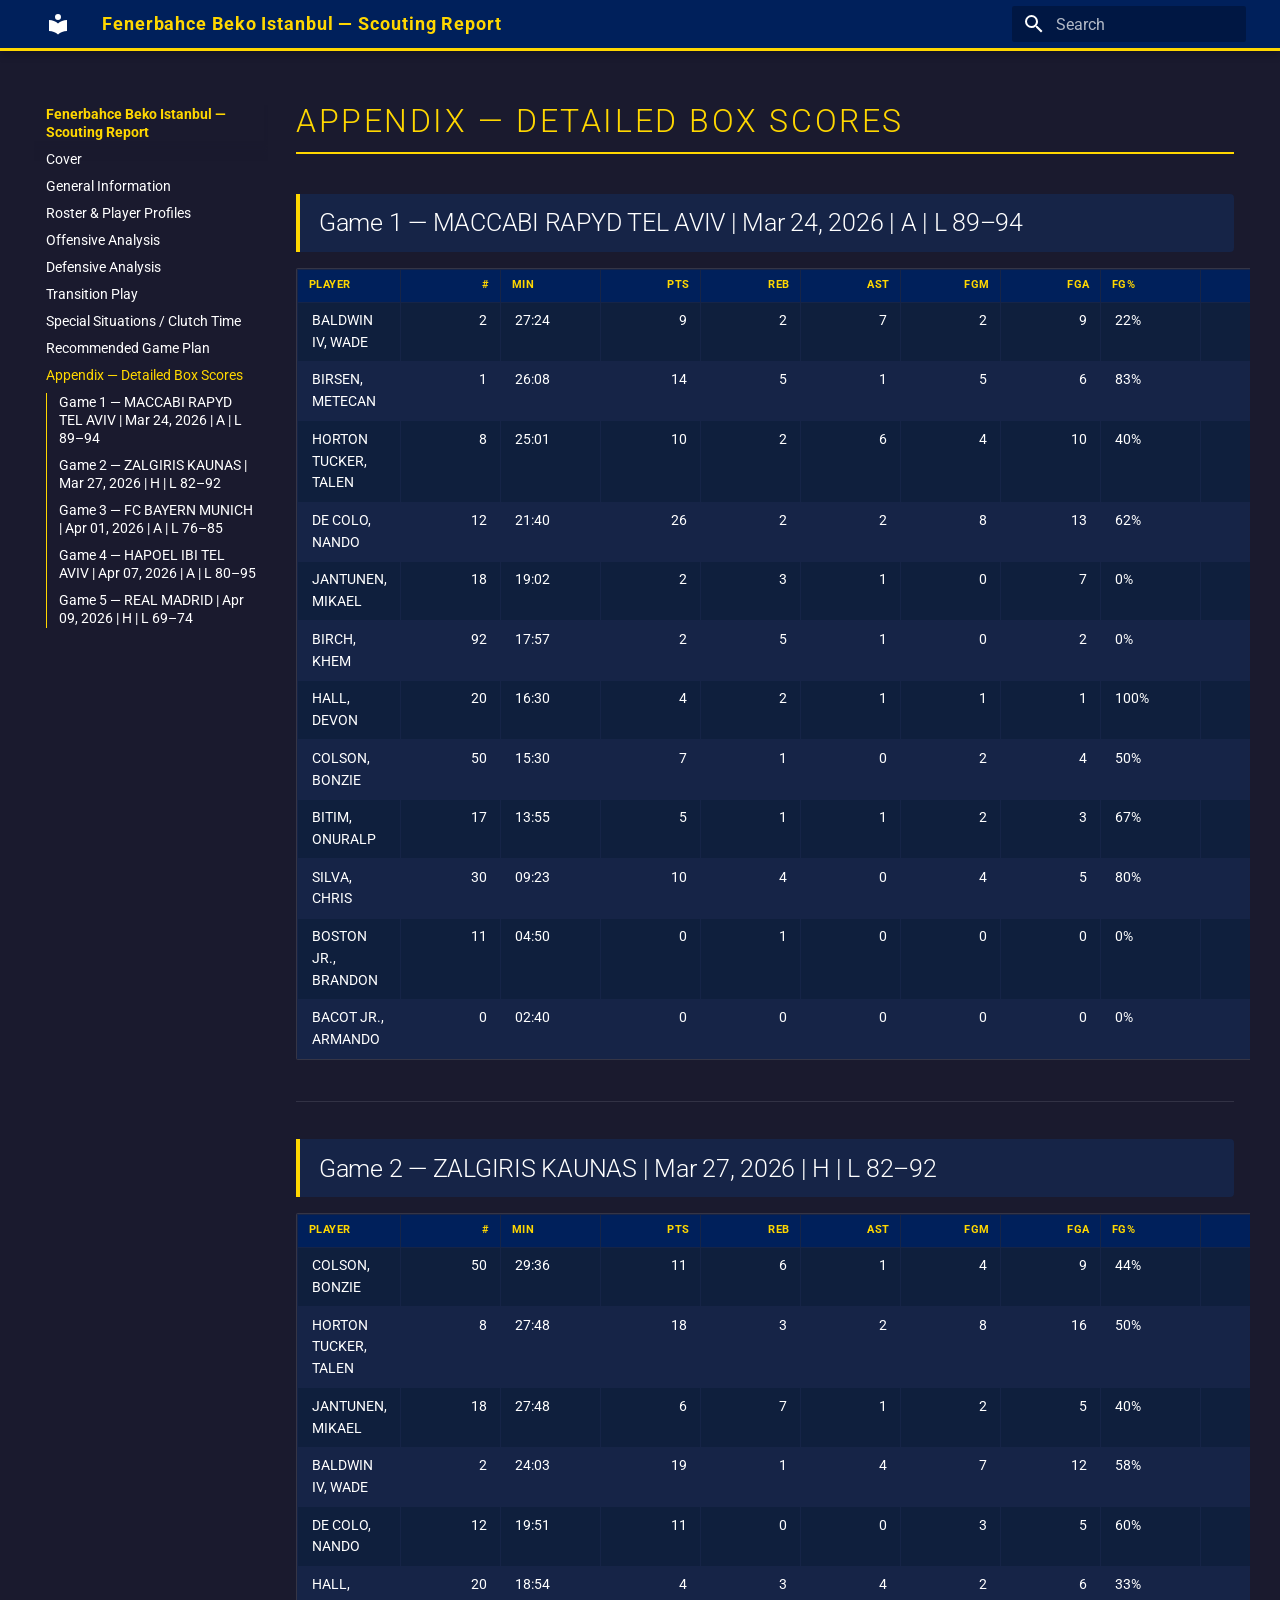
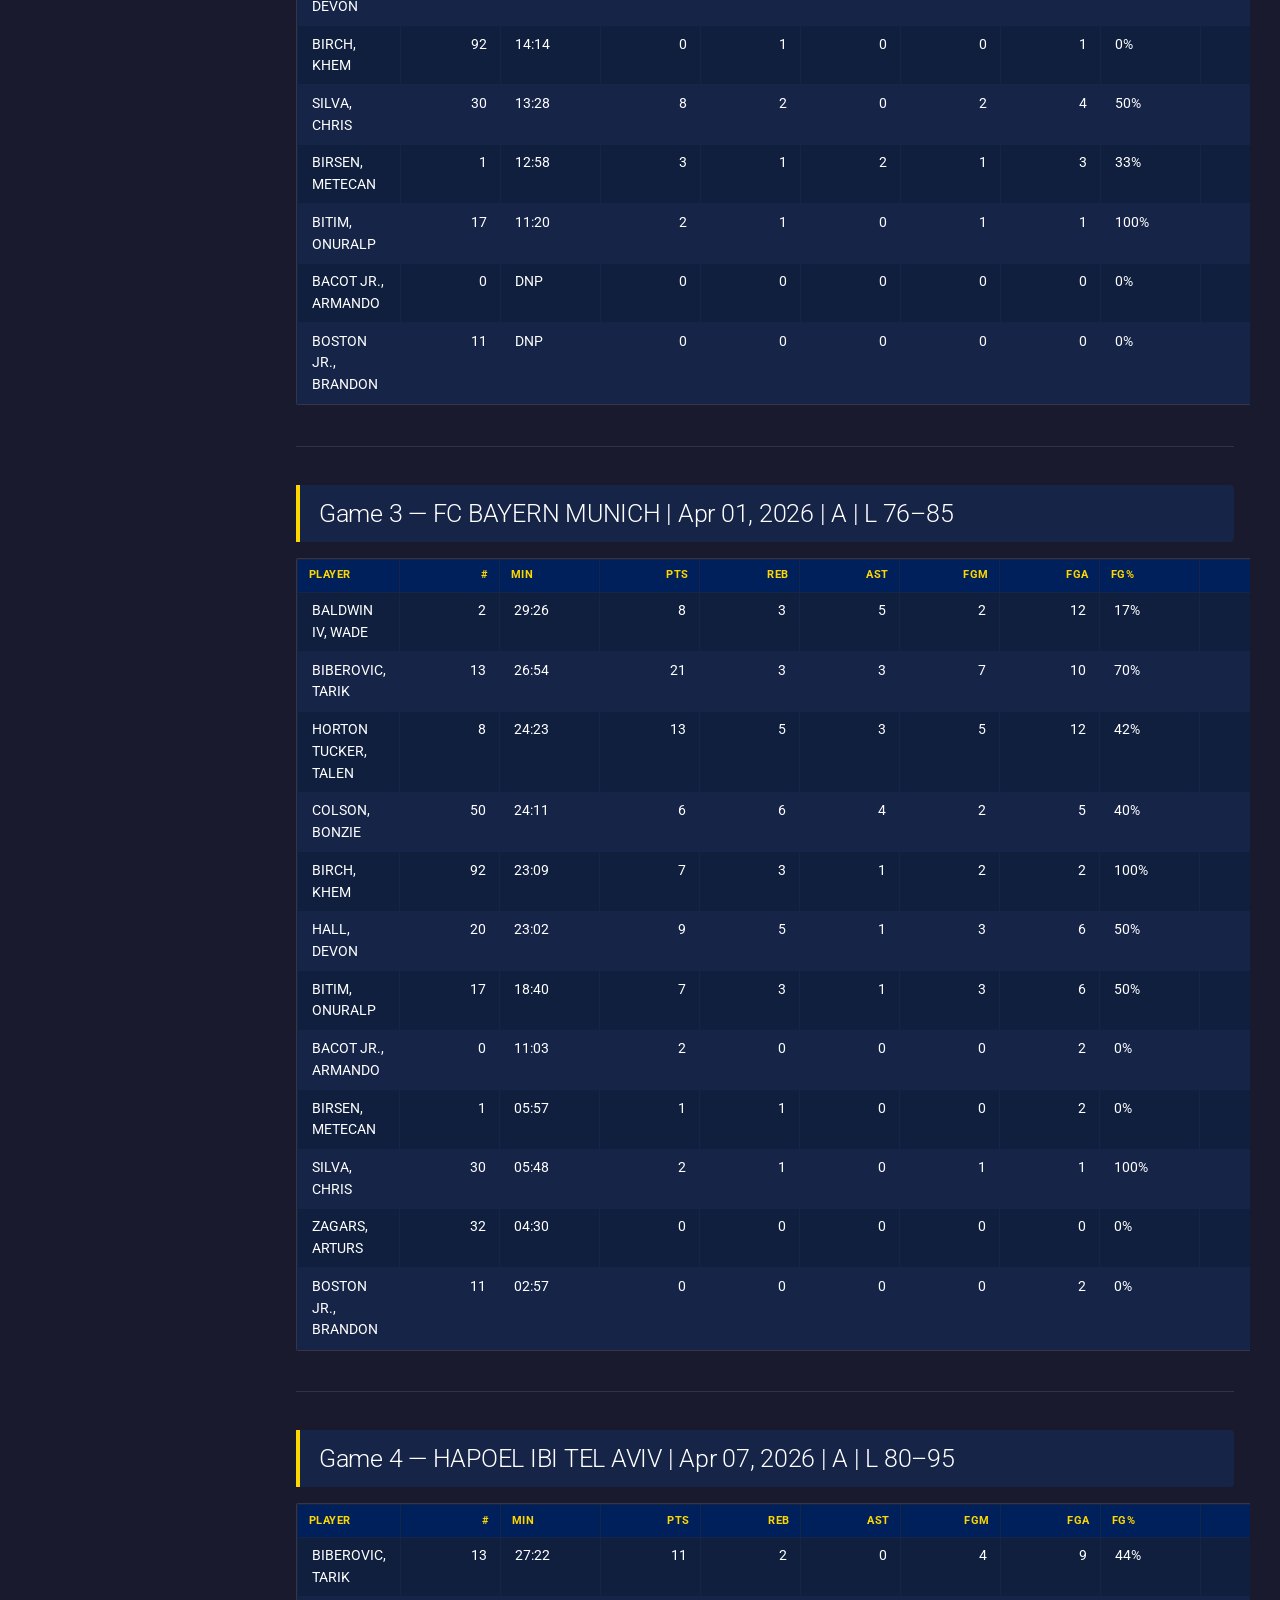
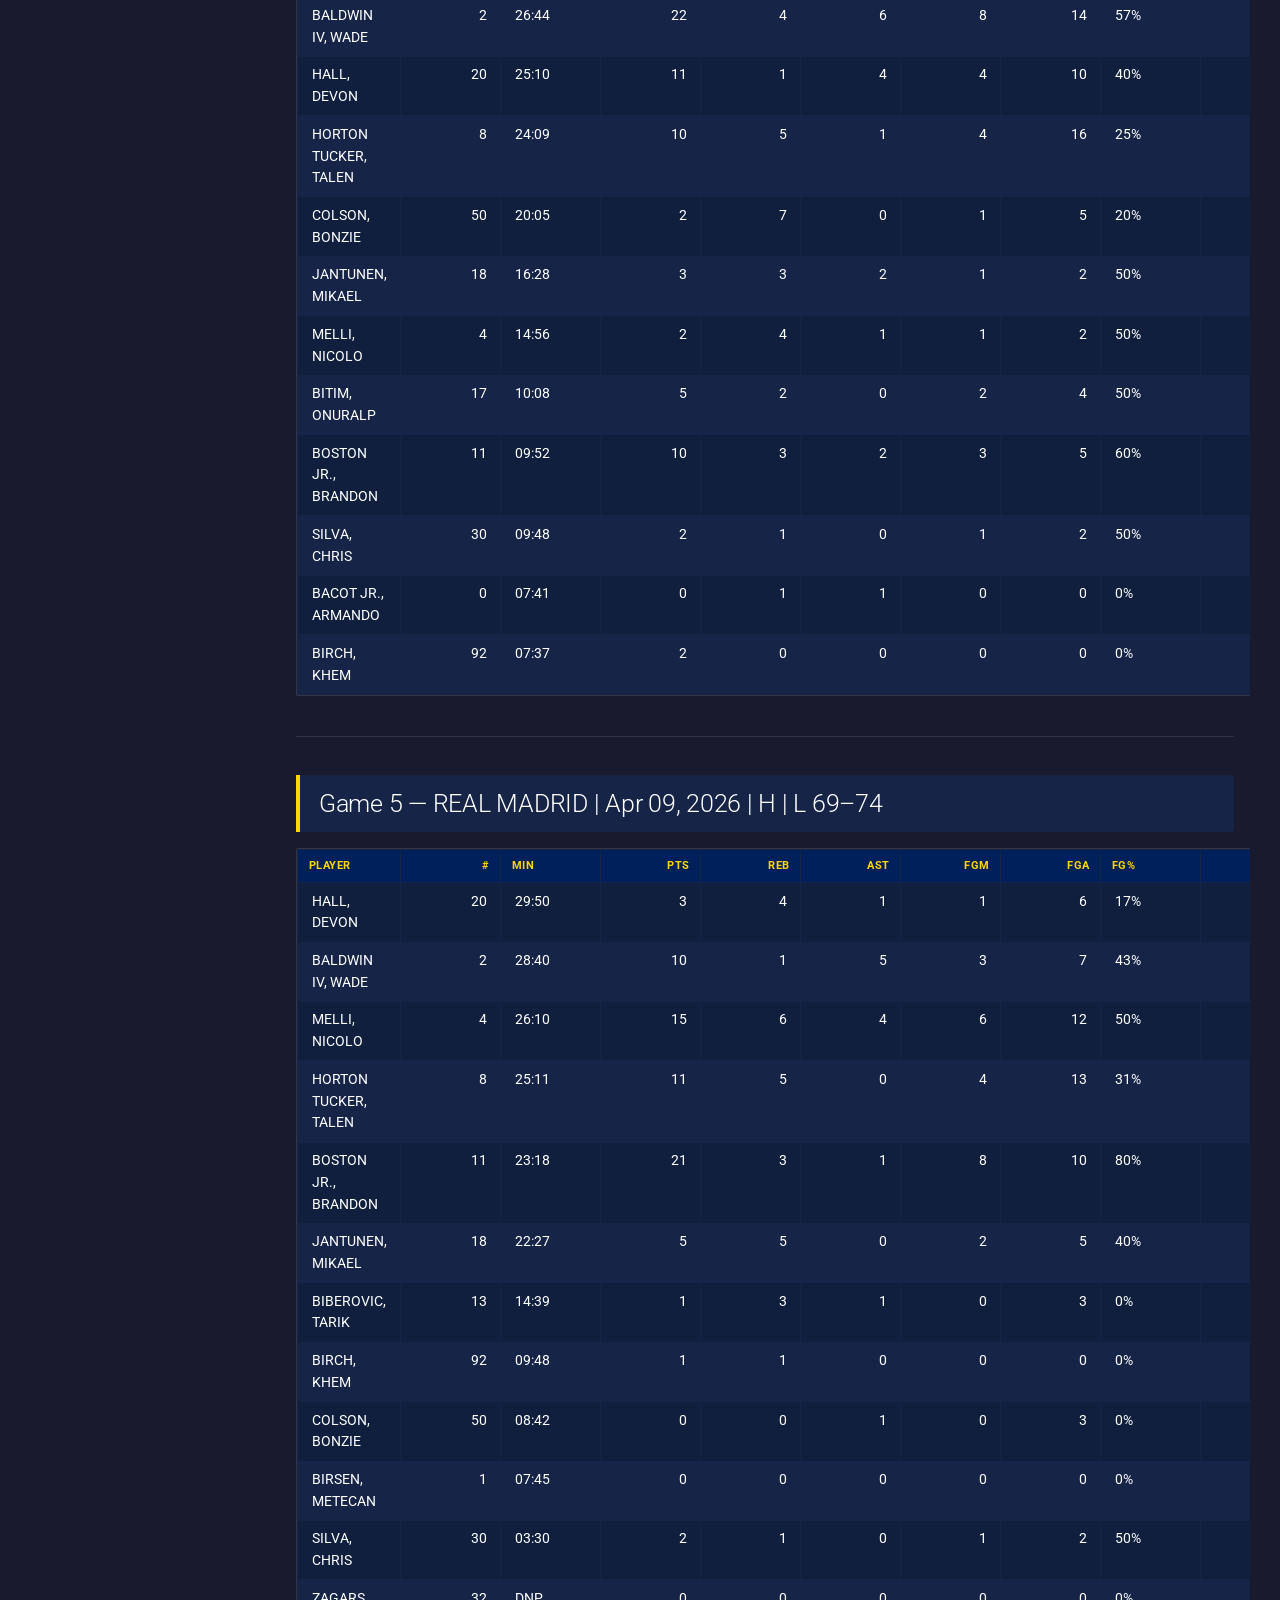
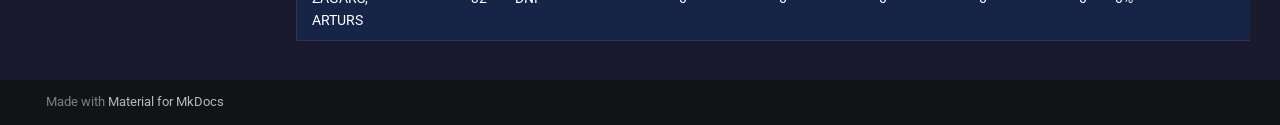
==== appendix-box-scores/index.html @ 8a0c8b5b "Deployed 99e5a46 with MkDocs version: 1.6.1" ====
<!doctype html>
<html lang="en" class="no-js">
  <head>
    
      <meta charset="utf-8">
      <meta name="viewport" content="width=device-width,initial-scale=1">
      
        <meta name="description" content="EuroLeague 2025-2026 Scouting Report">
      
      
      
      
        <link rel="prev" href="../section-g-game-plan/">
      
      
      
        
      
      
      <link rel="icon" href="../assets/images/favicon.png">
      <meta name="generator" content="mkdocs-1.6.1, mkdocs-material-9.7.6">
    
    
      
        <title>Appendix — Detailed Box Scores - Fenerbahce Beko Istanbul — Scouting Report</title>
      
    
    
      <link rel="stylesheet" href="../assets/stylesheets/main.484c7ddc.min.css">
      
        
        <link rel="stylesheet" href="../assets/stylesheets/palette.ab4e12ef.min.css">
      
      


    
    
      
    
    
      
        
        
        <link rel="preconnect" href="https://fonts.gstatic.com" crossorigin>
        <link rel="stylesheet" href="https://fonts.googleapis.com/css?family=Roboto:300,300i,400,400i,700,700i%7CRoboto+Mono:400,400i,700,700i&display=fallback">
        <style>:root{--md-text-font:"Roboto";--md-code-font:"Roboto Mono"}</style>
      
    
    
      <link rel="stylesheet" href="../stylesheets/extra.css">
    
    <script>__md_scope=new URL("..",location),__md_hash=e=>[...e].reduce(((e,_)=>(e<<5)-e+_.charCodeAt(0)),0),__md_get=(e,_=localStorage,t=__md_scope)=>JSON.parse(_.getItem(t.pathname+"."+e)),__md_set=(e,_,t=localStorage,a=__md_scope)=>{try{t.setItem(a.pathname+"."+e,JSON.stringify(_))}catch(e){}}</script>
    
      

    
    
  </head>
  
  
    
    
    
    
    
    <body dir="ltr" data-md-color-scheme="slate" data-md-color-primary="custom" data-md-color-accent="custom">
  
    
    <input class="md-toggle" data-md-toggle="drawer" type="checkbox" id="__drawer" autocomplete="off">
    <input class="md-toggle" data-md-toggle="search" type="checkbox" id="__search" autocomplete="off">
    <label class="md-overlay" for="__drawer"></label>
    <div data-md-component="skip">
      
        
        <a href="#appendix-detailed-box-scores" class="md-skip">
          Skip to content
        </a>
      
    </div>
    <div data-md-component="announce">
      
    </div>
    
    
      

  

<header class="md-header md-header--shadow" data-md-component="header">
  <nav class="md-header__inner md-grid" aria-label="Header">
    <a href=".." title="Fenerbahce Beko Istanbul — Scouting Report" class="md-header__button md-logo" aria-label="Fenerbahce Beko Istanbul — Scouting Report" data-md-component="logo">
      
  
  <svg xmlns="http://www.w3.org/2000/svg" viewBox="0 0 24 24"><path d="M12 8a3 3 0 0 0 3-3 3 3 0 0 0-3-3 3 3 0 0 0-3 3 3 3 0 0 0 3 3m0 3.54C9.64 9.35 6.5 8 3 8v11c3.5 0 6.64 1.35 9 3.54 2.36-2.19 5.5-3.54 9-3.54V8c-3.5 0-6.64 1.35-9 3.54"/></svg>

    </a>
    <label class="md-header__button md-icon" for="__drawer">
      
      <svg xmlns="http://www.w3.org/2000/svg" viewBox="0 0 24 24"><path d="M3 6h18v2H3zm0 5h18v2H3zm0 5h18v2H3z"/></svg>
    </label>
    <div class="md-header__title" data-md-component="header-title">
      <div class="md-header__ellipsis">
        <div class="md-header__topic">
          <span class="md-ellipsis">
            Fenerbahce Beko Istanbul — Scouting Report
          </span>
        </div>
        <div class="md-header__topic" data-md-component="header-topic">
          <span class="md-ellipsis">
            
              Appendix — Detailed Box Scores
            
          </span>
        </div>
      </div>
    </div>
    
      
    
    
    
    
      
      
        <label class="md-header__button md-icon" for="__search">
          
          <svg xmlns="http://www.w3.org/2000/svg" viewBox="0 0 24 24"><path d="M9.5 3A6.5 6.5 0 0 1 16 9.5c0 1.61-.59 3.09-1.56 4.23l.27.27h.79l5 5-1.5 1.5-5-5v-.79l-.27-.27A6.52 6.52 0 0 1 9.5 16 6.5 6.5 0 0 1 3 9.5 6.5 6.5 0 0 1 9.5 3m0 2C7 5 5 7 5 9.5S7 14 9.5 14 14 12 14 9.5 12 5 9.5 5"/></svg>
        </label>
        <div class="md-search" data-md-component="search" role="dialog">
  <label class="md-search__overlay" for="__search"></label>
  <div class="md-search__inner" role="search">
    <form class="md-search__form" name="search">
      <input type="text" class="md-search__input" name="query" aria-label="Search" placeholder="Search" autocapitalize="off" autocorrect="off" autocomplete="off" spellcheck="false" data-md-component="search-query" required>
      <label class="md-search__icon md-icon" for="__search">
        
        <svg xmlns="http://www.w3.org/2000/svg" viewBox="0 0 24 24"><path d="M9.5 3A6.5 6.5 0 0 1 16 9.5c0 1.61-.59 3.09-1.56 4.23l.27.27h.79l5 5-1.5 1.5-5-5v-.79l-.27-.27A6.52 6.52 0 0 1 9.5 16 6.5 6.5 0 0 1 3 9.5 6.5 6.5 0 0 1 9.5 3m0 2C7 5 5 7 5 9.5S7 14 9.5 14 14 12 14 9.5 12 5 9.5 5"/></svg>
        
        <svg xmlns="http://www.w3.org/2000/svg" viewBox="0 0 24 24"><path d="M20 11v2H8l5.5 5.5-1.42 1.42L4.16 12l7.92-7.92L13.5 5.5 8 11z"/></svg>
      </label>
      <nav class="md-search__options" aria-label="Search">
        
        <button type="reset" class="md-search__icon md-icon" title="Clear" aria-label="Clear" tabindex="-1">
          
          <svg xmlns="http://www.w3.org/2000/svg" viewBox="0 0 24 24"><path d="M19 6.41 17.59 5 12 10.59 6.41 5 5 6.41 10.59 12 5 17.59 6.41 19 12 13.41 17.59 19 19 17.59 13.41 12z"/></svg>
        </button>
      </nav>
      
    </form>
    <div class="md-search__output">
      <div class="md-search__scrollwrap" tabindex="0" data-md-scrollfix>
        <div class="md-search-result" data-md-component="search-result">
          <div class="md-search-result__meta">
            Initializing search
          </div>
          <ol class="md-search-result__list" role="presentation"></ol>
        </div>
      </div>
    </div>
  </div>
</div>
      
    
    
  </nav>
  
</header>
    
    <div class="md-container" data-md-component="container">
      
      
        
          
        
      
      <main class="md-main" data-md-component="main">
        <div class="md-main__inner md-grid">
          
            
              
              <div class="md-sidebar md-sidebar--primary" data-md-component="sidebar" data-md-type="navigation" >
                <div class="md-sidebar__scrollwrap">
                  <div class="md-sidebar__inner">
                    



  

<nav class="md-nav md-nav--primary md-nav--integrated" aria-label="Navigation" data-md-level="0">
  <label class="md-nav__title" for="__drawer">
    <a href=".." title="Fenerbahce Beko Istanbul — Scouting Report" class="md-nav__button md-logo" aria-label="Fenerbahce Beko Istanbul — Scouting Report" data-md-component="logo">
      
  
  <svg xmlns="http://www.w3.org/2000/svg" viewBox="0 0 24 24"><path d="M12 8a3 3 0 0 0 3-3 3 3 0 0 0-3-3 3 3 0 0 0-3 3 3 3 0 0 0 3 3m0 3.54C9.64 9.35 6.5 8 3 8v11c3.5 0 6.64 1.35 9 3.54 2.36-2.19 5.5-3.54 9-3.54V8c-3.5 0-6.64 1.35-9 3.54"/></svg>

    </a>
    Fenerbahce Beko Istanbul — Scouting Report
  </label>
  
  <ul class="md-nav__list" data-md-scrollfix>
    
      
      
  
  
  
  
    <li class="md-nav__item">
      <a href=".." class="md-nav__link">
        
  
  
  <span class="md-ellipsis">
    
  
    Cover
  

    
  </span>
  
  

      </a>
    </li>
  

    
      
      
  
  
  
  
    <li class="md-nav__item">
      <a href="../section-a-general-information/" class="md-nav__link">
        
  
  
  <span class="md-ellipsis">
    
  
    General Information
  

    
  </span>
  
  

      </a>
    </li>
  

    
      
      
  
  
  
  
    <li class="md-nav__item">
      <a href="../section-b-roster-players/" class="md-nav__link">
        
  
  
  <span class="md-ellipsis">
    
  
    Roster & Player Profiles
  

    
  </span>
  
  

      </a>
    </li>
  

    
      
      
  
  
  
  
    <li class="md-nav__item">
      <a href="../section-c-offensive-analysis/" class="md-nav__link">
        
  
  
  <span class="md-ellipsis">
    
  
    Offensive Analysis
  

    
  </span>
  
  

      </a>
    </li>
  

    
      
      
  
  
  
  
    <li class="md-nav__item">
      <a href="../section-d-defensive-analysis/" class="md-nav__link">
        
  
  
  <span class="md-ellipsis">
    
  
    Defensive Analysis
  

    
  </span>
  
  

      </a>
    </li>
  

    
      
      
  
  
  
  
    <li class="md-nav__item">
      <a href="../section-e-transition-play/" class="md-nav__link">
        
  
  
  <span class="md-ellipsis">
    
  
    Transition Play
  

    
  </span>
  
  

      </a>
    </li>
  

    
      
      
  
  
  
  
    <li class="md-nav__item">
      <a href="../section-f-special-situations/" class="md-nav__link">
        
  
  
  <span class="md-ellipsis">
    
  
    Special Situations / Clutch Time
  

    
  </span>
  
  

      </a>
    </li>
  

    
      
      
  
  
  
  
    <li class="md-nav__item">
      <a href="../section-g-game-plan/" class="md-nav__link">
        
  
  
  <span class="md-ellipsis">
    
  
    Recommended Game Plan
  

    
  </span>
  
  

      </a>
    </li>
  

    
      
      
  
  
    
  
  
  
    <li class="md-nav__item md-nav__item--active">
      
      <input class="md-nav__toggle md-toggle" type="checkbox" id="__toc">
      
      
        
      
      
        <label class="md-nav__link md-nav__link--active" for="__toc">
          
  
  
  <span class="md-ellipsis">
    
  
    Appendix — Detailed Box Scores
  

    
  </span>
  
  

          <span class="md-nav__icon md-icon"></span>
        </label>
      
      <a href="./" class="md-nav__link md-nav__link--active">
        
  
  
  <span class="md-ellipsis">
    
  
    Appendix — Detailed Box Scores
  

    
  </span>
  
  

      </a>
      
        

<nav class="md-nav md-nav--secondary" aria-label="Table of contents">
  
  
  
    
  
  
    <label class="md-nav__title" for="__toc">
      <span class="md-nav__icon md-icon"></span>
      Table of contents
    </label>
    <ul class="md-nav__list" data-md-component="toc" data-md-scrollfix>
      
        <li class="md-nav__item">
  <a href="#game-1-maccabi-rapyd-tel-aviv-mar-24-2026-a-l-8994" class="md-nav__link">
    <span class="md-ellipsis">
      
        Game 1 — MACCABI RAPYD TEL AVIV | Mar 24, 2026 | A | L 89–94
      
    </span>
  </a>
  
</li>
      
        <li class="md-nav__item">
  <a href="#game-2-zalgiris-kaunas-mar-27-2026-h-l-8292" class="md-nav__link">
    <span class="md-ellipsis">
      
        Game 2 — ZALGIRIS KAUNAS | Mar 27, 2026 | H | L 82–92
      
    </span>
  </a>
  
</li>
      
        <li class="md-nav__item">
  <a href="#game-3-fc-bayern-munich-apr-01-2026-a-l-7685" class="md-nav__link">
    <span class="md-ellipsis">
      
        Game 3 — FC BAYERN MUNICH | Apr 01, 2026 | A | L 76–85
      
    </span>
  </a>
  
</li>
      
        <li class="md-nav__item">
  <a href="#game-4-hapoel-ibi-tel-aviv-apr-07-2026-a-l-8095" class="md-nav__link">
    <span class="md-ellipsis">
      
        Game 4 — HAPOEL IBI TEL AVIV | Apr 07, 2026 | A | L 80–95
      
    </span>
  </a>
  
</li>
      
        <li class="md-nav__item">
  <a href="#game-5-real-madrid-apr-09-2026-h-l-6974" class="md-nav__link">
    <span class="md-ellipsis">
      
        Game 5 — REAL MADRID | Apr 09, 2026 | H | L 69–74
      
    </span>
  </a>
  
</li>
      
    </ul>
  
</nav>
      
    </li>
  

    
  </ul>
</nav>
                  </div>
                </div>
              </div>
            
            
          
          
            <div class="md-content" data-md-component="content">
              
              <article class="md-content__inner md-typeset">
                
                  



<h1 id="appendix-detailed-box-scores">Appendix — Detailed Box Scores</h1>
<!-- START_TABLE APPENDIX-LAST-5 -->
<h2 id="game-1-maccabi-rapyd-tel-aviv-mar-24-2026-a-l-8994">Game 1 — MACCABI RAPYD TEL AVIV | Mar 24, 2026 | A | L 89–94</h2>
<table>
<thead>
<tr>
<th style="text-align: left;">Player</th>
<th style="text-align: right;">#</th>
<th style="text-align: left;">Min</th>
<th style="text-align: right;">Pts</th>
<th style="text-align: right;">Reb</th>
<th style="text-align: right;">Ast</th>
<th style="text-align: right;">FGM</th>
<th style="text-align: right;">FGA</th>
<th style="text-align: left;">FG%</th>
<th style="text-align: right;">3PM</th>
<th style="text-align: right;">3PA</th>
<th style="text-align: left;">3P%</th>
<th style="text-align: right;">FTM</th>
<th style="text-align: right;">FTA</th>
<th style="text-align: right;">+/-</th>
</tr>
</thead>
<tbody>
<tr>
<td style="text-align: left;">BALDWIN IV, WADE</td>
<td style="text-align: right;">2</td>
<td style="text-align: left;">27:24</td>
<td style="text-align: right;">9</td>
<td style="text-align: right;">2</td>
<td style="text-align: right;">7</td>
<td style="text-align: right;">2</td>
<td style="text-align: right;">9</td>
<td style="text-align: left;">22%</td>
<td style="text-align: right;">1</td>
<td style="text-align: right;">2</td>
<td style="text-align: left;">50%</td>
<td style="text-align: right;">4</td>
<td style="text-align: right;">4</td>
<td style="text-align: right;">-3</td>
</tr>
<tr>
<td style="text-align: left;">BIRSEN, METECAN</td>
<td style="text-align: right;">1</td>
<td style="text-align: left;">26:08</td>
<td style="text-align: right;">14</td>
<td style="text-align: right;">5</td>
<td style="text-align: right;">1</td>
<td style="text-align: right;">5</td>
<td style="text-align: right;">6</td>
<td style="text-align: left;">83%</td>
<td style="text-align: right;">4</td>
<td style="text-align: right;">4</td>
<td style="text-align: left;">100%</td>
<td style="text-align: right;">0</td>
<td style="text-align: right;">0</td>
<td style="text-align: right;">-7</td>
</tr>
<tr>
<td style="text-align: left;">HORTON TUCKER, TALEN</td>
<td style="text-align: right;">8</td>
<td style="text-align: left;">25:01</td>
<td style="text-align: right;">10</td>
<td style="text-align: right;">2</td>
<td style="text-align: right;">6</td>
<td style="text-align: right;">4</td>
<td style="text-align: right;">10</td>
<td style="text-align: left;">40%</td>
<td style="text-align: right;">0</td>
<td style="text-align: right;">5</td>
<td style="text-align: left;">0%</td>
<td style="text-align: right;">2</td>
<td style="text-align: right;">4</td>
<td style="text-align: right;">-3</td>
</tr>
<tr>
<td style="text-align: left;">DE COLO, NANDO</td>
<td style="text-align: right;">12</td>
<td style="text-align: left;">21:40</td>
<td style="text-align: right;">26</td>
<td style="text-align: right;">2</td>
<td style="text-align: right;">2</td>
<td style="text-align: right;">8</td>
<td style="text-align: right;">13</td>
<td style="text-align: left;">62%</td>
<td style="text-align: right;">3</td>
<td style="text-align: right;">6</td>
<td style="text-align: left;">50%</td>
<td style="text-align: right;">7</td>
<td style="text-align: right;">7</td>
<td style="text-align: right;">+4</td>
</tr>
<tr>
<td style="text-align: left;">JANTUNEN, MIKAEL</td>
<td style="text-align: right;">18</td>
<td style="text-align: left;">19:02</td>
<td style="text-align: right;">2</td>
<td style="text-align: right;">3</td>
<td style="text-align: right;">1</td>
<td style="text-align: right;">0</td>
<td style="text-align: right;">7</td>
<td style="text-align: left;">0%</td>
<td style="text-align: right;">0</td>
<td style="text-align: right;">4</td>
<td style="text-align: left;">0%</td>
<td style="text-align: right;">2</td>
<td style="text-align: right;">2</td>
<td style="text-align: right;">+6</td>
</tr>
<tr>
<td style="text-align: left;">BIRCH, KHEM</td>
<td style="text-align: right;">92</td>
<td style="text-align: left;">17:57</td>
<td style="text-align: right;">2</td>
<td style="text-align: right;">5</td>
<td style="text-align: right;">1</td>
<td style="text-align: right;">0</td>
<td style="text-align: right;">2</td>
<td style="text-align: left;">0%</td>
<td style="text-align: right;">0</td>
<td style="text-align: right;">0</td>
<td style="text-align: left;">0%</td>
<td style="text-align: right;">2</td>
<td style="text-align: right;">2</td>
<td style="text-align: right;">-3</td>
</tr>
<tr>
<td style="text-align: left;">HALL, DEVON</td>
<td style="text-align: right;">20</td>
<td style="text-align: left;">16:30</td>
<td style="text-align: right;">4</td>
<td style="text-align: right;">2</td>
<td style="text-align: right;">1</td>
<td style="text-align: right;">1</td>
<td style="text-align: right;">1</td>
<td style="text-align: left;">100%</td>
<td style="text-align: right;">0</td>
<td style="text-align: right;">0</td>
<td style="text-align: left;">0%</td>
<td style="text-align: right;">2</td>
<td style="text-align: right;">5</td>
<td style="text-align: right;">-6</td>
</tr>
<tr>
<td style="text-align: left;">COLSON, BONZIE</td>
<td style="text-align: right;">50</td>
<td style="text-align: left;">15:30</td>
<td style="text-align: right;">7</td>
<td style="text-align: right;">1</td>
<td style="text-align: right;">0</td>
<td style="text-align: right;">2</td>
<td style="text-align: right;">4</td>
<td style="text-align: left;">50%</td>
<td style="text-align: right;">1</td>
<td style="text-align: right;">3</td>
<td style="text-align: left;">33%</td>
<td style="text-align: right;">2</td>
<td style="text-align: right;">2</td>
<td style="text-align: right;">-7</td>
</tr>
<tr>
<td style="text-align: left;">BITIM, ONURALP</td>
<td style="text-align: right;">17</td>
<td style="text-align: left;">13:55</td>
<td style="text-align: right;">5</td>
<td style="text-align: right;">1</td>
<td style="text-align: right;">1</td>
<td style="text-align: right;">2</td>
<td style="text-align: right;">3</td>
<td style="text-align: left;">67%</td>
<td style="text-align: right;">1</td>
<td style="text-align: right;">1</td>
<td style="text-align: left;">100%</td>
<td style="text-align: right;">0</td>
<td style="text-align: right;">1</td>
<td style="text-align: right;">+7</td>
</tr>
<tr>
<td style="text-align: left;">SILVA, CHRIS</td>
<td style="text-align: right;">30</td>
<td style="text-align: left;">09:23</td>
<td style="text-align: right;">10</td>
<td style="text-align: right;">4</td>
<td style="text-align: right;">0</td>
<td style="text-align: right;">4</td>
<td style="text-align: right;">5</td>
<td style="text-align: left;">80%</td>
<td style="text-align: right;">0</td>
<td style="text-align: right;">0</td>
<td style="text-align: left;">0%</td>
<td style="text-align: right;">2</td>
<td style="text-align: right;">2</td>
<td style="text-align: right;">-4</td>
</tr>
<tr>
<td style="text-align: left;">BOSTON JR., BRANDON</td>
<td style="text-align: right;">11</td>
<td style="text-align: left;">04:50</td>
<td style="text-align: right;">0</td>
<td style="text-align: right;">1</td>
<td style="text-align: right;">0</td>
<td style="text-align: right;">0</td>
<td style="text-align: right;">0</td>
<td style="text-align: left;">0%</td>
<td style="text-align: right;">0</td>
<td style="text-align: right;">0</td>
<td style="text-align: left;">0%</td>
<td style="text-align: right;">0</td>
<td style="text-align: right;">0</td>
<td style="text-align: right;">-7</td>
</tr>
<tr>
<td style="text-align: left;">BACOT JR., ARMANDO</td>
<td style="text-align: right;">0</td>
<td style="text-align: left;">02:40</td>
<td style="text-align: right;">0</td>
<td style="text-align: right;">0</td>
<td style="text-align: right;">0</td>
<td style="text-align: right;">0</td>
<td style="text-align: right;">0</td>
<td style="text-align: left;">0%</td>
<td style="text-align: right;">0</td>
<td style="text-align: right;">0</td>
<td style="text-align: left;">0%</td>
<td style="text-align: right;">0</td>
<td style="text-align: right;">0</td>
<td style="text-align: right;">-2</td>
</tr>
</tbody>
</table>
<hr />
<h2 id="game-2-zalgiris-kaunas-mar-27-2026-h-l-8292">Game 2 — ZALGIRIS KAUNAS | Mar 27, 2026 | H | L 82–92</h2>
<table>
<thead>
<tr>
<th style="text-align: left;">Player</th>
<th style="text-align: right;">#</th>
<th style="text-align: left;">Min</th>
<th style="text-align: right;">Pts</th>
<th style="text-align: right;">Reb</th>
<th style="text-align: right;">Ast</th>
<th style="text-align: right;">FGM</th>
<th style="text-align: right;">FGA</th>
<th style="text-align: left;">FG%</th>
<th style="text-align: right;">3PM</th>
<th style="text-align: right;">3PA</th>
<th style="text-align: left;">3P%</th>
<th style="text-align: right;">FTM</th>
<th style="text-align: right;">FTA</th>
<th style="text-align: right;">+/-</th>
</tr>
</thead>
<tbody>
<tr>
<td style="text-align: left;">COLSON, BONZIE</td>
<td style="text-align: right;">50</td>
<td style="text-align: left;">29:36</td>
<td style="text-align: right;">11</td>
<td style="text-align: right;">6</td>
<td style="text-align: right;">1</td>
<td style="text-align: right;">4</td>
<td style="text-align: right;">9</td>
<td style="text-align: left;">44%</td>
<td style="text-align: right;">3</td>
<td style="text-align: right;">6</td>
<td style="text-align: left;">50%</td>
<td style="text-align: right;">0</td>
<td style="text-align: right;">0</td>
<td style="text-align: right;">+2</td>
</tr>
<tr>
<td style="text-align: left;">HORTON TUCKER, TALEN</td>
<td style="text-align: right;">8</td>
<td style="text-align: left;">27:48</td>
<td style="text-align: right;">18</td>
<td style="text-align: right;">3</td>
<td style="text-align: right;">2</td>
<td style="text-align: right;">8</td>
<td style="text-align: right;">16</td>
<td style="text-align: left;">50%</td>
<td style="text-align: right;">0</td>
<td style="text-align: right;">3</td>
<td style="text-align: left;">0%</td>
<td style="text-align: right;">2</td>
<td style="text-align: right;">2</td>
<td style="text-align: right;">+3</td>
</tr>
<tr>
<td style="text-align: left;">JANTUNEN, MIKAEL</td>
<td style="text-align: right;">18</td>
<td style="text-align: left;">27:48</td>
<td style="text-align: right;">6</td>
<td style="text-align: right;">7</td>
<td style="text-align: right;">1</td>
<td style="text-align: right;">2</td>
<td style="text-align: right;">5</td>
<td style="text-align: left;">40%</td>
<td style="text-align: right;">1</td>
<td style="text-align: right;">3</td>
<td style="text-align: left;">33%</td>
<td style="text-align: right;">1</td>
<td style="text-align: right;">2</td>
<td style="text-align: right;">-4</td>
</tr>
<tr>
<td style="text-align: left;">BALDWIN IV, WADE</td>
<td style="text-align: right;">2</td>
<td style="text-align: left;">24:03</td>
<td style="text-align: right;">19</td>
<td style="text-align: right;">1</td>
<td style="text-align: right;">4</td>
<td style="text-align: right;">7</td>
<td style="text-align: right;">12</td>
<td style="text-align: left;">58%</td>
<td style="text-align: right;">0</td>
<td style="text-align: right;">3</td>
<td style="text-align: left;">0%</td>
<td style="text-align: right;">5</td>
<td style="text-align: right;">6</td>
<td style="text-align: right;">-19</td>
</tr>
<tr>
<td style="text-align: left;">DE COLO, NANDO</td>
<td style="text-align: right;">12</td>
<td style="text-align: left;">19:51</td>
<td style="text-align: right;">11</td>
<td style="text-align: right;">0</td>
<td style="text-align: right;">0</td>
<td style="text-align: right;">3</td>
<td style="text-align: right;">5</td>
<td style="text-align: left;">60%</td>
<td style="text-align: right;">2</td>
<td style="text-align: right;">3</td>
<td style="text-align: left;">67%</td>
<td style="text-align: right;">3</td>
<td style="text-align: right;">3</td>
<td style="text-align: right;">-1</td>
</tr>
<tr>
<td style="text-align: left;">HALL, DEVON</td>
<td style="text-align: right;">20</td>
<td style="text-align: left;">18:54</td>
<td style="text-align: right;">4</td>
<td style="text-align: right;">3</td>
<td style="text-align: right;">4</td>
<td style="text-align: right;">2</td>
<td style="text-align: right;">6</td>
<td style="text-align: left;">33%</td>
<td style="text-align: right;">0</td>
<td style="text-align: right;">1</td>
<td style="text-align: left;">0%</td>
<td style="text-align: right;">0</td>
<td style="text-align: right;">0</td>
<td style="text-align: right;">+1</td>
</tr>
<tr>
<td style="text-align: left;">BIRCH, KHEM</td>
<td style="text-align: right;">92</td>
<td style="text-align: left;">14:14</td>
<td style="text-align: right;">0</td>
<td style="text-align: right;">1</td>
<td style="text-align: right;">0</td>
<td style="text-align: right;">0</td>
<td style="text-align: right;">1</td>
<td style="text-align: left;">0%</td>
<td style="text-align: right;">0</td>
<td style="text-align: right;">0</td>
<td style="text-align: left;">0%</td>
<td style="text-align: right;">0</td>
<td style="text-align: right;">2</td>
<td style="text-align: right;">+2</td>
</tr>
<tr>
<td style="text-align: left;">SILVA, CHRIS</td>
<td style="text-align: right;">30</td>
<td style="text-align: left;">13:28</td>
<td style="text-align: right;">8</td>
<td style="text-align: right;">2</td>
<td style="text-align: right;">0</td>
<td style="text-align: right;">2</td>
<td style="text-align: right;">4</td>
<td style="text-align: left;">50%</td>
<td style="text-align: right;">0</td>
<td style="text-align: right;">0</td>
<td style="text-align: left;">0%</td>
<td style="text-align: right;">4</td>
<td style="text-align: right;">4</td>
<td style="text-align: right;">-14</td>
</tr>
<tr>
<td style="text-align: left;">BIRSEN, METECAN</td>
<td style="text-align: right;">1</td>
<td style="text-align: left;">12:58</td>
<td style="text-align: right;">3</td>
<td style="text-align: right;">1</td>
<td style="text-align: right;">2</td>
<td style="text-align: right;">1</td>
<td style="text-align: right;">3</td>
<td style="text-align: left;">33%</td>
<td style="text-align: right;">1</td>
<td style="text-align: right;">3</td>
<td style="text-align: left;">33%</td>
<td style="text-align: right;">0</td>
<td style="text-align: right;">0</td>
<td style="text-align: right;">-7</td>
</tr>
<tr>
<td style="text-align: left;">BITIM, ONURALP</td>
<td style="text-align: right;">17</td>
<td style="text-align: left;">11:20</td>
<td style="text-align: right;">2</td>
<td style="text-align: right;">1</td>
<td style="text-align: right;">0</td>
<td style="text-align: right;">1</td>
<td style="text-align: right;">1</td>
<td style="text-align: left;">100%</td>
<td style="text-align: right;">0</td>
<td style="text-align: right;">0</td>
<td style="text-align: left;">0%</td>
<td style="text-align: right;">0</td>
<td style="text-align: right;">0</td>
<td style="text-align: right;">-13</td>
</tr>
<tr>
<td style="text-align: left;">BACOT JR., ARMANDO</td>
<td style="text-align: right;">0</td>
<td style="text-align: left;">DNP</td>
<td style="text-align: right;">0</td>
<td style="text-align: right;">0</td>
<td style="text-align: right;">0</td>
<td style="text-align: right;">0</td>
<td style="text-align: right;">0</td>
<td style="text-align: left;">0%</td>
<td style="text-align: right;">0</td>
<td style="text-align: right;">0</td>
<td style="text-align: left;">0%</td>
<td style="text-align: right;">0</td>
<td style="text-align: right;">0</td>
<td style="text-align: right;">+0</td>
</tr>
<tr>
<td style="text-align: left;">BOSTON JR., BRANDON</td>
<td style="text-align: right;">11</td>
<td style="text-align: left;">DNP</td>
<td style="text-align: right;">0</td>
<td style="text-align: right;">0</td>
<td style="text-align: right;">0</td>
<td style="text-align: right;">0</td>
<td style="text-align: right;">0</td>
<td style="text-align: left;">0%</td>
<td style="text-align: right;">0</td>
<td style="text-align: right;">0</td>
<td style="text-align: left;">0%</td>
<td style="text-align: right;">0</td>
<td style="text-align: right;">0</td>
<td style="text-align: right;">+0</td>
</tr>
</tbody>
</table>
<hr />
<h2 id="game-3-fc-bayern-munich-apr-01-2026-a-l-7685">Game 3 — FC BAYERN MUNICH | Apr 01, 2026 | A | L 76–85</h2>
<table>
<thead>
<tr>
<th style="text-align: left;">Player</th>
<th style="text-align: right;">#</th>
<th style="text-align: left;">Min</th>
<th style="text-align: right;">Pts</th>
<th style="text-align: right;">Reb</th>
<th style="text-align: right;">Ast</th>
<th style="text-align: right;">FGM</th>
<th style="text-align: right;">FGA</th>
<th style="text-align: left;">FG%</th>
<th style="text-align: right;">3PM</th>
<th style="text-align: right;">3PA</th>
<th style="text-align: left;">3P%</th>
<th style="text-align: right;">FTM</th>
<th style="text-align: right;">FTA</th>
<th style="text-align: right;">+/-</th>
</tr>
</thead>
<tbody>
<tr>
<td style="text-align: left;">BALDWIN IV, WADE</td>
<td style="text-align: right;">2</td>
<td style="text-align: left;">29:26</td>
<td style="text-align: right;">8</td>
<td style="text-align: right;">3</td>
<td style="text-align: right;">5</td>
<td style="text-align: right;">2</td>
<td style="text-align: right;">12</td>
<td style="text-align: left;">17%</td>
<td style="text-align: right;">0</td>
<td style="text-align: right;">3</td>
<td style="text-align: left;">0%</td>
<td style="text-align: right;">4</td>
<td style="text-align: right;">4</td>
<td style="text-align: right;">-10</td>
</tr>
<tr>
<td style="text-align: left;">BIBEROVIC, TARIK</td>
<td style="text-align: right;">13</td>
<td style="text-align: left;">26:54</td>
<td style="text-align: right;">21</td>
<td style="text-align: right;">3</td>
<td style="text-align: right;">3</td>
<td style="text-align: right;">7</td>
<td style="text-align: right;">10</td>
<td style="text-align: left;">70%</td>
<td style="text-align: right;">6</td>
<td style="text-align: right;">9</td>
<td style="text-align: left;">67%</td>
<td style="text-align: right;">1</td>
<td style="text-align: right;">1</td>
<td style="text-align: right;">-1</td>
</tr>
<tr>
<td style="text-align: left;">HORTON TUCKER, TALEN</td>
<td style="text-align: right;">8</td>
<td style="text-align: left;">24:23</td>
<td style="text-align: right;">13</td>
<td style="text-align: right;">5</td>
<td style="text-align: right;">3</td>
<td style="text-align: right;">5</td>
<td style="text-align: right;">12</td>
<td style="text-align: left;">42%</td>
<td style="text-align: right;">1</td>
<td style="text-align: right;">7</td>
<td style="text-align: left;">14%</td>
<td style="text-align: right;">2</td>
<td style="text-align: right;">3</td>
<td style="text-align: right;">-8</td>
</tr>
<tr>
<td style="text-align: left;">COLSON, BONZIE</td>
<td style="text-align: right;">50</td>
<td style="text-align: left;">24:11</td>
<td style="text-align: right;">6</td>
<td style="text-align: right;">6</td>
<td style="text-align: right;">4</td>
<td style="text-align: right;">2</td>
<td style="text-align: right;">5</td>
<td style="text-align: left;">40%</td>
<td style="text-align: right;">2</td>
<td style="text-align: right;">4</td>
<td style="text-align: left;">50%</td>
<td style="text-align: right;">0</td>
<td style="text-align: right;">0</td>
<td style="text-align: right;">-9</td>
</tr>
<tr>
<td style="text-align: left;">BIRCH, KHEM</td>
<td style="text-align: right;">92</td>
<td style="text-align: left;">23:09</td>
<td style="text-align: right;">7</td>
<td style="text-align: right;">3</td>
<td style="text-align: right;">1</td>
<td style="text-align: right;">2</td>
<td style="text-align: right;">2</td>
<td style="text-align: left;">100%</td>
<td style="text-align: right;">0</td>
<td style="text-align: right;">0</td>
<td style="text-align: left;">0%</td>
<td style="text-align: right;">3</td>
<td style="text-align: right;">4</td>
<td style="text-align: right;">-6</td>
</tr>
<tr>
<td style="text-align: left;">HALL, DEVON</td>
<td style="text-align: right;">20</td>
<td style="text-align: left;">23:02</td>
<td style="text-align: right;">9</td>
<td style="text-align: right;">5</td>
<td style="text-align: right;">1</td>
<td style="text-align: right;">3</td>
<td style="text-align: right;">6</td>
<td style="text-align: left;">50%</td>
<td style="text-align: right;">1</td>
<td style="text-align: right;">3</td>
<td style="text-align: left;">33%</td>
<td style="text-align: right;">2</td>
<td style="text-align: right;">2</td>
<td style="text-align: right;">+2</td>
</tr>
<tr>
<td style="text-align: left;">BITIM, ONURALP</td>
<td style="text-align: right;">17</td>
<td style="text-align: left;">18:40</td>
<td style="text-align: right;">7</td>
<td style="text-align: right;">3</td>
<td style="text-align: right;">1</td>
<td style="text-align: right;">3</td>
<td style="text-align: right;">6</td>
<td style="text-align: left;">50%</td>
<td style="text-align: right;">1</td>
<td style="text-align: right;">3</td>
<td style="text-align: left;">33%</td>
<td style="text-align: right;">0</td>
<td style="text-align: right;">0</td>
<td style="text-align: right;">+8</td>
</tr>
<tr>
<td style="text-align: left;">BACOT JR., ARMANDO</td>
<td style="text-align: right;">0</td>
<td style="text-align: left;">11:03</td>
<td style="text-align: right;">2</td>
<td style="text-align: right;">0</td>
<td style="text-align: right;">0</td>
<td style="text-align: right;">0</td>
<td style="text-align: right;">2</td>
<td style="text-align: left;">0%</td>
<td style="text-align: right;">0</td>
<td style="text-align: right;">0</td>
<td style="text-align: left;">0%</td>
<td style="text-align: right;">2</td>
<td style="text-align: right;">2</td>
<td style="text-align: right;">+7</td>
</tr>
<tr>
<td style="text-align: left;">BIRSEN, METECAN</td>
<td style="text-align: right;">1</td>
<td style="text-align: left;">05:57</td>
<td style="text-align: right;">1</td>
<td style="text-align: right;">1</td>
<td style="text-align: right;">0</td>
<td style="text-align: right;">0</td>
<td style="text-align: right;">2</td>
<td style="text-align: left;">0%</td>
<td style="text-align: right;">0</td>
<td style="text-align: right;">0</td>
<td style="text-align: left;">0%</td>
<td style="text-align: right;">1</td>
<td style="text-align: right;">2</td>
<td style="text-align: right;">-9</td>
</tr>
<tr>
<td style="text-align: left;">SILVA, CHRIS</td>
<td style="text-align: right;">30</td>
<td style="text-align: left;">05:48</td>
<td style="text-align: right;">2</td>
<td style="text-align: right;">1</td>
<td style="text-align: right;">0</td>
<td style="text-align: right;">1</td>
<td style="text-align: right;">1</td>
<td style="text-align: left;">100%</td>
<td style="text-align: right;">0</td>
<td style="text-align: right;">0</td>
<td style="text-align: left;">0%</td>
<td style="text-align: right;">0</td>
<td style="text-align: right;">0</td>
<td style="text-align: right;">-10</td>
</tr>
<tr>
<td style="text-align: left;">ZAGARS, ARTURS</td>
<td style="text-align: right;">32</td>
<td style="text-align: left;">04:30</td>
<td style="text-align: right;">0</td>
<td style="text-align: right;">0</td>
<td style="text-align: right;">0</td>
<td style="text-align: right;">0</td>
<td style="text-align: right;">0</td>
<td style="text-align: left;">0%</td>
<td style="text-align: right;">0</td>
<td style="text-align: right;">0</td>
<td style="text-align: left;">0%</td>
<td style="text-align: right;">0</td>
<td style="text-align: right;">0</td>
<td style="text-align: right;">-4</td>
</tr>
<tr>
<td style="text-align: left;">BOSTON JR., BRANDON</td>
<td style="text-align: right;">11</td>
<td style="text-align: left;">02:57</td>
<td style="text-align: right;">0</td>
<td style="text-align: right;">0</td>
<td style="text-align: right;">0</td>
<td style="text-align: right;">0</td>
<td style="text-align: right;">2</td>
<td style="text-align: left;">0%</td>
<td style="text-align: right;">0</td>
<td style="text-align: right;">1</td>
<td style="text-align: left;">0%</td>
<td style="text-align: right;">0</td>
<td style="text-align: right;">0</td>
<td style="text-align: right;">-5</td>
</tr>
</tbody>
</table>
<hr />
<h2 id="game-4-hapoel-ibi-tel-aviv-apr-07-2026-a-l-8095">Game 4 — HAPOEL IBI TEL AVIV | Apr 07, 2026 | A | L 80–95</h2>
<table>
<thead>
<tr>
<th style="text-align: left;">Player</th>
<th style="text-align: right;">#</th>
<th style="text-align: left;">Min</th>
<th style="text-align: right;">Pts</th>
<th style="text-align: right;">Reb</th>
<th style="text-align: right;">Ast</th>
<th style="text-align: right;">FGM</th>
<th style="text-align: right;">FGA</th>
<th style="text-align: left;">FG%</th>
<th style="text-align: right;">3PM</th>
<th style="text-align: right;">3PA</th>
<th style="text-align: left;">3P%</th>
<th style="text-align: right;">FTM</th>
<th style="text-align: right;">FTA</th>
<th style="text-align: right;">+/-</th>
</tr>
</thead>
<tbody>
<tr>
<td style="text-align: left;">BIBEROVIC, TARIK</td>
<td style="text-align: right;">13</td>
<td style="text-align: left;">27:22</td>
<td style="text-align: right;">11</td>
<td style="text-align: right;">2</td>
<td style="text-align: right;">0</td>
<td style="text-align: right;">4</td>
<td style="text-align: right;">9</td>
<td style="text-align: left;">44%</td>
<td style="text-align: right;">3</td>
<td style="text-align: right;">5</td>
<td style="text-align: left;">60%</td>
<td style="text-align: right;">0</td>
<td style="text-align: right;">0</td>
<td style="text-align: right;">-23</td>
</tr>
<tr>
<td style="text-align: left;">BALDWIN IV, WADE</td>
<td style="text-align: right;">2</td>
<td style="text-align: left;">26:44</td>
<td style="text-align: right;">22</td>
<td style="text-align: right;">4</td>
<td style="text-align: right;">6</td>
<td style="text-align: right;">8</td>
<td style="text-align: right;">14</td>
<td style="text-align: left;">57%</td>
<td style="text-align: right;">2</td>
<td style="text-align: right;">3</td>
<td style="text-align: left;">67%</td>
<td style="text-align: right;">4</td>
<td style="text-align: right;">4</td>
<td style="text-align: right;">-10</td>
</tr>
<tr>
<td style="text-align: left;">HALL, DEVON</td>
<td style="text-align: right;">20</td>
<td style="text-align: left;">25:10</td>
<td style="text-align: right;">11</td>
<td style="text-align: right;">1</td>
<td style="text-align: right;">4</td>
<td style="text-align: right;">4</td>
<td style="text-align: right;">10</td>
<td style="text-align: left;">40%</td>
<td style="text-align: right;">1</td>
<td style="text-align: right;">5</td>
<td style="text-align: left;">20%</td>
<td style="text-align: right;">2</td>
<td style="text-align: right;">3</td>
<td style="text-align: right;">-22</td>
</tr>
<tr>
<td style="text-align: left;">HORTON TUCKER, TALEN</td>
<td style="text-align: right;">8</td>
<td style="text-align: left;">24:09</td>
<td style="text-align: right;">10</td>
<td style="text-align: right;">5</td>
<td style="text-align: right;">1</td>
<td style="text-align: right;">4</td>
<td style="text-align: right;">16</td>
<td style="text-align: left;">25%</td>
<td style="text-align: right;">2</td>
<td style="text-align: right;">7</td>
<td style="text-align: left;">29%</td>
<td style="text-align: right;">0</td>
<td style="text-align: right;">0</td>
<td style="text-align: right;">-18</td>
</tr>
<tr>
<td style="text-align: left;">COLSON, BONZIE</td>
<td style="text-align: right;">50</td>
<td style="text-align: left;">20:05</td>
<td style="text-align: right;">2</td>
<td style="text-align: right;">7</td>
<td style="text-align: right;">0</td>
<td style="text-align: right;">1</td>
<td style="text-align: right;">5</td>
<td style="text-align: left;">20%</td>
<td style="text-align: right;">0</td>
<td style="text-align: right;">3</td>
<td style="text-align: left;">0%</td>
<td style="text-align: right;">0</td>
<td style="text-align: right;">0</td>
<td style="text-align: right;">-7</td>
</tr>
<tr>
<td style="text-align: left;">JANTUNEN, MIKAEL</td>
<td style="text-align: right;">18</td>
<td style="text-align: left;">16:28</td>
<td style="text-align: right;">3</td>
<td style="text-align: right;">3</td>
<td style="text-align: right;">2</td>
<td style="text-align: right;">1</td>
<td style="text-align: right;">2</td>
<td style="text-align: left;">50%</td>
<td style="text-align: right;">1</td>
<td style="text-align: right;">2</td>
<td style="text-align: left;">50%</td>
<td style="text-align: right;">0</td>
<td style="text-align: right;">0</td>
<td style="text-align: right;">-2</td>
</tr>
<tr>
<td style="text-align: left;">MELLI, NICOLO</td>
<td style="text-align: right;">4</td>
<td style="text-align: left;">14:56</td>
<td style="text-align: right;">2</td>
<td style="text-align: right;">4</td>
<td style="text-align: right;">1</td>
<td style="text-align: right;">1</td>
<td style="text-align: right;">2</td>
<td style="text-align: left;">50%</td>
<td style="text-align: right;">0</td>
<td style="text-align: right;">1</td>
<td style="text-align: left;">0%</td>
<td style="text-align: right;">0</td>
<td style="text-align: right;">0</td>
<td style="text-align: right;">-10</td>
</tr>
<tr>
<td style="text-align: left;">BITIM, ONURALP</td>
<td style="text-align: right;">17</td>
<td style="text-align: left;">10:08</td>
<td style="text-align: right;">5</td>
<td style="text-align: right;">2</td>
<td style="text-align: right;">0</td>
<td style="text-align: right;">2</td>
<td style="text-align: right;">4</td>
<td style="text-align: left;">50%</td>
<td style="text-align: right;">1</td>
<td style="text-align: right;">2</td>
<td style="text-align: left;">50%</td>
<td style="text-align: right;">0</td>
<td style="text-align: right;">0</td>
<td style="text-align: right;">+5</td>
</tr>
<tr>
<td style="text-align: left;">BOSTON JR., BRANDON</td>
<td style="text-align: right;">11</td>
<td style="text-align: left;">09:52</td>
<td style="text-align: right;">10</td>
<td style="text-align: right;">3</td>
<td style="text-align: right;">2</td>
<td style="text-align: right;">3</td>
<td style="text-align: right;">5</td>
<td style="text-align: left;">60%</td>
<td style="text-align: right;">2</td>
<td style="text-align: right;">4</td>
<td style="text-align: left;">50%</td>
<td style="text-align: right;">2</td>
<td style="text-align: right;">2</td>
<td style="text-align: right;">+17</td>
</tr>
<tr>
<td style="text-align: left;">SILVA, CHRIS</td>
<td style="text-align: right;">30</td>
<td style="text-align: left;">09:48</td>
<td style="text-align: right;">2</td>
<td style="text-align: right;">1</td>
<td style="text-align: right;">0</td>
<td style="text-align: right;">1</td>
<td style="text-align: right;">2</td>
<td style="text-align: left;">50%</td>
<td style="text-align: right;">0</td>
<td style="text-align: right;">0</td>
<td style="text-align: left;">0%</td>
<td style="text-align: right;">0</td>
<td style="text-align: right;">0</td>
<td style="text-align: right;">+4</td>
</tr>
<tr>
<td style="text-align: left;">BACOT JR., ARMANDO</td>
<td style="text-align: right;">0</td>
<td style="text-align: left;">07:41</td>
<td style="text-align: right;">0</td>
<td style="text-align: right;">1</td>
<td style="text-align: right;">1</td>
<td style="text-align: right;">0</td>
<td style="text-align: right;">0</td>
<td style="text-align: left;">0%</td>
<td style="text-align: right;">0</td>
<td style="text-align: right;">0</td>
<td style="text-align: left;">0%</td>
<td style="text-align: right;">0</td>
<td style="text-align: right;">0</td>
<td style="text-align: right;">+3</td>
</tr>
<tr>
<td style="text-align: left;">BIRCH, KHEM</td>
<td style="text-align: right;">92</td>
<td style="text-align: left;">07:37</td>
<td style="text-align: right;">2</td>
<td style="text-align: right;">0</td>
<td style="text-align: right;">0</td>
<td style="text-align: right;">0</td>
<td style="text-align: right;">0</td>
<td style="text-align: left;">0%</td>
<td style="text-align: right;">0</td>
<td style="text-align: right;">0</td>
<td style="text-align: left;">0%</td>
<td style="text-align: right;">2</td>
<td style="text-align: right;">2</td>
<td style="text-align: right;">-12</td>
</tr>
</tbody>
</table>
<hr />
<h2 id="game-5-real-madrid-apr-09-2026-h-l-6974">Game 5 — REAL MADRID | Apr 09, 2026 | H | L 69–74</h2>
<table>
<thead>
<tr>
<th style="text-align: left;">Player</th>
<th style="text-align: right;">#</th>
<th style="text-align: left;">Min</th>
<th style="text-align: right;">Pts</th>
<th style="text-align: right;">Reb</th>
<th style="text-align: right;">Ast</th>
<th style="text-align: right;">FGM</th>
<th style="text-align: right;">FGA</th>
<th style="text-align: left;">FG%</th>
<th style="text-align: right;">3PM</th>
<th style="text-align: right;">3PA</th>
<th style="text-align: left;">3P%</th>
<th style="text-align: right;">FTM</th>
<th style="text-align: right;">FTA</th>
<th style="text-align: right;">+/-</th>
</tr>
</thead>
<tbody>
<tr>
<td style="text-align: left;">HALL, DEVON</td>
<td style="text-align: right;">20</td>
<td style="text-align: left;">29:50</td>
<td style="text-align: right;">3</td>
<td style="text-align: right;">4</td>
<td style="text-align: right;">1</td>
<td style="text-align: right;">1</td>
<td style="text-align: right;">6</td>
<td style="text-align: left;">17%</td>
<td style="text-align: right;">1</td>
<td style="text-align: right;">5</td>
<td style="text-align: left;">20%</td>
<td style="text-align: right;">0</td>
<td style="text-align: right;">0</td>
<td style="text-align: right;">-11</td>
</tr>
<tr>
<td style="text-align: left;">BALDWIN IV, WADE</td>
<td style="text-align: right;">2</td>
<td style="text-align: left;">28:40</td>
<td style="text-align: right;">10</td>
<td style="text-align: right;">1</td>
<td style="text-align: right;">5</td>
<td style="text-align: right;">3</td>
<td style="text-align: right;">7</td>
<td style="text-align: left;">43%</td>
<td style="text-align: right;">0</td>
<td style="text-align: right;">2</td>
<td style="text-align: left;">0%</td>
<td style="text-align: right;">4</td>
<td style="text-align: right;">4</td>
<td style="text-align: right;">-7</td>
</tr>
<tr>
<td style="text-align: left;">MELLI, NICOLO</td>
<td style="text-align: right;">4</td>
<td style="text-align: left;">26:10</td>
<td style="text-align: right;">15</td>
<td style="text-align: right;">6</td>
<td style="text-align: right;">4</td>
<td style="text-align: right;">6</td>
<td style="text-align: right;">12</td>
<td style="text-align: left;">50%</td>
<td style="text-align: right;">3</td>
<td style="text-align: right;">7</td>
<td style="text-align: left;">43%</td>
<td style="text-align: right;">0</td>
<td style="text-align: right;">2</td>
<td style="text-align: right;">-2</td>
</tr>
<tr>
<td style="text-align: left;">HORTON TUCKER, TALEN</td>
<td style="text-align: right;">8</td>
<td style="text-align: left;">25:11</td>
<td style="text-align: right;">11</td>
<td style="text-align: right;">5</td>
<td style="text-align: right;">0</td>
<td style="text-align: right;">4</td>
<td style="text-align: right;">13</td>
<td style="text-align: left;">31%</td>
<td style="text-align: right;">1</td>
<td style="text-align: right;">4</td>
<td style="text-align: left;">25%</td>
<td style="text-align: right;">2</td>
<td style="text-align: right;">2</td>
<td style="text-align: right;">-9</td>
</tr>
<tr>
<td style="text-align: left;">BOSTON JR., BRANDON</td>
<td style="text-align: right;">11</td>
<td style="text-align: left;">23:18</td>
<td style="text-align: right;">21</td>
<td style="text-align: right;">3</td>
<td style="text-align: right;">1</td>
<td style="text-align: right;">8</td>
<td style="text-align: right;">10</td>
<td style="text-align: left;">80%</td>
<td style="text-align: right;">3</td>
<td style="text-align: right;">4</td>
<td style="text-align: left;">75%</td>
<td style="text-align: right;">2</td>
<td style="text-align: right;">4</td>
<td style="text-align: right;">+13</td>
</tr>
<tr>
<td style="text-align: left;">JANTUNEN, MIKAEL</td>
<td style="text-align: right;">18</td>
<td style="text-align: left;">22:27</td>
<td style="text-align: right;">5</td>
<td style="text-align: right;">5</td>
<td style="text-align: right;">0</td>
<td style="text-align: right;">2</td>
<td style="text-align: right;">5</td>
<td style="text-align: left;">40%</td>
<td style="text-align: right;">1</td>
<td style="text-align: right;">4</td>
<td style="text-align: left;">25%</td>
<td style="text-align: right;">0</td>
<td style="text-align: right;">0</td>
<td style="text-align: right;">-8</td>
</tr>
<tr>
<td style="text-align: left;">BIBEROVIC, TARIK</td>
<td style="text-align: right;">13</td>
<td style="text-align: left;">14:39</td>
<td style="text-align: right;">1</td>
<td style="text-align: right;">3</td>
<td style="text-align: right;">1</td>
<td style="text-align: right;">0</td>
<td style="text-align: right;">3</td>
<td style="text-align: left;">0%</td>
<td style="text-align: right;">0</td>
<td style="text-align: right;">1</td>
<td style="text-align: left;">0%</td>
<td style="text-align: right;">1</td>
<td style="text-align: right;">1</td>
<td style="text-align: right;">-1</td>
</tr>
<tr>
<td style="text-align: left;">BIRCH, KHEM</td>
<td style="text-align: right;">92</td>
<td style="text-align: left;">09:48</td>
<td style="text-align: right;">1</td>
<td style="text-align: right;">1</td>
<td style="text-align: right;">0</td>
<td style="text-align: right;">0</td>
<td style="text-align: right;">0</td>
<td style="text-align: left;">0%</td>
<td style="text-align: right;">0</td>
<td style="text-align: right;">0</td>
<td style="text-align: left;">0%</td>
<td style="text-align: right;">1</td>
<td style="text-align: right;">2</td>
<td style="text-align: right;">-7</td>
</tr>
<tr>
<td style="text-align: left;">COLSON, BONZIE</td>
<td style="text-align: right;">50</td>
<td style="text-align: left;">08:42</td>
<td style="text-align: right;">0</td>
<td style="text-align: right;">0</td>
<td style="text-align: right;">1</td>
<td style="text-align: right;">0</td>
<td style="text-align: right;">3</td>
<td style="text-align: left;">0%</td>
<td style="text-align: right;">0</td>
<td style="text-align: right;">3</td>
<td style="text-align: left;">0%</td>
<td style="text-align: right;">0</td>
<td style="text-align: right;">0</td>
<td style="text-align: right;">+9</td>
</tr>
<tr>
<td style="text-align: left;">BIRSEN, METECAN</td>
<td style="text-align: right;">1</td>
<td style="text-align: left;">07:45</td>
<td style="text-align: right;">0</td>
<td style="text-align: right;">0</td>
<td style="text-align: right;">0</td>
<td style="text-align: right;">0</td>
<td style="text-align: right;">0</td>
<td style="text-align: left;">0%</td>
<td style="text-align: right;">0</td>
<td style="text-align: right;">0</td>
<td style="text-align: left;">0%</td>
<td style="text-align: right;">0</td>
<td style="text-align: right;">0</td>
<td style="text-align: right;">-6</td>
</tr>
<tr>
<td style="text-align: left;">SILVA, CHRIS</td>
<td style="text-align: right;">30</td>
<td style="text-align: left;">03:30</td>
<td style="text-align: right;">2</td>
<td style="text-align: right;">1</td>
<td style="text-align: right;">0</td>
<td style="text-align: right;">1</td>
<td style="text-align: right;">2</td>
<td style="text-align: left;">50%</td>
<td style="text-align: right;">0</td>
<td style="text-align: right;">0</td>
<td style="text-align: left;">0%</td>
<td style="text-align: right;">0</td>
<td style="text-align: right;">0</td>
<td style="text-align: right;">+4</td>
</tr>
<tr>
<td style="text-align: left;">ZAGARS, ARTURS</td>
<td style="text-align: right;">32</td>
<td style="text-align: left;">DNP</td>
<td style="text-align: right;">0</td>
<td style="text-align: right;">0</td>
<td style="text-align: right;">0</td>
<td style="text-align: right;">0</td>
<td style="text-align: right;">0</td>
<td style="text-align: left;">0%</td>
<td style="text-align: right;">0</td>
<td style="text-align: right;">0</td>
<td style="text-align: left;">0%</td>
<td style="text-align: right;">0</td>
<td style="text-align: right;">0</td>
<td style="text-align: right;">+0</td>
</tr>
</tbody>
</table>
<!-- END_TABLE APPENDIX-LAST-5 -->












                
              </article>
            </div>
          
          
<script>var target=document.getElementById(location.hash.slice(1));target&&target.name&&(target.checked=target.name.startsWith("__tabbed_"))</script>
        </div>
        
          <button type="button" class="md-top md-icon" data-md-component="top" hidden>
  
  <svg xmlns="http://www.w3.org/2000/svg" viewBox="0 0 24 24"><path d="M13 20h-2V8l-5.5 5.5-1.42-1.42L12 4.16l7.92 7.92-1.42 1.42L13 8z"/></svg>
  Back to top
</button>
        
      </main>
      
        <footer class="md-footer">
  
  <div class="md-footer-meta md-typeset">
    <div class="md-footer-meta__inner md-grid">
      <div class="md-copyright">
  
  
    Made with
    <a href="https://squidfunk.github.io/mkdocs-material/" target="_blank" rel="noopener">
      Material for MkDocs
    </a>
  
</div>
      
    </div>
  </div>
</footer>
      
    </div>
    <div class="md-dialog" data-md-component="dialog">
      <div class="md-dialog__inner md-typeset"></div>
    </div>
    
    
    
      
      
      <script id="__config" type="application/json">{"annotate": null, "base": "..", "features": ["navigation.sections", "navigation.expand", "navigation.top", "toc.integrate"], "search": "../assets/javascripts/workers/search.2c215733.min.js", "tags": null, "translations": {"clipboard.copied": "Copied to clipboard", "clipboard.copy": "Copy to clipboard", "search.result.more.one": "1 more on this page", "search.result.more.other": "# more on this page", "search.result.none": "No matching documents", "search.result.one": "1 matching document", "search.result.other": "# matching documents", "search.result.placeholder": "Type to start searching", "search.result.term.missing": "Missing", "select.version": "Select version"}, "version": null}</script>
    
    
      <script src="../assets/javascripts/bundle.79ae519e.min.js"></script>
      
    
  </body>
</html>
---- assets/stylesheets/main.484c7ddc.min.css ----
@charset "UTF-8";html{-webkit-text-size-adjust:none;-moz-text-size-adjust:none;text-size-adjust:none;box-sizing:border-box}*,:after,:before{box-sizing:inherit}@media (prefers-reduced-motion){*,:after,:before{transition:none!important}}body{margin:0}a,button,input,label{-webkit-tap-highlight-color:transparent}a{color:inherit;text-decoration:none}hr{border:0;box-sizing:initial;display:block;height:.05rem;overflow:visible;padding:0}small{font-size:80%}sub,sup{line-height:1em}img{border-style:none}table{border-collapse:initial;border-spacing:0}td,th{font-weight:400;vertical-align:top}button{background:#0000;border:0;font-family:inherit;font-size:inherit;margin:0;padding:0}input{border:0;outline:none}:root{--md-primary-fg-color:#4051b5;--md-primary-fg-color--light:#5d6cc0;--md-primary-fg-color--dark:#303fa1;--md-primary-bg-color:#fff;--md-primary-bg-color--light:#ffffffb3;--md-accent-fg-color:#526cfe;--md-accent-fg-color--transparent:#526cfe1a;--md-accent-bg-color:#fff;--md-accent-bg-color--light:#ffffffb3}[data-md-color-scheme=default]{color-scheme:light}[data-md-color-scheme=default] img[src$="#gh-dark-mode-only"],[data-md-color-scheme=default] img[src$="#only-dark"]{display:none}:root,[data-md-color-scheme=default]{--md-hue:225deg;--md-default-fg-color:#000000de;--md-default-fg-color--light:#0000008a;--md-default-fg-color--lighter:#00000052;--md-default-fg-color--lightest:#00000012;--md-default-bg-color:#fff;--md-default-bg-color--light:#ffffffb3;--md-default-bg-color--lighter:#ffffff4d;--md-default-bg-color--lightest:#ffffff1f;--md-code-fg-color:#36464e;--md-code-bg-color:#f5f5f5;--md-code-bg-color--light:#f5f5f5b3;--md-code-bg-color--lighter:#f5f5f54d;--md-code-hl-color:#4287ff;--md-code-hl-color--light:#4287ff1a;--md-code-hl-number-color:#d52a2a;--md-code-hl-special-color:#db1457;--md-code-hl-function-color:#a846b9;--md-code-hl-constant-color:#6e59d9;--md-code-hl-keyword-color:#3f6ec6;--md-code-hl-string-color:#1c7d4d;--md-code-hl-name-color:var(--md-code-fg-color);--md-code-hl-operator-color:var(--md-default-fg-color--light);--md-code-hl-punctuation-color:var(--md-default-fg-color--light);--md-code-hl-comment-color:var(--md-default-fg-color--light);--md-code-hl-generic-color:var(--md-default-fg-color--light);--md-code-hl-variable-color:var(--md-default-fg-color--light);--md-typeset-color:var(--md-default-fg-color);--md-typeset-a-color:var(--md-primary-fg-color);--md-typeset-del-color:#f5503d26;--md-typeset-ins-color:#0bd57026;--md-typeset-kbd-color:#fafafa;--md-typeset-kbd-accent-color:#fff;--md-typeset-kbd-border-color:#b8b8b8;--md-typeset-mark-color:#ffff0080;--md-typeset-table-color:#0000001f;--md-typeset-table-color--light:rgba(0,0,0,.035);--md-admonition-fg-color:var(--md-default-fg-color);--md-admonition-bg-color:var(--md-default-bg-color);--md-warning-fg-color:#000000de;--md-warning-bg-color:#ff9;--md-footer-fg-color:#fff;--md-footer-fg-color--light:#ffffffb3;--md-footer-fg-color--lighter:#ffffff73;--md-footer-bg-color:#000000de;--md-footer-bg-color--dark:#00000052;--md-shadow-z1:0 0.2rem 0.5rem #0000000d,0 0 0.05rem #0000001a;--md-shadow-z2:0 0.2rem 0.5rem #0000001a,0 0 0.05rem #00000040;--md-shadow-z3:0 0.2rem 0.5rem #0003,0 0 0.05rem #00000059}.md-icon svg{fill:currentcolor;display:block;height:1.2rem;width:1.2rem}body{-webkit-font-smoothing:antialiased;-moz-osx-font-smoothing:grayscale;--md-text-font-family:var(--md-text-font,_),-apple-system,BlinkMacSystemFont,Helvetica,Arial,sans-serif;--md-code-font-family:var(--md-code-font,_),SFMono-Regular,Consolas,Menlo,monospace}aside,body,input{font-feature-settings:"kern","liga";color:var(--md-typeset-color);font-family:var(--md-text-font-family)}code,kbd,pre{font-feature-settings:"kern";font-family:var(--md-code-font-family)}:root{--md-typeset-table-sort-icon:url('data:image/svg+xml;charset=utf-8,<svg xmlns="http://www.w3.org/2000/svg" viewBox="0 0 24 24"><path d="m18 21-4-4h3V7h-3l4-4 4 4h-3v10h3M2 19v-2h10v2M2 13v-2h7v2M2 7V5h4v2z"/></svg>');--md-typeset-table-sort-icon--asc:url('data:image/svg+xml;charset=utf-8,<svg xmlns="http://www.w3.org/2000/svg" viewBox="0 0 24 24"><path d="M19 17h3l-4 4-4-4h3V3h2M2 17h10v2H2M6 5v2H2V5m0 6h7v2H2z"/></svg>');--md-typeset-table-sort-icon--desc:url('data:image/svg+xml;charset=utf-8,<svg xmlns="http://www.w3.org/2000/svg" viewBox="0 0 24 24"><path d="M19 7h3l-4-4-4 4h3v14h2M2 17h10v2H2M6 5v2H2V5m0 6h7v2H2z"/></svg>')}.md-typeset{-webkit-print-color-adjust:exact;color-adjust:exact;font-size:.8rem;line-height:1.6;overflow-wrap:break-word}@media print{.md-typeset{font-size:.68rem}}.md-typeset blockquote,.md-typeset dl,.md-typeset figure,.md-typeset ol,.md-typeset pre,.md-typeset ul{margin-bottom:1em;margin-top:1em}.md-typeset h1{color:var(--md-default-fg-color--light);font-size:2em;line-height:1.3;margin:0 0 1.25em}.md-typeset h1,.md-typeset h2{font-weight:300;letter-spacing:-.01em}.md-typeset h2{font-size:1.5625em;line-height:1.4;margin:1.6em 0 .64em}.md-typeset h3{font-size:1.25em;font-weight:400;letter-spacing:-.01em;line-height:1.5;margin:1.6em 0 .8em}.md-typeset h2+h3{margin-top:.8em}.md-typeset h4{font-weight:700;letter-spacing:-.01em;margin:1em 0}.md-typeset h5,.md-typeset h6{color:var(--md-default-fg-color--light);font-size:.8em;font-weight:700;letter-spacing:-.01em;margin:1.25em 0}.md-typeset h5{text-transform:uppercase}.md-typeset h5 code{text-transform:none}.md-typeset hr{border-bottom:.05rem solid var(--md-default-fg-color--lightest);display:flow-root;margin:1.5em 0}.md-typeset a{color:var(--md-typeset-a-color);word-break:break-word}.md-typeset a,.md-typeset a:before{transition:color 125ms}.md-typeset a:focus,.md-typeset a:hover{color:var(--md-accent-fg-color)}.md-typeset a:focus code,.md-typeset a:hover code{background-color:var(--md-accent-fg-color--transparent);color:var(--md-accent-fg-color)}.md-typeset a code{color:var(--md-typeset-a-color)}.md-typeset a.focus-visible{outline-color:var(--md-accent-fg-color);outline-offset:.2rem}.md-typeset code,.md-typeset kbd,.md-typeset pre{color:var(--md-code-fg-color);direction:ltr;font-variant-ligatures:none;transition:background-color 125ms}@media print{.md-typeset code,.md-typeset kbd,.md-typeset pre{white-space:pre-wrap}}.md-typeset code{background-color:var(--md-code-bg-color);border-radius:.1rem;-webkit-box-decoration-break:clone;box-decoration-break:clone;font-size:.85em;padding:0 .2941176471em;transition:color 125ms,background-color 125ms;word-break:break-word}.md-typeset code:not(.focus-visible){-webkit-tap-highlight-color:transparent;outline:none}.md-typeset pre{display:flow-root;line-height:1.4;position:relative}.md-typeset pre>code{-webkit-box-decoration-break:slice;box-decoration-break:slice;box-shadow:none;display:block;margin:0;outline-color:var(--md-accent-fg-color);overflow:auto;padding:.7720588235em 1.1764705882em;scrollbar-color:var(--md-default-fg-color--lighter) #0000;scrollbar-width:thin;touch-action:auto;word-break:normal}.md-typeset pre>code:hover{scrollbar-color:var(--md-accent-fg-color) #0000}.md-typeset pre>code::-webkit-scrollbar{height:.2rem;width:.2rem}.md-typeset pre>code::-webkit-scrollbar-thumb{background-color:var(--md-default-fg-color--lighter)}.md-typeset pre>code::-webkit-scrollbar-thumb:hover{background-color:var(--md-accent-fg-color)}.md-typeset kbd{background-color:var(--md-typeset-kbd-color);border-radius:.1rem;box-shadow:0 .1rem 0 .05rem var(--md-typeset-kbd-border-color),0 .1rem 0 var(--md-typeset-kbd-border-color),0 -.1rem .2rem var(--md-typeset-kbd-accent-color) inset;color:var(--md-default-fg-color);display:inline-block;font-size:.75em;padding:0 .6666666667em;vertical-align:text-top;word-break:break-word}.md-typeset mark{background-color:var(--md-typeset-mark-color);-webkit-box-decoration-break:clone;box-decoration-break:clone;color:inherit;word-break:break-word}.md-typeset abbr{cursor:help;text-decoration:none}.md-typeset [data-preview],.md-typeset abbr{border-bottom:.05rem dotted var(--md-default-fg-color--light)}.md-typeset small{opacity:.75}[dir=ltr] .md-typeset sub,[dir=ltr] .md-typeset sup{margin-left:.078125em}[dir=rtl] .md-typeset sub,[dir=rtl] .md-typeset sup{margin-right:.078125em}[dir=ltr] .md-typeset blockquote{padding-left:.6rem}[dir=rtl] .md-typeset blockquote{padding-right:.6rem}[dir=ltr] .md-typeset blockquote{border-left:.2rem solid var(--md-default-fg-color--lighter)}[dir=rtl] .md-typeset blockquote{border-right:.2rem solid var(--md-default-fg-color--lighter)}.md-typeset blockquote{color:var(--md-default-fg-color--light);margin-left:0;margin-right:0}.md-typeset ul{list-style-type:disc}.md-typeset ul[type]{list-style-type:revert-layer}[dir=ltr] .md-typeset ol,[dir=ltr] .md-typeset ul{margin-left:.625em}[dir=rtl] .md-typeset ol,[dir=rtl] .md-typeset ul{margin-right:.625em}.md-typeset ol,.md-typeset ul{padding:0}.md-typeset ol:not([hidden]),.md-typeset ul:not([hidden]){display:flow-root}.md-typeset ol ol,.md-typeset ul ol{list-style-type:lower-alpha}.md-typeset ol ol ol,.md-typeset ul ol ol{list-style-type:lower-roman}.md-typeset ol ol ol ol,.md-typeset ul ol ol ol{list-style-type:upper-alpha}.md-typeset ol ol ol ol ol,.md-typeset ul ol ol ol ol{list-style-type:upper-roman}.md-typeset ol[type],.md-typeset ul[type]{list-style-type:revert-layer}[dir=ltr] .md-typeset ol li,[dir=ltr] .md-typeset ul li{margin-left:1.25em}[dir=rtl] .md-typeset ol li,[dir=rtl] .md-typeset ul li{margin-right:1.25em}.md-typeset ol li,.md-typeset ul li{margin-bottom:.5em}.md-typeset ol li blockquote,.md-typeset ol li p,.md-typeset ul li blockquote,.md-typeset ul li p{margin:.5em 0}.md-typeset ol li:last-child,.md-typeset ul li:last-child{margin-bottom:0}[dir=ltr] .md-typeset ol li ol,[dir=ltr] .md-typeset ol li ul,[dir=ltr] .md-typeset ul li ol,[dir=ltr] .md-typeset ul li ul{margin-left:.625em}[dir=rtl] .md-typeset ol li ol,[dir=rtl] .md-typeset ol li ul,[dir=rtl] .md-typeset ul li ol,[dir=rtl] .md-typeset ul li ul{margin-right:.625em}.md-typeset ol li ol,.md-typeset ol li ul,.md-typeset ul li ol,.md-typeset ul li ul{margin-bottom:.5em;margin-top:.5em}[dir=ltr] .md-typeset dd{margin-left:1.875em}[dir=rtl] .md-typeset dd{margin-right:1.875em}.md-typeset dd{margin-bottom:1.5em;margin-top:1em}.md-typeset img,.md-typeset svg,.md-typeset video{height:auto;max-width:100%}.md-typeset img[align=left]{margin:1em 1em 1em 0}.md-typeset img[align=right]{margin:1em 0 1em 1em}.md-typeset img[align]:only-child{margin-top:0}.md-typeset figure{display:flow-root;margin:1em auto;max-width:100%;text-align:center;width:fit-content}.md-typeset figure img{display:block;margin:0 auto}.md-typeset figcaption{font-style:italic;margin:1em auto;max-width:24rem}.md-typeset iframe{max-width:100%}.md-typeset table:not([class]){background-color:var(--md-default-bg-color);border:.05rem solid var(--md-typeset-table-color);border-radius:.1rem;display:inline-block;font-size:.64rem;max-width:100%;overflow:auto;touch-action:auto}@media print{.md-typeset table:not([class]){display:table}}.md-typeset table:not([class])+*{margin-top:1.5em}.md-typeset table:not([class]) td>:first-child,.md-typeset table:not([class]) th>:first-child{margin-top:0}.md-typeset table:not([class]) td>:last-child,.md-typeset table:not([class]) th>:last-child{margin-bottom:0}.md-typeset table:not([class]) td:not([align]),.md-typeset table:not([class]) th:not([align]){text-align:left}[dir=rtl] .md-typeset table:not([class]) td:not([align]),[dir=rtl] .md-typeset table:not([class]) th:not([align]){text-align:right}.md-typeset table:not([class]) th{font-weight:700;min-width:5rem;padding:.9375em 1.25em;vertical-align:top}.md-typeset table:not([class]) td{border-top:.05rem solid var(--md-typeset-table-color);padding:.9375em 1.25em;vertical-align:top}.md-typeset table:not([class]) tbody tr{transition:background-color 125ms}.md-typeset table:not([class]) tbody tr:hover{background-color:var(--md-typeset-table-color--light);box-shadow:0 .05rem 0 var(--md-default-bg-color) inset}.md-typeset table:not([class]) a{word-break:normal}.md-typeset table th[role=columnheader]{cursor:pointer}[dir=ltr] .md-typeset table th[role=columnheader]:after{margin-left:.5em}[dir=rtl] .md-typeset table th[role=columnheader]:after{margin-right:.5em}.md-typeset table th[role=columnheader]:after{content:"";display:inline-block;height:1.2em;-webkit-mask-image:var(--md-typeset-table-sort-icon);mask-image:var(--md-typeset-table-sort-icon);-webkit-mask-repeat:no-repeat;mask-repeat:no-repeat;-webkit-mask-size:contain;mask-size:contain;transition:background-color 125ms;vertical-align:text-bottom;width:1.2em}.md-typeset table th[role=columnheader]:hover:after{background-color:var(--md-default-fg-color--lighter)}.md-typeset table th[role=columnheader][aria-sort=ascending]:after{background-color:var(--md-default-fg-color--light);-webkit-mask-image:var(--md-typeset-table-sort-icon--asc);mask-image:var(--md-typeset-table-sort-icon--asc)}.md-typeset table th[role=columnheader][aria-sort=descending]:after{background-color:var(--md-default-fg-color--light);-webkit-mask-image:var(--md-typeset-table-sort-icon--desc);mask-image:var(--md-typeset-table-sort-icon--desc)}.md-typeset__scrollwrap{margin:1em -.8rem;overflow-x:auto;touch-action:auto}.md-typeset__table{display:inline-block;margin-bottom:.5em;padding:0 .8rem}@media print{.md-typeset__table{display:block}}html .md-typeset__table table{display:table;margin:0;overflow:hidden;width:100%}@media screen and (max-width:44.984375em){.md-content__inner>pre{margin:1em -.8rem}.md-content__inner>pre code{border-radius:0}}.md-typeset .md-author{border-radius:100%;display:block;flex-shrink:0;height:1.6rem;overflow:hidden;position:relative;transition:color 125ms,transform 125ms;width:1.6rem}.md-typeset .md-author img{display:block}.md-typeset .md-author--more{background:var(--md-default-fg-color--lightest);color:var(--md-default-fg-color--lighter);font-size:.6rem;font-weight:700;line-height:1.6rem;text-align:center}.md-typeset .md-author--long{height:2.4rem;width:2.4rem}.md-typeset a.md-author{transform:scale(1)}.md-typeset a.md-author img{border-radius:100%;filter:grayscale(100%) opacity(75%);transition:filter 125ms}.md-typeset a.md-author:focus,.md-typeset a.md-author:hover{transform:scale(1.1);z-index:1}.md-typeset a.md-author:focus img,.md-typeset a.md-author:hover img{filter:grayscale(0)}.md-banner{background-color:var(--md-footer-bg-color);color:var(--md-footer-fg-color);overflow:auto}@media print{.md-banner{display:none}}.md-banner--warning{background-color:var(--md-warning-bg-color);color:var(--md-warning-fg-color)}.md-banner__inner{font-size:.7rem;margin:.6rem auto;padding:0 .8rem}[dir=ltr] .md-banner__button{float:right}[dir=rtl] .md-banner__button{float:left}.md-banner__button{color:inherit;cursor:pointer;transition:opacity .25s}.no-js .md-banner__button{display:none}.md-banner__button:hover{opacity:.7}html{font-size:125%;height:100%;overflow-x:hidden}@media screen and (min-width:100em){html{font-size:137.5%}}@media screen and (min-width:125em){html{font-size:150%}}body{background-color:var(--md-default-bg-color);display:flex;flex-direction:column;font-size:.5rem;min-height:100%;position:relative;width:100%}@media print{body{display:block}}@media screen and (max-width:59.984375em){body[data-md-scrolllock]{position:fixed}}.md-grid{margin-left:auto;margin-right:auto;max-width:61rem}.md-container{display:flex;flex-direction:column;flex-grow:1}@media print{.md-container{display:block}}.md-main{flex-grow:1}.md-main__inner{display:flex;height:100%;margin-top:1.5rem}.md-ellipsis{overflow:hidden;text-overflow:ellipsis}.md-toggle{display:none}.md-option{height:0;opacity:0;position:absolute;width:0}.md-option:checked+label:not([hidden]){display:block}.md-option.focus-visible+label{outline-color:var(--md-accent-fg-color);outline-style:auto}.md-skip{background-color:var(--md-default-fg-color);border-radius:.1rem;color:var(--md-default-bg-color);font-size:.64rem;margin:.5rem;opacity:0;outline-color:var(--md-accent-fg-color);padding:.3rem .5rem;position:fixed;transform:translateY(.4rem);z-index:-1}.md-skip:focus{opacity:1;transform:translateY(0);transition:transform .25s cubic-bezier(.4,0,.2,1),opacity 175ms 75ms;z-index:10}@page{margin:25mm}:root{--md-clipboard-icon:url('data:image/svg+xml;charset=utf-8,<svg xmlns="http://www.w3.org/2000/svg" viewBox="0 0 24 24"><path d="M19 21H8V7h11m0-2H8a2 2 0 0 0-2 2v14a2 2 0 0 0 2 2h11a2 2 0 0 0 2-2V7a2 2 0 0 0-2-2m-3-4H4a2 2 0 0 0-2 2v14h2V3h12z"/></svg>')}.md-clipboard{border-radius:.1rem;color:var(--md-default-fg-color--lightest);cursor:pointer;height:1.5em;outline-color:var(--md-accent-fg-color);outline-offset:.1rem;transition:color .25s;width:1.5em;z-index:1}@media print{.md-clipboard{display:none}}.md-clipboard:not(.focus-visible){-webkit-tap-highlight-color:transparent;outline:none}:hover>.md-clipboard{color:var(--md-default-fg-color--light)}.md-clipboard:focus,.md-clipboard:hover{color:var(--md-accent-fg-color)}.md-clipboard:after{background-color:currentcolor;content:"";display:block;height:1.125em;margin:0 auto;-webkit-mask-image:var(--md-clipboard-icon);mask-image:var(--md-clipboard-icon);-webkit-mask-position:center;mask-position:center;-webkit-mask-repeat:no-repeat;mask-repeat:no-repeat;-webkit-mask-size:contain;mask-size:contain;width:1.125em}.md-clipboard--inline{cursor:pointer}.md-clipboard--inline code{transition:color .25s,background-color .25s}.md-clipboard--inline:focus code,.md-clipboard--inline:hover code{background-color:var(--md-accent-fg-color--transparent);color:var(--md-accent-fg-color)}:root{--md-code-select-icon:url('data:image/svg+xml;charset=utf-8,<svg xmlns="http://www.w3.org/2000/svg" viewBox="0 0 24 24"><path d="M19 19h-4v2h4c1.1 0 2-.9 2-2v-4h-2m0-12h-4v2h4v4h2V5c0-1.1-.9-2-2-2M5 5h4V3H5c-1.1 0-2 .9-2 2v4h2m0 6H3v4c0 1.1.9 2 2 2h4v-2H5zm2-4h2v2H7zm4 0h2v2h-2zm4 0h2v2h-2zM7 7h2v2H7zm4 0h2v2h-2zm4 0h2v2h-2zm-8 8h2v2H7zm4 0h2v2h-2zm4 0h2v2h-2z"/></svg>');--md-code-copy-icon:url('data:image/svg+xml;charset=utf-8,<svg xmlns="http://www.w3.org/2000/svg" viewBox="0 0 24 24"><path d="M19 21H8V7h11m0-2H8a2 2 0 0 0-2 2v14a2 2 0 0 0 2 2h11a2 2 0 0 0 2-2V7a2 2 0 0 0-2-2m-3-4H4a2 2 0 0 0-2 2v14h2V3h12z"/></svg>')}.md-typeset .md-code__content{display:grid}.md-code__nav{background-color:var(--md-code-bg-color--lighter);border-radius:.1rem;display:flex;gap:.2rem;padding:.2rem;position:absolute;right:.25em;top:.25em;transition:background-color .25s;z-index:1}:hover>.md-code__nav{background-color:var(--md-code-bg-color--light)}.md-code__button{color:var(--md-default-fg-color--lightest);cursor:pointer;display:block;height:1.5em;outline-color:var(--md-accent-fg-color);outline-offset:.1rem;transition:color .25s;width:1.5em}:hover>*>.md-code__button{color:var(--md-default-fg-color--light)}.md-code__button.focus-visible,.md-code__button:hover{color:var(--md-accent-fg-color)}.md-code__button--active{color:var(--md-default-fg-color)!important}.md-code__button:after{background-color:currentcolor;content:"";display:block;height:1.125em;margin:0 auto;-webkit-mask-position:center;mask-position:center;-webkit-mask-repeat:no-repeat;mask-repeat:no-repeat;-webkit-mask-size:contain;mask-size:contain;width:1.125em}.md-code__button[data-md-type=select]:after{-webkit-mask-image:var(--md-code-select-icon);mask-image:var(--md-code-select-icon)}.md-code__button[data-md-type=copy]:after{-webkit-mask-image:var(--md-code-copy-icon);mask-image:var(--md-code-copy-icon)}@keyframes consent{0%{opacity:0;transform:translateY(100%)}to{opacity:1;transform:translateY(0)}}@keyframes overlay{0%{opacity:0}to{opacity:1}}.md-consent__overlay{animation:overlay .25s both;-webkit-backdrop-filter:blur(.1rem);backdrop-filter:blur(.1rem);background-color:#0000008a;height:100%;opacity:1;position:fixed;top:0;width:100%;z-index:5}.md-consent__inner{animation:consent .5s cubic-bezier(.1,.7,.1,1) both;background-color:var(--md-default-bg-color);border:0;border-radius:.1rem;bottom:0;box-shadow:0 0 .2rem #0000001a,0 .2rem .4rem #0003;max-height:100%;overflow:auto;padding:0;position:fixed;width:100%;z-index:5}.md-consent__form{padding:.8rem}.md-consent__settings{display:none;margin:1em 0}input:checked+.md-consent__settings{display:block}.md-consent__controls{margin-bottom:.8rem}.md-typeset .md-consent__controls .md-button{display:inline}@media screen and (max-width:44.984375em){.md-typeset .md-consent__controls .md-button{display:block;margin-top:.4rem;text-align:center;width:100%}}.md-consent label{cursor:pointer}.md-content{flex-grow:1;min-width:0}.md-content__inner{margin:0 .8rem 1.2rem;padding-top:.6rem}@media screen and (min-width:76.25em){[dir=ltr] .md-sidebar--primary:not([hidden])~.md-content>.md-content__inner{margin-left:1.2rem}[dir=ltr] .md-sidebar--secondary:not([hidden])~.md-content>.md-content__inner,[dir=rtl] .md-sidebar--primary:not([hidden])~.md-content>.md-content__inner{margin-right:1.2rem}[dir=rtl] .md-sidebar--secondary:not([hidden])~.md-content>.md-content__inner{margin-left:1.2rem}}.md-content__inner:before{content:"";display:block;height:.4rem}.md-content__inner>:last-child{margin-bottom:0}[dir=ltr] .md-content__button{float:right}[dir=rtl] .md-content__button{float:left}[dir=ltr] .md-content__button{margin-left:.4rem}[dir=rtl] .md-content__button{margin-right:.4rem}.md-content__button{margin:.4rem 0;padding:0}@media print{.md-content__button{display:none}}.md-typeset .md-content__button{color:var(--md-default-fg-color--lighter)}.md-content__button svg{display:inline;vertical-align:top}[dir=rtl] .md-content__button svg{transform:scaleX(-1)}[dir=ltr] .md-dialog{right:.8rem}[dir=rtl] .md-dialog{left:.8rem}.md-dialog{background-color:var(--md-default-fg-color);border-radius:.1rem;bottom:.8rem;box-shadow:var(--md-shadow-z3);min-width:11.1rem;opacity:0;padding:.4rem .6rem;pointer-events:none;position:fixed;transform:translateY(100%);transition:transform 0ms .4s,opacity .4s;z-index:4}@media print{.md-dialog{display:none}}.md-dialog--active{opacity:1;pointer-events:auto;transform:translateY(0);transition:transform .4s cubic-bezier(.075,.85,.175,1),opacity .4s}.md-dialog__inner{color:var(--md-default-bg-color);font-size:.7rem}.md-feedback{margin:2em 0 1em;text-align:center}.md-feedback fieldset{border:none;margin:0;padding:0}.md-feedback__title{font-weight:700;margin:1em auto}.md-feedback__inner{position:relative}.md-feedback__list{display:flex;flex-wrap:wrap;place-content:baseline center;position:relative}.md-feedback__list:hover .md-icon:not(:disabled){color:var(--md-default-fg-color--lighter)}:disabled .md-feedback__list{min-height:1.8rem}.md-feedback__icon{color:var(--md-default-fg-color--light);cursor:pointer;flex-shrink:0;margin:0 .1rem;transition:color 125ms}.md-feedback__icon:not(:disabled).md-icon:hover{color:var(--md-accent-fg-color)}.md-feedback__icon:disabled{color:var(--md-default-fg-color--lightest);pointer-events:none}.md-feedback__note{opacity:0;position:relative;transform:translateY(.4rem);transition:transform .4s cubic-bezier(.1,.7,.1,1),opacity .15s}.md-feedback__note>*{margin:0 auto;max-width:16rem}:disabled .md-feedback__note{opacity:1;transform:translateY(0)}@media print{.md-feedback{display:none}}.md-footer{background-color:var(--md-footer-bg-color);color:var(--md-footer-fg-color)}@media print{.md-footer{display:none}}.md-footer__inner{justify-content:space-between;overflow:auto;padding:.2rem}.md-footer__inner:not([hidden]){display:flex}.md-footer__link{align-items:end;display:flex;flex-grow:0.01;margin-bottom:.4rem;margin-top:1rem;max-width:100%;outline-color:var(--md-accent-fg-color);overflow:hidden;transition:opacity .25s}.md-footer__link:focus,.md-footer__link:hover{opacity:.7}[dir=rtl] .md-footer__link svg{transform:scaleX(-1)}@media screen and (max-width:44.984375em){.md-footer__link--prev{flex-shrink:0}.md-footer__link--prev .md-footer__title{display:none}}[dir=ltr] .md-footer__link--next{margin-left:auto}[dir=rtl] .md-footer__link--next{margin-right:auto}.md-footer__link--next{text-align:right}[dir=rtl] .md-footer__link--next{text-align:left}.md-footer__title{flex-grow:1;font-size:.9rem;margin-bottom:.7rem;max-width:calc(100% - 2.4rem);padding:0 1rem;white-space:nowrap}.md-footer__button{margin:.2rem;padding:.4rem}.md-footer__direction{font-size:.64rem;opacity:.7}.md-footer-meta{background-color:var(--md-footer-bg-color--dark)}.md-footer-meta__inner{display:flex;flex-wrap:wrap;justify-content:space-between;padding:.2rem}html .md-footer-meta.md-typeset a{color:var(--md-footer-fg-color--light)}html .md-footer-meta.md-typeset a:focus,html .md-footer-meta.md-typeset a:hover{color:var(--md-footer-fg-color)}.md-copyright{color:var(--md-footer-fg-color--lighter);font-size:.64rem;margin:auto .6rem;padding:.4rem 0;width:100%}@media screen and (min-width:45em){.md-copyright{width:auto}}.md-copyright__highlight{color:var(--md-footer-fg-color--light)}.md-social{display:inline-flex;gap:.2rem;margin:0 .4rem;padding:.2rem 0 .6rem}@media screen and (min-width:45em){.md-social{padding:.6rem 0}}.md-social__link{display:inline-block;height:1.6rem;text-align:center;width:1.6rem}.md-social__link:before{line-height:1.9}.md-social__link svg{fill:currentcolor;max-height:.8rem;vertical-align:-25%}.md-typeset .md-button{border:.1rem solid;border-radius:.1rem;color:var(--md-primary-fg-color);cursor:pointer;display:inline-block;font-weight:700;padding:.625em 2em;transition:color 125ms,background-color 125ms,border-color 125ms}.md-typeset .md-button--primary{background-color:var(--md-primary-fg-color);border-color:var(--md-primary-fg-color);color:var(--md-primary-bg-color)}.md-typeset .md-button:focus,.md-typeset .md-button:hover{background-color:var(--md-accent-fg-color);border-color:var(--md-accent-fg-color);color:var(--md-accent-bg-color)}[dir=ltr] .md-typeset .md-input{border-top-left-radius:.1rem}[dir=ltr] .md-typeset .md-input,[dir=rtl] .md-typeset .md-input{border-top-right-radius:.1rem}[dir=rtl] .md-typeset .md-input{border-top-left-radius:.1rem}.md-typeset .md-input{border-bottom:.1rem solid var(--md-default-fg-color--lighter);box-shadow:var(--md-shadow-z1);font-size:.8rem;height:1.8rem;padding:0 .6rem;transition:border .25s,box-shadow .25s}.md-typeset .md-input:focus,.md-typeset .md-input:hover{border-bottom-color:var(--md-accent-fg-color);box-shadow:var(--md-shadow-z2)}.md-typeset .md-input--stretch{width:100%}.md-header{background-color:var(--md-primary-fg-color);box-shadow:0 0 .2rem #0000,0 .2rem .4rem #0000;color:var(--md-primary-bg-color);display:block;left:0;position:sticky;right:0;top:0;z-index:4}@media print{.md-header{display:none}}.md-header[hidden]{transform:translateY(-100%);transition:transform .25s cubic-bezier(.8,0,.6,1),box-shadow .25s}.md-header--shadow{box-shadow:0 0 .2rem #0000001a,0 .2rem .4rem #0003;transition:transform .25s cubic-bezier(.1,.7,.1,1),box-shadow .25s}.md-header__inner{align-items:center;display:flex;padding:0 .2rem}.md-header__button{color:currentcolor;cursor:pointer;margin:.2rem;outline-color:var(--md-accent-fg-color);padding:.4rem;position:relative;transition:opacity .25s;vertical-align:middle;z-index:1}.md-header__button:hover{opacity:.7}.md-header__button:not([hidden]){display:inline-block}.md-header__button:not(.focus-visible){-webkit-tap-highlight-color:transparent;outline:none}.md-header__button.md-logo{margin:.2rem;padding:.4rem}@media screen and (max-width:76.234375em){.md-header__button.md-logo{display:none}}.md-header__button.md-logo img,.md-header__button.md-logo svg{fill:currentcolor;display:block;height:1.2rem;width:auto}@media screen and (min-width:60em){.md-header__button[for=__search]{display:none}}.no-js .md-header__button[for=__search]{display:none}[dir=rtl] .md-header__button[for=__search] svg{transform:scaleX(-1)}@media screen and (min-width:76.25em){.md-header__button[for=__drawer]{display:none}}.md-header__topic{display:flex;max-width:100%;position:absolute;transition:transform .4s cubic-bezier(.1,.7,.1,1),opacity .15s;white-space:nowrap}.md-header__topic+.md-header__topic{opacity:0;pointer-events:none;transform:translateX(1.25rem);transition:transform .4s cubic-bezier(1,.7,.1,.1),opacity .15s;z-index:-1}[dir=rtl] .md-header__topic+.md-header__topic{transform:translateX(-1.25rem)}.md-header__topic:first-child{font-weight:700}[dir=ltr] .md-header__title{margin-left:1rem;margin-right:.4rem}[dir=rtl] .md-header__title{margin-left:.4rem;margin-right:1rem}.md-header__title{flex-grow:1;font-size:.9rem;height:2.4rem;line-height:2.4rem}.md-header__title--active .md-header__topic{opacity:0;pointer-events:none;transform:translateX(-1.25rem);transition:transform .4s cubic-bezier(1,.7,.1,.1),opacity .15s;z-index:-1}[dir=rtl] .md-header__title--active .md-header__topic{transform:translateX(1.25rem)}.md-header__title--active .md-header__topic+.md-header__topic{opacity:1;pointer-events:auto;transform:translateX(0);transition:transform .4s cubic-bezier(.1,.7,.1,1),opacity .15s;z-index:0}.md-header__title>.md-header__ellipsis{height:100%;position:relative;width:100%}.md-header__option{display:flex;flex-shrink:0;max-width:100%;transition:max-width 0ms .25s,opacity .25s .25s;white-space:nowrap}[data-md-toggle=search]:checked~.md-header .md-header__option{max-width:0;opacity:0;transition:max-width 0ms,opacity 0ms}.md-header__option>input{bottom:0}.md-header__source{display:none}@media screen and (min-width:60em){[dir=ltr] .md-header__source{margin-left:1rem}[dir=rtl] .md-header__source{margin-right:1rem}.md-header__source{display:block;max-width:11.7rem;width:11.7rem}}@media screen and (min-width:76.25em){[dir=ltr] .md-header__source{margin-left:1.4rem}[dir=rtl] .md-header__source{margin-right:1.4rem}}.md-meta{color:var(--md-default-fg-color--light);font-size:.7rem;line-height:1.3}.md-meta__list{display:inline-flex;flex-wrap:wrap;list-style:none;margin:0;padding:0}.md-meta__item:not(:last-child):after{content:"·";margin-left:.2rem;margin-right:.2rem}.md-meta__link{color:var(--md-typeset-a-color)}.md-meta__link:focus,.md-meta__link:hover{color:var(--md-accent-fg-color)}.md-draft{background-color:#ff1744;border-radius:.125em;color:#fff;display:inline-block;font-weight:700;padding-left:.5714285714em;padding-right:.5714285714em}:root{--md-nav-icon--prev:url('data:image/svg+xml;charset=utf-8,<svg xmlns="http://www.w3.org/2000/svg" viewBox="0 0 24 24"><path d="M20 11v2H8l5.5 5.5-1.42 1.42L4.16 12l7.92-7.92L13.5 5.5 8 11z"/></svg>');--md-nav-icon--next:url('data:image/svg+xml;charset=utf-8,<svg xmlns="http://www.w3.org/2000/svg" viewBox="0 0 24 24"><path d="M8.59 16.58 13.17 12 8.59 7.41 10 6l6 6-6 6z"/></svg>');--md-toc-icon:url('data:image/svg+xml;charset=utf-8,<svg xmlns="http://www.w3.org/2000/svg" viewBox="0 0 24 24"><path d="M3 9h14V7H3zm0 4h14v-2H3zm0 4h14v-2H3zm16 0h2v-2h-2zm0-10v2h2V7zm0 6h2v-2h-2z"/></svg>')}.md-nav{font-size:.7rem;line-height:1.3}.md-nav__title{color:var(--md-default-fg-color--light);display:block;font-weight:700;overflow:hidden;padding:0 .6rem;text-overflow:ellipsis}.md-nav__title .md-nav__button{display:none}.md-nav__title .md-nav__button img{height:100%;width:auto}.md-nav__title .md-nav__button.md-logo img,.md-nav__title .md-nav__button.md-logo svg{fill:currentcolor;display:block;height:2.4rem;max-width:100%;object-fit:contain;width:auto}.md-nav__list{list-style:none;margin:0;padding:0}.md-nav__link{align-items:flex-start;display:flex;gap:.4rem;margin-top:.625em;scroll-snap-align:start;transition:color 125ms}.md-nav__link--passed,.md-nav__link--passed code{color:var(--md-default-fg-color--light)}.md-nav__item .md-nav__link--active,.md-nav__item .md-nav__link--active code{color:var(--md-typeset-a-color)}.md-nav__link .md-ellipsis{position:relative}.md-nav__link .md-ellipsis code{word-break:normal}[dir=ltr] .md-nav__link .md-icon:last-child{margin-left:auto}[dir=rtl] .md-nav__link .md-icon:last-child{margin-right:auto}.md-nav__link .md-typeset{font-size:.7rem;line-height:1.3}.md-nav__link svg{fill:currentcolor;flex-shrink:0;height:1.3em;position:relative}.md-nav__link[for]:focus,.md-nav__link[for]:hover,.md-nav__link[href]:focus,.md-nav__link[href]:hover{color:var(--md-accent-fg-color);cursor:pointer}.md-nav__link[for]:focus code,.md-nav__link[for]:hover code,.md-nav__link[href]:focus code,.md-nav__link[href]:hover code{background-color:var(--md-accent-fg-color--transparent);color:var(--md-accent-fg-color)}.md-nav__link.focus-visible{outline-color:var(--md-accent-fg-color);outline-offset:.2rem}.md-nav--primary .md-nav__link[for=__toc]{display:none}.md-nav--primary .md-nav__link[for=__toc] .md-icon:after{background-color:currentcolor;display:block;height:100%;-webkit-mask-image:var(--md-toc-icon);mask-image:var(--md-toc-icon);width:100%}.md-nav--primary .md-nav__link[for=__toc]~.md-nav{display:none}.md-nav__container>.md-nav__link{margin-top:0}.md-nav__container>.md-nav__link:first-child{flex-grow:1;min-width:0}.md-nav__icon{flex-shrink:0}.md-nav__source{display:none}@media screen and (max-width:76.234375em){.md-nav--primary,.md-nav--primary .md-nav{background-color:var(--md-default-bg-color);display:flex;flex-direction:column;height:100%;left:0;position:absolute;right:0;top:0;z-index:1}.md-nav--primary .md-nav__item,.md-nav--primary .md-nav__title{font-size:.8rem;line-height:1.5}.md-nav--primary .md-nav__title{background-color:var(--md-default-fg-color--lightest);color:var(--md-default-fg-color--light);cursor:pointer;height:5.6rem;line-height:2.4rem;padding:3rem .8rem .2rem;position:relative;white-space:nowrap}[dir=ltr] .md-nav--primary .md-nav__title .md-nav__icon{left:.4rem}[dir=rtl] .md-nav--primary .md-nav__title .md-nav__icon{right:.4rem}.md-nav--primary .md-nav__title .md-nav__icon{display:block;height:1.2rem;margin:.2rem;position:absolute;top:.4rem;width:1.2rem}.md-nav--primary .md-nav__title .md-nav__icon:after{background-color:currentcolor;content:"";display:block;height:100%;-webkit-mask-image:var(--md-nav-icon--prev);mask-image:var(--md-nav-icon--prev);-webkit-mask-position:center;mask-position:center;-webkit-mask-repeat:no-repeat;mask-repeat:no-repeat;-webkit-mask-size:contain;mask-size:contain;width:100%}.md-nav--primary .md-nav__title~.md-nav__list{background-color:var(--md-default-bg-color);box-shadow:0 .05rem 0 var(--md-default-fg-color--lightest) inset;overflow-y:auto;scroll-snap-type:y mandatory;touch-action:pan-y}.md-nav--primary .md-nav__title~.md-nav__list>:first-child{border-top:0}.md-nav--primary .md-nav__title[for=__drawer]{background-color:var(--md-primary-fg-color);color:var(--md-primary-bg-color);font-weight:700}.md-nav--primary .md-nav__title .md-logo{display:block;left:.2rem;margin:.2rem;padding:.4rem;position:absolute;right:.2rem;top:.2rem}.md-nav--primary .md-nav__list{flex:1}.md-nav--primary .md-nav__item{border-top:.05rem solid var(--md-default-fg-color--lightest)}.md-nav--primary .md-nav__item--active>.md-nav__link{color:var(--md-typeset-a-color)}.md-nav--primary .md-nav__item--active>.md-nav__link:focus,.md-nav--primary .md-nav__item--active>.md-nav__link:hover{color:var(--md-accent-fg-color)}.md-nav--primary .md-nav__link{margin-top:0;padding:.6rem .8rem}.md-nav--primary .md-nav__link svg{margin-top:.1em}.md-nav--primary .md-nav__link>.md-nav__link{padding:0}[dir=ltr] .md-nav--primary .md-nav__link .md-nav__icon{margin-right:-.2rem}[dir=rtl] .md-nav--primary .md-nav__link .md-nav__icon{margin-left:-.2rem}.md-nav--primary .md-nav__link .md-nav__icon{font-size:1.2rem;height:1.2rem;width:1.2rem}.md-nav--primary .md-nav__link .md-nav__icon:after{background-color:currentcolor;content:"";display:block;height:100%;-webkit-mask-image:var(--md-nav-icon--next);mask-image:var(--md-nav-icon--next);-webkit-mask-position:center;mask-position:center;-webkit-mask-repeat:no-repeat;mask-repeat:no-repeat;-webkit-mask-size:contain;mask-size:contain;width:100%}[dir=rtl] .md-nav--primary .md-nav__icon:after{transform:scale(-1)}.md-nav--primary .md-nav--secondary .md-nav{background-color:initial;position:static}[dir=ltr] .md-nav--primary .md-nav--secondary .md-nav .md-nav__link{padding-left:1.4rem}[dir=rtl] .md-nav--primary .md-nav--secondary .md-nav .md-nav__link{padding-right:1.4rem}[dir=ltr] .md-nav--primary .md-nav--secondary .md-nav .md-nav .md-nav__link{padding-left:2rem}[dir=rtl] .md-nav--primary .md-nav--secondary .md-nav .md-nav .md-nav__link{padding-right:2rem}[dir=ltr] .md-nav--primary .md-nav--secondary .md-nav .md-nav .md-nav .md-nav__link{padding-left:2.6rem}[dir=rtl] .md-nav--primary .md-nav--secondary .md-nav .md-nav .md-nav .md-nav__link{padding-right:2.6rem}[dir=ltr] .md-nav--primary .md-nav--secondary .md-nav .md-nav .md-nav .md-nav .md-nav__link{padding-left:3.2rem}[dir=rtl] .md-nav--primary .md-nav--secondary .md-nav .md-nav .md-nav .md-nav .md-nav__link{padding-right:3.2rem}.md-nav--secondary{background-color:initial}.md-nav__toggle~.md-nav{display:flex;opacity:0;transform:translateX(100%);transition:transform .25s cubic-bezier(.8,0,.6,1),opacity 125ms 50ms}[dir=rtl] .md-nav__toggle~.md-nav{transform:translateX(-100%)}.md-nav__toggle:checked~.md-nav{opacity:1;transform:translateX(0);transition:transform .25s cubic-bezier(.4,0,.2,1),opacity 125ms 125ms}.md-nav__toggle:checked~.md-nav>.md-nav__list{backface-visibility:hidden}}@media screen and (max-width:59.984375em){.md-nav--primary .md-nav__link[for=__toc]{display:flex}.md-nav--primary .md-nav__link[for=__toc] .md-icon:after{content:""}.md-nav--primary .md-nav__link[for=__toc]+.md-nav__link{display:none}.md-nav--primary .md-nav__link[for=__toc]~.md-nav{display:flex}.md-nav__source{background-color:var(--md-primary-fg-color--dark);color:var(--md-primary-bg-color);display:block;padding:0 .2rem}}@media screen and (min-width:60em) and (max-width:76.234375em){.md-nav--integrated .md-nav__link[for=__toc]{display:flex}.md-nav--integrated .md-nav__link[for=__toc] .md-icon:after{content:""}.md-nav--integrated .md-nav__link[for=__toc]+.md-nav__link{display:none}.md-nav--integrated .md-nav__link[for=__toc]~.md-nav{display:flex}}@media screen and (min-width:60em){.md-nav{margin-bottom:-.4rem}.md-nav--secondary .md-nav__title{background:var(--md-default-bg-color);box-shadow:0 0 .4rem .4rem var(--md-default-bg-color);position:sticky;top:0;z-index:1}.md-nav--secondary .md-nav__title[for=__toc]{scroll-snap-align:start}.md-nav--secondary .md-nav__title .md-nav__icon{display:none}[dir=ltr] .md-nav--secondary .md-nav__list{padding-left:.6rem}[dir=rtl] .md-nav--secondary .md-nav__list{padding-right:.6rem}.md-nav--secondary .md-nav__list{padding-bottom:.4rem}[dir=ltr] .md-nav--secondary .md-nav__item>.md-nav__link{margin-right:.4rem}[dir=rtl] .md-nav--secondary .md-nav__item>.md-nav__link{margin-left:.4rem}}@media screen and (min-width:76.25em){.md-nav{margin-bottom:-.4rem;transition:max-height .25s cubic-bezier(.86,0,.07,1)}.md-nav--primary .md-nav__title{background:var(--md-default-bg-color);box-shadow:0 0 .4rem .4rem var(--md-default-bg-color);position:sticky;top:0;z-index:1}.md-nav--primary .md-nav__title[for=__drawer]{scroll-snap-align:start}.md-nav--primary .md-nav__title .md-nav__icon{display:none}[dir=ltr] .md-nav--primary .md-nav__list{padding-left:.6rem}[dir=rtl] .md-nav--primary .md-nav__list{padding-right:.6rem}.md-nav--primary .md-nav__list{padding-bottom:.4rem}[dir=ltr] .md-nav--primary .md-nav__item>.md-nav__link{margin-right:.4rem}[dir=rtl] .md-nav--primary .md-nav__item>.md-nav__link{margin-left:.4rem}.md-nav__toggle~.md-nav{display:grid;grid-template-rows:minmax(.4rem,0fr);opacity:0;transition:grid-template-rows .25s cubic-bezier(.86,0,.07,1),opacity .25s,visibility 0ms .25s;visibility:collapse}.md-nav__toggle~.md-nav>.md-nav__list{overflow:hidden}.md-nav__toggle.md-toggle--indeterminate~.md-nav,.md-nav__toggle:checked~.md-nav{grid-template-rows:minmax(.4rem,1fr);opacity:1;transition:grid-template-rows .25s cubic-bezier(.86,0,.07,1),opacity .15s .1s,visibility 0ms;visibility:visible}.md-nav__toggle.md-toggle--indeterminate~.md-nav{transition:none}.md-nav__item--nested>.md-nav>.md-nav__title{display:none}.md-nav__item--section{display:block;margin:1.25em 0}.md-nav__item--section:last-child{margin-bottom:0}.md-nav__item--section>.md-nav__link{font-weight:700}.md-nav__item--section>.md-nav__link[for]{color:var(--md-default-fg-color--light)}.md-nav__item--section>.md-nav__link:not(.md-nav__container){pointer-events:none}.md-nav__item--section>.md-nav__link .md-icon,.md-nav__item--section>.md-nav__link>[for]{display:none}[dir=ltr] .md-nav__item--section>.md-nav{margin-left:-.6rem}[dir=rtl] .md-nav__item--section>.md-nav{margin-right:-.6rem}.md-nav__item--section>.md-nav{display:block;opacity:1;visibility:visible}.md-nav__item--section>.md-nav>.md-nav__list>.md-nav__item{padding:0}.md-nav__icon{border-radius:100%;height:.9rem;transition:background-color .25s;width:.9rem}.md-nav__icon:hover{background-color:var(--md-accent-fg-color--transparent)}.md-nav__icon:after{background-color:currentcolor;border-radius:100%;content:"";display:inline-block;height:100%;-webkit-mask-image:var(--md-nav-icon--next);mask-image:var(--md-nav-icon--next);-webkit-mask-position:center;mask-position:center;-webkit-mask-repeat:no-repeat;mask-repeat:no-repeat;-webkit-mask-size:contain;mask-size:contain;transition:transform .25s;vertical-align:-.1rem;width:100%}[dir=rtl] .md-nav__icon:after{transform:rotate(180deg)}.md-nav__item--nested .md-nav__toggle:checked~.md-nav__link .md-nav__icon:after,.md-nav__item--nested .md-toggle--indeterminate~.md-nav__link .md-nav__icon:after{transform:rotate(90deg)}.md-nav--lifted>.md-nav__list>.md-nav__item,.md-nav--lifted>.md-nav__title{display:none}.md-nav--lifted>.md-nav__list>.md-nav__item--active{display:block}.md-nav--lifted>.md-nav__list>.md-nav__item--active>.md-nav__link{background:var(--md-default-bg-color);box-shadow:0 0 .4rem .4rem var(--md-default-bg-color);margin-top:0;position:sticky;top:0;z-index:1}.md-nav--lifted>.md-nav__list>.md-nav__item--active>.md-nav__link:not(.md-nav__container){pointer-events:none}.md-nav--lifted>.md-nav__list>.md-nav__item--active.md-nav__item--section{margin:0}[dir=ltr] .md-nav--lifted>.md-nav__list>.md-nav__item>.md-nav:not(.md-nav--secondary){margin-left:-.6rem}[dir=rtl] .md-nav--lifted>.md-nav__list>.md-nav__item>.md-nav:not(.md-nav--secondary){margin-right:-.6rem}.md-nav--lifted>.md-nav__list>.md-nav__item>[for]{color:var(--md-default-fg-color--light)}.md-nav--lifted .md-nav[data-md-level="1"]{grid-template-rows:minmax(.4rem,1fr);opacity:1;visibility:visible}[dir=ltr] .md-nav--integrated>.md-nav__list>.md-nav__item--active .md-nav--secondary{border-left:.05rem solid var(--md-primary-fg-color)}[dir=rtl] .md-nav--integrated>.md-nav__list>.md-nav__item--active .md-nav--secondary{border-right:.05rem solid var(--md-primary-fg-color)}.md-nav--integrated>.md-nav__list>.md-nav__item--active .md-nav--secondary{display:block;margin-bottom:1.25em;opacity:1;visibility:visible}.md-nav--integrated>.md-nav__list>.md-nav__item--active .md-nav--secondary>.md-nav__list{overflow:visible;padding-bottom:0}.md-nav--integrated>.md-nav__list>.md-nav__item--active .md-nav--secondary>.md-nav__title{display:none}}.md-pagination{font-size:.8rem;font-weight:700;gap:.4rem}.md-pagination,.md-pagination>*{align-items:center;display:flex;justify-content:center}.md-pagination>*{border-radius:.2rem;height:1.8rem;min-width:1.8rem;text-align:center}.md-pagination__current{background-color:var(--md-default-fg-color--lightest);color:var(--md-default-fg-color--light)}.md-pagination__link{transition:color 125ms,background-color 125ms}.md-pagination__link:focus,.md-pagination__link:hover{background-color:var(--md-accent-fg-color--transparent);color:var(--md-accent-fg-color)}.md-pagination__link:focus svg,.md-pagination__link:hover svg{color:var(--md-accent-fg-color)}.md-pagination__link.focus-visible{outline-color:var(--md-accent-fg-color);outline-offset:.2rem}.md-pagination__link svg{fill:currentcolor;color:var(--md-default-fg-color--lighter);display:block;max-height:100%;width:1.2rem}:root{--md-path-icon:url('data:image/svg+xml;charset=utf-8,<svg xmlns="http://www.w3.org/2000/svg" viewBox="0 0 24 24"><path d="M8.59 16.58 13.17 12 8.59 7.41 10 6l6 6-6 6z"/></svg>')}.md-path{font-size:.7rem;margin:0 .8rem;overflow:auto;padding-top:1.2rem}.md-path:not([hidden]){display:block}@media screen and (min-width:76.25em){.md-path{margin:0 1.2rem}}.md-path__list{align-items:center;display:flex;gap:.2rem;list-style:none;margin:0;padding:0}.md-path__item:not(:first-child){display:inline-flex;gap:.2rem;white-space:nowrap}.md-path__item:not(:first-child):before{background-color:var(--md-default-fg-color--lighter);content:"";display:inline;height:.8rem;-webkit-mask-image:var(--md-path-icon);mask-image:var(--md-path-icon);width:.8rem}.md-path__link{align-items:center;color:var(--md-default-fg-color--light);display:flex}.md-path__link:focus,.md-path__link:hover{color:var(--md-accent-fg-color)}:root{--md-post-pin-icon:url('data:image/svg+xml;charset=utf-8,<svg xmlns="http://www.w3.org/2000/svg" viewBox="0 0 24 24"><path d="M16 12V4h1V2H7v2h1v8l-2 2v2h5.2v6h1.6v-6H18v-2z"/></svg>')}.md-post__back{border-bottom:.05rem solid var(--md-default-fg-color--lightest);margin-bottom:1.2rem;padding-bottom:1.2rem}@media screen and (max-width:76.234375em){.md-post__back{display:none}}[dir=rtl] .md-post__back svg{transform:scaleX(-1)}.md-post__authors{display:flex;flex-direction:column;gap:.6rem;margin:0 .6rem 1.2rem}.md-post .md-post__meta a{transition:color 125ms}.md-post .md-post__meta a:focus,.md-post .md-post__meta a:hover{color:var(--md-accent-fg-color)}.md-post__title{color:var(--md-default-fg-color--light);font-weight:700}.md-post--excerpt{margin-bottom:3.2rem}.md-post--excerpt .md-post__header{align-items:center;display:flex;gap:.6rem;min-height:1.6rem}.md-post--excerpt .md-post__authors{align-items:center;display:inline-flex;flex-direction:row;gap:.2rem;margin:0;min-height:2.4rem}[dir=ltr] .md-post--excerpt .md-post__meta .md-meta__list{margin-right:.4rem}[dir=rtl] .md-post--excerpt .md-post__meta .md-meta__list{margin-left:.4rem}.md-post--excerpt .md-post__content>:first-child{--md-scroll-margin:6rem;margin-top:0}.md-post>.md-nav--secondary{margin:1em 0}.md-pin{background:var(--md-default-fg-color--lightest);border-radius:1rem;margin-top:-.05rem;padding:.2rem}.md-pin:after{background-color:currentcolor;content:"";display:block;height:.6rem;margin:0 auto;-webkit-mask-image:var(--md-post-pin-icon);mask-image:var(--md-post-pin-icon);-webkit-mask-position:center;mask-position:center;-webkit-mask-repeat:no-repeat;mask-repeat:no-repeat;-webkit-mask-size:contain;mask-size:contain;width:.6rem}.md-profile{align-items:center;display:flex;font-size:.7rem;gap:.6rem;line-height:1.4;width:100%}.md-profile__description{flex-grow:1}.md-content--post{display:flex}@media screen and (max-width:76.234375em){.md-content--post{flex-flow:column-reverse}}.md-content--post>.md-content__inner{flex-grow:1;min-width:0}@media screen and (min-width:76.25em){[dir=ltr] .md-content--post>.md-content__inner{margin-left:1.2rem}[dir=rtl] .md-content--post>.md-content__inner{margin-right:1.2rem}}@media screen and (max-width:76.234375em){.md-sidebar.md-sidebar--post{padding:0;position:static;width:100%}.md-sidebar.md-sidebar--post .md-sidebar__scrollwrap{overflow:visible}.md-sidebar.md-sidebar--post .md-sidebar__inner{padding:0}.md-sidebar.md-sidebar--post .md-post__meta{margin-left:.6rem;margin-right:.6rem}.md-sidebar.md-sidebar--post .md-nav__item{border:none;display:inline}.md-sidebar.md-sidebar--post .md-nav__list{display:inline-flex;flex-wrap:wrap;gap:.6rem;padding-bottom:.6rem;padding-top:.6rem}.md-sidebar.md-sidebar--post .md-nav__link{padding:0}.md-sidebar.md-sidebar--post .md-nav{height:auto;margin-bottom:0;position:static}}:root{--md-progress-value:0;--md-progress-delay:400ms}.md-progress{background:var(--md-primary-bg-color);height:.075rem;opacity:min(clamp(0,var(--md-progress-value),1),clamp(0,100 - var(--md-progress-value),1));position:fixed;top:0;transform:scaleX(calc(var(--md-progress-value)*1%));transform-origin:left;transition:transform .5s cubic-bezier(.19,1,.22,1),opacity .25s var(--md-progress-delay);width:100%;z-index:4}:root{--md-search-result-icon:url('data:image/svg+xml;charset=utf-8,<svg xmlns="http://www.w3.org/2000/svg" viewBox="0 0 24 24"><path d="M14 2H6a2 2 0 0 0-2 2v16a2 2 0 0 0 2 2h7c-.41-.25-.8-.56-1.14-.9-.33-.33-.61-.7-.86-1.1H6V4h7v5h5v1.18c.71.16 1.39.43 2 .82V8zm6.31 16.9c1.33-2.11.69-4.9-1.4-6.22-2.11-1.33-4.91-.68-6.22 1.4-1.34 2.11-.69 4.89 1.4 6.22 1.46.93 3.32.93 4.79.02L22 23.39 23.39 22zm-3.81.1a2.5 2.5 0 0 1-2.5-2.5 2.5 2.5 0 0 1 2.5-2.5 2.5 2.5 0 0 1 2.5 2.5 2.5 2.5 0 0 1-2.5 2.5"/></svg>')}.md-search{position:relative}@media screen and (min-width:60em){.md-search{padding:.2rem 0}}.no-js .md-search{display:none}.md-search__overlay{opacity:0;z-index:1}@media screen and (max-width:59.984375em){[dir=ltr] .md-search__overlay{left:-2.2rem}[dir=rtl] .md-search__overlay{right:-2.2rem}.md-search__overlay{background-color:var(--md-default-bg-color);border-radius:1rem;height:2rem;overflow:hidden;pointer-events:none;position:absolute;top:-1rem;transform-origin:center;transition:transform .3s .1s,opacity .2s .2s;width:2rem}[data-md-toggle=search]:checked~.md-header .md-search__overlay{opacity:1;transition:transform .4s,opacity .1s}}@media screen and (min-width:60em){[dir=ltr] .md-search__overlay{left:0}[dir=rtl] .md-search__overlay{right:0}.md-search__overlay{background-color:#0000008a;cursor:pointer;height:0;position:fixed;top:0;transition:width 0ms .25s,height 0ms .25s,opacity .25s;width:0}[data-md-toggle=search]:checked~.md-header .md-search__overlay{height:200vh;opacity:1;transition:width 0ms,height 0ms,opacity .25s;width:100%}}@media screen and (max-width:29.984375em){[data-md-toggle=search]:checked~.md-header .md-search__overlay{transform:scale(45)}}@media screen and (min-width:30em) and (max-width:44.984375em){[data-md-toggle=search]:checked~.md-header .md-search__overlay{transform:scale(60)}}@media screen and (min-width:45em) and (max-width:59.984375em){[data-md-toggle=search]:checked~.md-header .md-search__overlay{transform:scale(75)}}.md-search__inner{backface-visibility:hidden}@media screen and (max-width:59.984375em){[dir=ltr] .md-search__inner{left:0}[dir=rtl] .md-search__inner{right:0}.md-search__inner{height:0;opacity:0;overflow:hidden;position:fixed;top:0;transform:translateX(5%);transition:width 0ms .3s,height 0ms .3s,transform .15s cubic-bezier(.4,0,.2,1) .15s,opacity .15s .15s;width:0;z-index:2}[dir=rtl] .md-search__inner{transform:translateX(-5%)}[data-md-toggle=search]:checked~.md-header .md-search__inner{height:100%;opacity:1;transform:translateX(0);transition:width 0ms 0ms,height 0ms 0ms,transform .15s cubic-bezier(.1,.7,.1,1) .15s,opacity .15s .15s;width:100%}}@media screen and (min-width:60em){[dir=ltr] .md-search__inner{float:right}[dir=rtl] .md-search__inner{float:left}.md-search__inner{padding:.1rem 0;position:relative;transition:width .25s cubic-bezier(.1,.7,.1,1);width:11.7rem}}@media screen and (min-width:60em) and (max-width:76.234375em){[data-md-toggle=search]:checked~.md-header .md-search__inner{width:23.4rem}}@media screen and (min-width:76.25em){[data-md-toggle=search]:checked~.md-header .md-search__inner{width:34.4rem}}.md-search__form{background-color:var(--md-default-bg-color);box-shadow:0 0 .6rem #0000;height:2.4rem;position:relative;transition:color .25s,background-color .25s;z-index:2}@media screen and (min-width:60em){.md-search__form{background-color:#00000042;border-radius:.1rem;height:1.8rem}.md-search__form:hover{background-color:#ffffff1f}}[data-md-toggle=search]:checked~.md-header .md-search__form{background-color:var(--md-default-bg-color);border-radius:.1rem .1rem 0 0;box-shadow:0 0 .6rem #00000012;color:var(--md-default-fg-color)}[dir=ltr] .md-search__input{padding-left:3.6rem;padding-right:2.2rem}[dir=rtl] .md-search__input{padding-left:2.2rem;padding-right:3.6rem}.md-search__input{background:#0000;font-size:.9rem;height:100%;position:relative;text-overflow:ellipsis;width:100%;z-index:2}.md-search__input::placeholder{transition:color .25s}.md-search__input::placeholder,.md-search__input~.md-search__icon{color:var(--md-default-fg-color--light)}.md-search__input::-ms-clear{display:none}@media screen and (max-width:59.984375em){.md-search__input{font-size:.9rem;height:2.4rem;width:100%}}@media screen and (min-width:60em){[dir=ltr] .md-search__input{padding-left:2.2rem}[dir=rtl] .md-search__input{padding-right:2.2rem}.md-search__input{color:inherit;font-size:.8rem}.md-search__input::placeholder{color:var(--md-primary-bg-color--light)}.md-search__input+.md-search__icon{color:var(--md-primary-bg-color)}[data-md-toggle=search]:checked~.md-header .md-search__input{text-overflow:clip}[data-md-toggle=search]:checked~.md-header .md-search__input+.md-search__icon{color:var(--md-default-fg-color--light)}[data-md-toggle=search]:checked~.md-header .md-search__input::placeholder{color:#0000}}.md-search__icon{cursor:pointer;display:inline-block;height:1.2rem;transition:color .25s,opacity .25s;width:1.2rem}.md-search__icon:hover{opacity:.7}[dir=ltr] .md-search__icon[for=__search]{left:.5rem}[dir=rtl] .md-search__icon[for=__search]{right:.5rem}.md-search__icon[for=__search]{position:absolute;top:.3rem;z-index:2}[dir=rtl] .md-search__icon[for=__search] svg{transform:scaleX(-1)}@media screen and (max-width:59.984375em){[dir=ltr] .md-search__icon[for=__search]{left:.8rem}[dir=rtl] .md-search__icon[for=__search]{right:.8rem}.md-search__icon[for=__search]{top:.6rem}.md-search__icon[for=__search] svg:first-child{display:none}}@media screen and (min-width:60em){.md-search__icon[for=__search]{pointer-events:none}.md-search__icon[for=__search] svg:last-child{display:none}}[dir=ltr] .md-search__options{right:.5rem}[dir=rtl] .md-search__options{left:.5rem}.md-search__options{pointer-events:none;position:absolute;top:.3rem;z-index:2}@media screen and (max-width:59.984375em){[dir=ltr] .md-search__options{right:.8rem}[dir=rtl] .md-search__options{left:.8rem}.md-search__options{top:.6rem}}[dir=ltr] .md-search__options>.md-icon{margin-left:.2rem}[dir=rtl] .md-search__options>.md-icon{margin-right:.2rem}.md-search__options>.md-icon{color:var(--md-default-fg-color--light);opacity:0;transform:scale(.75);transition:transform .15s cubic-bezier(.1,.7,.1,1),opacity .15s}.md-search__options>.md-icon:not(.focus-visible){-webkit-tap-highlight-color:transparent;outline:none}[data-md-toggle=search]:checked~.md-header .md-search__input:valid~.md-search__options>.md-icon{opacity:1;pointer-events:auto;transform:scale(1)}[data-md-toggle=search]:checked~.md-header .md-search__input:valid~.md-search__options>.md-icon:hover{opacity:.7}[dir=ltr] .md-search__suggest{padding-left:3.6rem;padding-right:2.2rem}[dir=rtl] .md-search__suggest{padding-left:2.2rem;padding-right:3.6rem}.md-search__suggest{align-items:center;color:var(--md-default-fg-color--lighter);display:flex;font-size:.9rem;height:100%;opacity:0;position:absolute;top:0;transition:opacity 50ms;white-space:nowrap;width:100%}@media screen and (min-width:60em){[dir=ltr] .md-search__suggest{padding-left:2.2rem}[dir=rtl] .md-search__suggest{padding-right:2.2rem}.md-search__suggest{font-size:.8rem}}[data-md-toggle=search]:checked~.md-header .md-search__suggest{opacity:1;transition:opacity .3s .1s}[dir=ltr] .md-search__output{border-bottom-left-radius:.1rem}[dir=ltr] .md-search__output,[dir=rtl] .md-search__output{border-bottom-right-radius:.1rem}[dir=rtl] .md-search__output{border-bottom-left-radius:.1rem}.md-search__output{overflow:hidden;position:absolute;width:100%;z-index:1}@media screen and (max-width:59.984375em){.md-search__output{bottom:0;top:2.4rem}}@media screen and (min-width:60em){.md-search__output{opacity:0;top:1.9rem;transition:opacity .4s}[data-md-toggle=search]:checked~.md-header .md-search__output{box-shadow:var(--md-shadow-z3);opacity:1}}.md-search__scrollwrap{backface-visibility:hidden;background-color:var(--md-default-bg-color);height:100%;overflow-y:auto;touch-action:pan-y}@media (-webkit-max-device-pixel-ratio:1),(max-resolution:1dppx){.md-search__scrollwrap{transform:translateZ(0)}}@media screen and (min-width:60em) and (max-width:76.234375em){.md-search__scrollwrap{width:23.4rem}}@media screen and (min-width:76.25em){.md-search__scrollwrap{width:34.4rem}}@media screen and (min-width:60em){.md-search__scrollwrap{max-height:0;scrollbar-color:var(--md-default-fg-color--lighter) #0000;scrollbar-width:thin}[data-md-toggle=search]:checked~.md-header .md-search__scrollwrap{max-height:75vh}.md-search__scrollwrap:hover{scrollbar-color:var(--md-accent-fg-color) #0000}.md-search__scrollwrap::-webkit-scrollbar{height:.2rem;width:.2rem}.md-search__scrollwrap::-webkit-scrollbar-thumb{background-color:var(--md-default-fg-color--lighter)}.md-search__scrollwrap::-webkit-scrollbar-thumb:hover{background-color:var(--md-accent-fg-color)}}.md-search-result{color:var(--md-default-fg-color);word-break:break-word}.md-search-result__meta{background-color:var(--md-default-fg-color--lightest);color:var(--md-default-fg-color--light);font-size:.64rem;line-height:1.8rem;padding:0 .8rem;scroll-snap-align:start}@media screen and (min-width:60em){[dir=ltr] .md-search-result__meta{padding-left:2.2rem}[dir=rtl] .md-search-result__meta{padding-right:2.2rem}}.md-search-result__list{list-style:none;margin:0;padding:0;-webkit-user-select:none;user-select:none}.md-search-result__item{box-shadow:0 -.05rem var(--md-default-fg-color--lightest)}.md-search-result__item:first-child{box-shadow:none}.md-search-result__link{display:block;outline:none;scroll-snap-align:start;transition:background-color .25s}.md-search-result__link:focus,.md-search-result__link:hover{background-color:var(--md-accent-fg-color--transparent)}.md-search-result__link:last-child p:last-child{margin-bottom:.6rem}.md-search-result__more>summary{cursor:pointer;display:block;outline:none;position:sticky;scroll-snap-align:start;top:0;z-index:1}.md-search-result__more>summary::marker{display:none}.md-search-result__more>summary::-webkit-details-marker{display:none}.md-search-result__more>summary>div{color:var(--md-typeset-a-color);font-size:.64rem;padding:.75em .8rem;transition:color .25s,background-color .25s}@media screen and (min-width:60em){[dir=ltr] .md-search-result__more>summary>div{padding-left:2.2rem}[dir=rtl] .md-search-result__more>summary>div{padding-right:2.2rem}}.md-search-result__more>summary:focus>div,.md-search-result__more>summary:hover>div{background-color:var(--md-accent-fg-color--transparent);color:var(--md-accent-fg-color)}.md-search-result__more[open]>summary{background-color:var(--md-default-bg-color)}.md-search-result__article{overflow:hidden;padding:0 .8rem;position:relative}@media screen and (min-width:60em){[dir=ltr] .md-search-result__article{padding-left:2.2rem}[dir=rtl] .md-search-result__article{padding-right:2.2rem}}[dir=ltr] .md-search-result__icon{left:0}[dir=rtl] .md-search-result__icon{right:0}.md-search-result__icon{color:var(--md-default-fg-color--light);height:1.2rem;margin:.5rem;position:absolute;width:1.2rem}@media screen and (max-width:59.984375em){.md-search-result__icon{display:none}}.md-search-result__icon:after{background-color:currentcolor;content:"";display:inline-block;height:100%;-webkit-mask-image:var(--md-search-result-icon);mask-image:var(--md-search-result-icon);-webkit-mask-position:center;mask-position:center;-webkit-mask-repeat:no-repeat;mask-repeat:no-repeat;-webkit-mask-size:contain;mask-size:contain;width:100%}[dir=rtl] .md-search-result__icon:after{transform:scaleX(-1)}.md-search-result .md-typeset{color:var(--md-default-fg-color--light);font-size:.64rem;line-height:1.6}.md-search-result .md-typeset h1{color:var(--md-default-fg-color);font-size:.8rem;font-weight:400;line-height:1.4;margin:.55rem 0}.md-search-result .md-typeset h1 mark{text-decoration:none}.md-search-result .md-typeset h2{color:var(--md-default-fg-color);font-size:.64rem;font-weight:700;line-height:1.6;margin:.5em 0}.md-search-result .md-typeset h2 mark{text-decoration:none}.md-search-result__terms{color:var(--md-default-fg-color);display:block;font-size:.64rem;font-style:italic;margin:.5em 0}.md-search-result mark{background-color:initial;color:var(--md-accent-fg-color);text-decoration:underline}.md-select{position:relative;z-index:1}.md-select__inner{background-color:var(--md-default-bg-color);border-radius:.1rem;box-shadow:var(--md-shadow-z2);color:var(--md-default-fg-color);left:50%;margin-top:.2rem;max-height:0;opacity:0;position:absolute;top:calc(100% - .2rem);transform:translate3d(-50%,.3rem,0);transition:transform .25s 375ms,opacity .25s .25s,max-height 0ms .5s}.md-select:focus-within .md-select__inner,.md-select:hover .md-select__inner{max-height:10rem;opacity:1;transform:translate3d(-50%,0,0);transition:transform .25s cubic-bezier(.1,.7,.1,1),opacity .25s,max-height 0ms}.md-select__inner:after{border-bottom:.2rem solid #0000;border-bottom-color:var(--md-default-bg-color);border-left:.2rem solid #0000;border-right:.2rem solid #0000;border-top:0;content:"";height:0;left:50%;margin-left:-.2rem;margin-top:-.2rem;position:absolute;top:0;width:0}.md-select__list{border-radius:.1rem;font-size:.8rem;list-style-type:none;margin:0;max-height:inherit;overflow:auto;padding:0}.md-select__item{line-height:1.8rem}[dir=ltr] .md-select__link{padding-left:.6rem;padding-right:1.2rem}[dir=rtl] .md-select__link{padding-left:1.2rem;padding-right:.6rem}.md-select__link{cursor:pointer;display:block;outline:none;scroll-snap-align:start;transition:background-color .25s,color .25s;width:100%}.md-select__link:focus,.md-select__link:hover{color:var(--md-accent-fg-color)}.md-select__link:focus{background-color:var(--md-default-fg-color--lightest)}.md-sidebar{align-self:flex-start;flex-shrink:0;padding:1.2rem 0;position:sticky;top:2.4rem;width:12.1rem}@media print{.md-sidebar{display:none}}@media screen and (max-width:76.234375em){[dir=ltr] .md-sidebar--primary{left:-12.1rem}[dir=rtl] .md-sidebar--primary{right:-12.1rem}.md-sidebar--primary{background-color:var(--md-default-bg-color);display:block;height:100%;position:fixed;top:0;transform:translateX(0);transition:transform .25s cubic-bezier(.4,0,.2,1),box-shadow .25s;width:12.1rem;z-index:5}[data-md-toggle=drawer]:checked~.md-container .md-sidebar--primary{box-shadow:var(--md-shadow-z3);transform:translateX(12.1rem)}[dir=rtl] [data-md-toggle=drawer]:checked~.md-container .md-sidebar--primary{transform:translateX(-12.1rem)}.md-sidebar--primary .md-sidebar__scrollwrap{bottom:0;left:0;margin:0;overflow:hidden;position:absolute;right:0;scroll-snap-type:none;top:0}}@media screen and (min-width:76.25em){.md-sidebar{height:0}.no-js .md-sidebar{height:auto}.md-header--lifted~.md-container .md-sidebar{top:4.8rem}}.md-sidebar--secondary{display:none;order:2}@media screen and (min-width:60em){.md-sidebar--secondary{height:0}.no-js .md-sidebar--secondary{height:auto}.md-sidebar--secondary:not([hidden]){display:block}.md-sidebar--secondary .md-sidebar__scrollwrap{touch-action:pan-y}}.md-sidebar__scrollwrap{backface-visibility:hidden;margin:0 .2rem;overflow-y:auto;scrollbar-color:var(--md-default-fg-color--lighter) #0000}@media screen and (min-width:60em){.md-sidebar__scrollwrap{scrollbar-gutter:stable;scrollbar-width:thin}}.md-sidebar__scrollwrap::-webkit-scrollbar{height:.2rem;width:.2rem}.md-sidebar__scrollwrap:focus-within,.md-sidebar__scrollwrap:hover{scrollbar-color:var(--md-accent-fg-color) #0000}.md-sidebar__scrollwrap:focus-within::-webkit-scrollbar-thumb,.md-sidebar__scrollwrap:hover::-webkit-scrollbar-thumb{background-color:var(--md-default-fg-color--lighter)}.md-sidebar__scrollwrap:focus-within::-webkit-scrollbar-thumb:hover,.md-sidebar__scrollwrap:hover::-webkit-scrollbar-thumb:hover{background-color:var(--md-accent-fg-color)}@supports selector(::-webkit-scrollbar){.md-sidebar__scrollwrap{scrollbar-gutter:auto}[dir=ltr] .md-sidebar__inner{padding-right:calc(100% - 11.5rem)}[dir=rtl] .md-sidebar__inner{padding-left:calc(100% - 11.5rem)}}@media screen and (max-width:76.234375em){.md-overlay{background-color:#0000008a;height:0;opacity:0;position:fixed;top:0;transition:width 0ms .25s,height 0ms .25s,opacity .25s;width:0;z-index:5}[data-md-toggle=drawer]:checked~.md-overlay{height:100%;opacity:1;transition:width 0ms,height 0ms,opacity .25s;width:100%}}@keyframes facts{0%{height:0}to{height:.65rem}}@keyframes fact{0%{opacity:0;transform:translateY(100%)}50%{opacity:0}to{opacity:1;transform:translateY(0)}}:root{--md-source-forks-icon:url('data:image/svg+xml;charset=utf-8,<svg xmlns="http://www.w3.org/2000/svg" viewBox="0 0 16 16"><path d="M5 5.372v.878c0 .414.336.75.75.75h4.5a.75.75 0 0 0 .75-.75v-.878a2.25 2.25 0 1 1 1.5 0v.878a2.25 2.25 0 0 1-2.25 2.25h-1.5v2.128a2.251 2.251 0 1 1-1.5 0V8.5h-1.5A2.25 2.25 0 0 1 3.5 6.25v-.878a2.25 2.25 0 1 1 1.5 0M5 3.25a.75.75 0 1 0-1.5 0 .75.75 0 0 0 1.5 0m6.75.75a.75.75 0 1 0 0-1.5.75.75 0 0 0 0 1.5m-3 8.75a.75.75 0 1 0-1.5 0 .75.75 0 0 0 1.5 0"/></svg>');--md-source-repositories-icon:url('data:image/svg+xml;charset=utf-8,<svg xmlns="http://www.w3.org/2000/svg" viewBox="0 0 16 16"><path d="M2 2.5A2.5 2.5 0 0 1 4.5 0h8.75a.75.75 0 0 1 .75.75v12.5a.75.75 0 0 1-.75.75h-2.5a.75.75 0 0 1 0-1.5h1.75v-2h-8a1 1 0 0 0-.714 1.7.75.75 0 1 1-1.072 1.05A2.5 2.5 0 0 1 2 11.5Zm10.5-1h-8a1 1 0 0 0-1 1v6.708A2.5 2.5 0 0 1 4.5 9h8ZM5 12.25a.25.25 0 0 1 .25-.25h3.5a.25.25 0 0 1 .25.25v3.25a.25.25 0 0 1-.4.2l-1.45-1.087a.25.25 0 0 0-.3 0L5.4 15.7a.25.25 0 0 1-.4-.2Z"/></svg>');--md-source-stars-icon:url('data:image/svg+xml;charset=utf-8,<svg xmlns="http://www.w3.org/2000/svg" viewBox="0 0 16 16"><path d="M8 .25a.75.75 0 0 1 .673.418l1.882 3.815 4.21.612a.75.75 0 0 1 .416 1.279l-3.046 2.97.719 4.192a.751.751 0 0 1-1.088.791L8 12.347l-3.766 1.98a.75.75 0 0 1-1.088-.79l.72-4.194L.818 6.374a.75.75 0 0 1 .416-1.28l4.21-.611L7.327.668A.75.75 0 0 1 8 .25m0 2.445L6.615 5.5a.75.75 0 0 1-.564.41l-3.097.45 2.24 2.184a.75.75 0 0 1 .216.664l-.528 3.084 2.769-1.456a.75.75 0 0 1 .698 0l2.77 1.456-.53-3.084a.75.75 0 0 1 .216-.664l2.24-2.183-3.096-.45a.75.75 0 0 1-.564-.41z"/></svg>');--md-source-version-icon:url('data:image/svg+xml;charset=utf-8,<svg xmlns="http://www.w3.org/2000/svg" viewBox="0 0 16 16"><path d="M1 7.775V2.75C1 1.784 1.784 1 2.75 1h5.025c.464 0 .91.184 1.238.513l6.25 6.25a1.75 1.75 0 0 1 0 2.474l-5.026 5.026a1.75 1.75 0 0 1-2.474 0l-6.25-6.25A1.75 1.75 0 0 1 1 7.775m1.5 0c0 .066.026.13.073.177l6.25 6.25a.25.25 0 0 0 .354 0l5.025-5.025a.25.25 0 0 0 0-.354l-6.25-6.25a.25.25 0 0 0-.177-.073H2.75a.25.25 0 0 0-.25.25ZM6 5a1 1 0 1 1 0 2 1 1 0 0 1 0-2"/></svg>')}.md-source{backface-visibility:hidden;display:block;font-size:.65rem;line-height:1.2;outline-color:var(--md-accent-fg-color);transition:opacity .25s;white-space:nowrap}.md-source:hover{opacity:.7}.md-source__icon{display:inline-block;height:2.4rem;vertical-align:middle;width:2rem}[dir=ltr] .md-source__icon svg{margin-left:.6rem}[dir=rtl] .md-source__icon svg{margin-right:.6rem}.md-source__icon svg{margin-top:.6rem}[dir=ltr] .md-source__icon+.md-source__repository{padding-left:2rem}[dir=rtl] .md-source__icon+.md-source__repository{padding-right:2rem}[dir=ltr] .md-source__icon+.md-source__repository{margin-left:-2rem}[dir=rtl] .md-source__icon+.md-source__repository{margin-right:-2rem}[dir=ltr] .md-source__repository{margin-left:.6rem}[dir=rtl] .md-source__repository{margin-right:.6rem}.md-source__repository{display:inline-block;max-width:calc(100% - 1.2rem);overflow:hidden;text-overflow:ellipsis;vertical-align:middle}.md-source__facts{display:flex;font-size:.55rem;gap:.4rem;list-style-type:none;margin:.1rem 0 0;opacity:.75;overflow:hidden;padding:0;width:100%}.md-source__repository--active .md-source__facts{animation:facts .25s ease-in}.md-source__fact{overflow:hidden;text-overflow:ellipsis}.md-source__repository--active .md-source__fact{animation:fact .4s ease-out}[dir=ltr] .md-source__fact:before{margin-right:.1rem}[dir=rtl] .md-source__fact:before{margin-left:.1rem}.md-source__fact:before{background-color:currentcolor;content:"";display:inline-block;height:.6rem;-webkit-mask-position:center;mask-position:center;-webkit-mask-repeat:no-repeat;mask-repeat:no-repeat;-webkit-mask-size:contain;mask-size:contain;vertical-align:text-top;width:.6rem}.md-source__fact:nth-child(1n+2){flex-shrink:0}.md-source__fact--version:before{-webkit-mask-image:var(--md-source-version-icon);mask-image:var(--md-source-version-icon)}.md-source__fact--stars:before{-webkit-mask-image:var(--md-source-stars-icon);mask-image:var(--md-source-stars-icon)}.md-source__fact--forks:before{-webkit-mask-image:var(--md-source-forks-icon);mask-image:var(--md-source-forks-icon)}.md-source__fact--repositories:before{-webkit-mask-image:var(--md-source-repositories-icon);mask-image:var(--md-source-repositories-icon)}.md-source-file{margin:1em 0}[dir=ltr] .md-source-file__fact{margin-right:.6rem}[dir=rtl] .md-source-file__fact{margin-left:.6rem}.md-source-file__fact{align-items:center;color:var(--md-default-fg-color--light);display:inline-flex;font-size:.68rem;gap:.3rem}.md-source-file__fact .md-icon{flex-shrink:0;margin-bottom:.05rem}[dir=ltr] .md-source-file__fact .md-author{float:left}[dir=rtl] .md-source-file__fact .md-author{float:right}.md-source-file__fact .md-author{margin-right:.2rem}.md-source-file__fact svg{width:.9rem}:root{--md-status:url('data:image/svg+xml;charset=utf-8,<svg xmlns="http://www.w3.org/2000/svg" viewBox="0 0 24 24"><path d="M11 9h2V7h-2m1 13c-4.41 0-8-3.59-8-8s3.59-8 8-8 8 3.59 8 8-3.59 8-8 8m0-18A10 10 0 0 0 2 12a10 10 0 0 0 10 10 10 10 0 0 0 10-10A10 10 0 0 0 12 2m-1 15h2v-6h-2z"/></svg>');--md-status--new:url('data:image/svg+xml;charset=utf-8,<svg xmlns="http://www.w3.org/2000/svg" viewBox="0 0 24 24"><path d="m23 12-2.44-2.78.34-3.68-3.61-.82-1.89-3.18L12 3 8.6 1.54 6.71 4.72l-3.61.81.34 3.68L1 12l2.44 2.78-.34 3.69 3.61.82 1.89 3.18L12 21l3.4 1.46 1.89-3.18 3.61-.82-.34-3.68zm-10 5h-2v-2h2zm0-4h-2V7h2z"/></svg>');--md-status--deprecated:url('data:image/svg+xml;charset=utf-8,<svg xmlns="http://www.w3.org/2000/svg" viewBox="0 0 24 24"><path d="M9 3v1H4v2h1v13a2 2 0 0 0 2 2h10a2 2 0 0 0 2-2V6h1V4h-5V3zm0 5h2v9H9zm4 0h2v9h-2z"/></svg>');--md-status--encrypted:url('data:image/svg+xml;charset=utf-8,<svg xmlns="http://www.w3.org/2000/svg" viewBox="0 0 24 24"><path d="M12 1 3 5v6c0 5.55 3.84 10.74 9 12 5.16-1.26 9-6.45 9-12V5zm0 6c1.4 0 2.8 1.1 2.8 2.5V11c.6 0 1.2.6 1.2 1.3v3.5c0 .6-.6 1.2-1.3 1.2H9.2c-.6 0-1.2-.6-1.2-1.3v-3.5c0-.6.6-1.2 1.2-1.2V9.5C9.2 8.1 10.6 7 12 7m0 1.2c-.8 0-1.5.5-1.5 1.3V11h3V9.5c0-.8-.7-1.3-1.5-1.3"/></svg>')}.md-status:after{background-color:var(--md-default-fg-color--light);content:"";display:inline-block;height:1.125em;-webkit-mask-image:var(--md-status);mask-image:var(--md-status);-webkit-mask-position:center;mask-position:center;-webkit-mask-repeat:no-repeat;mask-repeat:no-repeat;-webkit-mask-size:contain;mask-size:contain;vertical-align:text-bottom;width:1.125em}.md-status:hover:after{background-color:currentcolor}.md-status--new:after{-webkit-mask-image:var(--md-status--new);mask-image:var(--md-status--new)}.md-status--deprecated:after{-webkit-mask-image:var(--md-status--deprecated);mask-image:var(--md-status--deprecated)}.md-status--encrypted:after{-webkit-mask-image:var(--md-status--encrypted);mask-image:var(--md-status--encrypted)}.md-tabs{background-color:var(--md-primary-fg-color);color:var(--md-primary-bg-color);display:block;line-height:1.3;overflow:auto;width:100%;z-index:3}@media print{.md-tabs{display:none}}@media screen and (max-width:76.234375em){.md-tabs{display:none}}.md-tabs[hidden]{pointer-events:none}[dir=ltr] .md-tabs__list{margin-left:.2rem}[dir=rtl] .md-tabs__list{margin-right:.2rem}.md-tabs__list{contain:content;display:flex;list-style:none;margin:0;overflow:auto;padding:0;scrollbar-width:none;white-space:nowrap}.md-tabs__list::-webkit-scrollbar{display:none}.md-tabs__item{height:2.4rem;padding-left:.6rem;padding-right:.6rem}.md-tabs__item--active .md-tabs__link{color:inherit;opacity:1}.md-tabs__link{backface-visibility:hidden;display:flex;font-size:.7rem;margin-top:.8rem;opacity:.7;outline-color:var(--md-accent-fg-color);outline-offset:.2rem;transition:transform .4s cubic-bezier(.1,.7,.1,1),opacity .25s}.md-tabs__link:focus,.md-tabs__link:hover{color:inherit;opacity:1}[dir=ltr] .md-tabs__link svg{margin-right:.4rem}[dir=rtl] .md-tabs__link svg{margin-left:.4rem}.md-tabs__link svg{fill:currentcolor;height:1.3em}.md-tabs__item:nth-child(2) .md-tabs__link{transition-delay:20ms}.md-tabs__item:nth-child(3) .md-tabs__link{transition-delay:40ms}.md-tabs__item:nth-child(4) .md-tabs__link{transition-delay:60ms}.md-tabs__item:nth-child(5) .md-tabs__link{transition-delay:80ms}.md-tabs__item:nth-child(6) .md-tabs__link{transition-delay:.1s}.md-tabs__item:nth-child(7) .md-tabs__link{transition-delay:.12s}.md-tabs__item:nth-child(8) .md-tabs__link{transition-delay:.14s}.md-tabs__item:nth-child(9) .md-tabs__link{transition-delay:.16s}.md-tabs__item:nth-child(10) .md-tabs__link{transition-delay:.18s}.md-tabs__item:nth-child(11) .md-tabs__link{transition-delay:.2s}.md-tabs__item:nth-child(12) .md-tabs__link{transition-delay:.22s}.md-tabs__item:nth-child(13) .md-tabs__link{transition-delay:.24s}.md-tabs__item:nth-child(14) .md-tabs__link{transition-delay:.26s}.md-tabs__item:nth-child(15) .md-tabs__link{transition-delay:.28s}.md-tabs__item:nth-child(16) .md-tabs__link{transition-delay:.3s}.md-tabs[hidden] .md-tabs__link{opacity:0;transform:translateY(50%);transition:transform 0ms .1s,opacity .1s}:root{--md-tag-icon:url('data:image/svg+xml;charset=utf-8,<svg xmlns="http://www.w3.org/2000/svg" viewBox="0 0 24 24"><path d="m5.41 21 .71-4h-4l.35-2h4l1.06-6h-4l.35-2h4l.71-4h2l-.71 4h6l.71-4h2l-.71 4h4l-.35 2h-4l-1.06 6h4l-.35 2h-4l-.71 4h-2l.71-4h-6l-.71 4zM9.53 9l-1.06 6h6l1.06-6z"/></svg>')}.md-typeset .md-tags:not([hidden]){display:inline-flex;flex-wrap:wrap;gap:.5em;margin-bottom:.75em;margin-top:-.125em}.md-typeset .md-tag{align-items:center;background:var(--md-default-fg-color--lightest);border-radius:2.4rem;display:inline-flex;font-size:.64rem;font-size:min(.8em,.64rem);font-weight:700;gap:.5em;letter-spacing:normal;line-height:1.6;padding:.3125em .78125em}.md-typeset .md-tag[href]{-webkit-tap-highlight-color:transparent;color:inherit;outline:none;transition:color 125ms,background-color 125ms}.md-typeset .md-tag[href]:focus,.md-typeset .md-tag[href]:hover{background-color:var(--md-accent-fg-color);color:var(--md-accent-bg-color)}[id]>.md-typeset .md-tag{vertical-align:text-top}.md-typeset .md-tag-shadow{opacity:.5}.md-typeset .md-tag-icon:before{background-color:var(--md-default-fg-color--lighter);content:"";display:inline-block;height:1.2em;-webkit-mask-image:var(--md-tag-icon);mask-image:var(--md-tag-icon);-webkit-mask-position:center;mask-position:center;-webkit-mask-repeat:no-repeat;mask-repeat:no-repeat;-webkit-mask-size:contain;mask-size:contain;transition:background-color 125ms;vertical-align:text-bottom;width:1.2em}.md-typeset .md-tag-icon[href]:focus:before,.md-typeset .md-tag-icon[href]:hover:before{background-color:var(--md-accent-bg-color)}@keyframes pulse{0%{transform:scale(.95)}75%{transform:scale(1)}to{transform:scale(.95)}}:root{--md-annotation-bg-icon:url('data:image/svg+xml;charset=utf-8,<svg xmlns="http://www.w3.org/2000/svg" viewBox="0 0 24 24"><path d="M12 2A10 10 0 0 0 2 12a10 10 0 0 0 10 10 10 10 0 0 0 10-10A10 10 0 0 0 12 2"/></svg>');--md-annotation-icon:url('data:image/svg+xml;charset=utf-8,<svg xmlns="http://www.w3.org/2000/svg" viewBox="0 0 24 24"><path d="M17 13h-4v4h-2v-4H7v-2h4V7h2v4h4m-5-9A10 10 0 0 0 2 12a10 10 0 0 0 10 10 10 10 0 0 0 10-10A10 10 0 0 0 12 2"/></svg>')}.md-tooltip{backface-visibility:hidden;background-color:var(--md-default-bg-color);border-radius:.1rem;box-shadow:var(--md-shadow-z2);color:var(--md-default-fg-color);font-family:var(--md-text-font-family);left:clamp(var(--md-tooltip-0,0rem) + .8rem,var(--md-tooltip-x),100vw + var(--md-tooltip-0,0rem) + .8rem - var(--md-tooltip-width) - 2 * .8rem);max-width:calc(100vw - 1.6rem);opacity:0;position:absolute;top:var(--md-tooltip-y);transform:translateY(-.4rem);transition:transform 0ms .25s,opacity .25s,z-index .25s;width:var(--md-tooltip-width);z-index:0}.md-tooltip--active{opacity:1;transform:translateY(0);transition:transform .25s cubic-bezier(.1,.7,.1,1),opacity .25s,z-index 0ms;z-index:2}.md-tooltip--inline{font-weight:700;-webkit-user-select:none;user-select:none;width:auto}.md-tooltip--inline:not(.md-tooltip--active){transform:translateY(.2rem) scale(.9)}.md-tooltip--inline .md-tooltip__inner{font-size:.5rem;padding:.2rem .4rem}[hidden]+.md-tooltip--inline{display:none}.focus-visible>.md-tooltip,.md-tooltip:target{outline:var(--md-accent-fg-color) auto}.md-tooltip__inner{font-size:.64rem;padding:.8rem}.md-tooltip__inner.md-typeset>:first-child{margin-top:0}.md-tooltip__inner.md-typeset>:last-child{margin-bottom:0}.md-annotation{font-style:normal;font-weight:400;outline:none;text-align:initial;vertical-align:text-bottom;white-space:normal}[dir=rtl] .md-annotation{direction:rtl}code .md-annotation{font-family:var(--md-code-font-family);font-size:inherit}.md-annotation:not([hidden]){display:inline-block;line-height:1.25}.md-annotation__index{border-radius:.01px;cursor:pointer;display:inline-block;margin-left:.4ch;margin-right:.4ch;outline:none;overflow:hidden;position:relative;-webkit-user-select:none;user-select:none;vertical-align:text-top;z-index:0}.md-annotation .md-annotation__index{transition:z-index .25s}@media screen{.md-annotation__index{width:2.2ch}[data-md-visible]>.md-annotation__index{animation:pulse 2s infinite}.md-annotation__index:before{background:var(--md-default-bg-color);-webkit-mask-image:var(--md-annotation-bg-icon);mask-image:var(--md-annotation-bg-icon)}.md-annotation__index:after,.md-annotation__index:before{content:"";height:2.2ch;-webkit-mask-position:center;mask-position:center;-webkit-mask-repeat:no-repeat;mask-repeat:no-repeat;-webkit-mask-size:contain;mask-size:contain;position:absolute;top:-.1ch;width:2.2ch;z-index:-1}.md-annotation__index:after{background-color:var(--md-default-fg-color--lighter);-webkit-mask-image:var(--md-annotation-icon);mask-image:var(--md-annotation-icon);transform:scale(1.0001);transition:background-color .25s,transform .25s}.md-tooltip--active+.md-annotation__index:after{transform:rotate(45deg)}.md-tooltip--active+.md-annotation__index:after,:hover>.md-annotation__index:after{background-color:var(--md-accent-fg-color)}}.md-tooltip--active+.md-annotation__index{animation-play-state:paused;transition-duration:0ms;z-index:2}.md-annotation__index [data-md-annotation-id]{display:inline-block}@media print{.md-annotation__index [data-md-annotation-id]{background:var(--md-default-fg-color--lighter);border-radius:2ch;color:var(--md-default-bg-color);font-weight:700;padding:0 .6ch;white-space:nowrap}.md-annotation__index [data-md-annotation-id]:after{content:attr(data-md-annotation-id)}}.md-typeset .md-annotation-list{counter-reset:annotation;list-style:none!important}.md-typeset .md-annotation-list li{position:relative}[dir=ltr] .md-typeset .md-annotation-list li:before{left:-2.125em}[dir=rtl] .md-typeset .md-annotation-list li:before{right:-2.125em}.md-typeset .md-annotation-list li:before{background:var(--md-default-fg-color--lighter);border-radius:2ch;color:var(--md-default-bg-color);content:counter(annotation);counter-increment:annotation;font-size:.8875em;font-weight:700;height:2ch;line-height:1.25;min-width:2ch;padding:0 .6ch;position:absolute;text-align:center;top:.25em}:root{--md-tooltip-width:20rem;--md-tooltip-tail:0.3rem}.md-tooltip2{backface-visibility:hidden;color:var(--md-default-fg-color);font-family:var(--md-text-font-family);opacity:0;pointer-events:none;position:absolute;top:calc(var(--md-tooltip-host-y) + var(--md-tooltip-y));transform:translateY(-.4rem);transform-origin:calc(var(--md-tooltip-host-x) + var(--md-tooltip-x)) 0;transition:transform 0ms .25s,opacity .25s,z-index .25s;width:100%;z-index:0}.md-tooltip2:before{border-left:var(--md-tooltip-tail) solid #0000;border-right:var(--md-tooltip-tail) solid #0000;content:"";display:block;left:clamp(1.5 * .8rem,var(--md-tooltip-host-x) + var(--md-tooltip-x) - var(--md-tooltip-tail),100vw - 2 * var(--md-tooltip-tail) - 1.5 * .8rem);position:absolute;z-index:1}.md-tooltip2--top:before{border-top:var(--md-tooltip-tail) solid var(--md-default-bg-color);bottom:calc(var(--md-tooltip-tail)*-1 + .025rem);filter:drop-shadow(0 1px 0 hsla(0,0%,0%,.05))}.md-tooltip2--bottom:before{border-bottom:var(--md-tooltip-tail) solid var(--md-default-bg-color);filter:drop-shadow(0 -1px 0 hsla(0,0%,0%,.05));top:calc(var(--md-tooltip-tail)*-1 + .025rem)}.md-tooltip2--active{opacity:1;transform:translateY(0);transition:transform .4s cubic-bezier(0,1,.5,1),opacity .25s,z-index 0ms;z-index:2}.md-tooltip2__inner{scrollbar-gutter:stable;background-color:var(--md-default-bg-color);border-radius:.1rem;box-shadow:var(--md-shadow-z2);left:clamp(.8rem,var(--md-tooltip-host-x) - .8rem,100vw - var(--md-tooltip-width) - .8rem);max-height:40vh;max-width:calc(100vw - 1.6rem);position:relative;scrollbar-width:thin}.md-tooltip2__inner::-webkit-scrollbar{height:.2rem;width:.2rem}.md-tooltip2__inner::-webkit-scrollbar-thumb{background-color:var(--md-default-fg-color--lighter)}.md-tooltip2__inner::-webkit-scrollbar-thumb:hover{background-color:var(--md-accent-fg-color)}[role=dialog]>.md-tooltip2__inner{font-size:.64rem;overflow:auto;padding:0 .8rem;pointer-events:auto;width:var(--md-tooltip-width)}[role=dialog]>.md-tooltip2__inner:after,[role=dialog]>.md-tooltip2__inner:before{content:"";display:block;height:.8rem;position:sticky;width:100%;z-index:10}[role=dialog]>.md-tooltip2__inner:before{background:linear-gradient(var(--md-default-bg-color),#0000 75%);top:0}[role=dialog]>.md-tooltip2__inner:after{background:linear-gradient(#0000,var(--md-default-bg-color) 75%);bottom:0}[role=tooltip]>.md-tooltip2__inner{font-size:.5rem;font-weight:700;left:clamp(.8rem,var(--md-tooltip-host-x) + var(--md-tooltip-x) - var(--md-tooltip-width)/2,100vw - var(--md-tooltip-width) - .8rem);max-width:min(100vw - 2 * .8rem,400px);padding:.2rem .4rem;-webkit-user-select:none;user-select:none;width:fit-content}.md-tooltip2__inner.md-typeset>:first-child{margin-top:0}.md-tooltip2__inner.md-typeset>:last-child{margin-bottom:0}[dir=ltr] .md-top{margin-left:50%}[dir=rtl] .md-top{margin-right:50%}.md-top{background-color:var(--md-default-bg-color);border-radius:1.6rem;box-shadow:var(--md-shadow-z2);color:var(--md-default-fg-color--light);cursor:pointer;display:block;font-size:.7rem;outline:none;padding:.4rem .8rem;position:fixed;top:3.2rem;transform:translate(-50%);transition:color 125ms,background-color 125ms,transform 125ms cubic-bezier(.4,0,.2,1),opacity 125ms;z-index:2}@media print{.md-top{display:none}}[dir=rtl] .md-top{transform:translate(50%)}.md-top[hidden]{opacity:0;pointer-events:none;transform:translate(-50%,.2rem);transition-duration:0ms}[dir=rtl] .md-top[hidden]{transform:translate(50%,.2rem)}.md-top:focus,.md-top:hover{background-color:var(--md-accent-fg-color);color:var(--md-accent-bg-color)}.md-top svg{display:inline-block;vertical-align:-.5em}@keyframes hoverfix{0%{pointer-events:none}}:root{--md-version-icon:url('data:image/svg+xml;charset=utf-8,<svg xmlns="http://www.w3.org/2000/svg" viewBox="0 0 320 512"><!--! Font Awesome Free 7.1.0 by @fontawesome - https://fontawesome.com License - https://fontawesome.com/license/free (Icons: CC BY 4.0, Fonts: SIL OFL 1.1, Code: MIT License) Copyright 2025 Fonticons, Inc.--><path d="M140.3 376.8c12.6 10.2 31.1 9.5 42.8-2.2l128-128c9.2-9.2 11.9-22.9 6.9-34.9S301.4 192 288.5 192h-256c-12.9 0-24.6 7.8-29.6 19.8s-2.2 25.7 7 34.8l128 128z"/></svg>')}.md-version{flex-shrink:0;font-size:.8rem;height:2.4rem}[dir=ltr] .md-version__current{margin-left:1.4rem;margin-right:.4rem}[dir=rtl] .md-version__current{margin-left:.4rem;margin-right:1.4rem}.md-version__current{color:inherit;cursor:pointer;outline:none;position:relative;top:.05rem}[dir=ltr] .md-version__current:after{margin-left:.4rem}[dir=rtl] .md-version__current:after{margin-right:.4rem}.md-version__current:after{background-color:currentcolor;content:"";display:inline-block;height:.6rem;-webkit-mask-image:var(--md-version-icon);mask-image:var(--md-version-icon);-webkit-mask-position:center;mask-position:center;-webkit-mask-repeat:no-repeat;mask-repeat:no-repeat;-webkit-mask-size:contain;mask-size:contain;width:.4rem}.md-version__alias{margin-left:.3rem;opacity:.7}.md-version__list{background-color:var(--md-default-bg-color);border-radius:.1rem;box-shadow:var(--md-shadow-z2);color:var(--md-default-fg-color);list-style-type:none;margin:.2rem .8rem;max-height:0;opacity:0;overflow:auto;padding:0;position:absolute;scroll-snap-type:y mandatory;top:.15rem;transition:max-height 0ms .5s,opacity .25s .25s;z-index:3}.md-version:focus-within .md-version__list,.md-version:hover .md-version__list{max-height:10rem;opacity:1;transition:max-height 0ms,opacity .25s}@media (hover:none),(pointer:coarse){.md-version:hover .md-version__list{animation:hoverfix .25s forwards}.md-version:focus-within .md-version__list{animation:none}}.md-version__item{line-height:1.8rem}[dir=ltr] .md-version__link{padding-left:.6rem;padding-right:1.2rem}[dir=rtl] .md-version__link{padding-left:1.2rem;padding-right:.6rem}.md-version__link{cursor:pointer;display:block;outline:none;scroll-snap-align:start;transition:color .25s,background-color .25s;white-space:nowrap;width:100%}.md-version__link:focus,.md-version__link:hover{color:var(--md-accent-fg-color)}.md-version__link:focus{background-color:var(--md-default-fg-color--lightest)}:root{--md-admonition-icon--note:url('data:image/svg+xml;charset=utf-8,<svg xmlns="http://www.w3.org/2000/svg" viewBox="0 0 24 24"><path d="M12 2C6.47 2 2 6.47 2 12s4.47 10 10 10 10-4.47 10-10S17.53 2 12 2m3.1 5.07c.14 0 .28.05.4.16l1.27 1.27c.23.22.23.57 0 .78l-1 1-2.05-2.05 1-1c.1-.11.24-.16.38-.16m-1.97 1.74 2.06 2.06-6.06 6.06H7.07v-2.06z"/></svg>');--md-admonition-icon--abstract:url('data:image/svg+xml;charset=utf-8,<svg xmlns="http://www.w3.org/2000/svg" viewBox="0 0 24 24"><path d="M17 9H7V7h10m0 6H7v-2h10m-3 6H7v-2h7M12 3a1 1 0 0 1 1 1 1 1 0 0 1-1 1 1 1 0 0 1-1-1 1 1 0 0 1 1-1m7 0h-4.18C14.4 1.84 13.3 1 12 1s-2.4.84-2.82 2H5a2 2 0 0 0-2 2v14a2 2 0 0 0 2 2h14a2 2 0 0 0 2-2V5a2 2 0 0 0-2-2"/></svg>');--md-admonition-icon--info:url('data:image/svg+xml;charset=utf-8,<svg xmlns="http://www.w3.org/2000/svg" viewBox="0 0 24 24"><path d="M13 9h-2V7h2m0 10h-2v-6h2m-1-9A10 10 0 0 0 2 12a10 10 0 0 0 10 10 10 10 0 0 0 10-10A10 10 0 0 0 12 2"/></svg>');--md-admonition-icon--tip:url('data:image/svg+xml;charset=utf-8,<svg xmlns="http://www.w3.org/2000/svg" viewBox="0 0 24 24"><path d="M17.66 11.2c-.23-.3-.51-.56-.77-.82-.67-.6-1.43-1.03-2.07-1.66C13.33 7.26 13 4.85 13.95 3c-.95.23-1.78.75-2.49 1.32-2.59 2.08-3.61 5.75-2.39 8.9.04.1.08.2.08.33 0 .22-.15.42-.35.5-.23.1-.47.04-.66-.12a.6.6 0 0 1-.14-.17c-1.13-1.43-1.31-3.48-.55-5.12C5.78 10 4.87 12.3 5 14.47c.06.5.12 1 .29 1.5.14.6.41 1.2.71 1.73 1.08 1.73 2.95 2.97 4.96 3.22 2.14.27 4.43-.12 6.07-1.6 1.83-1.66 2.47-4.32 1.53-6.6l-.13-.26c-.21-.46-.77-1.26-.77-1.26m-3.16 6.3c-.28.24-.74.5-1.1.6-1.12.4-2.24-.16-2.9-.82 1.19-.28 1.9-1.16 2.11-2.05.17-.8-.15-1.46-.28-2.23-.12-.74-.1-1.37.17-2.06.19.38.39.76.63 1.06.77 1 1.98 1.44 2.24 2.8.04.14.06.28.06.43.03.82-.33 1.72-.93 2.27"/></svg>');--md-admonition-icon--success:url('data:image/svg+xml;charset=utf-8,<svg xmlns="http://www.w3.org/2000/svg" viewBox="0 0 24 24"><path d="M21 7 9 19l-5.5-5.5 1.41-1.41L9 16.17 19.59 5.59z"/></svg>');--md-admonition-icon--question:url('data:image/svg+xml;charset=utf-8,<svg xmlns="http://www.w3.org/2000/svg" viewBox="0 0 24 24"><path d="m15.07 11.25-.9.92C13.45 12.89 13 13.5 13 15h-2v-.5c0-1.11.45-2.11 1.17-2.83l1.24-1.26c.37-.36.59-.86.59-1.41a2 2 0 0 0-2-2 2 2 0 0 0-2 2H8a4 4 0 0 1 4-4 4 4 0 0 1 4 4 3.2 3.2 0 0 1-.93 2.25M13 19h-2v-2h2M12 2A10 10 0 0 0 2 12a10 10 0 0 0 10 10 10 10 0 0 0 10-10c0-5.53-4.5-10-10-10"/></svg>');--md-admonition-icon--warning:url('data:image/svg+xml;charset=utf-8,<svg xmlns="http://www.w3.org/2000/svg" viewBox="0 0 24 24"><path d="M13 14h-2V9h2m0 9h-2v-2h2M1 21h22L12 2z"/></svg>');--md-admonition-icon--failure:url('data:image/svg+xml;charset=utf-8,<svg xmlns="http://www.w3.org/2000/svg" viewBox="0 0 24 24"><path d="M19 6.41 17.59 5 12 10.59 6.41 5 5 6.41 10.59 12 5 17.59 6.41 19 12 13.41 17.59 19 19 17.59 13.41 12z"/></svg>');--md-admonition-icon--danger:url('data:image/svg+xml;charset=utf-8,<svg xmlns="http://www.w3.org/2000/svg" viewBox="0 0 24 24"><path d="m11.5 20 4.86-9.73H13V4l-5 9.73h3.5zM12 2c2.75 0 5.1 1 7.05 2.95S22 9.25 22 12s-1 5.1-2.95 7.05S14.75 22 12 22s-5.1-1-7.05-2.95S2 14.75 2 12s1-5.1 2.95-7.05S9.25 2 12 2"/></svg>');--md-admonition-icon--bug:url('data:image/svg+xml;charset=utf-8,<svg xmlns="http://www.w3.org/2000/svg" viewBox="0 0 24 24"><path d="M11 13h2v1h-2zm10-8v6c0 5.5-3.8 10.7-9 12-5.2-1.3-9-6.5-9-12V5l9-4zm-4 5h-2.2c-.2-.6-.6-1.1-1.1-1.5l1.2-1.2-.7-.7L12.8 8H12c-.2 0-.5 0-.7.1L9.9 6.6l-.8.8 1.2 1.2c-.5.3-.9.8-1.1 1.4H7v1h2v1H7v1h2v1H7v1h2.2c.4 1.2 1.5 2 2.8 2s2.4-.8 2.8-2H17v-1h-2v-1h2v-1h-2v-1h2zm-6 2h2v-1h-2z"/></svg>');--md-admonition-icon--example:url('data:image/svg+xml;charset=utf-8,<svg xmlns="http://www.w3.org/2000/svg" viewBox="0 0 24 24"><path d="M7 2v2h1v14a4 4 0 0 0 4 4 4 4 0 0 0 4-4V4h1V2zm4 14c-.6 0-1-.4-1-1s.4-1 1-1 1 .4 1 1-.4 1-1 1m2-4c-.6 0-1-.4-1-1s.4-1 1-1 1 .4 1 1-.4 1-1 1m1-5h-4V4h4z"/></svg>');--md-admonition-icon--quote:url('data:image/svg+xml;charset=utf-8,<svg xmlns="http://www.w3.org/2000/svg" viewBox="0 0 24 24"><path d="M14 17h3l2-4V7h-6v6h3M6 17h3l2-4V7H5v6h3z"/></svg>')}.md-typeset .admonition,.md-typeset details{background-color:var(--md-admonition-bg-color);border:.075rem solid #448aff;border-radius:.2rem;box-shadow:var(--md-shadow-z1);color:var(--md-admonition-fg-color);display:flow-root;font-size:.64rem;margin:1.5625em 0;padding:0 .6rem;page-break-inside:avoid;transition:box-shadow 125ms}@media print{.md-typeset .admonition,.md-typeset details{box-shadow:none}}.md-typeset .admonition:focus-within,.md-typeset details:focus-within{box-shadow:0 0 0 .2rem #448aff1a}.md-typeset .admonition>*,.md-typeset details>*{box-sizing:border-box}.md-typeset .admonition .admonition,.md-typeset .admonition details,.md-typeset details .admonition,.md-typeset details details{margin-bottom:1em;margin-top:1em}.md-typeset .admonition .md-typeset__scrollwrap,.md-typeset details .md-typeset__scrollwrap{margin:1em -.6rem}.md-typeset .admonition .md-typeset__table,.md-typeset details .md-typeset__table{padding:0 .6rem}.md-typeset .admonition>.tabbed-set:only-child,.md-typeset details>.tabbed-set:only-child{margin-top:0}html .md-typeset .admonition>:last-child,html .md-typeset details>:last-child{margin-bottom:.6rem}[dir=ltr] .md-typeset .admonition-title,[dir=ltr] .md-typeset summary{padding-left:2rem;padding-right:.6rem}[dir=rtl] .md-typeset .admonition-title,[dir=rtl] .md-typeset summary{padding-left:.6rem;padding-right:2rem}[dir=ltr] .md-typeset .admonition-title,[dir=ltr] .md-typeset summary{border-left-width:.2rem}[dir=rtl] .md-typeset .admonition-title,[dir=rtl] .md-typeset summary{border-right-width:.2rem}[dir=ltr] .md-typeset .admonition-title,[dir=ltr] .md-typeset summary{border-top-left-radius:.1rem}[dir=ltr] .md-typeset .admonition-title,[dir=ltr] .md-typeset summary,[dir=rtl] .md-typeset .admonition-title,[dir=rtl] .md-typeset summary{border-top-right-radius:.1rem}[dir=rtl] .md-typeset .admonition-title,[dir=rtl] .md-typeset summary{border-top-left-radius:.1rem}.md-typeset .admonition-title,.md-typeset summary{background-color:#448aff1a;border:none;font-weight:700;margin:0 -.6rem;padding-bottom:.4rem;padding-top:.4rem;position:relative}html .md-typeset .admonition-title:last-child,html .md-typeset summary:last-child{margin-bottom:0}[dir=ltr] .md-typeset .admonition-title:before,[dir=ltr] .md-typeset summary:before{left:.6rem}[dir=rtl] .md-typeset .admonition-title:before,[dir=rtl] .md-typeset summary:before{right:.6rem}.md-typeset .admonition-title:before,.md-typeset summary:before{background-color:#448aff;content:"";height:1rem;-webkit-mask-image:var(--md-admonition-icon--note);mask-image:var(--md-admonition-icon--note);-webkit-mask-position:center;mask-position:center;-webkit-mask-repeat:no-repeat;mask-repeat:no-repeat;-webkit-mask-size:contain;mask-size:contain;position:absolute;top:.625em;width:1rem}.md-typeset .admonition-title code,.md-typeset summary code{box-shadow:0 0 0 .05rem var(--md-default-fg-color--lightest)}.md-typeset .admonition.note,.md-typeset details.note{border-color:#448aff}.md-typeset .admonition.note:focus-within,.md-typeset details.note:focus-within{box-shadow:0 0 0 .2rem #448aff1a}.md-typeset .note>.admonition-title,.md-typeset .note>summary{background-color:#448aff1a}.md-typeset .note>.admonition-title:before,.md-typeset .note>summary:before{background-color:#448aff;-webkit-mask-image:var(--md-admonition-icon--note);mask-image:var(--md-admonition-icon--note)}.md-typeset .note>.admonition-title:after,.md-typeset .note>summary:after{color:#448aff}.md-typeset .admonition.abstract,.md-typeset details.abstract{border-color:#00b0ff}.md-typeset .admonition.abstract:focus-within,.md-typeset details.abstract:focus-within{box-shadow:0 0 0 .2rem #00b0ff1a}.md-typeset .abstract>.admonition-title,.md-typeset .abstract>summary{background-color:#00b0ff1a}.md-typeset .abstract>.admonition-title:before,.md-typeset .abstract>summary:before{background-color:#00b0ff;-webkit-mask-image:var(--md-admonition-icon--abstract);mask-image:var(--md-admonition-icon--abstract)}.md-typeset .abstract>.admonition-title:after,.md-typeset .abstract>summary:after{color:#00b0ff}.md-typeset .admonition.info,.md-typeset details.info{border-color:#00b8d4}.md-typeset .admonition.info:focus-within,.md-typeset details.info:focus-within{box-shadow:0 0 0 .2rem #00b8d41a}.md-typeset .info>.admonition-title,.md-typeset .info>summary{background-color:#00b8d41a}.md-typeset .info>.admonition-title:before,.md-typeset .info>summary:before{background-color:#00b8d4;-webkit-mask-image:var(--md-admonition-icon--info);mask-image:var(--md-admonition-icon--info)}.md-typeset .info>.admonition-title:after,.md-typeset .info>summary:after{color:#00b8d4}.md-typeset .admonition.tip,.md-typeset details.tip{border-color:#00bfa5}.md-typeset .admonition.tip:focus-within,.md-typeset details.tip:focus-within{box-shadow:0 0 0 .2rem #00bfa51a}.md-typeset .tip>.admonition-title,.md-typeset .tip>summary{background-color:#00bfa51a}.md-typeset .tip>.admonition-title:before,.md-typeset .tip>summary:before{background-color:#00bfa5;-webkit-mask-image:var(--md-admonition-icon--tip);mask-image:var(--md-admonition-icon--tip)}.md-typeset .tip>.admonition-title:after,.md-typeset .tip>summary:after{color:#00bfa5}.md-typeset .admonition.success,.md-typeset details.success{border-color:#00c853}.md-typeset .admonition.success:focus-within,.md-typeset details.success:focus-within{box-shadow:0 0 0 .2rem #00c8531a}.md-typeset .success>.admonition-title,.md-typeset .success>summary{background-color:#00c8531a}.md-typeset .success>.admonition-title:before,.md-typeset .success>summary:before{background-color:#00c853;-webkit-mask-image:var(--md-admonition-icon--success);mask-image:var(--md-admonition-icon--success)}.md-typeset .success>.admonition-title:after,.md-typeset .success>summary:after{color:#00c853}.md-typeset .admonition.question,.md-typeset details.question{border-color:#64dd17}.md-typeset .admonition.question:focus-within,.md-typeset details.question:focus-within{box-shadow:0 0 0 .2rem #64dd171a}.md-typeset .question>.admonition-title,.md-typeset .question>summary{background-color:#64dd171a}.md-typeset .question>.admonition-title:before,.md-typeset .question>summary:before{background-color:#64dd17;-webkit-mask-image:var(--md-admonition-icon--question);mask-image:var(--md-admonition-icon--question)}.md-typeset .question>.admonition-title:after,.md-typeset .question>summary:after{color:#64dd17}.md-typeset .admonition.warning,.md-typeset details.warning{border-color:#ff9100}.md-typeset .admonition.warning:focus-within,.md-typeset details.warning:focus-within{box-shadow:0 0 0 .2rem #ff91001a}.md-typeset .warning>.admonition-title,.md-typeset .warning>summary{background-color:#ff91001a}.md-typeset .warning>.admonition-title:before,.md-typeset .warning>summary:before{background-color:#ff9100;-webkit-mask-image:var(--md-admonition-icon--warning);mask-image:var(--md-admonition-icon--warning)}.md-typeset .warning>.admonition-title:after,.md-typeset .warning>summary:after{color:#ff9100}.md-typeset .admonition.failure,.md-typeset details.failure{border-color:#ff5252}.md-typeset .admonition.failure:focus-within,.md-typeset details.failure:focus-within{box-shadow:0 0 0 .2rem #ff52521a}.md-typeset .failure>.admonition-title,.md-typeset .failure>summary{background-color:#ff52521a}.md-typeset .failure>.admonition-title:before,.md-typeset .failure>summary:before{background-color:#ff5252;-webkit-mask-image:var(--md-admonition-icon--failure);mask-image:var(--md-admonition-icon--failure)}.md-typeset .failure>.admonition-title:after,.md-typeset .failure>summary:after{color:#ff5252}.md-typeset .admonition.danger,.md-typeset details.danger{border-color:#ff1744}.md-typeset .admonition.danger:focus-within,.md-typeset details.danger:focus-within{box-shadow:0 0 0 .2rem #ff17441a}.md-typeset .danger>.admonition-title,.md-typeset .danger>summary{background-color:#ff17441a}.md-typeset .danger>.admonition-title:before,.md-typeset .danger>summary:before{background-color:#ff1744;-webkit-mask-image:var(--md-admonition-icon--danger);mask-image:var(--md-admonition-icon--danger)}.md-typeset .danger>.admonition-title:after,.md-typeset .danger>summary:after{color:#ff1744}.md-typeset .admonition.bug,.md-typeset details.bug{border-color:#f50057}.md-typeset .admonition.bug:focus-within,.md-typeset details.bug:focus-within{box-shadow:0 0 0 .2rem #f500571a}.md-typeset .bug>.admonition-title,.md-typeset .bug>summary{background-color:#f500571a}.md-typeset .bug>.admonition-title:before,.md-typeset .bug>summary:before{background-color:#f50057;-webkit-mask-image:var(--md-admonition-icon--bug);mask-image:var(--md-admonition-icon--bug)}.md-typeset .bug>.admonition-title:after,.md-typeset .bug>summary:after{color:#f50057}.md-typeset .admonition.example,.md-typeset details.example{border-color:#7c4dff}.md-typeset .admonition.example:focus-within,.md-typeset details.example:focus-within{box-shadow:0 0 0 .2rem #7c4dff1a}.md-typeset .example>.admonition-title,.md-typeset .example>summary{background-color:#7c4dff1a}.md-typeset .example>.admonition-title:before,.md-typeset .example>summary:before{background-color:#7c4dff;-webkit-mask-image:var(--md-admonition-icon--example);mask-image:var(--md-admonition-icon--example)}.md-typeset .example>.admonition-title:after,.md-typeset .example>summary:after{color:#7c4dff}.md-typeset .admonition.quote,.md-typeset details.quote{border-color:#9e9e9e}.md-typeset .admonition.quote:focus-within,.md-typeset details.quote:focus-within{box-shadow:0 0 0 .2rem #9e9e9e1a}.md-typeset .quote>.admonition-title,.md-typeset .quote>summary{background-color:#9e9e9e1a}.md-typeset .quote>.admonition-title:before,.md-typeset .quote>summary:before{background-color:#9e9e9e;-webkit-mask-image:var(--md-admonition-icon--quote);mask-image:var(--md-admonition-icon--quote)}.md-typeset .quote>.admonition-title:after,.md-typeset .quote>summary:after{color:#9e9e9e}:root{--md-footnotes-icon:url('data:image/svg+xml;charset=utf-8,<svg xmlns="http://www.w3.org/2000/svg" viewBox="0 0 24 24"><path d="M19 7v4H5.83l3.58-3.59L8 6l-6 6 6 6 1.41-1.42L5.83 13H21V7z"/></svg>')}.md-typeset .footnote{color:var(--md-default-fg-color--light);font-size:.64rem}[dir=ltr] .md-typeset .footnote>ol{margin-left:0}[dir=rtl] .md-typeset .footnote>ol{margin-right:0}.md-typeset .footnote>ol>li{transition:color 125ms}.md-typeset .footnote>ol>li:target{color:var(--md-default-fg-color)}.md-typeset .footnote>ol>li:focus-within .footnote-backref{opacity:1;transform:translateX(0);transition:none}.md-typeset .footnote>ol>li:hover .footnote-backref,.md-typeset .footnote>ol>li:target .footnote-backref{opacity:1;transform:translateX(0)}.md-typeset .footnote>ol>li>:first-child{margin-top:0}.md-typeset .footnote-ref{font-size:.75em;font-weight:700}html .md-typeset .footnote-ref{outline-offset:.1rem}.md-typeset [id^="fnref:"]:target>.footnote-ref{outline:auto}.md-typeset .footnote-backref{color:var(--md-typeset-a-color);display:inline-block;font-size:0;opacity:0;transform:translateX(.25rem);transition:color .25s,transform .25s .25s,opacity 125ms .25s;vertical-align:text-bottom}@media print{.md-typeset .footnote-backref{color:var(--md-typeset-a-color);opacity:1;transform:translateX(0)}}[dir=rtl] .md-typeset .footnote-backref{transform:translateX(-.25rem)}.md-typeset .footnote-backref:hover{color:var(--md-accent-fg-color)}.md-typeset .footnote-backref:before{background-color:currentcolor;content:"";display:inline-block;height:.8rem;-webkit-mask-image:var(--md-footnotes-icon);mask-image:var(--md-footnotes-icon);-webkit-mask-position:center;mask-position:center;-webkit-mask-repeat:no-repeat;mask-repeat:no-repeat;-webkit-mask-size:contain;mask-size:contain;width:.8rem}[dir=rtl] .md-typeset .footnote-backref:before{transform:scaleX(-1)}[dir=ltr] .md-typeset .headerlink{margin-left:.5rem}[dir=rtl] .md-typeset .headerlink{margin-right:.5rem}.md-typeset .headerlink{color:var(--md-default-fg-color--lighter);display:inline-block;opacity:0;transition:color .25s,opacity 125ms}@media print{.md-typeset .headerlink{display:none}}.md-typeset .headerlink:focus,.md-typeset :hover>.headerlink,.md-typeset :target>.headerlink{opacity:1;transition:color .25s,opacity 125ms}.md-typeset .headerlink:focus,.md-typeset .headerlink:hover,.md-typeset :target>.headerlink{color:var(--md-accent-fg-color)}.md-typeset :target{--md-scroll-margin:3.6rem;--md-scroll-offset:0rem;scroll-margin-top:calc(var(--md-scroll-margin) - var(--md-scroll-offset))}@media screen and (min-width:76.25em){.md-header--lifted~.md-container .md-typeset :target{--md-scroll-margin:6rem}}.md-typeset h1:target,.md-typeset h2:target,.md-typeset h3:target{--md-scroll-offset:0.2rem}.md-typeset h4:target{--md-scroll-offset:0.15rem}.md-typeset div.arithmatex{overflow:auto}@media screen and (max-width:44.984375em){.md-typeset div.arithmatex{margin:0 -.8rem}.md-typeset div.arithmatex>*{width:min-content}}.md-typeset div.arithmatex>*{margin-left:auto!important;margin-right:auto!important;padding:0 .8rem;touch-action:auto}.md-typeset div.arithmatex>* mjx-container{margin:0!important}.md-typeset div.arithmatex mjx-assistive-mml{height:0}.md-typeset .katex-html svg{max-width:revert}.md-typeset del.critic{background-color:var(--md-typeset-del-color)}.md-typeset del.critic,.md-typeset ins.critic{-webkit-box-decoration-break:clone;box-decoration-break:clone}.md-typeset ins.critic{background-color:var(--md-typeset-ins-color)}.md-typeset .critic.comment{-webkit-box-decoration-break:clone;box-decoration-break:clone;color:var(--md-code-hl-comment-color)}.md-typeset .critic.comment:before{content:"/* "}.md-typeset .critic.comment:after{content:" */"}.md-typeset .critic.block{box-shadow:none;display:block;margin:1em 0;overflow:auto;padding-left:.8rem;padding-right:.8rem}.md-typeset .critic.block>:first-child{margin-top:.5em}.md-typeset .critic.block>:last-child{margin-bottom:.5em}:root{--md-details-icon:url('data:image/svg+xml;charset=utf-8,<svg xmlns="http://www.w3.org/2000/svg" viewBox="0 0 24 24"><path d="M8.59 16.58 13.17 12 8.59 7.41 10 6l6 6-6 6z"/></svg>')}.md-typeset details{display:flow-root;overflow:visible;padding-top:0}.md-typeset details[open]>summary:after{transform:rotate(90deg)}.md-typeset details:not([open]){box-shadow:none;padding-bottom:0}.md-typeset details:not([open])>summary{border-radius:.1rem}[dir=ltr] .md-typeset summary{padding-right:1.8rem}[dir=rtl] .md-typeset summary{padding-left:1.8rem}[dir=ltr] .md-typeset summary{border-top-left-radius:.1rem}[dir=ltr] .md-typeset summary,[dir=rtl] .md-typeset summary{border-top-right-radius:.1rem}[dir=rtl] .md-typeset summary{border-top-left-radius:.1rem}.md-typeset summary{cursor:pointer;display:block;min-height:1rem;overflow:hidden}.md-typeset summary.focus-visible{outline-color:var(--md-accent-fg-color);outline-offset:.2rem}.md-typeset summary:not(.focus-visible){-webkit-tap-highlight-color:transparent;outline:none}[dir=ltr] .md-typeset summary:after{right:.4rem}[dir=rtl] .md-typeset summary:after{left:.4rem}.md-typeset summary:after{background-color:currentcolor;content:"";height:1rem;-webkit-mask-image:var(--md-details-icon);mask-image:var(--md-details-icon);-webkit-mask-position:center;mask-position:center;-webkit-mask-repeat:no-repeat;mask-repeat:no-repeat;-webkit-mask-size:contain;mask-size:contain;position:absolute;top:.625em;transform:rotate(0deg);transition:transform .25s;width:1rem}[dir=rtl] .md-typeset summary:after{transform:rotate(180deg)}.md-typeset summary::marker{display:none}.md-typeset summary::-webkit-details-marker{display:none}.md-typeset .emojione,.md-typeset .gemoji,.md-typeset .twemoji{--md-icon-size:1.125em;display:inline-flex;height:var(--md-icon-size);vertical-align:text-top}.md-typeset .emojione svg,.md-typeset .gemoji svg,.md-typeset .twemoji svg{fill:currentcolor;max-height:100%;width:var(--md-icon-size)}.md-typeset .lg,.md-typeset .xl,.md-typeset .xxl,.md-typeset .xxxl{vertical-align:text-bottom}.md-typeset .middle{vertical-align:middle}.md-typeset .lg{--md-icon-size:1.5em}.md-typeset .xl{--md-icon-size:2.25em}.md-typeset .xxl{--md-icon-size:3em}.md-typeset .xxxl{--md-icon-size:4em}.highlight .o,.highlight .ow{color:var(--md-code-hl-operator-color)}.highlight .p{color:var(--md-code-hl-punctuation-color)}.highlight .cpf,.highlight .l,.highlight .s,.highlight .s1,.highlight .s2,.highlight .sb,.highlight .sc,.highlight .si,.highlight .ss{color:var(--md-code-hl-string-color)}.highlight .cp,.highlight .se,.highlight .sh,.highlight .sr,.highlight .sx{color:var(--md-code-hl-special-color)}.highlight .il,.highlight .m,.highlight .mb,.highlight .mf,.highlight .mh,.highlight .mi,.highlight .mo{color:var(--md-code-hl-number-color)}.highlight .k,.highlight .kd,.highlight .kn,.highlight .kp,.highlight .kr,.highlight .kt{color:var(--md-code-hl-keyword-color)}.highlight .kc,.highlight .n{color:var(--md-code-hl-name-color)}.highlight .bp,.highlight .nb,.highlight .no{color:var(--md-code-hl-constant-color)}.highlight .nc,.highlight .ne,.highlight .nf,.highlight .nn{color:var(--md-code-hl-function-color)}.highlight .nd,.highlight .ni,.highlight .nl,.highlight .nt{color:var(--md-code-hl-keyword-color)}.highlight .c,.highlight .c1,.highlight .ch,.highlight .cm,.highlight .cs,.highlight .sd{color:var(--md-code-hl-comment-color)}.highlight .na,.highlight .nv,.highlight .vc,.highlight .vg,.highlight .vi{color:var(--md-code-hl-variable-color)}.highlight .ge,.highlight .gh,.highlight .go,.highlight .gp,.highlight .gr,.highlight .gs,.highlight .gt,.highlight .gu{color:var(--md-code-hl-generic-color)}.highlight .gd,.highlight .gi{border-radius:.1rem;margin:0 -.125em;padding:0 .125em}.highlight .gd{background-color:var(--md-typeset-del-color)}.highlight .gi{background-color:var(--md-typeset-ins-color)}.highlight .hll{background-color:var(--md-code-hl-color--light);box-shadow:2px 0 0 0 var(--md-code-hl-color) inset;display:block;margin:0 -1.1764705882em;padding:0 1.1764705882em}.highlight span.filename{background-color:var(--md-code-bg-color);border-bottom:.05rem solid var(--md-default-fg-color--lightest);border-top-left-radius:.1rem;border-top-right-radius:.1rem;display:flow-root;font-size:.85em;font-weight:700;margin-top:1em;padding:.6617647059em 1.1764705882em;position:relative}.highlight span.filename+pre{margin-top:0}.highlight span.filename+pre>code{border-top-left-radius:0;border-top-right-radius:0}.highlight [data-linenos]:before{background-color:var(--md-code-bg-color);box-shadow:-.05rem 0 var(--md-default-fg-color--lightest) inset;color:var(--md-default-fg-color--light);content:attr(data-linenos);float:left;left:-1.1764705882em;margin-left:-1.1764705882em;margin-right:1.1764705882em;padding-left:1.1764705882em;position:sticky;-webkit-user-select:none;user-select:none;z-index:3}.highlight code a[id]{position:absolute;visibility:hidden}.highlight code[data-md-copying]{display:initial}.highlight code[data-md-copying] .hll{display:contents}.highlight code[data-md-copying] .md-annotation{display:none}.highlighttable{display:flow-root}.highlighttable tbody,.highlighttable td{display:block;padding:0}.highlighttable tr{display:flex}.highlighttable pre{margin:0}.highlighttable th.filename{flex-grow:1;padding:0;text-align:left}.highlighttable th.filename span.filename{margin-top:0}.highlighttable .linenos{background-color:var(--md-code-bg-color);border-bottom-left-radius:.1rem;border-top-left-radius:.1rem;font-size:.85em;padding:.7720588235em 0 .7720588235em 1.1764705882em;-webkit-user-select:none;user-select:none}.highlighttable .linenodiv{box-shadow:-.05rem 0 var(--md-default-fg-color--lightest) inset}.highlighttable .linenodiv pre{color:var(--md-default-fg-color--light);text-align:right}.highlighttable .linenodiv span[class]{padding-right:.5882352941em}.highlighttable .code{flex:1;min-width:0}.linenodiv a{color:inherit}.md-typeset .highlighttable{direction:ltr;margin:1em 0}.md-typeset .highlighttable>tbody>tr>.code>div>pre>code{border-bottom-left-radius:0;border-top-left-radius:0}.md-typeset .highlight+.result{border:.05rem solid var(--md-code-bg-color);border-bottom-left-radius:.1rem;border-bottom-right-radius:.1rem;border-top-width:.1rem;margin-top:-1.125em;overflow:visible;padding:0 1em}.md-typeset .highlight+.result:after{clear:both;content:"";display:block}@media screen and (max-width:44.984375em){.md-content__inner>.highlight{margin:1em -.8rem}.md-content__inner>.highlight>.filename,.md-content__inner>.highlight>.highlighttable>tbody>tr>.code>div>pre>code,.md-content__inner>.highlight>.highlighttable>tbody>tr>.filename span.filename,.md-content__inner>.highlight>.highlighttable>tbody>tr>.linenos,.md-content__inner>.highlight>pre>code{border-radius:0}.md-content__inner>.highlight+.result{border-left-width:0;border-radius:0;border-right-width:0;margin-left:-.8rem;margin-right:-.8rem}}.md-typeset .keys kbd:after,.md-typeset .keys kbd:before{-moz-osx-font-smoothing:initial;-webkit-font-smoothing:initial;color:inherit;margin:0;position:relative}.md-typeset .keys span{color:var(--md-default-fg-color--light);padding:0 .2em}.md-typeset .keys .key-alt:before,.md-typeset .keys .key-left-alt:before,.md-typeset .keys .key-right-alt:before{content:"⎇";padding-right:.4em}.md-typeset .keys .key-command:before,.md-typeset .keys .key-left-command:before,.md-typeset .keys .key-right-command:before{content:"⌘";padding-right:.4em}.md-typeset .keys .key-control:before,.md-typeset .keys .key-left-control:before,.md-typeset .keys .key-right-control:before{content:"⌃";padding-right:.4em}.md-typeset .keys .key-left-meta:before,.md-typeset .keys .key-meta:before,.md-typeset .keys .key-right-meta:before{content:"◆";padding-right:.4em}.md-typeset .keys .key-left-option:before,.md-typeset .keys .key-option:before,.md-typeset .keys .key-right-option:before{content:"⌥";padding-right:.4em}.md-typeset .keys .key-left-shift:before,.md-typeset .keys .key-right-shift:before,.md-typeset .keys .key-shift:before{content:"⇧";padding-right:.4em}.md-typeset .keys .key-left-super:before,.md-typeset .keys .key-right-super:before,.md-typeset .keys .key-super:before{content:"❖";padding-right:.4em}.md-typeset .keys .key-left-windows:before,.md-typeset .keys .key-right-windows:before,.md-typeset .keys .key-windows:before{content:"⊞";padding-right:.4em}.md-typeset .keys .key-arrow-down:before{content:"↓";padding-right:.4em}.md-typeset .keys .key-arrow-left:before{content:"←";padding-right:.4em}.md-typeset .keys .key-arrow-right:before{content:"→";padding-right:.4em}.md-typeset .keys .key-arrow-up:before{content:"↑";padding-right:.4em}.md-typeset .keys .key-backspace:before{content:"⌫";padding-right:.4em}.md-typeset .keys .key-backtab:before{content:"⇤";padding-right:.4em}.md-typeset .keys .key-caps-lock:before{content:"⇪";padding-right:.4em}.md-typeset .keys .key-clear:before{content:"⌧";padding-right:.4em}.md-typeset .keys .key-context-menu:before{content:"☰";padding-right:.4em}.md-typeset .keys .key-delete:before{content:"⌦";padding-right:.4em}.md-typeset .keys .key-eject:before{content:"⏏";padding-right:.4em}.md-typeset .keys .key-end:before{content:"⤓";padding-right:.4em}.md-typeset .keys .key-escape:before{content:"⎋";padding-right:.4em}.md-typeset .keys .key-home:before{content:"⤒";padding-right:.4em}.md-typeset .keys .key-insert:before{content:"⎀";padding-right:.4em}.md-typeset .keys .key-page-down:before{content:"⇟";padding-right:.4em}.md-typeset .keys .key-page-up:before{content:"⇞";padding-right:.4em}.md-typeset .keys .key-print-screen:before{content:"⎙";padding-right:.4em}.md-typeset .keys .key-tab:after{content:"⇥";padding-left:.4em}.md-typeset .keys .key-num-enter:after{content:"⌤";padding-left:.4em}.md-typeset .keys .key-enter:after{content:"⏎";padding-left:.4em}:root{--md-tabbed-icon--prev:url('data:image/svg+xml;charset=utf-8,<svg xmlns="http://www.w3.org/2000/svg" viewBox="0 0 24 24"><path d="M15.41 16.58 10.83 12l4.58-4.59L14 6l-6 6 6 6z"/></svg>');--md-tabbed-icon--next:url('data:image/svg+xml;charset=utf-8,<svg xmlns="http://www.w3.org/2000/svg" viewBox="0 0 24 24"><path d="M8.59 16.58 13.17 12 8.59 7.41 10 6l6 6-6 6z"/></svg>')}.md-typeset .tabbed-set{border-radius:.1rem;display:flex;flex-flow:column wrap;margin:1em 0;position:relative}.md-typeset .tabbed-set>input{height:0;opacity:0;position:absolute;width:0}.md-typeset .tabbed-set>input:target{--md-scroll-offset:0.625em}.md-typeset .tabbed-set>input.focus-visible~.tabbed-labels:before{background-color:var(--md-accent-fg-color)}.md-typeset .tabbed-labels{-ms-overflow-style:none;box-shadow:0 -.05rem var(--md-default-fg-color--lightest) inset;display:flex;max-width:100%;overflow:auto;scrollbar-width:none}@media print{.md-typeset .tabbed-labels{display:contents}}@media screen{.js .md-typeset .tabbed-labels{position:relative}.js .md-typeset .tabbed-labels:before{background:var(--md-default-fg-color);bottom:0;content:"";display:block;height:2px;left:0;position:absolute;transform:translateX(var(--md-indicator-x));transition:width 225ms,background-color .25s,transform .25s;transition-timing-function:cubic-bezier(.4,0,.2,1);width:var(--md-indicator-width)}}.md-typeset .tabbed-labels::-webkit-scrollbar{display:none}.md-typeset .tabbed-labels>label{border-bottom:.1rem solid #0000;border-radius:.1rem .1rem 0 0;color:var(--md-default-fg-color--light);cursor:pointer;flex-shrink:0;font-size:.64rem;font-weight:700;padding:.78125em 1.25em .625em;scroll-margin-inline-start:1rem;transition:background-color .25s,color .25s;white-space:nowrap;width:auto}@media print{.md-typeset .tabbed-labels>label:first-child{order:1}.md-typeset .tabbed-labels>label:nth-child(2){order:2}.md-typeset .tabbed-labels>label:nth-child(3){order:3}.md-typeset .tabbed-labels>label:nth-child(4){order:4}.md-typeset .tabbed-labels>label:nth-child(5){order:5}.md-typeset .tabbed-labels>label:nth-child(6){order:6}.md-typeset .tabbed-labels>label:nth-child(7){order:7}.md-typeset .tabbed-labels>label:nth-child(8){order:8}.md-typeset .tabbed-labels>label:nth-child(9){order:9}.md-typeset .tabbed-labels>label:nth-child(10){order:10}.md-typeset .tabbed-labels>label:nth-child(11){order:11}.md-typeset .tabbed-labels>label:nth-child(12){order:12}.md-typeset .tabbed-labels>label:nth-child(13){order:13}.md-typeset .tabbed-labels>label:nth-child(14){order:14}.md-typeset .tabbed-labels>label:nth-child(15){order:15}.md-typeset .tabbed-labels>label:nth-child(16){order:16}.md-typeset .tabbed-labels>label:nth-child(17){order:17}.md-typeset .tabbed-labels>label:nth-child(18){order:18}.md-typeset .tabbed-labels>label:nth-child(19){order:19}.md-typeset .tabbed-labels>label:nth-child(20){order:20}}.md-typeset .tabbed-labels>label:hover{color:var(--md-default-fg-color)}.md-typeset .tabbed-labels>label>[href]:first-child{color:inherit}.md-typeset .tabbed-labels--linked>label{padding:0}.md-typeset .tabbed-labels--linked>label>a{display:block;padding:.78125em 1.25em .625em}.md-typeset .tabbed-content{width:100%}@media print{.md-typeset .tabbed-content{display:contents}}.md-typeset .tabbed-block{display:none}@media print{.md-typeset .tabbed-block{display:block}.md-typeset .tabbed-block:first-child{order:1}.md-typeset .tabbed-block:nth-child(2){order:2}.md-typeset .tabbed-block:nth-child(3){order:3}.md-typeset .tabbed-block:nth-child(4){order:4}.md-typeset .tabbed-block:nth-child(5){order:5}.md-typeset .tabbed-block:nth-child(6){order:6}.md-typeset .tabbed-block:nth-child(7){order:7}.md-typeset .tabbed-block:nth-child(8){order:8}.md-typeset .tabbed-block:nth-child(9){order:9}.md-typeset .tabbed-block:nth-child(10){order:10}.md-typeset .tabbed-block:nth-child(11){order:11}.md-typeset .tabbed-block:nth-child(12){order:12}.md-typeset .tabbed-block:nth-child(13){order:13}.md-typeset .tabbed-block:nth-child(14){order:14}.md-typeset .tabbed-block:nth-child(15){order:15}.md-typeset .tabbed-block:nth-child(16){order:16}.md-typeset .tabbed-block:nth-child(17){order:17}.md-typeset .tabbed-block:nth-child(18){order:18}.md-typeset .tabbed-block:nth-child(19){order:19}.md-typeset .tabbed-block:nth-child(20){order:20}}.md-typeset .tabbed-block>.highlight:first-child>pre,.md-typeset .tabbed-block>pre:first-child{margin:0}.md-typeset .tabbed-block>.highlight:first-child>pre>code,.md-typeset .tabbed-block>pre:first-child>code{border-top-left-radius:0;border-top-right-radius:0}.md-typeset .tabbed-block>.highlight:first-child>.filename{border-top-left-radius:0;border-top-right-radius:0;margin:0}.md-typeset .tabbed-block>.highlight:first-child>.highlighttable{margin:0}.md-typeset .tabbed-block>.highlight:first-child>.highlighttable>tbody>tr>.filename span.filename,.md-typeset .tabbed-block>.highlight:first-child>.highlighttable>tbody>tr>.linenos{border-top-left-radius:0;border-top-right-radius:0;margin:0}.md-typeset .tabbed-block>.highlight:first-child>.highlighttable>tbody>tr>.code>div>pre>code{border-top-left-radius:0;border-top-right-radius:0}.md-typeset .tabbed-block>.highlight:first-child+.result{margin-top:-.125em}.md-typeset .tabbed-block>.tabbed-set{margin:0}.md-typeset .tabbed-button{align-self:center;border-radius:100%;color:var(--md-default-fg-color--light);cursor:pointer;display:block;height:.9rem;margin-top:.1rem;pointer-events:auto;transition:background-color .25s;width:.9rem}.md-typeset .tabbed-button:hover{background-color:var(--md-accent-fg-color--transparent);color:var(--md-accent-fg-color)}.md-typeset .tabbed-button:after{background-color:currentcolor;content:"";display:block;height:100%;-webkit-mask-image:var(--md-tabbed-icon--prev);mask-image:var(--md-tabbed-icon--prev);-webkit-mask-position:center;mask-position:center;-webkit-mask-repeat:no-repeat;mask-repeat:no-repeat;-webkit-mask-size:contain;mask-size:contain;transition:background-color .25s,transform .25s;width:100%}.md-typeset .tabbed-control{background:linear-gradient(to right,var(--md-default-bg-color) 60%,#0000);display:flex;height:1.9rem;justify-content:start;pointer-events:none;position:absolute;transition:opacity 125ms;width:1.2rem}[dir=rtl] .md-typeset .tabbed-control{transform:rotate(180deg)}.md-typeset .tabbed-control[hidden]{opacity:0}.md-typeset .tabbed-control--next{background:linear-gradient(to left,var(--md-default-bg-color) 60%,#0000);justify-content:end;right:0}.md-typeset .tabbed-control--next .tabbed-button:after{-webkit-mask-image:var(--md-tabbed-icon--next);mask-image:var(--md-tabbed-icon--next)}@media screen and (max-width:44.984375em){[dir=ltr] .md-content__inner>.tabbed-set .tabbed-labels{padding-left:.8rem}[dir=rtl] .md-content__inner>.tabbed-set .tabbed-labels{padding-right:.8rem}.md-content__inner>.tabbed-set .tabbed-labels{margin:0 -.8rem;max-width:100vw;scroll-padding-inline-start:.8rem}[dir=ltr] .md-content__inner>.tabbed-set .tabbed-labels:after{padding-right:.8rem}[dir=rtl] .md-content__inner>.tabbed-set .tabbed-labels:after{padding-left:.8rem}.md-content__inner>.tabbed-set .tabbed-labels:after{content:""}[dir=ltr] .md-content__inner>.tabbed-set .tabbed-labels~.tabbed-control--prev{padding-left:.8rem}[dir=rtl] .md-content__inner>.tabbed-set .tabbed-labels~.tabbed-control--prev{padding-right:.8rem}[dir=ltr] .md-content__inner>.tabbed-set .tabbed-labels~.tabbed-control--prev{margin-left:-.8rem}[dir=rtl] .md-content__inner>.tabbed-set .tabbed-labels~.tabbed-control--prev{margin-right:-.8rem}.md-content__inner>.tabbed-set .tabbed-labels~.tabbed-control--prev{width:2rem}[dir=ltr] .md-content__inner>.tabbed-set .tabbed-labels~.tabbed-control--next{padding-right:.8rem}[dir=rtl] .md-content__inner>.tabbed-set .tabbed-labels~.tabbed-control--next{padding-left:.8rem}[dir=ltr] .md-content__inner>.tabbed-set .tabbed-labels~.tabbed-control--next{margin-right:-.8rem}[dir=rtl] .md-content__inner>.tabbed-set .tabbed-labels~.tabbed-control--next{margin-left:-.8rem}.md-content__inner>.tabbed-set .tabbed-labels~.tabbed-control--next{width:2rem}}@media screen{.md-typeset .tabbed-set>input:first-child:checked~.tabbed-labels>:first-child,.md-typeset .tabbed-set>input:nth-child(10):checked~.tabbed-labels>:nth-child(10),.md-typeset .tabbed-set>input:nth-child(11):checked~.tabbed-labels>:nth-child(11),.md-typeset .tabbed-set>input:nth-child(12):checked~.tabbed-labels>:nth-child(12),.md-typeset .tabbed-set>input:nth-child(13):checked~.tabbed-labels>:nth-child(13),.md-typeset .tabbed-set>input:nth-child(14):checked~.tabbed-labels>:nth-child(14),.md-typeset .tabbed-set>input:nth-child(15):checked~.tabbed-labels>:nth-child(15),.md-typeset .tabbed-set>input:nth-child(16):checked~.tabbed-labels>:nth-child(16),.md-typeset .tabbed-set>input:nth-child(17):checked~.tabbed-labels>:nth-child(17),.md-typeset .tabbed-set>input:nth-child(18):checked~.tabbed-labels>:nth-child(18),.md-typeset .tabbed-set>input:nth-child(19):checked~.tabbed-labels>:nth-child(19),.md-typeset .tabbed-set>input:nth-child(2):checked~.tabbed-labels>:nth-child(2),.md-typeset .tabbed-set>input:nth-child(20):checked~.tabbed-labels>:nth-child(20),.md-typeset .tabbed-set>input:nth-child(3):checked~.tabbed-labels>:nth-child(3),.md-typeset .tabbed-set>input:nth-child(4):checked~.tabbed-labels>:nth-child(4),.md-typeset .tabbed-set>input:nth-child(5):checked~.tabbed-labels>:nth-child(5),.md-typeset .tabbed-set>input:nth-child(6):checked~.tabbed-labels>:nth-child(6),.md-typeset .tabbed-set>input:nth-child(7):checked~.tabbed-labels>:nth-child(7),.md-typeset .tabbed-set>input:nth-child(8):checked~.tabbed-labels>:nth-child(8),.md-typeset .tabbed-set>input:nth-child(9):checked~.tabbed-labels>:nth-child(9){color:var(--md-default-fg-color)}.md-typeset .no-js .tabbed-set>input:first-child:checked~.tabbed-labels>:first-child,.md-typeset .no-js .tabbed-set>input:nth-child(10):checked~.tabbed-labels>:nth-child(10),.md-typeset .no-js .tabbed-set>input:nth-child(11):checked~.tabbed-labels>:nth-child(11),.md-typeset .no-js .tabbed-set>input:nth-child(12):checked~.tabbed-labels>:nth-child(12),.md-typeset .no-js .tabbed-set>input:nth-child(13):checked~.tabbed-labels>:nth-child(13),.md-typeset .no-js .tabbed-set>input:nth-child(14):checked~.tabbed-labels>:nth-child(14),.md-typeset .no-js .tabbed-set>input:nth-child(15):checked~.tabbed-labels>:nth-child(15),.md-typeset .no-js .tabbed-set>input:nth-child(16):checked~.tabbed-labels>:nth-child(16),.md-typeset .no-js .tabbed-set>input:nth-child(17):checked~.tabbed-labels>:nth-child(17),.md-typeset .no-js .tabbed-set>input:nth-child(18):checked~.tabbed-labels>:nth-child(18),.md-typeset .no-js .tabbed-set>input:nth-child(19):checked~.tabbed-labels>:nth-child(19),.md-typeset .no-js .tabbed-set>input:nth-child(2):checked~.tabbed-labels>:nth-child(2),.md-typeset .no-js .tabbed-set>input:nth-child(20):checked~.tabbed-labels>:nth-child(20),.md-typeset .no-js .tabbed-set>input:nth-child(3):checked~.tabbed-labels>:nth-child(3),.md-typeset .no-js .tabbed-set>input:nth-child(4):checked~.tabbed-labels>:nth-child(4),.md-typeset .no-js .tabbed-set>input:nth-child(5):checked~.tabbed-labels>:nth-child(5),.md-typeset .no-js .tabbed-set>input:nth-child(6):checked~.tabbed-labels>:nth-child(6),.md-typeset .no-js .tabbed-set>input:nth-child(7):checked~.tabbed-labels>:nth-child(7),.md-typeset .no-js .tabbed-set>input:nth-child(8):checked~.tabbed-labels>:nth-child(8),.md-typeset .no-js .tabbed-set>input:nth-child(9):checked~.tabbed-labels>:nth-child(9),.md-typeset [role=dialog] .tabbed-set>input:first-child:checked~.tabbed-labels>:first-child,.md-typeset [role=dialog] .tabbed-set>input:nth-child(10):checked~.tabbed-labels>:nth-child(10),.md-typeset [role=dialog] .tabbed-set>input:nth-child(11):checked~.tabbed-labels>:nth-child(11),.md-typeset [role=dialog] .tabbed-set>input:nth-child(12):checked~.tabbed-labels>:nth-child(12),.md-typeset [role=dialog] .tabbed-set>input:nth-child(13):checked~.tabbed-labels>:nth-child(13),.md-typeset [role=dialog] .tabbed-set>input:nth-child(14):checked~.tabbed-labels>:nth-child(14),.md-typeset [role=dialog] .tabbed-set>input:nth-child(15):checked~.tabbed-labels>:nth-child(15),.md-typeset [role=dialog] .tabbed-set>input:nth-child(16):checked~.tabbed-labels>:nth-child(16),.md-typeset [role=dialog] .tabbed-set>input:nth-child(17):checked~.tabbed-labels>:nth-child(17),.md-typeset [role=dialog] .tabbed-set>input:nth-child(18):checked~.tabbed-labels>:nth-child(18),.md-typeset [role=dialog] .tabbed-set>input:nth-child(19):checked~.tabbed-labels>:nth-child(19),.md-typeset [role=dialog] .tabbed-set>input:nth-child(2):checked~.tabbed-labels>:nth-child(2),.md-typeset [role=dialog] .tabbed-set>input:nth-child(20):checked~.tabbed-labels>:nth-child(20),.md-typeset [role=dialog] .tabbed-set>input:nth-child(3):checked~.tabbed-labels>:nth-child(3),.md-typeset [role=dialog] .tabbed-set>input:nth-child(4):checked~.tabbed-labels>:nth-child(4),.md-typeset [role=dialog] .tabbed-set>input:nth-child(5):checked~.tabbed-labels>:nth-child(5),.md-typeset [role=dialog] .tabbed-set>input:nth-child(6):checked~.tabbed-labels>:nth-child(6),.md-typeset [role=dialog] .tabbed-set>input:nth-child(7):checked~.tabbed-labels>:nth-child(7),.md-typeset [role=dialog] .tabbed-set>input:nth-child(8):checked~.tabbed-labels>:nth-child(8),.md-typeset [role=dialog] .tabbed-set>input:nth-child(9):checked~.tabbed-labels>:nth-child(9),.no-js .md-typeset .tabbed-set>input:first-child:checked~.tabbed-labels>:first-child,.no-js .md-typeset .tabbed-set>input:nth-child(10):checked~.tabbed-labels>:nth-child(10),.no-js .md-typeset .tabbed-set>input:nth-child(11):checked~.tabbed-labels>:nth-child(11),.no-js .md-typeset .tabbed-set>input:nth-child(12):checked~.tabbed-labels>:nth-child(12),.no-js .md-typeset .tabbed-set>input:nth-child(13):checked~.tabbed-labels>:nth-child(13),.no-js .md-typeset .tabbed-set>input:nth-child(14):checked~.tabbed-labels>:nth-child(14),.no-js .md-typeset .tabbed-set>input:nth-child(15):checked~.tabbed-labels>:nth-child(15),.no-js .md-typeset .tabbed-set>input:nth-child(16):checked~.tabbed-labels>:nth-child(16),.no-js .md-typeset .tabbed-set>input:nth-child(17):checked~.tabbed-labels>:nth-child(17),.no-js .md-typeset .tabbed-set>input:nth-child(18):checked~.tabbed-labels>:nth-child(18),.no-js .md-typeset .tabbed-set>input:nth-child(19):checked~.tabbed-labels>:nth-child(19),.no-js .md-typeset .tabbed-set>input:nth-child(2):checked~.tabbed-labels>:nth-child(2),.no-js .md-typeset .tabbed-set>input:nth-child(20):checked~.tabbed-labels>:nth-child(20),.no-js .md-typeset .tabbed-set>input:nth-child(3):checked~.tabbed-labels>:nth-child(3),.no-js .md-typeset .tabbed-set>input:nth-child(4):checked~.tabbed-labels>:nth-child(4),.no-js .md-typeset .tabbed-set>input:nth-child(5):checked~.tabbed-labels>:nth-child(5),.no-js .md-typeset .tabbed-set>input:nth-child(6):checked~.tabbed-labels>:nth-child(6),.no-js .md-typeset .tabbed-set>input:nth-child(7):checked~.tabbed-labels>:nth-child(7),.no-js .md-typeset .tabbed-set>input:nth-child(8):checked~.tabbed-labels>:nth-child(8),.no-js .md-typeset .tabbed-set>input:nth-child(9):checked~.tabbed-labels>:nth-child(9),[role=dialog] .md-typeset .tabbed-set>input:first-child:checked~.tabbed-labels>:first-child,[role=dialog] .md-typeset .tabbed-set>input:nth-child(10):checked~.tabbed-labels>:nth-child(10),[role=dialog] .md-typeset .tabbed-set>input:nth-child(11):checked~.tabbed-labels>:nth-child(11),[role=dialog] .md-typeset .tabbed-set>input:nth-child(12):checked~.tabbed-labels>:nth-child(12),[role=dialog] .md-typeset .tabbed-set>input:nth-child(13):checked~.tabbed-labels>:nth-child(13),[role=dialog] .md-typeset .tabbed-set>input:nth-child(14):checked~.tabbed-labels>:nth-child(14),[role=dialog] .md-typeset .tabbed-set>input:nth-child(15):checked~.tabbed-labels>:nth-child(15),[role=dialog] .md-typeset .tabbed-set>input:nth-child(16):checked~.tabbed-labels>:nth-child(16),[role=dialog] .md-typeset .tabbed-set>input:nth-child(17):checked~.tabbed-labels>:nth-child(17),[role=dialog] .md-typeset .tabbed-set>input:nth-child(18):checked~.tabbed-labels>:nth-child(18),[role=dialog] .md-typeset .tabbed-set>input:nth-child(19):checked~.tabbed-labels>:nth-child(19),[role=dialog] .md-typeset .tabbed-set>input:nth-child(2):checked~.tabbed-labels>:nth-child(2),[role=dialog] .md-typeset .tabbed-set>input:nth-child(20):checked~.tabbed-labels>:nth-child(20),[role=dialog] .md-typeset .tabbed-set>input:nth-child(3):checked~.tabbed-labels>:nth-child(3),[role=dialog] .md-typeset .tabbed-set>input:nth-child(4):checked~.tabbed-labels>:nth-child(4),[role=dialog] .md-typeset .tabbed-set>input:nth-child(5):checked~.tabbed-labels>:nth-child(5),[role=dialog] .md-typeset .tabbed-set>input:nth-child(6):checked~.tabbed-labels>:nth-child(6),[role=dialog] .md-typeset .tabbed-set>input:nth-child(7):checked~.tabbed-labels>:nth-child(7),[role=dialog] .md-typeset .tabbed-set>input:nth-child(8):checked~.tabbed-labels>:nth-child(8),[role=dialog] .md-typeset .tabbed-set>input:nth-child(9):checked~.tabbed-labels>:nth-child(9){border-color:var(--md-default-fg-color)}}.md-typeset .tabbed-set>input:first-child.focus-visible~.tabbed-labels>:first-child,.md-typeset .tabbed-set>input:nth-child(10).focus-visible~.tabbed-labels>:nth-child(10),.md-typeset .tabbed-set>input:nth-child(11).focus-visible~.tabbed-labels>:nth-child(11),.md-typeset .tabbed-set>input:nth-child(12).focus-visible~.tabbed-labels>:nth-child(12),.md-typeset .tabbed-set>input:nth-child(13).focus-visible~.tabbed-labels>:nth-child(13),.md-typeset .tabbed-set>input:nth-child(14).focus-visible~.tabbed-labels>:nth-child(14),.md-typeset .tabbed-set>input:nth-child(15).focus-visible~.tabbed-labels>:nth-child(15),.md-typeset .tabbed-set>input:nth-child(16).focus-visible~.tabbed-labels>:nth-child(16),.md-typeset .tabbed-set>input:nth-child(17).focus-visible~.tabbed-labels>:nth-child(17),.md-typeset .tabbed-set>input:nth-child(18).focus-visible~.tabbed-labels>:nth-child(18),.md-typeset .tabbed-set>input:nth-child(19).focus-visible~.tabbed-labels>:nth-child(19),.md-typeset .tabbed-set>input:nth-child(2).focus-visible~.tabbed-labels>:nth-child(2),.md-typeset .tabbed-set>input:nth-child(20).focus-visible~.tabbed-labels>:nth-child(20),.md-typeset .tabbed-set>input:nth-child(3).focus-visible~.tabbed-labels>:nth-child(3),.md-typeset .tabbed-set>input:nth-child(4).focus-visible~.tabbed-labels>:nth-child(4),.md-typeset .tabbed-set>input:nth-child(5).focus-visible~.tabbed-labels>:nth-child(5),.md-typeset .tabbed-set>input:nth-child(6).focus-visible~.tabbed-labels>:nth-child(6),.md-typeset .tabbed-set>input:nth-child(7).focus-visible~.tabbed-labels>:nth-child(7),.md-typeset .tabbed-set>input:nth-child(8).focus-visible~.tabbed-labels>:nth-child(8),.md-typeset .tabbed-set>input:nth-child(9).focus-visible~.tabbed-labels>:nth-child(9){color:var(--md-accent-fg-color)}.md-typeset .tabbed-set>input:first-child:checked~.tabbed-content>:first-child,.md-typeset .tabbed-set>input:nth-child(10):checked~.tabbed-content>:nth-child(10),.md-typeset .tabbed-set>input:nth-child(11):checked~.tabbed-content>:nth-child(11),.md-typeset .tabbed-set>input:nth-child(12):checked~.tabbed-content>:nth-child(12),.md-typeset .tabbed-set>input:nth-child(13):checked~.tabbed-content>:nth-child(13),.md-typeset .tabbed-set>input:nth-child(14):checked~.tabbed-content>:nth-child(14),.md-typeset .tabbed-set>input:nth-child(15):checked~.tabbed-content>:nth-child(15),.md-typeset .tabbed-set>input:nth-child(16):checked~.tabbed-content>:nth-child(16),.md-typeset .tabbed-set>input:nth-child(17):checked~.tabbed-content>:nth-child(17),.md-typeset .tabbed-set>input:nth-child(18):checked~.tabbed-content>:nth-child(18),.md-typeset .tabbed-set>input:nth-child(19):checked~.tabbed-content>:nth-child(19),.md-typeset .tabbed-set>input:nth-child(2):checked~.tabbed-content>:nth-child(2),.md-typeset .tabbed-set>input:nth-child(20):checked~.tabbed-content>:nth-child(20),.md-typeset .tabbed-set>input:nth-child(3):checked~.tabbed-content>:nth-child(3),.md-typeset .tabbed-set>input:nth-child(4):checked~.tabbed-content>:nth-child(4),.md-typeset .tabbed-set>input:nth-child(5):checked~.tabbed-content>:nth-child(5),.md-typeset .tabbed-set>input:nth-child(6):checked~.tabbed-content>:nth-child(6),.md-typeset .tabbed-set>input:nth-child(7):checked~.tabbed-content>:nth-child(7),.md-typeset .tabbed-set>input:nth-child(8):checked~.tabbed-content>:nth-child(8),.md-typeset .tabbed-set>input:nth-child(9):checked~.tabbed-content>:nth-child(9){display:block}:root{--md-tasklist-icon:url('data:image/svg+xml;charset=utf-8,<svg xmlns="http://www.w3.org/2000/svg" viewBox="0 0 24 24"><path d="M1 12C1 5.925 5.925 1 12 1s11 4.925 11 11-4.925 11-11 11S1 18.075 1 12m16.28-2.72a.75.75 0 0 0-.018-1.042.75.75 0 0 0-1.042-.018l-5.97 5.97-2.47-2.47a.75.75 0 0 0-1.042.018.75.75 0 0 0-.018 1.042l3 3a.75.75 0 0 0 1.06 0Z"/></svg>');--md-tasklist-icon--checked:url('data:image/svg+xml;charset=utf-8,<svg xmlns="http://www.w3.org/2000/svg" viewBox="0 0 24 24"><path d="M1 12C1 5.925 5.925 1 12 1s11 4.925 11 11-4.925 11-11 11S1 18.075 1 12m16.28-2.72a.75.75 0 0 0-.018-1.042.75.75 0 0 0-1.042-.018l-5.97 5.97-2.47-2.47a.75.75 0 0 0-1.042.018.75.75 0 0 0-.018 1.042l3 3a.75.75 0 0 0 1.06 0Z"/></svg>')}.md-typeset .task-list-item{list-style-type:none;position:relative}[dir=ltr] .md-typeset .task-list-item [type=checkbox]{left:-2em}[dir=rtl] .md-typeset .task-list-item [type=checkbox]{right:-2em}.md-typeset .task-list-item [type=checkbox]{position:absolute;top:.45em}.md-typeset .task-list-control [type=checkbox]{opacity:0;z-index:-1}[dir=ltr] .md-typeset .task-list-indicator:before{left:-1.5em}[dir=rtl] .md-typeset .task-list-indicator:before{right:-1.5em}.md-typeset .task-list-indicator:before{background-color:var(--md-default-fg-color--lightest);content:"";height:1.25em;-webkit-mask-image:var(--md-tasklist-icon);mask-image:var(--md-tasklist-icon);-webkit-mask-position:center;mask-position:center;-webkit-mask-repeat:no-repeat;mask-repeat:no-repeat;-webkit-mask-size:contain;mask-size:contain;position:absolute;top:.15em;width:1.25em}.md-typeset [type=checkbox]:checked+.task-list-indicator:before{background-color:#00e676;-webkit-mask-image:var(--md-tasklist-icon--checked);mask-image:var(--md-tasklist-icon--checked)}@media print{.giscus,[id=__comments]{display:none}}:root>*{--md-mermaid-font-family:var(--md-text-font-family),sans-serif;--md-mermaid-edge-color:var(--md-code-fg-color);--md-mermaid-node-bg-color:var(--md-accent-fg-color--transparent);--md-mermaid-node-fg-color:var(--md-accent-fg-color);--md-mermaid-label-bg-color:var(--md-default-bg-color);--md-mermaid-label-fg-color:var(--md-code-fg-color);--md-mermaid-sequence-actor-bg-color:var(--md-mermaid-label-bg-color);--md-mermaid-sequence-actor-fg-color:var(--md-mermaid-label-fg-color);--md-mermaid-sequence-actor-border-color:var(--md-mermaid-node-fg-color);--md-mermaid-sequence-actor-line-color:var(--md-default-fg-color--lighter);--md-mermaid-sequence-actorman-bg-color:var(--md-mermaid-label-bg-color);--md-mermaid-sequence-actorman-line-color:var(--md-mermaid-node-fg-color);--md-mermaid-sequence-box-bg-color:var(--md-mermaid-node-bg-color);--md-mermaid-sequence-box-fg-color:var(--md-mermaid-edge-color);--md-mermaid-sequence-label-bg-color:var(--md-mermaid-node-bg-color);--md-mermaid-sequence-label-fg-color:var(--md-mermaid-node-fg-color);--md-mermaid-sequence-loop-bg-color:var(--md-mermaid-node-bg-color);--md-mermaid-sequence-loop-fg-color:var(--md-mermaid-edge-color);--md-mermaid-sequence-loop-border-color:var(--md-mermaid-node-fg-color);--md-mermaid-sequence-message-fg-color:var(--md-mermaid-edge-color);--md-mermaid-sequence-message-line-color:var(--md-mermaid-edge-color);--md-mermaid-sequence-note-bg-color:var(--md-mermaid-label-bg-color);--md-mermaid-sequence-note-fg-color:var(--md-mermaid-edge-color);--md-mermaid-sequence-note-border-color:var(--md-mermaid-label-fg-color);--md-mermaid-sequence-number-bg-color:var(--md-mermaid-node-fg-color);--md-mermaid-sequence-number-fg-color:var(--md-accent-bg-color)}.mermaid{line-height:normal;margin:1em 0}.md-typeset .grid{grid-gap:.4rem;display:grid;grid-template-columns:repeat(auto-fit,minmax(min(100%,16rem),1fr));margin:1em 0}.md-typeset .grid.cards>ol,.md-typeset .grid.cards>ul{display:contents}.md-typeset .grid.cards>ol>li,.md-typeset .grid.cards>ul>li,.md-typeset .grid>.card{border:.05rem solid var(--md-default-fg-color--lightest);border-radius:.1rem;display:block;margin:0;padding:.8rem;transition:border .25s,box-shadow .25s}.md-typeset .grid.cards>ol>li:focus-within,.md-typeset .grid.cards>ol>li:hover,.md-typeset .grid.cards>ul>li:focus-within,.md-typeset .grid.cards>ul>li:hover,.md-typeset .grid>.card:focus-within,.md-typeset .grid>.card:hover{border-color:#0000;box-shadow:var(--md-shadow-z2)}.md-typeset .grid.cards>ol>li>hr,.md-typeset .grid.cards>ul>li>hr,.md-typeset .grid>.card>hr{margin-bottom:1em;margin-top:1em}.md-typeset .grid.cards>ol>li>:first-child,.md-typeset .grid.cards>ul>li>:first-child,.md-typeset .grid>.card>:first-child{margin-top:0}.md-typeset .grid.cards>ol>li>:last-child,.md-typeset .grid.cards>ul>li>:last-child,.md-typeset .grid>.card>:last-child{margin-bottom:0}.md-typeset .grid>*,.md-typeset .grid>.admonition,.md-typeset .grid>.highlight>*,.md-typeset .grid>.highlighttable,.md-typeset .grid>.md-typeset details,.md-typeset .grid>details,.md-typeset .grid>pre{margin-bottom:0;margin-top:0}.md-typeset .grid>.highlight>pre:only-child,.md-typeset .grid>.highlight>pre>code,.md-typeset .grid>.highlighttable,.md-typeset .grid>.highlighttable>tbody,.md-typeset .grid>.highlighttable>tbody>tr,.md-typeset .grid>.highlighttable>tbody>tr>.code,.md-typeset .grid>.highlighttable>tbody>tr>.code>.highlight,.md-typeset .grid>.highlighttable>tbody>tr>.code>.highlight>pre,.md-typeset .grid>.highlighttable>tbody>tr>.code>.highlight>pre>code{height:100%}.md-typeset .grid>.tabbed-set{margin-bottom:0;margin-top:0}@media screen and (min-width:45em){[dir=ltr] .md-typeset .inline{float:left}[dir=rtl] .md-typeset .inline{float:right}[dir=ltr] .md-typeset .inline{margin-right:.8rem}[dir=rtl] .md-typeset .inline{margin-left:.8rem}.md-typeset .inline{margin-bottom:.8rem;margin-top:0;width:11.7rem}[dir=ltr] .md-typeset .inline.end{float:right}[dir=rtl] .md-typeset .inline.end{float:left}[dir=ltr] .md-typeset .inline.end{margin-left:.8rem;margin-right:0}[dir=rtl] .md-typeset .inline.end{margin-left:0;margin-right:.8rem}}
---- assets/stylesheets/palette.ab4e12ef.min.css ----
@media screen{[data-md-color-scheme=slate]{--md-default-fg-color:hsla(var(--md-hue),15%,90%,0.82);--md-default-fg-color--light:hsla(var(--md-hue),15%,90%,0.56);--md-default-fg-color--lighter:hsla(var(--md-hue),15%,90%,0.32);--md-default-fg-color--lightest:hsla(var(--md-hue),15%,90%,0.12);--md-default-bg-color:hsla(var(--md-hue),15%,14%,1);--md-default-bg-color--light:hsla(var(--md-hue),15%,14%,0.54);--md-default-bg-color--lighter:hsla(var(--md-hue),15%,14%,0.26);--md-default-bg-color--lightest:hsla(var(--md-hue),15%,14%,0.07);--md-code-fg-color:hsla(var(--md-hue),18%,86%,0.82);--md-code-bg-color:hsla(var(--md-hue),15%,18%,1);--md-code-bg-color--light:hsla(var(--md-hue),15%,18%,0.9);--md-code-bg-color--lighter:hsla(var(--md-hue),15%,18%,0.54);--md-code-hl-color:#2977ff;--md-code-hl-color--light:#2977ff1a;--md-code-hl-number-color:#e6695b;--md-code-hl-special-color:#f06090;--md-code-hl-function-color:#c973d9;--md-code-hl-constant-color:#9383e2;--md-code-hl-keyword-color:#6791e0;--md-code-hl-string-color:#2fb170;--md-code-hl-name-color:var(--md-code-fg-color);--md-code-hl-operator-color:var(--md-default-fg-color--light);--md-code-hl-punctuation-color:var(--md-default-fg-color--light);--md-code-hl-comment-color:var(--md-default-fg-color--light);--md-code-hl-generic-color:var(--md-default-fg-color--light);--md-code-hl-variable-color:var(--md-default-fg-color--light);--md-typeset-color:var(--md-default-fg-color);--md-typeset-a-color:var(--md-primary-fg-color);--md-typeset-kbd-color:hsla(var(--md-hue),15%,90%,0.12);--md-typeset-kbd-accent-color:hsla(var(--md-hue),15%,90%,0.2);--md-typeset-kbd-border-color:hsla(var(--md-hue),15%,14%,1);--md-typeset-mark-color:#4287ff4d;--md-typeset-table-color:hsla(var(--md-hue),15%,95%,0.12);--md-typeset-table-color--light:hsla(var(--md-hue),15%,95%,0.035);--md-admonition-fg-color:var(--md-default-fg-color);--md-admonition-bg-color:var(--md-default-bg-color);--md-footer-bg-color:hsla(var(--md-hue),15%,10%,0.87);--md-footer-bg-color--dark:hsla(var(--md-hue),15%,8%,1);--md-shadow-z1:0 0.2rem 0.5rem #0000000d,0 0 0.05rem #0000001a;--md-shadow-z2:0 0.2rem 0.5rem #00000040,0 0 0.05rem #00000040;--md-shadow-z3:0 0.2rem 0.5rem #0006,0 0 0.05rem #00000059;color-scheme:dark}[data-md-color-scheme=slate] img[src$="#gh-light-mode-only"],[data-md-color-scheme=slate] img[src$="#only-light"]{display:none}[data-md-color-scheme=slate][data-md-color-primary=pink]{--md-typeset-a-color:#ed5487}[data-md-color-scheme=slate][data-md-color-primary=purple]{--md-typeset-a-color:#c46fd3}[data-md-color-scheme=slate][data-md-color-primary=deep-purple]{--md-typeset-a-color:#a47bea}[data-md-color-scheme=slate][data-md-color-primary=indigo]{--md-typeset-a-color:#5488e8}[data-md-color-scheme=slate][data-md-color-primary=teal]{--md-typeset-a-color:#00ccb8}[data-md-color-scheme=slate][data-md-color-primary=green]{--md-typeset-a-color:#71c174}[data-md-color-scheme=slate][data-md-color-primary=deep-orange]{--md-typeset-a-color:#ff764d}[data-md-color-scheme=slate][data-md-color-primary=brown]{--md-typeset-a-color:#c1775c}[data-md-color-scheme=slate][data-md-color-primary=black],[data-md-color-scheme=slate][data-md-color-primary=blue-grey],[data-md-color-scheme=slate][data-md-color-primary=grey],[data-md-color-scheme=slate][data-md-color-primary=white]{--md-typeset-a-color:#5e8bde}[data-md-color-switching] *,[data-md-color-switching] :after,[data-md-color-switching] :before{transition-duration:0ms!important}}[data-md-color-accent=red]{--md-accent-fg-color:#ff1947;--md-accent-fg-color--transparent:#ff19471a;--md-accent-bg-color:#fff;--md-accent-bg-color--light:#ffffffb3}[data-md-color-accent=pink]{--md-accent-fg-color:#f50056;--md-accent-fg-color--transparent:#f500561a;--md-accent-bg-color:#fff;--md-accent-bg-color--light:#ffffffb3}[data-md-color-accent=purple]{--md-accent-fg-color:#df41fb;--md-accent-fg-color--transparent:#df41fb1a;--md-accent-bg-color:#fff;--md-accent-bg-color--light:#ffffffb3}[data-md-color-accent=deep-purple]{--md-accent-fg-color:#7c4dff;--md-accent-fg-color--transparent:#7c4dff1a;--md-accent-bg-color:#fff;--md-accent-bg-color--light:#ffffffb3}[data-md-color-accent=indigo]{--md-accent-fg-color:#526cfe;--md-accent-fg-color--transparent:#526cfe1a;--md-accent-bg-color:#fff;--md-accent-bg-color--light:#ffffffb3}[data-md-color-accent=blue]{--md-accent-fg-color:#4287ff;--md-accent-fg-color--transparent:#4287ff1a;--md-accent-bg-color:#fff;--md-accent-bg-color--light:#ffffffb3}[data-md-color-accent=light-blue]{--md-accent-fg-color:#0091eb;--md-accent-fg-color--transparent:#0091eb1a;--md-accent-bg-color:#fff;--md-accent-bg-color--light:#ffffffb3}[data-md-color-accent=cyan]{--md-accent-fg-color:#00bad6;--md-accent-fg-color--transparent:#00bad61a;--md-accent-bg-color:#fff;--md-accent-bg-color--light:#ffffffb3}[data-md-color-accent=teal]{--md-accent-fg-color:#00bda4;--md-accent-fg-color--transparent:#00bda41a;--md-accent-bg-color:#fff;--md-accent-bg-color--light:#ffffffb3}[data-md-color-accent=green]{--md-accent-fg-color:#00c753;--md-accent-fg-color--transparent:#00c7531a;--md-accent-bg-color:#fff;--md-accent-bg-color--light:#ffffffb3}[data-md-color-accent=light-green]{--md-accent-fg-color:#63de17;--md-accent-fg-color--transparent:#63de171a;--md-accent-bg-color:#fff;--md-accent-bg-color--light:#ffffffb3}[data-md-color-accent=lime]{--md-accent-fg-color:#b0eb00;--md-accent-fg-color--transparent:#b0eb001a;--md-accent-bg-color:#000000de;--md-accent-bg-color--light:#0000008a}[data-md-color-accent=yellow]{--md-accent-fg-color:#ffd500;--md-accent-fg-color--transparent:#ffd5001a;--md-accent-bg-color:#000000de;--md-accent-bg-color--light:#0000008a}[data-md-color-accent=amber]{--md-accent-fg-color:#fa0;--md-accent-fg-color--transparent:#ffaa001a;--md-accent-bg-color:#000000de;--md-accent-bg-color--light:#0000008a}[data-md-color-accent=orange]{--md-accent-fg-color:#ff9100;--md-accent-fg-color--transparent:#ff91001a;--md-accent-bg-color:#000000de;--md-accent-bg-color--light:#0000008a}[data-md-color-accent=deep-orange]{--md-accent-fg-color:#ff6e42;--md-accent-fg-color--transparent:#ff6e421a;--md-accent-bg-color:#fff;--md-accent-bg-color--light:#ffffffb3}[data-md-color-primary=red]{--md-primary-fg-color:#ef5552;--md-primary-fg-color--light:#e57171;--md-primary-fg-color--dark:#e53734;--md-primary-bg-color:#fff;--md-primary-bg-color--light:#ffffffb3}[data-md-color-primary=pink]{--md-primary-fg-color:#e92063;--md-primary-fg-color--light:#ec417a;--md-primary-fg-color--dark:#c3185d;--md-primary-bg-color:#fff;--md-primary-bg-color--light:#ffffffb3}[data-md-color-primary=purple]{--md-primary-fg-color:#ab47bd;--md-primary-fg-color--light:#bb69c9;--md-primary-fg-color--dark:#8c24a8;--md-primary-bg-color:#fff;--md-primary-bg-color--light:#ffffffb3}[data-md-color-primary=deep-purple]{--md-primary-fg-color:#7e56c2;--md-primary-fg-color--light:#9574cd;--md-primary-fg-color--dark:#673ab6;--md-primary-bg-color:#fff;--md-primary-bg-color--light:#ffffffb3}[data-md-color-primary=indigo]{--md-primary-fg-color:#4051b5;--md-primary-fg-color--light:#5d6cc0;--md-primary-fg-color--dark:#303fa1;--md-primary-bg-color:#fff;--md-primary-bg-color--light:#ffffffb3}[data-md-color-primary=blue]{--md-primary-fg-color:#2094f3;--md-primary-fg-color--light:#42a5f5;--md-primary-fg-color--dark:#1975d2;--md-primary-bg-color:#fff;--md-primary-bg-color--light:#ffffffb3}[data-md-color-primary=light-blue]{--md-primary-fg-color:#02a6f2;--md-primary-fg-color--light:#28b5f6;--md-primary-fg-color--dark:#0287cf;--md-primary-bg-color:#fff;--md-primary-bg-color--light:#ffffffb3}[data-md-color-primary=cyan]{--md-primary-fg-color:#00bdd6;--md-primary-fg-color--light:#25c5da;--md-primary-fg-color--dark:#0097a8;--md-primary-bg-color:#fff;--md-primary-bg-color--light:#ffffffb3}[data-md-color-primary=teal]{--md-primary-fg-color:#009485;--md-primary-fg-color--light:#26a699;--md-primary-fg-color--dark:#007a6c;--md-primary-bg-color:#fff;--md-primary-bg-color--light:#ffffffb3}[data-md-color-primary=green]{--md-primary-fg-color:#4cae4f;--md-primary-fg-color--light:#68bb6c;--md-primary-fg-color--dark:#398e3d;--md-primary-bg-color:#fff;--md-primary-bg-color--light:#ffffffb3}[data-md-color-primary=light-green]{--md-primary-fg-color:#8bc34b;--md-primary-fg-color--light:#9ccc66;--md-primary-fg-color--dark:#689f38;--md-primary-bg-color:#fff;--md-primary-bg-color--light:#ffffffb3}[data-md-color-primary=lime]{--md-primary-fg-color:#cbdc38;--md-primary-fg-color--light:#d3e156;--md-primary-fg-color--dark:#b0b52c;--md-primary-bg-color:#000000de;--md-primary-bg-color--light:#0000008a}[data-md-color-primary=yellow]{--md-primary-fg-color:#ffec3d;--md-primary-fg-color--light:#ffee57;--md-primary-fg-color--dark:#fbc02d;--md-primary-bg-color:#000000de;--md-primary-bg-color--light:#0000008a}[data-md-color-primary=amber]{--md-primary-fg-color:#ffc105;--md-primary-fg-color--light:#ffc929;--md-primary-fg-color--dark:#ffa200;--md-primary-bg-color:#000000de;--md-primary-bg-color--light:#0000008a}[data-md-color-primary=orange]{--md-primary-fg-color:#ffa724;--md-primary-fg-color--light:#ffa724;--md-primary-fg-color--dark:#fa8900;--md-primary-bg-color:#000000de;--md-primary-bg-color--light:#0000008a}[data-md-color-primary=deep-orange]{--md-primary-fg-color:#ff6e42;--md-primary-fg-color--light:#ff8a66;--md-primary-fg-color--dark:#f4511f;--md-primary-bg-color:#fff;--md-primary-bg-color--light:#ffffffb3}[data-md-color-primary=brown]{--md-primary-fg-color:#795649;--md-primary-fg-color--light:#8d6e62;--md-primary-fg-color--dark:#5d4037;--md-primary-bg-color:#fff;--md-primary-bg-color--light:#ffffffb3}[data-md-color-primary=grey]{--md-primary-fg-color:#757575;--md-primary-fg-color--light:#9e9e9e;--md-primary-fg-color--dark:#616161;--md-primary-bg-color:#fff;--md-primary-bg-color--light:#ffffffb3;--md-typeset-a-color:#4051b5}[data-md-color-primary=blue-grey]{--md-primary-fg-color:#546d78;--md-primary-fg-color--light:#607c8a;--md-primary-fg-color--dark:#455a63;--md-primary-bg-color:#fff;--md-primary-bg-color--light:#ffffffb3;--md-typeset-a-color:#4051b5}[data-md-color-primary=light-green]:not([data-md-color-scheme=slate]){--md-typeset-a-color:#72ad2e}[data-md-color-primary=lime]:not([data-md-color-scheme=slate]){--md-typeset-a-color:#8b990a}[data-md-color-primary=yellow]:not([data-md-color-scheme=slate]){--md-typeset-a-color:#b8a500}[data-md-color-primary=amber]:not([data-md-color-scheme=slate]){--md-typeset-a-color:#d19d00}[data-md-color-primary=orange]:not([data-md-color-scheme=slate]){--md-typeset-a-color:#e68a00}[data-md-color-primary=white]{--md-primary-fg-color:hsla(var(--md-hue),0%,100%,1);--md-primary-fg-color--light:hsla(var(--md-hue),0%,100%,0.7);--md-primary-fg-color--dark:hsla(var(--md-hue),0%,0%,0.07);--md-primary-bg-color:hsla(var(--md-hue),0%,0%,0.87);--md-primary-bg-color--light:hsla(var(--md-hue),0%,0%,0.54);--md-typeset-a-color:#4051b5}[data-md-color-primary=white] .md-button{color:var(--md-typeset-a-color)}[data-md-color-primary=white] .md-button--primary{background-color:var(--md-typeset-a-color);border-color:var(--md-typeset-a-color);color:hsla(var(--md-hue),0%,100%,1)}@media screen and (min-width:60em){[data-md-color-primary=white] .md-search__form{background-color:hsla(var(--md-hue),0%,0%,.07)}[data-md-color-primary=white] .md-search__form:hover{background-color:hsla(var(--md-hue),0%,0%,.32)}[data-md-color-primary=white] .md-search__input+.md-search__icon{color:hsla(var(--md-hue),0%,0%,.87)}}@media screen and (min-width:76.25em){[data-md-color-primary=white] .md-tabs{border-bottom:.05rem solid #00000012}}[data-md-color-primary=black]{--md-primary-fg-color:hsla(var(--md-hue),15%,9%,1);--md-primary-fg-color--light:hsla(var(--md-hue),15%,9%,0.54);--md-primary-fg-color--dark:hsla(var(--md-hue),15%,9%,1);--md-primary-bg-color:hsla(var(--md-hue),15%,100%,1);--md-primary-bg-color--light:hsla(var(--md-hue),15%,100%,0.7);--md-typeset-a-color:#4051b5}[data-md-color-primary=black] .md-button{color:var(--md-typeset-a-color)}[data-md-color-primary=black] .md-button--primary{background-color:var(--md-typeset-a-color);border-color:var(--md-typeset-a-color);color:hsla(var(--md-hue),0%,100%,1)}[data-md-color-primary=black] .md-header{background-color:hsla(var(--md-hue),15%,9%,1)}@media screen and (max-width:59.984375em){[data-md-color-primary=black] .md-nav__source{background-color:hsla(var(--md-hue),15%,11%,.87)}}@media screen and (max-width:76.234375em){html [data-md-color-primary=black] .md-nav--primary .md-nav__title[for=__drawer]{background-color:hsla(var(--md-hue),15%,9%,1)}}@media screen and (min-width:76.25em){[data-md-color-primary=black] .md-tabs{background-color:hsla(var(--md-hue),15%,9%,1)}}
---- stylesheets/extra.css ----
/* ============================================================
   Fenerbahce Beko — Scouting Report Theme
   Color palette extracted from official scouting report PDF
   ============================================================ */

/* ---- Palette variables ------------------------------------ */
:root {
  --fener-yellow:      #FFD700;
  --fener-navy-dark:   #1A1A2E;
  --fener-navy-deep:   #00205B;
  --fener-navy-mid:    #162447;
  --fener-navy-light:  #0F1F3D;
  --fener-red:         #E74C3C;
  --fener-green:       #2ECC71;
  --fener-white:       #FFFFFF;
  --fener-gray:        #CCCCCC;
}

/* ---- Material slate scheme overrides ---------------------- */
[data-md-color-scheme="slate"] {
  --md-primary-fg-color:              #FFD700;
  --md-primary-fg-color--light:       #FFE44D;
  --md-primary-fg-color--dark:        #CCB000;
  --md-accent-fg-color:               #FFD700;
  --md-accent-fg-color--transparent:  rgba(255, 215, 0, 0.1);
  --md-default-bg-color:              #1A1A2E;
  --md-default-bg-color--light:       #162447;
  --md-default-bg-color--lighter:     #0F1F3D;
  --md-default-bg-color--lightest:    #0D1827;
  --md-code-bg-color:                 #0F1F3D;
  --md-typeset-color:                 #FFFFFF;
  --md-typeset-a-color:               #FFD700;
}

/* ---- Header ----------------------------------------------- */
.md-header {
  background-color: #00205B;
  border-bottom: 3px solid #FFD700;
}

.md-header__title {
  color: #FFD700;
  font-weight: 700;
  letter-spacing: 0.05em;
}

/* ---- Navigation ------------------------------------------- */
.md-nav__title {
  color: #FFD700;
  background-color: #00205B;
}

.md-nav__item .md-nav__link--active {
  color: #FFD700;
}

/* ---- Typography ------------------------------------------- */
.md-typeset h1 {
  color: #FFD700;
  border-bottom: 2px solid #FFD700;
  padding-bottom: 0.3em;
  text-transform: uppercase;
  letter-spacing: 0.08em;
}

.md-typeset h2 {
  color: #FFFFFF;
  border-left: 4px solid #FFD700;
  background-color: #162447;
  padding: 0.45em 0.75em;
  border-radius: 0 4px 4px 0;
  margin-top: 1.5em;
}

.md-typeset h3 {
  color: #FFD700;
  text-transform: uppercase;
  font-size: 0.85em;
  letter-spacing: 0.06em;
}

/* ---- Tables ----------------------------------------------- */
.md-typeset table:not([class]) {
  border-collapse: collapse;
  width: 100%;
  font-size: 0.85em;
}

.md-typeset table:not([class]) th {
  background-color: #00205B;
  color: #FFD700;
  font-weight: 700;
  text-transform: uppercase;
  font-size: 0.78em;
  letter-spacing: 0.05em;
  padding: 0.7em 1em;
  border: 1px solid #162447;
}

.md-typeset table:not([class]) td {
  padding: 0.55em 1em;
  border: 1px solid #162447;
  color: #FFFFFF;
}

.md-typeset table:not([class]) tr:nth-child(even) td {
  background-color: #162447;
}

.md-typeset table:not([class]) tr:nth-child(odd) td {
  background-color: #0F1F3D;
}

.md-typeset table:not([class]) tr:hover td {
  background-color: #1E3A6E;
}

/* ---- Admonitions ------------------------------------------ */
.md-typeset .admonition.tip,
.md-typeset details.tip {
  border-color: #FFD700;
}

.md-typeset .tip > .admonition-title,
.md-typeset .tip > summary {
  background-color: rgba(255, 215, 0, 0.12);
}

.md-typeset .tip > .admonition-title::before,
.md-typeset .tip > summary::before {
  color: #FFD700;
}

.md-typeset .admonition.danger,
.md-typeset details.danger {
  border-color: #E74C3C;
}

.md-typeset .admonition.success,
.md-typeset details.success {
  border-color: #2ECC71;
}

.md-typeset .admonition.info,
.md-typeset details.info {
  border-color: #FFD700;
}

/* ---- Section letter badge --------------------------------- */
.section-badge {
  display: inline-block;
  background-color: #FFD700;
  color: #1A1A2E;
  font-weight: 900;
  font-size: 0.85em;
  padding: 0.1em 0.5em;
  border-radius: 3px;
  margin-right: 0.4em;
}

/* ---- Cover page (mkdocs-with-pdf) ------------------------- */
#pdf-cover-page {
  background-color: #1A1A2E !important;
  color: #FFFFFF !important;
}

/* ---- Print / PDF export ----------------------------------- */
@media print {
  body,
  .md-main__inner,
  .md-content {
    background-color: #1A1A2E !important;
    color: #FFFFFF !important;
  }

  h1 {
    color: #FFD700 !important;
    border-bottom: 2px solid #FFD700 !important;
    text-transform: uppercase !important;
    letter-spacing: 0.08em !important;
    page-break-before: always;
  }

  h1:first-of-type {
    page-break-before: avoid;
  }

  h2 {
    color: #FFFFFF !important;
    border-left: 4px solid #FFD700 !important;
    background-color: #162447 !important;
    padding: 0.4em 0.75em !important;
  }

  h3 {
    color: #FFD700 !important;
    text-transform: uppercase !important;
  }

  table th {
    background-color: #00205B !important;
    color: #FFD700 !important;
    border: 1px solid #162447 !important;
  }

  table tr:nth-child(even) td {
    background-color: #162447 !important;
  }

  table tr:nth-child(odd) td {
    background-color: #0F1F3D !important;
  }

  table td {
    color: #FFFFFF !important;
    border: 1px solid #162447 !important;
  }

  a {
    color: #FFD700 !important;
    text-decoration: none !important;
  }

  .admonition {
    border-left-width: 4px !important;
    background-color: #162447 !important;
    color: #FFFFFF !important;
  }
}
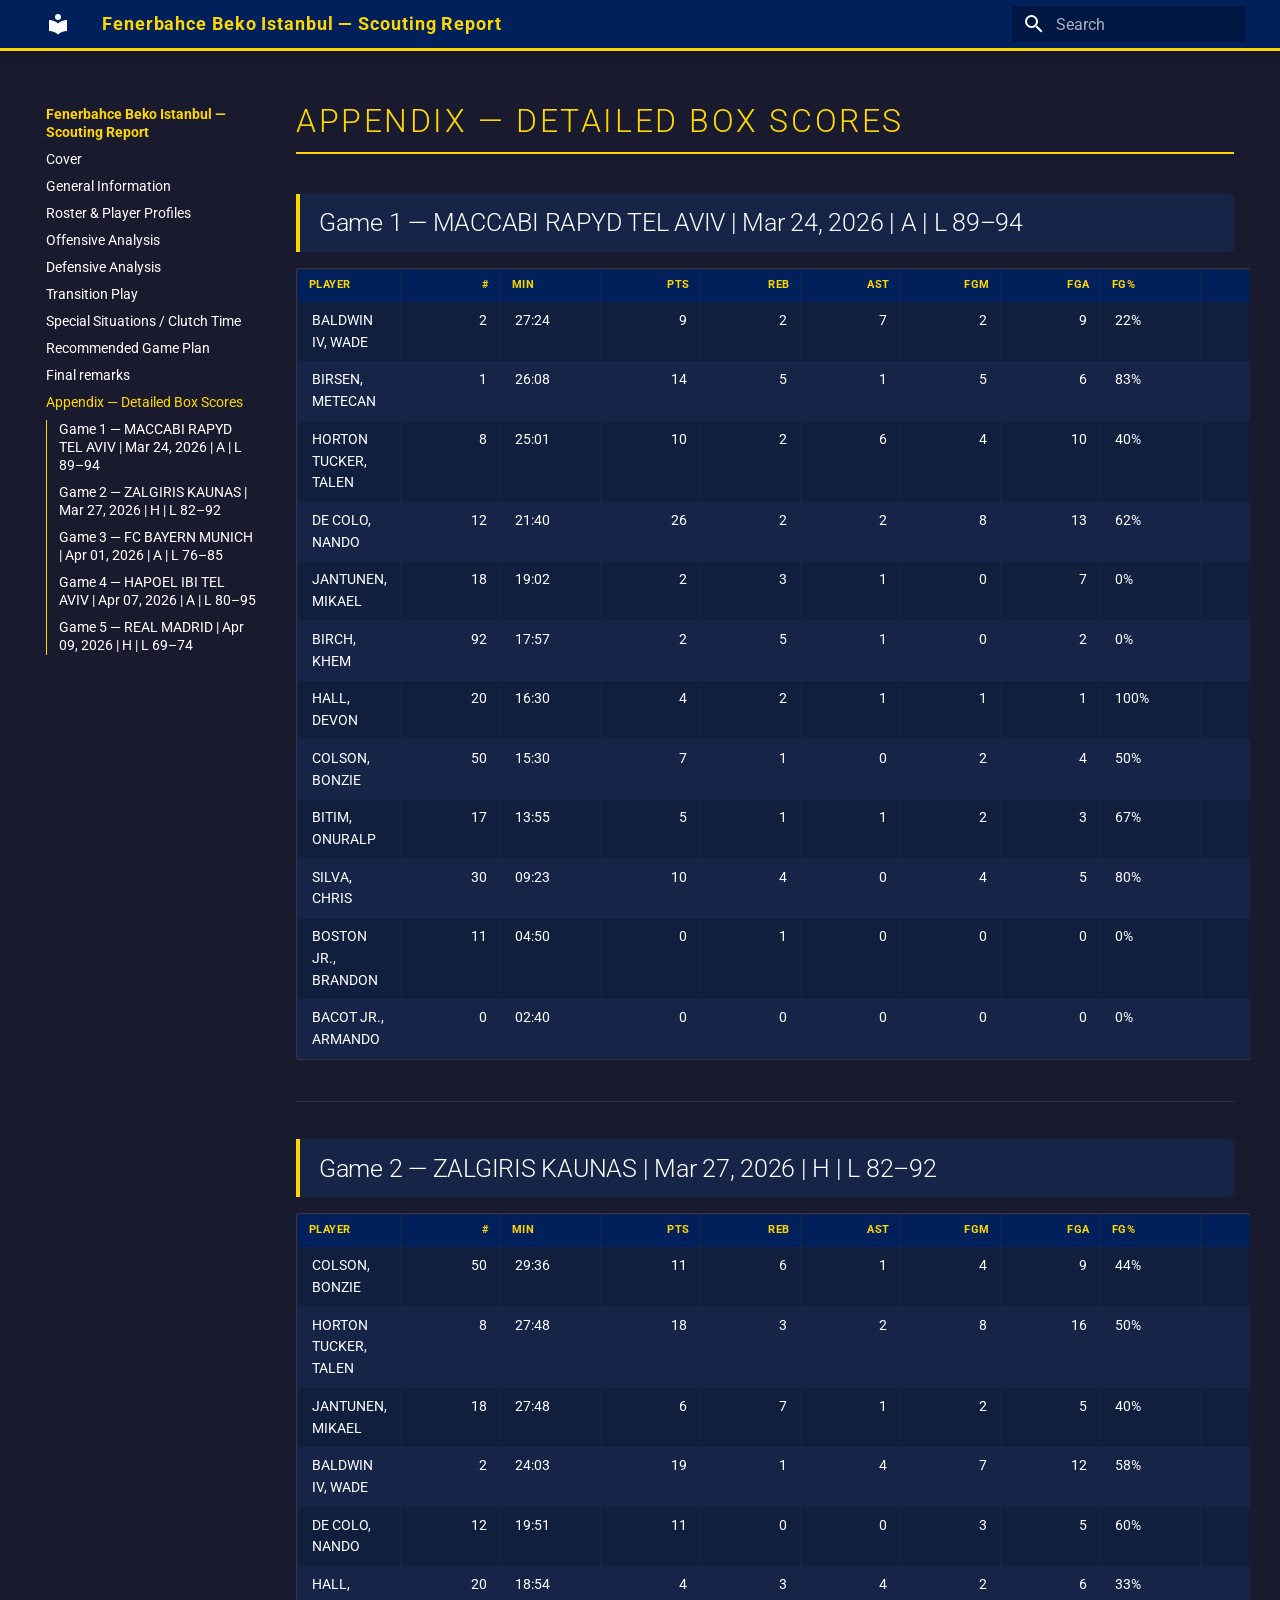
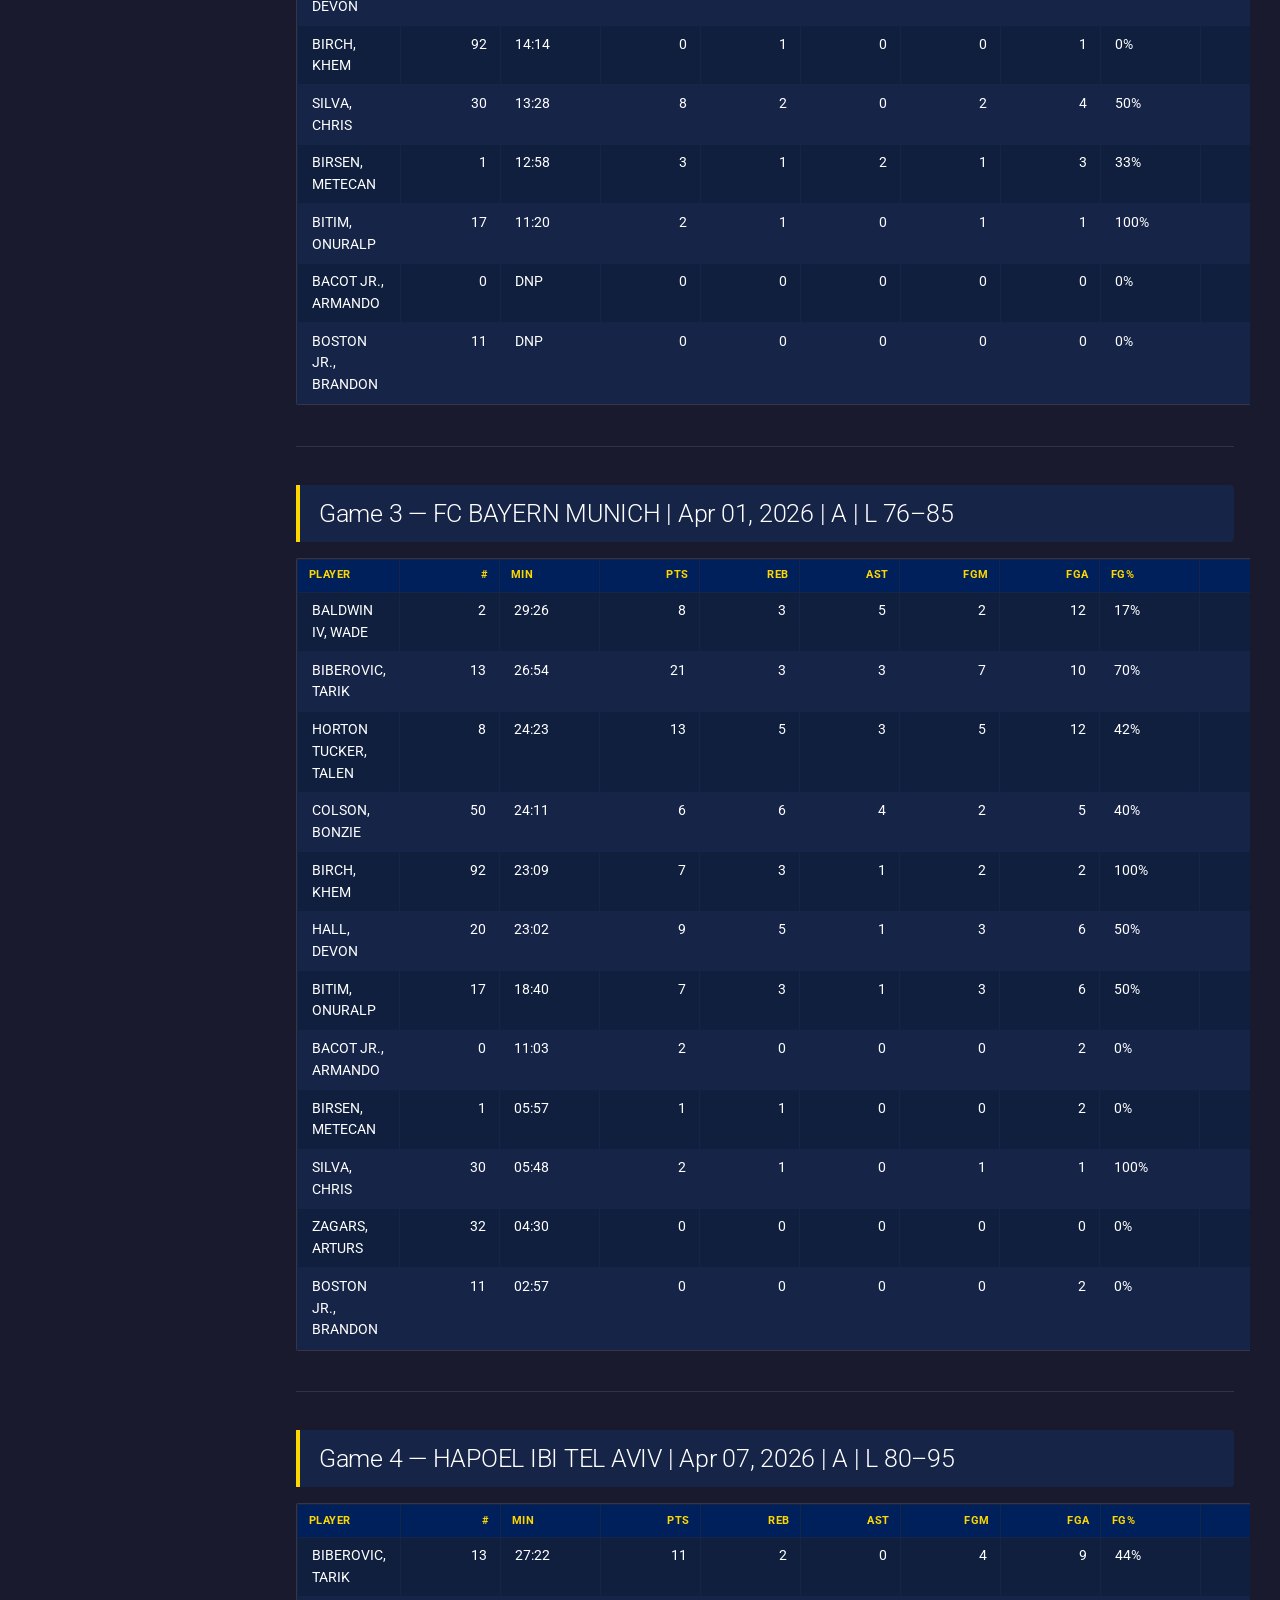
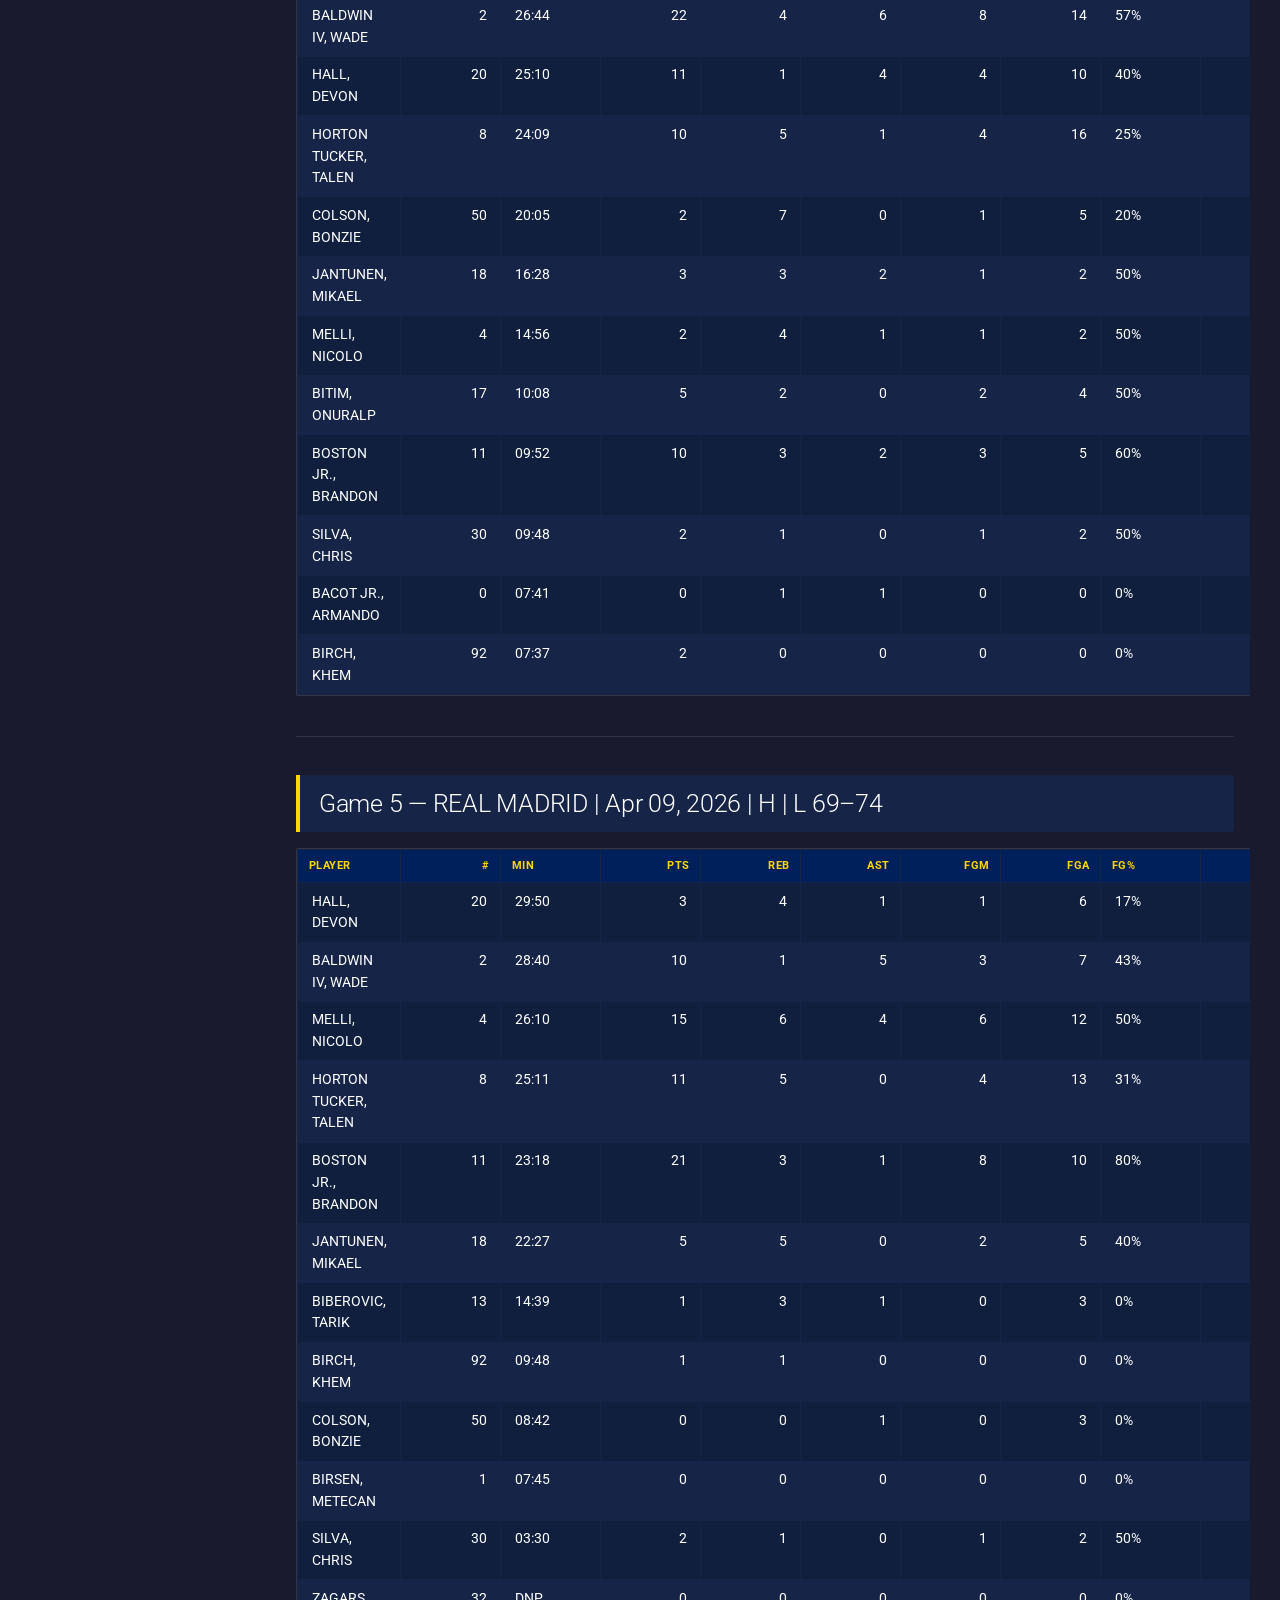
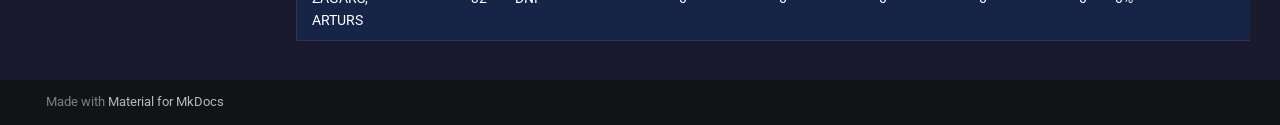
==== commit cbe9d645: "Deployed 4f9ad6e with MkDocs version: 1.6.1" ====
--- a/appendix-box-scores/index.html
+++ b/appendix-box-scores/index.html
@@ -11,7 +11,7 @@
       
       
       
-        <link rel="prev" href="../section-g-game-plan/">
+        <link rel="prev" href="../section-h-final_remarks/">
       
       
       
@@ -421,6 +421,33 @@
       
   
   
+  
+  
+    <li class="md-nav__item">
+      <a href="../section-h-final_remarks/" class="md-nav__link">
+        
+  
+  
+  <span class="md-ellipsis">
+    
+  
+    Final remarks
+  
+
+    
+  </span>
+  
+  
+
+      </a>
+    </li>
+  
+
+    
+      
+      
+  
+  
     
   
   
--- a/stylesheets/extra.css
+++ b/stylesheets/extra.css
@@ -1,32 +1,33 @@
 /* ============================================================
-   Fenerbahce Beko — Scouting Report Theme
-   Color palette extracted from official scouting report PDF
+   EuroLeague Scouting Report — Fenerbahce Beko Istanbul
+   Generated by utils_css.write_team_css(); do not edit by hand.
    ============================================================ */
 
 /* ---- Palette variables ------------------------------------ */
 :root {
-  --fener-yellow:      #FFD700;
-  --fener-navy-dark:   #1A1A2E;
-  --fener-navy-deep:   #00205B;
-  --fener-navy-mid:    #162447;
-  --fener-navy-light:  #0F1F3D;
-  --fener-red:         #E74C3C;
-  --fener-green:       #2ECC71;
-  --fener-white:       #FFFFFF;
-  --fener-gray:        #CCCCCC;
+  --team-primary:      #FFD700;
+  --team-bg-darkest:   #1A1A2E;
+  --team-bg-header:    #00205B;
+  --team-bg-mid:       #162447;
+  --team-bg-light:     #0F1F3D;
+  --team-text-accent:  #1A1A2E;
+  --team-green:        #2ECC71;
+  --team-red:          #E74C3C;
+  --team-white:        #FFFFFF;
+  --team-gray:         #CCCCCC;
 }
 
 /* ---- Material slate scheme overrides ---------------------- */
 [data-md-color-scheme="slate"] {
   --md-primary-fg-color:              #FFD700;
-  --md-primary-fg-color--light:       #FFE44D;
-  --md-primary-fg-color--dark:        #CCB000;
+  --md-primary-fg-color--light:       #FFDF33;
+  --md-primary-fg-color--dark:        #CCAC00;
   --md-accent-fg-color:               #FFD700;
   --md-accent-fg-color--transparent:  rgba(255, 215, 0, 0.1);
   --md-default-bg-color:              #1A1A2E;
-  --md-default-bg-color--light:       #162447;
-  --md-default-bg-color--lighter:     #0F1F3D;
-  --md-default-bg-color--lightest:    #0D1827;
+  --md-default-bg-color--light:       #00205B;
+  --md-default-bg-color--lighter:     #162447;
+  --md-default-bg-color--lightest:    #141424;
   --md-code-bg-color:                 #0F1F3D;
   --md-typeset-color:                 #FFFFFF;
   --md-typeset-a-color:               #FFD700;
@@ -112,7 +113,7 @@
 }
 
 .md-typeset table:not([class]) tr:hover td {
-  background-color: #1E3A6E;
+  background-color: #384462;
 }
 
 /* ---- Admonitions ------------------------------------------ */
@@ -123,7 +124,7 @@
 
 .md-typeset .tip > .admonition-title,
 .md-typeset .tip > summary {
-  background-color: rgba(255, 215, 0, 0.12);
+  background-color: rgba(255, 215, 0, 0.1);
 }
 
 .md-typeset .tip > .admonition-title::before,
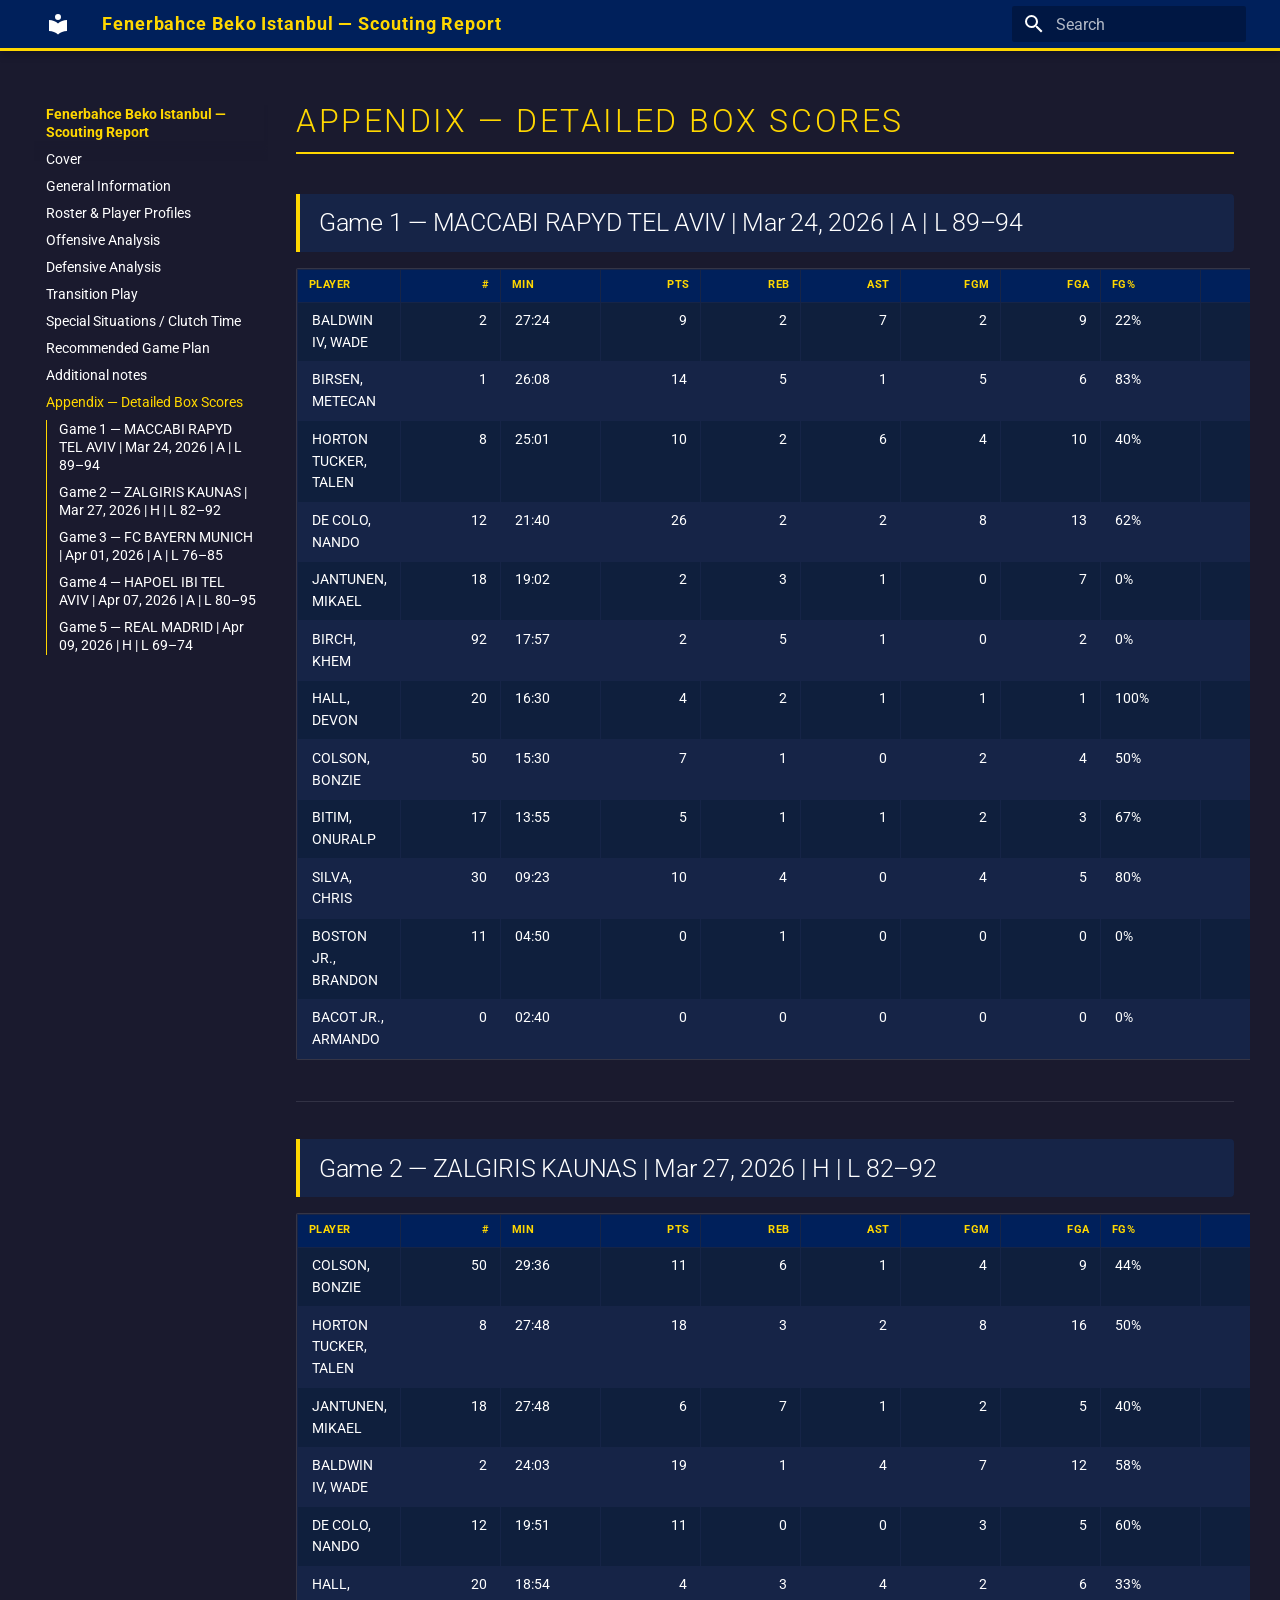
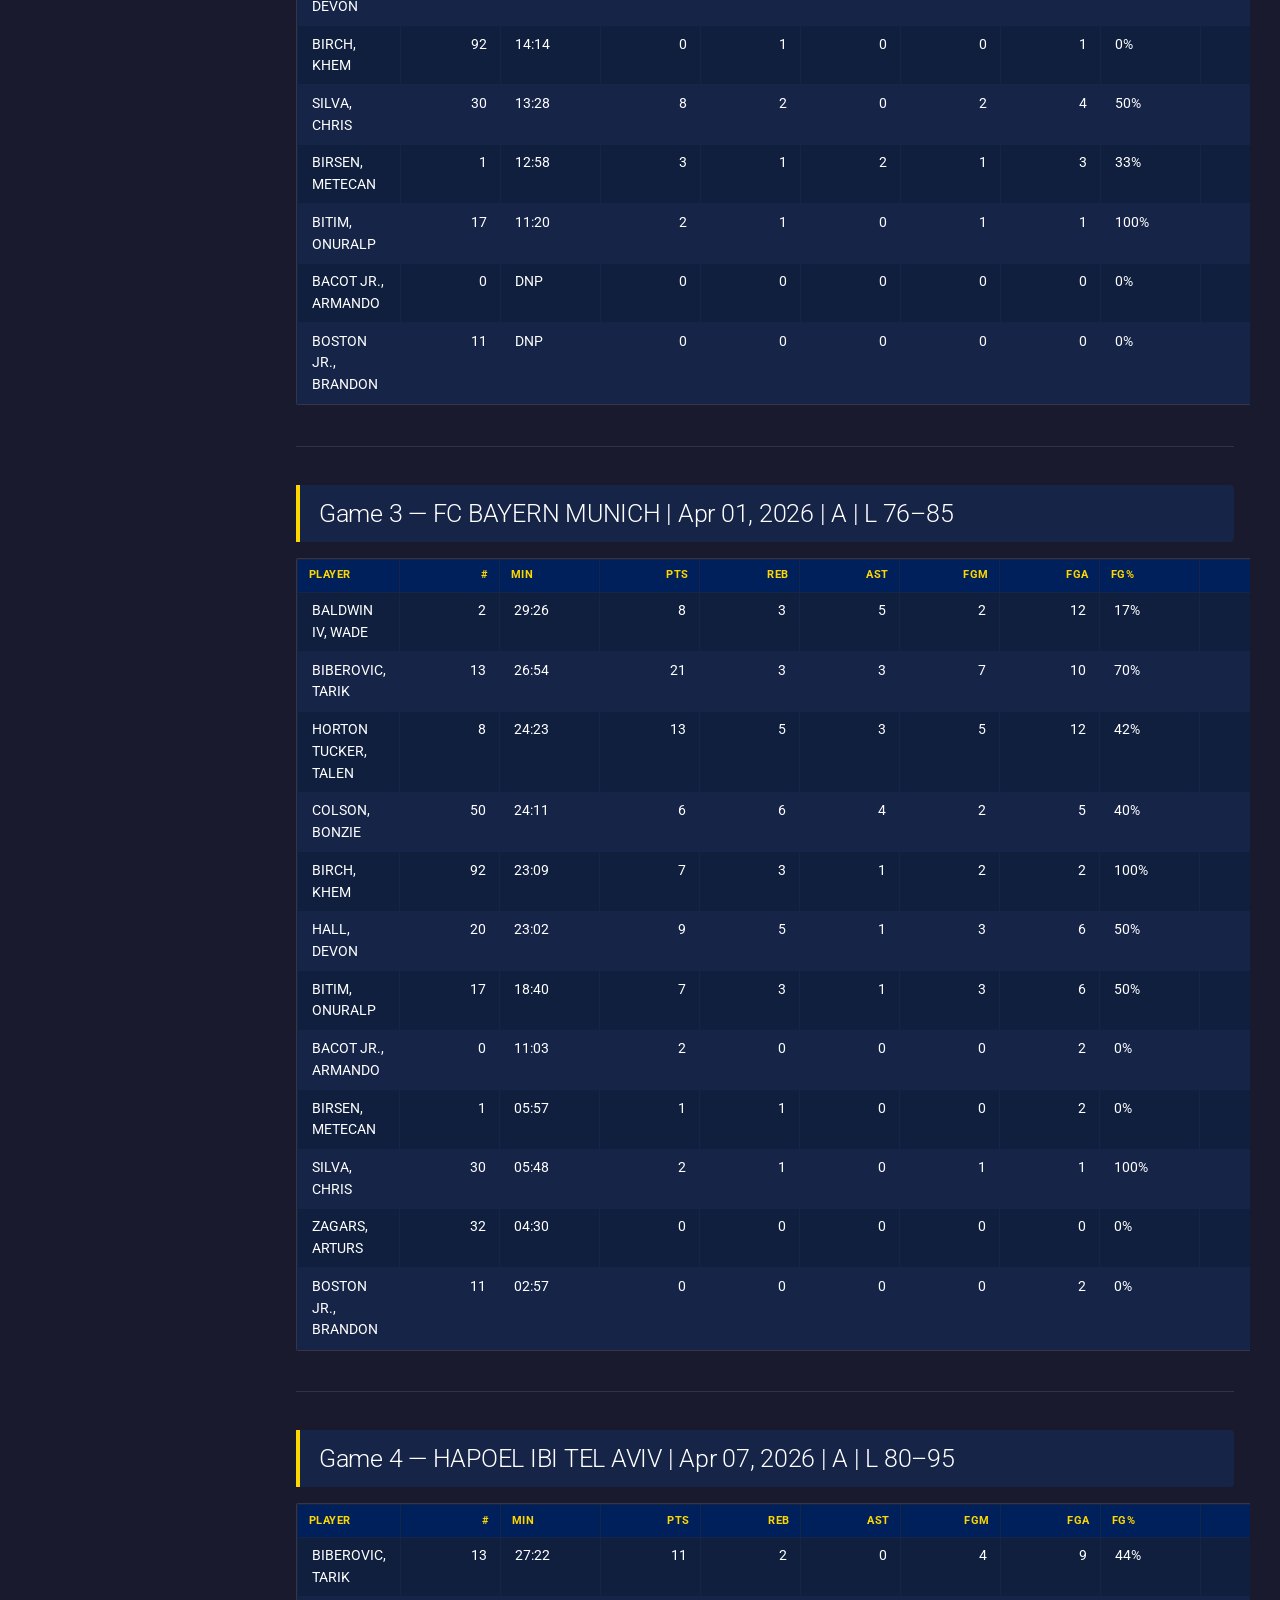
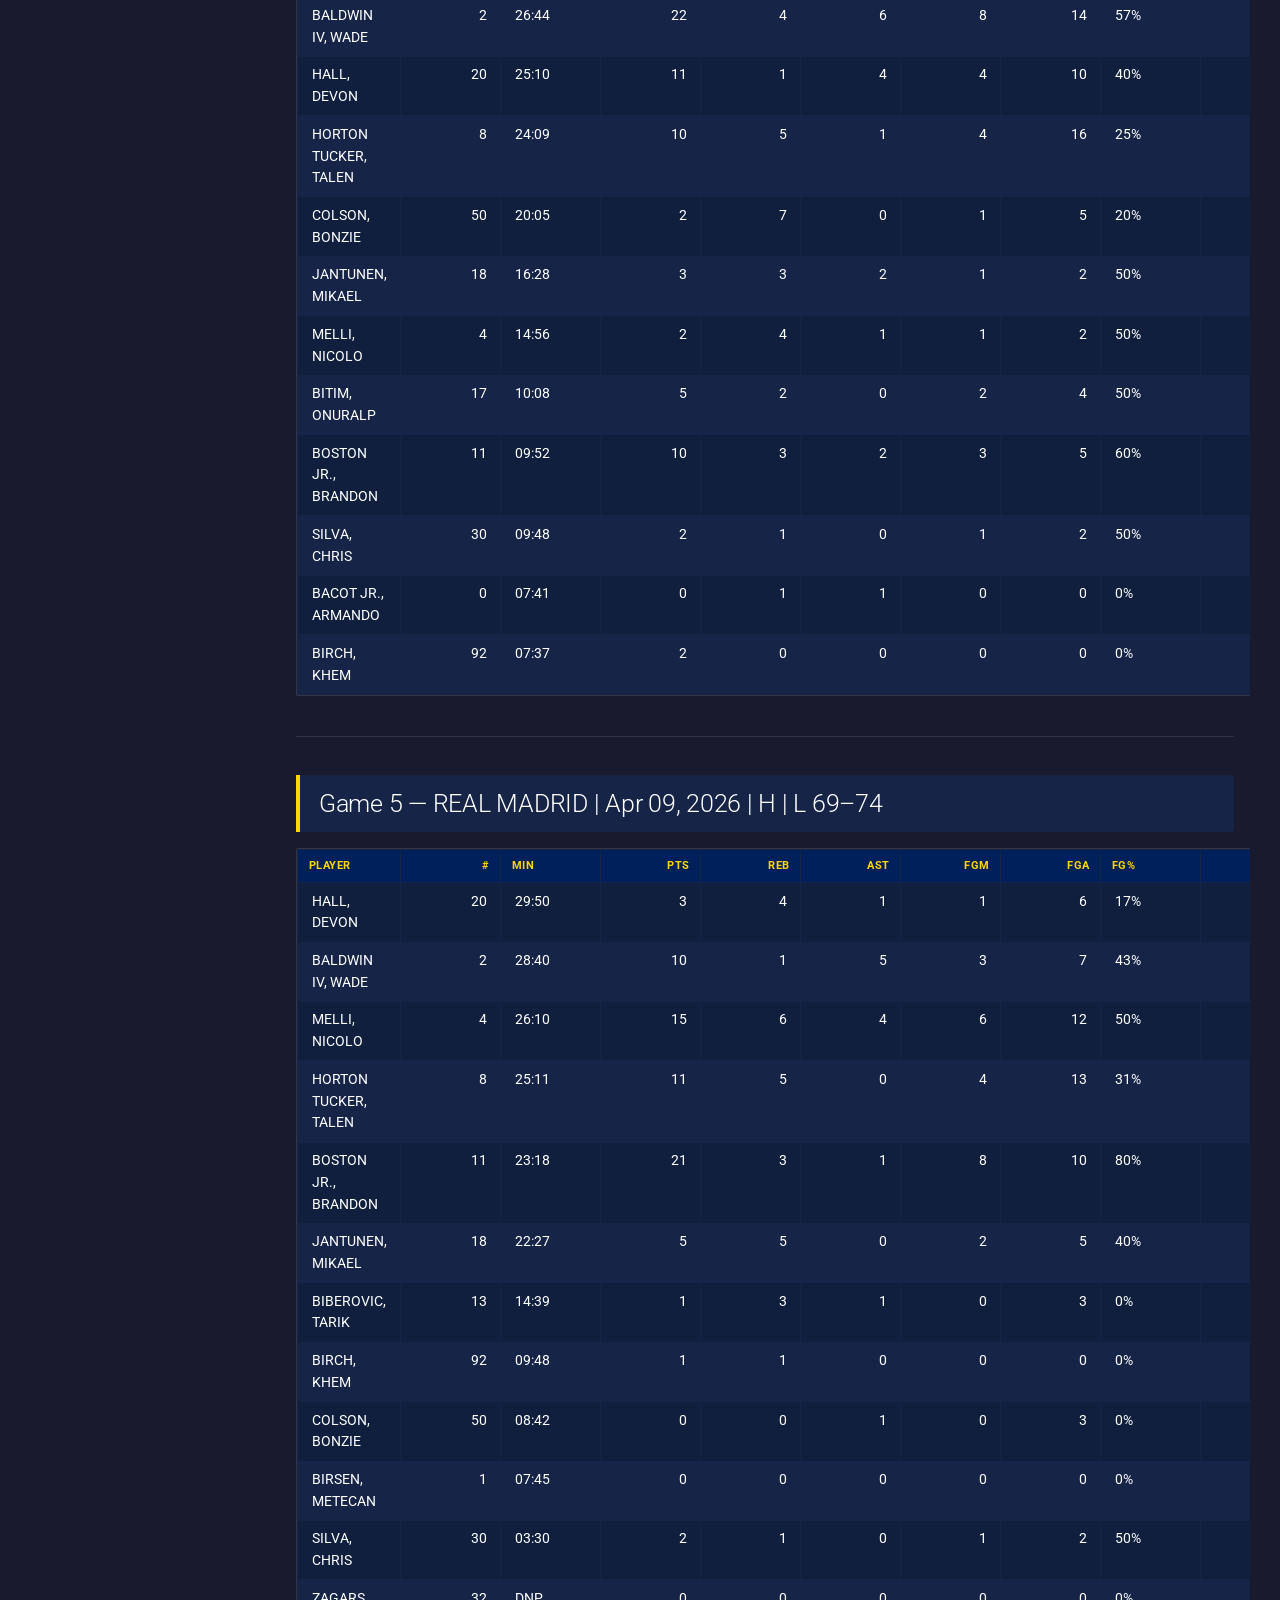
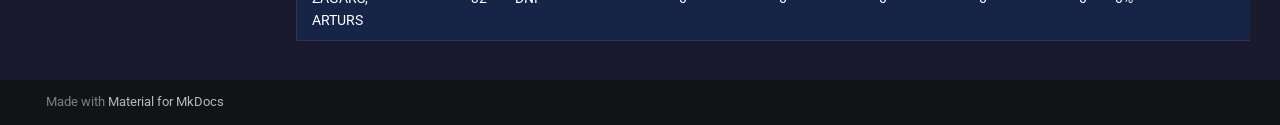
==== commit 30bd0568: "Deployed ef061e1 with MkDocs version: 1.6.1" ====
--- a/appendix-box-scores/index.html
+++ b/appendix-box-scores/index.html
@@ -11,7 +11,7 @@
       
       
       
-        <link rel="prev" href="../section-h-final_remarks/">
+        <link rel="prev" href="../section-h-additional_notes/">
       
       
       
@@ -424,14 +424,14 @@
   
   
     <li class="md-nav__item">
-      <a href="../section-h-final_remarks/" class="md-nav__link">
+      <a href="../section-h-additional_notes/" class="md-nav__link">
         
   
   
   <span class="md-ellipsis">
     
   
-    Final remarks
+    Additional notes
   
 
     
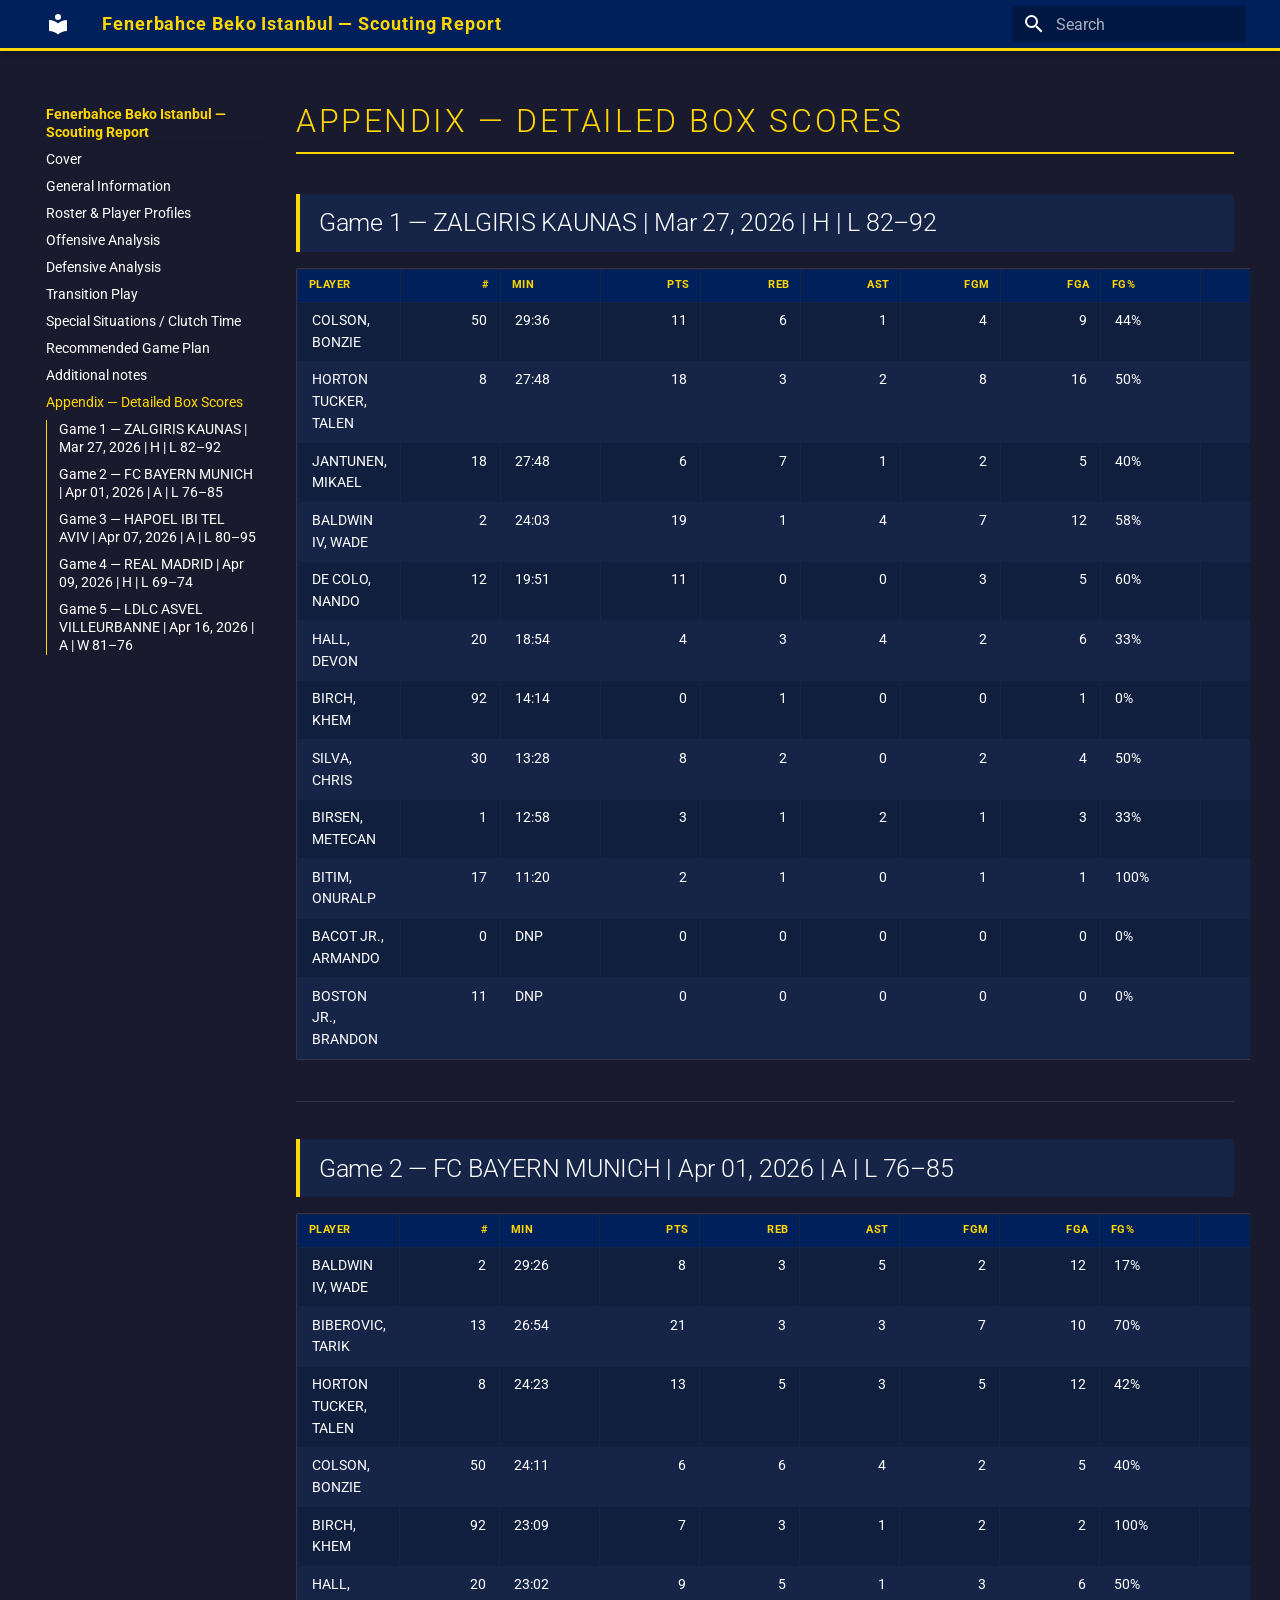
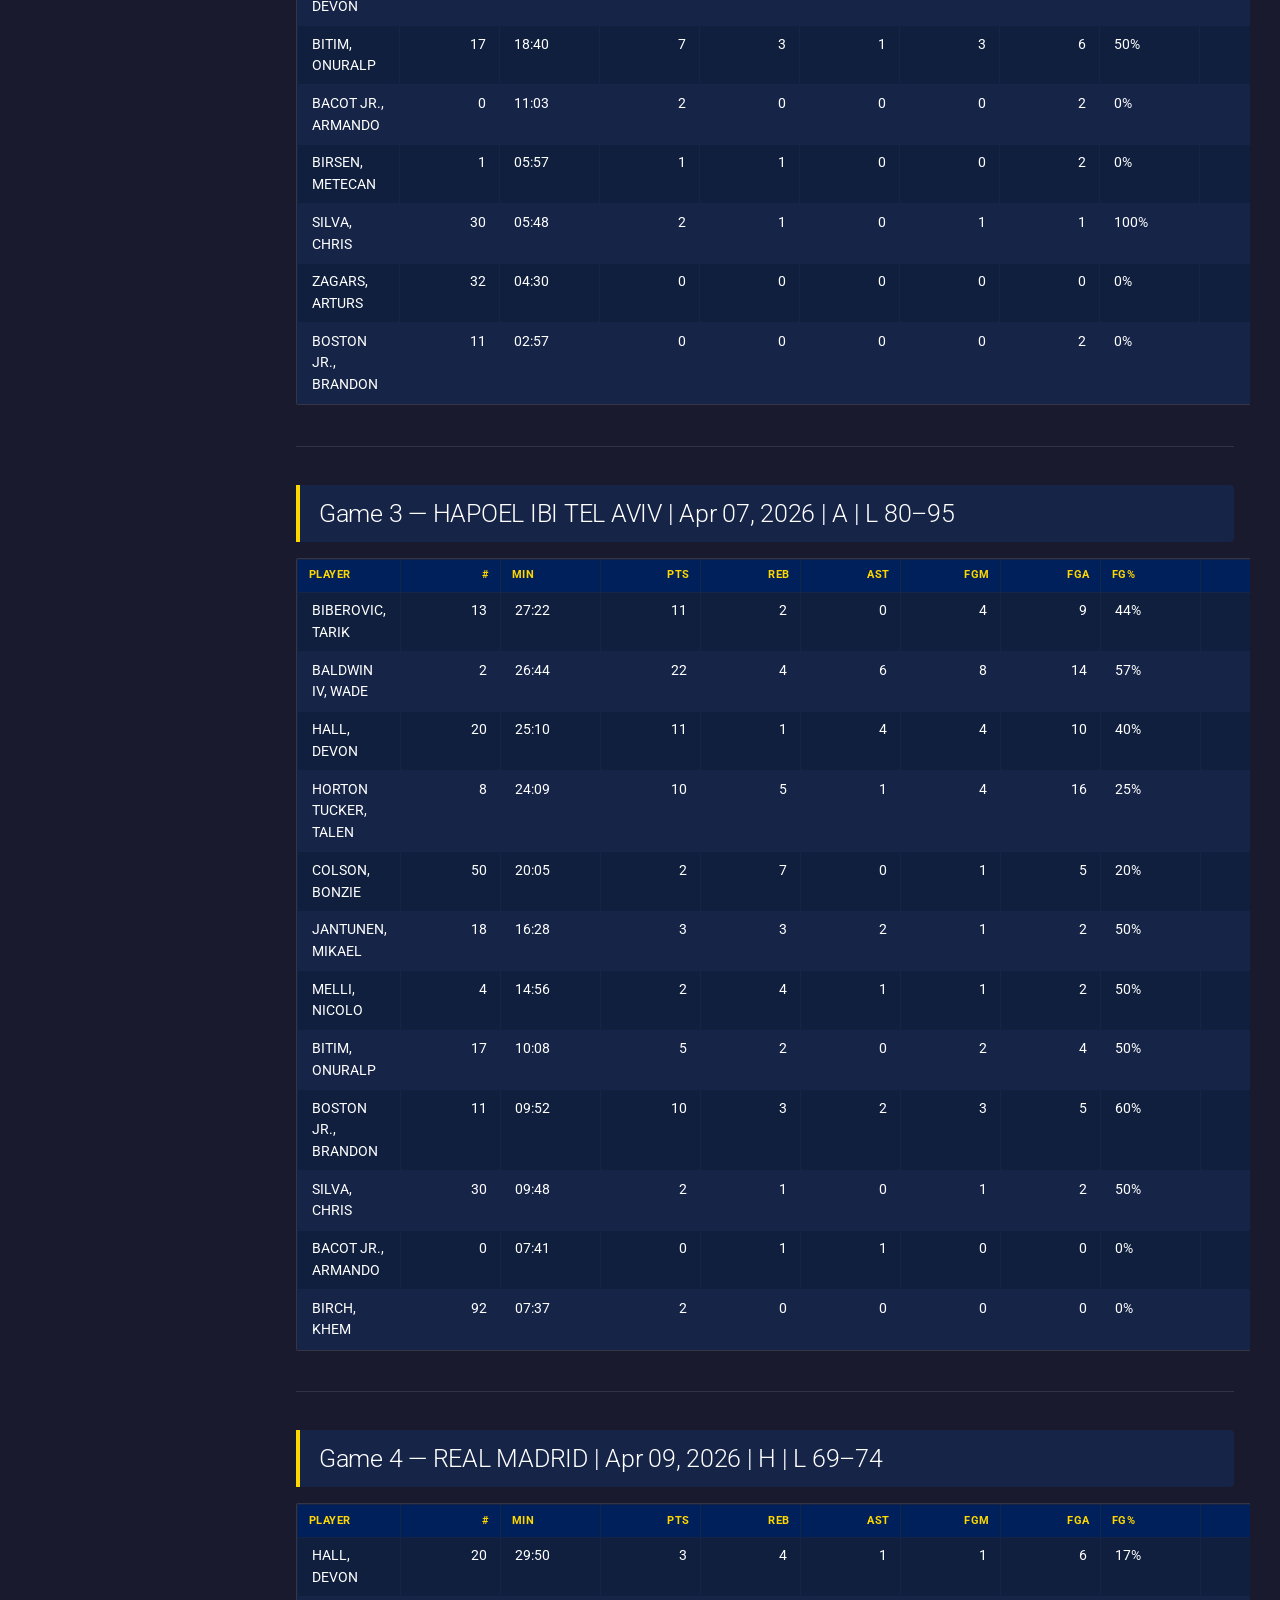
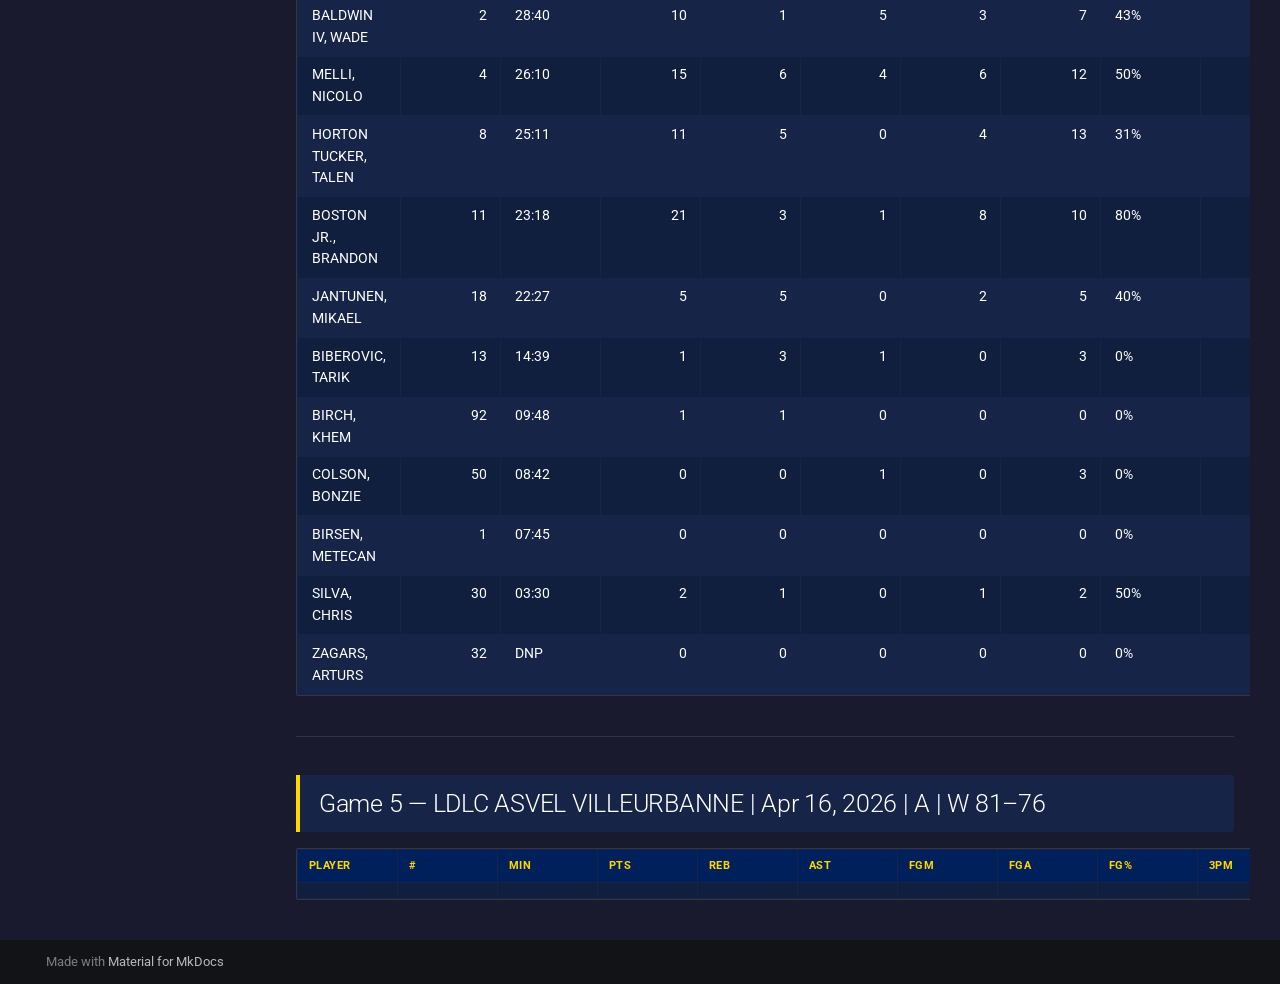
==== commit 39a61821: "Deployed 32adbb4 with MkDocs version: 1.6.1" ====
--- a/appendix-box-scores/index.html
+++ b/appendix-box-scores/index.html
@@ -511,10 +511,10 @@
     <ul class="md-nav__list" data-md-component="toc" data-md-scrollfix>
       
         <li class="md-nav__item">
-  <a href="#game-1-maccabi-rapyd-tel-aviv-mar-24-2026-a-l-8994" class="md-nav__link">
+  <a href="#game-1-zalgiris-kaunas-mar-27-2026-h-l-8292" class="md-nav__link">
     <span class="md-ellipsis">
       
-        Game 1 — MACCABI RAPYD TEL AVIV | Mar 24, 2026 | A | L 89–94
+        Game 1 — ZALGIRIS KAUNAS | Mar 27, 2026 | H | L 82–92
       
     </span>
   </a>
@@ -522,10 +522,10 @@
 </li>
       
         <li class="md-nav__item">
-  <a href="#game-2-zalgiris-kaunas-mar-27-2026-h-l-8292" class="md-nav__link">
+  <a href="#game-2-fc-bayern-munich-apr-01-2026-a-l-7685" class="md-nav__link">
     <span class="md-ellipsis">
       
-        Game 2 — ZALGIRIS KAUNAS | Mar 27, 2026 | H | L 82–92
+        Game 2 — FC BAYERN MUNICH | Apr 01, 2026 | A | L 76–85
       
     </span>
   </a>
@@ -533,10 +533,10 @@
 </li>
       
         <li class="md-nav__item">
-  <a href="#game-3-fc-bayern-munich-apr-01-2026-a-l-7685" class="md-nav__link">
+  <a href="#game-3-hapoel-ibi-tel-aviv-apr-07-2026-a-l-8095" class="md-nav__link">
     <span class="md-ellipsis">
       
-        Game 3 — FC BAYERN MUNICH | Apr 01, 2026 | A | L 76–85
+        Game 3 — HAPOEL IBI TEL AVIV | Apr 07, 2026 | A | L 80–95
       
     </span>
   </a>
@@ -544,10 +544,10 @@
 </li>
       
         <li class="md-nav__item">
-  <a href="#game-4-hapoel-ibi-tel-aviv-apr-07-2026-a-l-8095" class="md-nav__link">
+  <a href="#game-4-real-madrid-apr-09-2026-h-l-6974" class="md-nav__link">
     <span class="md-ellipsis">
       
-        Game 4 — HAPOEL IBI TEL AVIV | Apr 07, 2026 | A | L 80–95
+        Game 4 — REAL MADRID | Apr 09, 2026 | H | L 69–74
       
     </span>
   </a>
@@ -555,10 +555,10 @@
 </li>
       
         <li class="md-nav__item">
-  <a href="#game-5-real-madrid-apr-09-2026-h-l-6974" class="md-nav__link">
+  <a href="#game-5-ldlc-asvel-villeurbanne-apr-16-2026-a-w-8176" class="md-nav__link">
     <span class="md-ellipsis">
       
-        Game 5 — REAL MADRID | Apr 09, 2026 | H | L 69–74
+        Game 5 — LDLC ASVEL VILLEURBANNE | Apr 16, 2026 | A | W 81–76
       
     </span>
   </a>
@@ -592,7 +592,7 @@
 
 <h1 id="appendix-detailed-box-scores">Appendix — Detailed Box Scores</h1>
 <!-- START_TABLE APPENDIX-LAST-5 -->
-<h2 id="game-1-maccabi-rapyd-tel-aviv-mar-24-2026-a-l-8994">Game 1 — MACCABI RAPYD TEL AVIV | Mar 24, 2026 | A | L 89–94</h2>
+<h2 id="game-1-zalgiris-kaunas-mar-27-2026-h-l-8292">Game 1 — ZALGIRIS KAUNAS | Mar 27, 2026 | H | L 82–92</h2>
 <table>
 <thead>
 <tr>
@@ -615,213 +615,213 @@
 </thead>
 <tbody>
 <tr>
-<td style="text-align: left;">BALDWIN IV, WADE</td>
-<td style="text-align: right;">2</td>
-<td style="text-align: left;">27:24</td>
+<td style="text-align: left;">COLSON, BONZIE</td>
+<td style="text-align: right;">50</td>
+<td style="text-align: left;">29:36</td>
+<td style="text-align: right;">11</td>
+<td style="text-align: right;">6</td>
+<td style="text-align: right;">1</td>
+<td style="text-align: right;">4</td>
 <td style="text-align: right;">9</td>
-<td style="text-align: right;">2</td>
-<td style="text-align: right;">7</td>
-<td style="text-align: right;">2</td>
-<td style="text-align: right;">9</td>
-<td style="text-align: left;">22%</td>
-<td style="text-align: right;">1</td>
-<td style="text-align: right;">2</td>
+<td style="text-align: left;">44%</td>
+<td style="text-align: right;">3</td>
+<td style="text-align: right;">6</td>
 <td style="text-align: left;">50%</td>
-<td style="text-align: right;">4</td>
-<td style="text-align: right;">4</td>
-<td style="text-align: right;">-3</td>
-</tr>
-<tr>
-<td style="text-align: left;">BIRSEN, METECAN</td>
-<td style="text-align: right;">1</td>
-<td style="text-align: left;">26:08</td>
-<td style="text-align: right;">14</td>
-<td style="text-align: right;">5</td>
-<td style="text-align: right;">1</td>
-<td style="text-align: right;">5</td>
-<td style="text-align: right;">6</td>
-<td style="text-align: left;">83%</td>
-<td style="text-align: right;">4</td>
-<td style="text-align: right;">4</td>
-<td style="text-align: left;">100%</td>
-<td style="text-align: right;">0</td>
-<td style="text-align: right;">0</td>
-<td style="text-align: right;">-7</td>
+<td style="text-align: right;">0</td>
+<td style="text-align: right;">0</td>
+<td style="text-align: right;">+2</td>
 </tr>
 <tr>
 <td style="text-align: left;">HORTON TUCKER, TALEN</td>
 <td style="text-align: right;">8</td>
-<td style="text-align: left;">25:01</td>
-<td style="text-align: right;">10</td>
-<td style="text-align: right;">2</td>
+<td style="text-align: left;">27:48</td>
+<td style="text-align: right;">18</td>
+<td style="text-align: right;">3</td>
+<td style="text-align: right;">2</td>
+<td style="text-align: right;">8</td>
+<td style="text-align: right;">16</td>
+<td style="text-align: left;">50%</td>
+<td style="text-align: right;">0</td>
+<td style="text-align: right;">3</td>
+<td style="text-align: left;">0%</td>
+<td style="text-align: right;">2</td>
+<td style="text-align: right;">2</td>
+<td style="text-align: right;">+3</td>
+</tr>
+<tr>
+<td style="text-align: left;">JANTUNEN, MIKAEL</td>
+<td style="text-align: right;">18</td>
+<td style="text-align: left;">27:48</td>
 <td style="text-align: right;">6</td>
-<td style="text-align: right;">4</td>
-<td style="text-align: right;">10</td>
+<td style="text-align: right;">7</td>
+<td style="text-align: right;">1</td>
+<td style="text-align: right;">2</td>
+<td style="text-align: right;">5</td>
 <td style="text-align: left;">40%</td>
-<td style="text-align: right;">0</td>
-<td style="text-align: right;">5</td>
-<td style="text-align: left;">0%</td>
-<td style="text-align: right;">2</td>
-<td style="text-align: right;">4</td>
-<td style="text-align: right;">-3</td>
+<td style="text-align: right;">1</td>
+<td style="text-align: right;">3</td>
+<td style="text-align: left;">33%</td>
+<td style="text-align: right;">1</td>
+<td style="text-align: right;">2</td>
+<td style="text-align: right;">-4</td>
+</tr>
+<tr>
+<td style="text-align: left;">BALDWIN IV, WADE</td>
+<td style="text-align: right;">2</td>
+<td style="text-align: left;">24:03</td>
+<td style="text-align: right;">19</td>
+<td style="text-align: right;">1</td>
+<td style="text-align: right;">4</td>
+<td style="text-align: right;">7</td>
+<td style="text-align: right;">12</td>
+<td style="text-align: left;">58%</td>
+<td style="text-align: right;">0</td>
+<td style="text-align: right;">3</td>
+<td style="text-align: left;">0%</td>
+<td style="text-align: right;">5</td>
+<td style="text-align: right;">6</td>
+<td style="text-align: right;">-19</td>
 </tr>
 <tr>
 <td style="text-align: left;">DE COLO, NANDO</td>
 <td style="text-align: right;">12</td>
-<td style="text-align: left;">21:40</td>
-<td style="text-align: right;">26</td>
-<td style="text-align: right;">2</td>
-<td style="text-align: right;">2</td>
-<td style="text-align: right;">8</td>
-<td style="text-align: right;">13</td>
-<td style="text-align: left;">62%</td>
-<td style="text-align: right;">3</td>
+<td style="text-align: left;">19:51</td>
+<td style="text-align: right;">11</td>
+<td style="text-align: right;">0</td>
+<td style="text-align: right;">0</td>
+<td style="text-align: right;">3</td>
+<td style="text-align: right;">5</td>
+<td style="text-align: left;">60%</td>
+<td style="text-align: right;">2</td>
+<td style="text-align: right;">3</td>
+<td style="text-align: left;">67%</td>
+<td style="text-align: right;">3</td>
+<td style="text-align: right;">3</td>
+<td style="text-align: right;">-1</td>
+</tr>
+<tr>
+<td style="text-align: left;">HALL, DEVON</td>
+<td style="text-align: right;">20</td>
+<td style="text-align: left;">18:54</td>
+<td style="text-align: right;">4</td>
+<td style="text-align: right;">3</td>
+<td style="text-align: right;">4</td>
+<td style="text-align: right;">2</td>
 <td style="text-align: right;">6</td>
-<td style="text-align: left;">50%</td>
-<td style="text-align: right;">7</td>
-<td style="text-align: right;">7</td>
-<td style="text-align: right;">+4</td>
-</tr>
-<tr>
-<td style="text-align: left;">JANTUNEN, MIKAEL</td>
-<td style="text-align: right;">18</td>
-<td style="text-align: left;">19:02</td>
-<td style="text-align: right;">2</td>
-<td style="text-align: right;">3</td>
-<td style="text-align: right;">1</td>
-<td style="text-align: right;">0</td>
-<td style="text-align: right;">7</td>
-<td style="text-align: left;">0%</td>
-<td style="text-align: right;">0</td>
-<td style="text-align: right;">4</td>
-<td style="text-align: left;">0%</td>
-<td style="text-align: right;">2</td>
-<td style="text-align: right;">2</td>
-<td style="text-align: right;">+6</td>
+<td style="text-align: left;">33%</td>
+<td style="text-align: right;">0</td>
+<td style="text-align: right;">1</td>
+<td style="text-align: left;">0%</td>
+<td style="text-align: right;">0</td>
+<td style="text-align: right;">0</td>
+<td style="text-align: right;">+1</td>
 </tr>
 <tr>
 <td style="text-align: left;">BIRCH, KHEM</td>
 <td style="text-align: right;">92</td>
-<td style="text-align: left;">17:57</td>
-<td style="text-align: right;">2</td>
-<td style="text-align: right;">5</td>
-<td style="text-align: right;">1</td>
-<td style="text-align: right;">0</td>
-<td style="text-align: right;">2</td>
-<td style="text-align: left;">0%</td>
-<td style="text-align: right;">0</td>
-<td style="text-align: right;">0</td>
-<td style="text-align: left;">0%</td>
-<td style="text-align: right;">2</td>
-<td style="text-align: right;">2</td>
-<td style="text-align: right;">-3</td>
-</tr>
-<tr>
-<td style="text-align: left;">HALL, DEVON</td>
-<td style="text-align: right;">20</td>
-<td style="text-align: left;">16:30</td>
-<td style="text-align: right;">4</td>
-<td style="text-align: right;">2</td>
-<td style="text-align: right;">1</td>
-<td style="text-align: right;">1</td>
-<td style="text-align: right;">1</td>
-<td style="text-align: left;">100%</td>
-<td style="text-align: right;">0</td>
-<td style="text-align: right;">0</td>
-<td style="text-align: left;">0%</td>
-<td style="text-align: right;">2</td>
-<td style="text-align: right;">5</td>
-<td style="text-align: right;">-6</td>
-</tr>
-<tr>
-<td style="text-align: left;">COLSON, BONZIE</td>
-<td style="text-align: right;">50</td>
-<td style="text-align: left;">15:30</td>
-<td style="text-align: right;">7</td>
-<td style="text-align: right;">1</td>
+<td style="text-align: left;">14:14</td>
+<td style="text-align: right;">0</td>
+<td style="text-align: right;">1</td>
+<td style="text-align: right;">0</td>
+<td style="text-align: right;">0</td>
+<td style="text-align: right;">1</td>
+<td style="text-align: left;">0%</td>
+<td style="text-align: right;">0</td>
+<td style="text-align: right;">0</td>
+<td style="text-align: left;">0%</td>
+<td style="text-align: right;">0</td>
+<td style="text-align: right;">2</td>
+<td style="text-align: right;">+2</td>
+</tr>
+<tr>
+<td style="text-align: left;">SILVA, CHRIS</td>
+<td style="text-align: right;">30</td>
+<td style="text-align: left;">13:28</td>
+<td style="text-align: right;">8</td>
+<td style="text-align: right;">2</td>
 <td style="text-align: right;">0</td>
 <td style="text-align: right;">2</td>
 <td style="text-align: right;">4</td>
 <td style="text-align: left;">50%</td>
+<td style="text-align: right;">0</td>
+<td style="text-align: right;">0</td>
+<td style="text-align: left;">0%</td>
+<td style="text-align: right;">4</td>
+<td style="text-align: right;">4</td>
+<td style="text-align: right;">-14</td>
+</tr>
+<tr>
+<td style="text-align: left;">BIRSEN, METECAN</td>
+<td style="text-align: right;">1</td>
+<td style="text-align: left;">12:58</td>
+<td style="text-align: right;">3</td>
+<td style="text-align: right;">1</td>
+<td style="text-align: right;">2</td>
 <td style="text-align: right;">1</td>
 <td style="text-align: right;">3</td>
 <td style="text-align: left;">33%</td>
-<td style="text-align: right;">2</td>
-<td style="text-align: right;">2</td>
+<td style="text-align: right;">1</td>
+<td style="text-align: right;">3</td>
+<td style="text-align: left;">33%</td>
+<td style="text-align: right;">0</td>
+<td style="text-align: right;">0</td>
 <td style="text-align: right;">-7</td>
 </tr>
 <tr>
 <td style="text-align: left;">BITIM, ONURALP</td>
 <td style="text-align: right;">17</td>
-<td style="text-align: left;">13:55</td>
-<td style="text-align: right;">5</td>
-<td style="text-align: right;">1</td>
-<td style="text-align: right;">1</td>
-<td style="text-align: right;">2</td>
-<td style="text-align: right;">3</td>
-<td style="text-align: left;">67%</td>
+<td style="text-align: left;">11:20</td>
+<td style="text-align: right;">2</td>
+<td style="text-align: right;">1</td>
+<td style="text-align: right;">0</td>
 <td style="text-align: right;">1</td>
 <td style="text-align: right;">1</td>
 <td style="text-align: left;">100%</td>
 <td style="text-align: right;">0</td>
-<td style="text-align: right;">1</td>
-<td style="text-align: right;">+7</td>
-</tr>
-<tr>
-<td style="text-align: left;">SILVA, CHRIS</td>
-<td style="text-align: right;">30</td>
-<td style="text-align: left;">09:23</td>
-<td style="text-align: right;">10</td>
-<td style="text-align: right;">4</td>
-<td style="text-align: right;">0</td>
-<td style="text-align: right;">4</td>
-<td style="text-align: right;">5</td>
-<td style="text-align: left;">80%</td>
-<td style="text-align: right;">0</td>
-<td style="text-align: right;">0</td>
-<td style="text-align: left;">0%</td>
-<td style="text-align: right;">2</td>
-<td style="text-align: right;">2</td>
-<td style="text-align: right;">-4</td>
+<td style="text-align: right;">0</td>
+<td style="text-align: left;">0%</td>
+<td style="text-align: right;">0</td>
+<td style="text-align: right;">0</td>
+<td style="text-align: right;">-13</td>
+</tr>
+<tr>
+<td style="text-align: left;">BACOT JR., ARMANDO</td>
+<td style="text-align: right;">0</td>
+<td style="text-align: left;">DNP</td>
+<td style="text-align: right;">0</td>
+<td style="text-align: right;">0</td>
+<td style="text-align: right;">0</td>
+<td style="text-align: right;">0</td>
+<td style="text-align: right;">0</td>
+<td style="text-align: left;">0%</td>
+<td style="text-align: right;">0</td>
+<td style="text-align: right;">0</td>
+<td style="text-align: left;">0%</td>
+<td style="text-align: right;">0</td>
+<td style="text-align: right;">0</td>
+<td style="text-align: right;">+0</td>
 </tr>
 <tr>
 <td style="text-align: left;">BOSTON JR., BRANDON</td>
 <td style="text-align: right;">11</td>
-<td style="text-align: left;">04:50</td>
-<td style="text-align: right;">0</td>
-<td style="text-align: right;">1</td>
-<td style="text-align: right;">0</td>
-<td style="text-align: right;">0</td>
-<td style="text-align: right;">0</td>
-<td style="text-align: left;">0%</td>
-<td style="text-align: right;">0</td>
-<td style="text-align: right;">0</td>
-<td style="text-align: left;">0%</td>
-<td style="text-align: right;">0</td>
-<td style="text-align: right;">0</td>
-<td style="text-align: right;">-7</td>
-</tr>
-<tr>
-<td style="text-align: left;">BACOT JR., ARMANDO</td>
-<td style="text-align: right;">0</td>
-<td style="text-align: left;">02:40</td>
-<td style="text-align: right;">0</td>
-<td style="text-align: right;">0</td>
-<td style="text-align: right;">0</td>
-<td style="text-align: right;">0</td>
-<td style="text-align: right;">0</td>
-<td style="text-align: left;">0%</td>
-<td style="text-align: right;">0</td>
-<td style="text-align: right;">0</td>
-<td style="text-align: left;">0%</td>
-<td style="text-align: right;">0</td>
-<td style="text-align: right;">0</td>
-<td style="text-align: right;">-2</td>
+<td style="text-align: left;">DNP</td>
+<td style="text-align: right;">0</td>
+<td style="text-align: right;">0</td>
+<td style="text-align: right;">0</td>
+<td style="text-align: right;">0</td>
+<td style="text-align: right;">0</td>
+<td style="text-align: left;">0%</td>
+<td style="text-align: right;">0</td>
+<td style="text-align: right;">0</td>
+<td style="text-align: left;">0%</td>
+<td style="text-align: right;">0</td>
+<td style="text-align: right;">0</td>
+<td style="text-align: right;">+0</td>
 </tr>
 </tbody>
 </table>
 <hr />
-<h2 id="game-2-zalgiris-kaunas-mar-27-2026-h-l-8292">Game 2 — ZALGIRIS KAUNAS | Mar 27, 2026 | H | L 82–92</h2>
+<h2 id="game-2-fc-bayern-munich-apr-01-2026-a-l-7685">Game 2 — FC BAYERN MUNICH | Apr 01, 2026 | A | L 76–85</h2>
 <table>
 <thead>
 <tr>
@@ -844,162 +844,162 @@
 </thead>
 <tbody>
 <tr>
+<td style="text-align: left;">BALDWIN IV, WADE</td>
+<td style="text-align: right;">2</td>
+<td style="text-align: left;">29:26</td>
+<td style="text-align: right;">8</td>
+<td style="text-align: right;">3</td>
+<td style="text-align: right;">5</td>
+<td style="text-align: right;">2</td>
+<td style="text-align: right;">12</td>
+<td style="text-align: left;">17%</td>
+<td style="text-align: right;">0</td>
+<td style="text-align: right;">3</td>
+<td style="text-align: left;">0%</td>
+<td style="text-align: right;">4</td>
+<td style="text-align: right;">4</td>
+<td style="text-align: right;">-10</td>
+</tr>
+<tr>
+<td style="text-align: left;">BIBEROVIC, TARIK</td>
+<td style="text-align: right;">13</td>
+<td style="text-align: left;">26:54</td>
+<td style="text-align: right;">21</td>
+<td style="text-align: right;">3</td>
+<td style="text-align: right;">3</td>
+<td style="text-align: right;">7</td>
+<td style="text-align: right;">10</td>
+<td style="text-align: left;">70%</td>
+<td style="text-align: right;">6</td>
+<td style="text-align: right;">9</td>
+<td style="text-align: left;">67%</td>
+<td style="text-align: right;">1</td>
+<td style="text-align: right;">1</td>
+<td style="text-align: right;">-1</td>
+</tr>
+<tr>
+<td style="text-align: left;">HORTON TUCKER, TALEN</td>
+<td style="text-align: right;">8</td>
+<td style="text-align: left;">24:23</td>
+<td style="text-align: right;">13</td>
+<td style="text-align: right;">5</td>
+<td style="text-align: right;">3</td>
+<td style="text-align: right;">5</td>
+<td style="text-align: right;">12</td>
+<td style="text-align: left;">42%</td>
+<td style="text-align: right;">1</td>
+<td style="text-align: right;">7</td>
+<td style="text-align: left;">14%</td>
+<td style="text-align: right;">2</td>
+<td style="text-align: right;">3</td>
+<td style="text-align: right;">-8</td>
+</tr>
+<tr>
 <td style="text-align: left;">COLSON, BONZIE</td>
 <td style="text-align: right;">50</td>
-<td style="text-align: left;">29:36</td>
-<td style="text-align: right;">11</td>
+<td style="text-align: left;">24:11</td>
 <td style="text-align: right;">6</td>
-<td style="text-align: right;">1</td>
-<td style="text-align: right;">4</td>
+<td style="text-align: right;">6</td>
+<td style="text-align: right;">4</td>
+<td style="text-align: right;">2</td>
+<td style="text-align: right;">5</td>
+<td style="text-align: left;">40%</td>
+<td style="text-align: right;">2</td>
+<td style="text-align: right;">4</td>
+<td style="text-align: left;">50%</td>
+<td style="text-align: right;">0</td>
+<td style="text-align: right;">0</td>
+<td style="text-align: right;">-9</td>
+</tr>
+<tr>
+<td style="text-align: left;">BIRCH, KHEM</td>
+<td style="text-align: right;">92</td>
+<td style="text-align: left;">23:09</td>
+<td style="text-align: right;">7</td>
+<td style="text-align: right;">3</td>
+<td style="text-align: right;">1</td>
+<td style="text-align: right;">2</td>
+<td style="text-align: right;">2</td>
+<td style="text-align: left;">100%</td>
+<td style="text-align: right;">0</td>
+<td style="text-align: right;">0</td>
+<td style="text-align: left;">0%</td>
+<td style="text-align: right;">3</td>
+<td style="text-align: right;">4</td>
+<td style="text-align: right;">-6</td>
+</tr>
+<tr>
+<td style="text-align: left;">HALL, DEVON</td>
+<td style="text-align: right;">20</td>
+<td style="text-align: left;">23:02</td>
 <td style="text-align: right;">9</td>
-<td style="text-align: left;">44%</td>
+<td style="text-align: right;">5</td>
+<td style="text-align: right;">1</td>
 <td style="text-align: right;">3</td>
 <td style="text-align: right;">6</td>
 <td style="text-align: left;">50%</td>
-<td style="text-align: right;">0</td>
-<td style="text-align: right;">0</td>
+<td style="text-align: right;">1</td>
+<td style="text-align: right;">3</td>
+<td style="text-align: left;">33%</td>
+<td style="text-align: right;">2</td>
+<td style="text-align: right;">2</td>
 <td style="text-align: right;">+2</td>
 </tr>
 <tr>
-<td style="text-align: left;">HORTON TUCKER, TALEN</td>
-<td style="text-align: right;">8</td>
-<td style="text-align: left;">27:48</td>
-<td style="text-align: right;">18</td>
-<td style="text-align: right;">3</td>
-<td style="text-align: right;">2</td>
-<td style="text-align: right;">8</td>
-<td style="text-align: right;">16</td>
+<td style="text-align: left;">BITIM, ONURALP</td>
+<td style="text-align: right;">17</td>
+<td style="text-align: left;">18:40</td>
+<td style="text-align: right;">7</td>
+<td style="text-align: right;">3</td>
+<td style="text-align: right;">1</td>
+<td style="text-align: right;">3</td>
+<td style="text-align: right;">6</td>
 <td style="text-align: left;">50%</td>
-<td style="text-align: right;">0</td>
-<td style="text-align: right;">3</td>
-<td style="text-align: left;">0%</td>
-<td style="text-align: right;">2</td>
-<td style="text-align: right;">2</td>
-<td style="text-align: right;">+3</td>
-</tr>
-<tr>
-<td style="text-align: left;">JANTUNEN, MIKAEL</td>
-<td style="text-align: right;">18</td>
-<td style="text-align: left;">27:48</td>
-<td style="text-align: right;">6</td>
-<td style="text-align: right;">7</td>
-<td style="text-align: right;">1</td>
-<td style="text-align: right;">2</td>
-<td style="text-align: right;">5</td>
-<td style="text-align: left;">40%</td>
 <td style="text-align: right;">1</td>
 <td style="text-align: right;">3</td>
 <td style="text-align: left;">33%</td>
-<td style="text-align: right;">1</td>
-<td style="text-align: right;">2</td>
-<td style="text-align: right;">-4</td>
-</tr>
-<tr>
-<td style="text-align: left;">BALDWIN IV, WADE</td>
-<td style="text-align: right;">2</td>
-<td style="text-align: left;">24:03</td>
-<td style="text-align: right;">19</td>
-<td style="text-align: right;">1</td>
-<td style="text-align: right;">4</td>
-<td style="text-align: right;">7</td>
-<td style="text-align: right;">12</td>
-<td style="text-align: left;">58%</td>
-<td style="text-align: right;">0</td>
-<td style="text-align: right;">3</td>
-<td style="text-align: left;">0%</td>
-<td style="text-align: right;">5</td>
-<td style="text-align: right;">6</td>
-<td style="text-align: right;">-19</td>
-</tr>
-<tr>
-<td style="text-align: left;">DE COLO, NANDO</td>
-<td style="text-align: right;">12</td>
-<td style="text-align: left;">19:51</td>
-<td style="text-align: right;">11</td>
-<td style="text-align: right;">0</td>
-<td style="text-align: right;">0</td>
-<td style="text-align: right;">3</td>
-<td style="text-align: right;">5</td>
-<td style="text-align: left;">60%</td>
-<td style="text-align: right;">2</td>
-<td style="text-align: right;">3</td>
-<td style="text-align: left;">67%</td>
-<td style="text-align: right;">3</td>
-<td style="text-align: right;">3</td>
-<td style="text-align: right;">-1</td>
-</tr>
-<tr>
-<td style="text-align: left;">HALL, DEVON</td>
-<td style="text-align: right;">20</td>
-<td style="text-align: left;">18:54</td>
-<td style="text-align: right;">4</td>
-<td style="text-align: right;">3</td>
-<td style="text-align: right;">4</td>
-<td style="text-align: right;">2</td>
-<td style="text-align: right;">6</td>
-<td style="text-align: left;">33%</td>
-<td style="text-align: right;">0</td>
-<td style="text-align: right;">1</td>
-<td style="text-align: left;">0%</td>
-<td style="text-align: right;">0</td>
-<td style="text-align: right;">0</td>
-<td style="text-align: right;">+1</td>
-</tr>
-<tr>
-<td style="text-align: left;">BIRCH, KHEM</td>
-<td style="text-align: right;">92</td>
-<td style="text-align: left;">14:14</td>
-<td style="text-align: right;">0</td>
-<td style="text-align: right;">1</td>
-<td style="text-align: right;">0</td>
-<td style="text-align: right;">0</td>
-<td style="text-align: right;">1</td>
-<td style="text-align: left;">0%</td>
-<td style="text-align: right;">0</td>
-<td style="text-align: right;">0</td>
-<td style="text-align: left;">0%</td>
-<td style="text-align: right;">0</td>
-<td style="text-align: right;">2</td>
-<td style="text-align: right;">+2</td>
+<td style="text-align: right;">0</td>
+<td style="text-align: right;">0</td>
+<td style="text-align: right;">+8</td>
+</tr>
+<tr>
+<td style="text-align: left;">BACOT JR., ARMANDO</td>
+<td style="text-align: right;">0</td>
+<td style="text-align: left;">11:03</td>
+<td style="text-align: right;">2</td>
+<td style="text-align: right;">0</td>
+<td style="text-align: right;">0</td>
+<td style="text-align: right;">0</td>
+<td style="text-align: right;">2</td>
+<td style="text-align: left;">0%</td>
+<td style="text-align: right;">0</td>
+<td style="text-align: right;">0</td>
+<td style="text-align: left;">0%</td>
+<td style="text-align: right;">2</td>
+<td style="text-align: right;">2</td>
+<td style="text-align: right;">+7</td>
+</tr>
+<tr>
+<td style="text-align: left;">BIRSEN, METECAN</td>
+<td style="text-align: right;">1</td>
+<td style="text-align: left;">05:57</td>
+<td style="text-align: right;">1</td>
+<td style="text-align: right;">1</td>
+<td style="text-align: right;">0</td>
+<td style="text-align: right;">0</td>
+<td style="text-align: right;">2</td>
+<td style="text-align: left;">0%</td>
+<td style="text-align: right;">0</td>
+<td style="text-align: right;">0</td>
+<td style="text-align: left;">0%</td>
+<td style="text-align: right;">1</td>
+<td style="text-align: right;">2</td>
+<td style="text-align: right;">-9</td>
 </tr>
 <tr>
 <td style="text-align: left;">SILVA, CHRIS</td>
 <td style="text-align: right;">30</td>
-<td style="text-align: left;">13:28</td>
-<td style="text-align: right;">8</td>
-<td style="text-align: right;">2</td>
-<td style="text-align: right;">0</td>
-<td style="text-align: right;">2</td>
-<td style="text-align: right;">4</td>
-<td style="text-align: left;">50%</td>
-<td style="text-align: right;">0</td>
-<td style="text-align: right;">0</td>
-<td style="text-align: left;">0%</td>
-<td style="text-align: right;">4</td>
-<td style="text-align: right;">4</td>
-<td style="text-align: right;">-14</td>
-</tr>
-<tr>
-<td style="text-align: left;">BIRSEN, METECAN</td>
-<td style="text-align: right;">1</td>
-<td style="text-align: left;">12:58</td>
-<td style="text-align: right;">3</td>
-<td style="text-align: right;">1</td>
-<td style="text-align: right;">2</td>
-<td style="text-align: right;">1</td>
-<td style="text-align: right;">3</td>
-<td style="text-align: left;">33%</td>
-<td style="text-align: right;">1</td>
-<td style="text-align: right;">3</td>
-<td style="text-align: left;">33%</td>
-<td style="text-align: right;">0</td>
-<td style="text-align: right;">0</td>
-<td style="text-align: right;">-7</td>
-</tr>
-<tr>
-<td style="text-align: left;">BITIM, ONURALP</td>
-<td style="text-align: right;">17</td>
-<td style="text-align: left;">11:20</td>
+<td style="text-align: left;">05:48</td>
 <td style="text-align: right;">2</td>
 <td style="text-align: right;">1</td>
 <td style="text-align: right;">0</td>
@@ -1011,46 +1011,46 @@
 <td style="text-align: left;">0%</td>
 <td style="text-align: right;">0</td>
 <td style="text-align: right;">0</td>
-<td style="text-align: right;">-13</td>
-</tr>
-<tr>
-<td style="text-align: left;">BACOT JR., ARMANDO</td>
-<td style="text-align: right;">0</td>
-<td style="text-align: left;">DNP</td>
-<td style="text-align: right;">0</td>
-<td style="text-align: right;">0</td>
-<td style="text-align: right;">0</td>
-<td style="text-align: right;">0</td>
-<td style="text-align: right;">0</td>
-<td style="text-align: left;">0%</td>
-<td style="text-align: right;">0</td>
-<td style="text-align: right;">0</td>
-<td style="text-align: left;">0%</td>
-<td style="text-align: right;">0</td>
-<td style="text-align: right;">0</td>
-<td style="text-align: right;">+0</td>
+<td style="text-align: right;">-10</td>
+</tr>
+<tr>
+<td style="text-align: left;">ZAGARS, ARTURS</td>
+<td style="text-align: right;">32</td>
+<td style="text-align: left;">04:30</td>
+<td style="text-align: right;">0</td>
+<td style="text-align: right;">0</td>
+<td style="text-align: right;">0</td>
+<td style="text-align: right;">0</td>
+<td style="text-align: right;">0</td>
+<td style="text-align: left;">0%</td>
+<td style="text-align: right;">0</td>
+<td style="text-align: right;">0</td>
+<td style="text-align: left;">0%</td>
+<td style="text-align: right;">0</td>
+<td style="text-align: right;">0</td>
+<td style="text-align: right;">-4</td>
 </tr>
 <tr>
 <td style="text-align: left;">BOSTON JR., BRANDON</td>
 <td style="text-align: right;">11</td>
-<td style="text-align: left;">DNP</td>
-<td style="text-align: right;">0</td>
-<td style="text-align: right;">0</td>
-<td style="text-align: right;">0</td>
-<td style="text-align: right;">0</td>
-<td style="text-align: right;">0</td>
-<td style="text-align: left;">0%</td>
-<td style="text-align: right;">0</td>
-<td style="text-align: right;">0</td>
-<td style="text-align: left;">0%</td>
-<td style="text-align: right;">0</td>
-<td style="text-align: right;">0</td>
-<td style="text-align: right;">+0</td>
+<td style="text-align: left;">02:57</td>
+<td style="text-align: right;">0</td>
+<td style="text-align: right;">0</td>
+<td style="text-align: right;">0</td>
+<td style="text-align: right;">0</td>
+<td style="text-align: right;">2</td>
+<td style="text-align: left;">0%</td>
+<td style="text-align: right;">0</td>
+<td style="text-align: right;">1</td>
+<td style="text-align: left;">0%</td>
+<td style="text-align: right;">0</td>
+<td style="text-align: right;">0</td>
+<td style="text-align: right;">-5</td>
 </tr>
 </tbody>
 </table>
 <hr />
-<h2 id="game-3-fc-bayern-munich-apr-01-2026-a-l-7685">Game 3 — FC BAYERN MUNICH | Apr 01, 2026 | A | L 76–85</h2>
+<h2 id="game-3-hapoel-ibi-tel-aviv-apr-07-2026-a-l-8095">Game 3 — HAPOEL IBI TEL AVIV | Apr 07, 2026 | A | L 80–95</h2>
 <table>
 <thead>
 <tr>
@@ -1073,213 +1073,213 @@
 </thead>
 <tbody>
 <tr>
-<td style="text-align: left;">BALDWIN IV, WADE</td>
-<td style="text-align: right;">2</td>
-<td style="text-align: left;">29:26</td>
-<td style="text-align: right;">8</td>
-<td style="text-align: right;">3</td>
-<td style="text-align: right;">5</td>
-<td style="text-align: right;">2</td>
-<td style="text-align: right;">12</td>
-<td style="text-align: left;">17%</td>
-<td style="text-align: right;">0</td>
-<td style="text-align: right;">3</td>
-<td style="text-align: left;">0%</td>
-<td style="text-align: right;">4</td>
-<td style="text-align: right;">4</td>
-<td style="text-align: right;">-10</td>
-</tr>
-<tr>
 <td style="text-align: left;">BIBEROVIC, TARIK</td>
 <td style="text-align: right;">13</td>
-<td style="text-align: left;">26:54</td>
-<td style="text-align: right;">21</td>
-<td style="text-align: right;">3</td>
-<td style="text-align: right;">3</td>
-<td style="text-align: right;">7</td>
+<td style="text-align: left;">27:22</td>
+<td style="text-align: right;">11</td>
+<td style="text-align: right;">2</td>
+<td style="text-align: right;">0</td>
+<td style="text-align: right;">4</td>
+<td style="text-align: right;">9</td>
+<td style="text-align: left;">44%</td>
+<td style="text-align: right;">3</td>
+<td style="text-align: right;">5</td>
+<td style="text-align: left;">60%</td>
+<td style="text-align: right;">0</td>
+<td style="text-align: right;">0</td>
+<td style="text-align: right;">-23</td>
+</tr>
+<tr>
+<td style="text-align: left;">BALDWIN IV, WADE</td>
+<td style="text-align: right;">2</td>
+<td style="text-align: left;">26:44</td>
+<td style="text-align: right;">22</td>
+<td style="text-align: right;">4</td>
+<td style="text-align: right;">6</td>
+<td style="text-align: right;">8</td>
+<td style="text-align: right;">14</td>
+<td style="text-align: left;">57%</td>
+<td style="text-align: right;">2</td>
+<td style="text-align: right;">3</td>
+<td style="text-align: left;">67%</td>
+<td style="text-align: right;">4</td>
+<td style="text-align: right;">4</td>
+<td style="text-align: right;">-10</td>
+</tr>
+<tr>
+<td style="text-align: left;">HALL, DEVON</td>
+<td style="text-align: right;">20</td>
+<td style="text-align: left;">25:10</td>
+<td style="text-align: right;">11</td>
+<td style="text-align: right;">1</td>
+<td style="text-align: right;">4</td>
+<td style="text-align: right;">4</td>
 <td style="text-align: right;">10</td>
-<td style="text-align: left;">70%</td>
-<td style="text-align: right;">6</td>
-<td style="text-align: right;">9</td>
-<td style="text-align: left;">67%</td>
-<td style="text-align: right;">1</td>
-<td style="text-align: right;">1</td>
-<td style="text-align: right;">-1</td>
+<td style="text-align: left;">40%</td>
+<td style="text-align: right;">1</td>
+<td style="text-align: right;">5</td>
+<td style="text-align: left;">20%</td>
+<td style="text-align: right;">2</td>
+<td style="text-align: right;">3</td>
+<td style="text-align: right;">-22</td>
 </tr>
 <tr>
 <td style="text-align: left;">HORTON TUCKER, TALEN</td>
 <td style="text-align: right;">8</td>
-<td style="text-align: left;">24:23</td>
-<td style="text-align: right;">13</td>
-<td style="text-align: right;">5</td>
-<td style="text-align: right;">3</td>
-<td style="text-align: right;">5</td>
-<td style="text-align: right;">12</td>
-<td style="text-align: left;">42%</td>
-<td style="text-align: right;">1</td>
+<td style="text-align: left;">24:09</td>
+<td style="text-align: right;">10</td>
+<td style="text-align: right;">5</td>
+<td style="text-align: right;">1</td>
+<td style="text-align: right;">4</td>
+<td style="text-align: right;">16</td>
+<td style="text-align: left;">25%</td>
+<td style="text-align: right;">2</td>
 <td style="text-align: right;">7</td>
-<td style="text-align: left;">14%</td>
-<td style="text-align: right;">2</td>
-<td style="text-align: right;">3</td>
-<td style="text-align: right;">-8</td>
+<td style="text-align: left;">29%</td>
+<td style="text-align: right;">0</td>
+<td style="text-align: right;">0</td>
+<td style="text-align: right;">-18</td>
 </tr>
 <tr>
 <td style="text-align: left;">COLSON, BONZIE</td>
 <td style="text-align: right;">50</td>
-<td style="text-align: left;">24:11</td>
-<td style="text-align: right;">6</td>
-<td style="text-align: right;">6</td>
-<td style="text-align: right;">4</td>
-<td style="text-align: right;">2</td>
-<td style="text-align: right;">5</td>
-<td style="text-align: left;">40%</td>
-<td style="text-align: right;">2</td>
-<td style="text-align: right;">4</td>
+<td style="text-align: left;">20:05</td>
+<td style="text-align: right;">2</td>
+<td style="text-align: right;">7</td>
+<td style="text-align: right;">0</td>
+<td style="text-align: right;">1</td>
+<td style="text-align: right;">5</td>
+<td style="text-align: left;">20%</td>
+<td style="text-align: right;">0</td>
+<td style="text-align: right;">3</td>
+<td style="text-align: left;">0%</td>
+<td style="text-align: right;">0</td>
+<td style="text-align: right;">0</td>
+<td style="text-align: right;">-7</td>
+</tr>
+<tr>
+<td style="text-align: left;">JANTUNEN, MIKAEL</td>
+<td style="text-align: right;">18</td>
+<td style="text-align: left;">16:28</td>
+<td style="text-align: right;">3</td>
+<td style="text-align: right;">3</td>
+<td style="text-align: right;">2</td>
+<td style="text-align: right;">1</td>
+<td style="text-align: right;">2</td>
 <td style="text-align: left;">50%</td>
-<td style="text-align: right;">0</td>
-<td style="text-align: right;">0</td>
-<td style="text-align: right;">-9</td>
+<td style="text-align: right;">1</td>
+<td style="text-align: right;">2</td>
+<td style="text-align: left;">50%</td>
+<td style="text-align: right;">0</td>
+<td style="text-align: right;">0</td>
+<td style="text-align: right;">-2</td>
+</tr>
+<tr>
+<td style="text-align: left;">MELLI, NICOLO</td>
+<td style="text-align: right;">4</td>
+<td style="text-align: left;">14:56</td>
+<td style="text-align: right;">2</td>
+<td style="text-align: right;">4</td>
+<td style="text-align: right;">1</td>
+<td style="text-align: right;">1</td>
+<td style="text-align: right;">2</td>
+<td style="text-align: left;">50%</td>
+<td style="text-align: right;">0</td>
+<td style="text-align: right;">1</td>
+<td style="text-align: left;">0%</td>
+<td style="text-align: right;">0</td>
+<td style="text-align: right;">0</td>
+<td style="text-align: right;">-10</td>
+</tr>
+<tr>
+<td style="text-align: left;">BITIM, ONURALP</td>
+<td style="text-align: right;">17</td>
+<td style="text-align: left;">10:08</td>
+<td style="text-align: right;">5</td>
+<td style="text-align: right;">2</td>
+<td style="text-align: right;">0</td>
+<td style="text-align: right;">2</td>
+<td style="text-align: right;">4</td>
+<td style="text-align: left;">50%</td>
+<td style="text-align: right;">1</td>
+<td style="text-align: right;">2</td>
+<td style="text-align: left;">50%</td>
+<td style="text-align: right;">0</td>
+<td style="text-align: right;">0</td>
+<td style="text-align: right;">+5</td>
+</tr>
+<tr>
+<td style="text-align: left;">BOSTON JR., BRANDON</td>
+<td style="text-align: right;">11</td>
+<td style="text-align: left;">09:52</td>
+<td style="text-align: right;">10</td>
+<td style="text-align: right;">3</td>
+<td style="text-align: right;">2</td>
+<td style="text-align: right;">3</td>
+<td style="text-align: right;">5</td>
+<td style="text-align: left;">60%</td>
+<td style="text-align: right;">2</td>
+<td style="text-align: right;">4</td>
+<td style="text-align: left;">50%</td>
+<td style="text-align: right;">2</td>
+<td style="text-align: right;">2</td>
+<td style="text-align: right;">+17</td>
+</tr>
+<tr>
+<td style="text-align: left;">SILVA, CHRIS</td>
+<td style="text-align: right;">30</td>
+<td style="text-align: left;">09:48</td>
+<td style="text-align: right;">2</td>
+<td style="text-align: right;">1</td>
+<td style="text-align: right;">0</td>
+<td style="text-align: right;">1</td>
+<td style="text-align: right;">2</td>
+<td style="text-align: left;">50%</td>
+<td style="text-align: right;">0</td>
+<td style="text-align: right;">0</td>
+<td style="text-align: left;">0%</td>
+<td style="text-align: right;">0</td>
+<td style="text-align: right;">0</td>
+<td style="text-align: right;">+4</td>
+</tr>
+<tr>
+<td style="text-align: left;">BACOT JR., ARMANDO</td>
+<td style="text-align: right;">0</td>
+<td style="text-align: left;">07:41</td>
+<td style="text-align: right;">0</td>
+<td style="text-align: right;">1</td>
+<td style="text-align: right;">1</td>
+<td style="text-align: right;">0</td>
+<td style="text-align: right;">0</td>
+<td style="text-align: left;">0%</td>
+<td style="text-align: right;">0</td>
+<td style="text-align: right;">0</td>
+<td style="text-align: left;">0%</td>
+<td style="text-align: right;">0</td>
+<td style="text-align: right;">0</td>
+<td style="text-align: right;">+3</td>
 </tr>
 <tr>
 <td style="text-align: left;">BIRCH, KHEM</td>
 <td style="text-align: right;">92</td>
-<td style="text-align: left;">23:09</td>
-<td style="text-align: right;">7</td>
-<td style="text-align: right;">3</td>
-<td style="text-align: right;">1</td>
-<td style="text-align: right;">2</td>
-<td style="text-align: right;">2</td>
-<td style="text-align: left;">100%</td>
-<td style="text-align: right;">0</td>
-<td style="text-align: right;">0</td>
-<td style="text-align: left;">0%</td>
-<td style="text-align: right;">3</td>
-<td style="text-align: right;">4</td>
-<td style="text-align: right;">-6</td>
-</tr>
-<tr>
-<td style="text-align: left;">HALL, DEVON</td>
-<td style="text-align: right;">20</td>
-<td style="text-align: left;">23:02</td>
-<td style="text-align: right;">9</td>
-<td style="text-align: right;">5</td>
-<td style="text-align: right;">1</td>
-<td style="text-align: right;">3</td>
-<td style="text-align: right;">6</td>
-<td style="text-align: left;">50%</td>
-<td style="text-align: right;">1</td>
-<td style="text-align: right;">3</td>
-<td style="text-align: left;">33%</td>
-<td style="text-align: right;">2</td>
-<td style="text-align: right;">2</td>
-<td style="text-align: right;">+2</td>
-</tr>
-<tr>
-<td style="text-align: left;">BITIM, ONURALP</td>
-<td style="text-align: right;">17</td>
-<td style="text-align: left;">18:40</td>
-<td style="text-align: right;">7</td>
-<td style="text-align: right;">3</td>
-<td style="text-align: right;">1</td>
-<td style="text-align: right;">3</td>
-<td style="text-align: right;">6</td>
-<td style="text-align: left;">50%</td>
-<td style="text-align: right;">1</td>
-<td style="text-align: right;">3</td>
-<td style="text-align: left;">33%</td>
-<td style="text-align: right;">0</td>
-<td style="text-align: right;">0</td>
-<td style="text-align: right;">+8</td>
-</tr>
-<tr>
-<td style="text-align: left;">BACOT JR., ARMANDO</td>
-<td style="text-align: right;">0</td>
-<td style="text-align: left;">11:03</td>
-<td style="text-align: right;">2</td>
-<td style="text-align: right;">0</td>
-<td style="text-align: right;">0</td>
-<td style="text-align: right;">0</td>
-<td style="text-align: right;">2</td>
-<td style="text-align: left;">0%</td>
-<td style="text-align: right;">0</td>
-<td style="text-align: right;">0</td>
-<td style="text-align: left;">0%</td>
-<td style="text-align: right;">2</td>
-<td style="text-align: right;">2</td>
-<td style="text-align: right;">+7</td>
-</tr>
-<tr>
-<td style="text-align: left;">BIRSEN, METECAN</td>
-<td style="text-align: right;">1</td>
-<td style="text-align: left;">05:57</td>
-<td style="text-align: right;">1</td>
-<td style="text-align: right;">1</td>
-<td style="text-align: right;">0</td>
-<td style="text-align: right;">0</td>
-<td style="text-align: right;">2</td>
-<td style="text-align: left;">0%</td>
-<td style="text-align: right;">0</td>
-<td style="text-align: right;">0</td>
-<td style="text-align: left;">0%</td>
-<td style="text-align: right;">1</td>
-<td style="text-align: right;">2</td>
-<td style="text-align: right;">-9</td>
-</tr>
-<tr>
-<td style="text-align: left;">SILVA, CHRIS</td>
-<td style="text-align: right;">30</td>
-<td style="text-align: left;">05:48</td>
-<td style="text-align: right;">2</td>
-<td style="text-align: right;">1</td>
-<td style="text-align: right;">0</td>
-<td style="text-align: right;">1</td>
-<td style="text-align: right;">1</td>
-<td style="text-align: left;">100%</td>
-<td style="text-align: right;">0</td>
-<td style="text-align: right;">0</td>
-<td style="text-align: left;">0%</td>
-<td style="text-align: right;">0</td>
-<td style="text-align: right;">0</td>
-<td style="text-align: right;">-10</td>
-</tr>
-<tr>
-<td style="text-align: left;">ZAGARS, ARTURS</td>
-<td style="text-align: right;">32</td>
-<td style="text-align: left;">04:30</td>
-<td style="text-align: right;">0</td>
-<td style="text-align: right;">0</td>
-<td style="text-align: right;">0</td>
-<td style="text-align: right;">0</td>
-<td style="text-align: right;">0</td>
-<td style="text-align: left;">0%</td>
-<td style="text-align: right;">0</td>
-<td style="text-align: right;">0</td>
-<td style="text-align: left;">0%</td>
-<td style="text-align: right;">0</td>
-<td style="text-align: right;">0</td>
-<td style="text-align: right;">-4</td>
-</tr>
-<tr>
-<td style="text-align: left;">BOSTON JR., BRANDON</td>
-<td style="text-align: right;">11</td>
-<td style="text-align: left;">02:57</td>
-<td style="text-align: right;">0</td>
-<td style="text-align: right;">0</td>
-<td style="text-align: right;">0</td>
-<td style="text-align: right;">0</td>
-<td style="text-align: right;">2</td>
-<td style="text-align: left;">0%</td>
-<td style="text-align: right;">0</td>
-<td style="text-align: right;">1</td>
-<td style="text-align: left;">0%</td>
-<td style="text-align: right;">0</td>
-<td style="text-align: right;">0</td>
-<td style="text-align: right;">-5</td>
+<td style="text-align: left;">07:37</td>
+<td style="text-align: right;">2</td>
+<td style="text-align: right;">0</td>
+<td style="text-align: right;">0</td>
+<td style="text-align: right;">0</td>
+<td style="text-align: right;">0</td>
+<td style="text-align: left;">0%</td>
+<td style="text-align: right;">0</td>
+<td style="text-align: right;">0</td>
+<td style="text-align: left;">0%</td>
+<td style="text-align: right;">2</td>
+<td style="text-align: right;">2</td>
+<td style="text-align: right;">-12</td>
 </tr>
 </tbody>
 </table>
 <hr />
-<h2 id="game-4-hapoel-ibi-tel-aviv-apr-07-2026-a-l-8095">Game 4 — HAPOEL IBI TEL AVIV | Apr 07, 2026 | A | L 80–95</h2>
+<h2 id="game-4-real-madrid-apr-09-2026-h-l-6974">Game 4 — REAL MADRID | Apr 09, 2026 | H | L 69–74</h2>
 <table>
 <thead>
 <tr>
@@ -1302,235 +1302,6 @@
 </thead>
 <tbody>
 <tr>
-<td style="text-align: left;">BIBEROVIC, TARIK</td>
-<td style="text-align: right;">13</td>
-<td style="text-align: left;">27:22</td>
-<td style="text-align: right;">11</td>
-<td style="text-align: right;">2</td>
-<td style="text-align: right;">0</td>
-<td style="text-align: right;">4</td>
-<td style="text-align: right;">9</td>
-<td style="text-align: left;">44%</td>
-<td style="text-align: right;">3</td>
-<td style="text-align: right;">5</td>
-<td style="text-align: left;">60%</td>
-<td style="text-align: right;">0</td>
-<td style="text-align: right;">0</td>
-<td style="text-align: right;">-23</td>
-</tr>
-<tr>
-<td style="text-align: left;">BALDWIN IV, WADE</td>
-<td style="text-align: right;">2</td>
-<td style="text-align: left;">26:44</td>
-<td style="text-align: right;">22</td>
-<td style="text-align: right;">4</td>
-<td style="text-align: right;">6</td>
-<td style="text-align: right;">8</td>
-<td style="text-align: right;">14</td>
-<td style="text-align: left;">57%</td>
-<td style="text-align: right;">2</td>
-<td style="text-align: right;">3</td>
-<td style="text-align: left;">67%</td>
-<td style="text-align: right;">4</td>
-<td style="text-align: right;">4</td>
-<td style="text-align: right;">-10</td>
-</tr>
-<tr>
-<td style="text-align: left;">HALL, DEVON</td>
-<td style="text-align: right;">20</td>
-<td style="text-align: left;">25:10</td>
-<td style="text-align: right;">11</td>
-<td style="text-align: right;">1</td>
-<td style="text-align: right;">4</td>
-<td style="text-align: right;">4</td>
-<td style="text-align: right;">10</td>
-<td style="text-align: left;">40%</td>
-<td style="text-align: right;">1</td>
-<td style="text-align: right;">5</td>
-<td style="text-align: left;">20%</td>
-<td style="text-align: right;">2</td>
-<td style="text-align: right;">3</td>
-<td style="text-align: right;">-22</td>
-</tr>
-<tr>
-<td style="text-align: left;">HORTON TUCKER, TALEN</td>
-<td style="text-align: right;">8</td>
-<td style="text-align: left;">24:09</td>
-<td style="text-align: right;">10</td>
-<td style="text-align: right;">5</td>
-<td style="text-align: right;">1</td>
-<td style="text-align: right;">4</td>
-<td style="text-align: right;">16</td>
-<td style="text-align: left;">25%</td>
-<td style="text-align: right;">2</td>
-<td style="text-align: right;">7</td>
-<td style="text-align: left;">29%</td>
-<td style="text-align: right;">0</td>
-<td style="text-align: right;">0</td>
-<td style="text-align: right;">-18</td>
-</tr>
-<tr>
-<td style="text-align: left;">COLSON, BONZIE</td>
-<td style="text-align: right;">50</td>
-<td style="text-align: left;">20:05</td>
-<td style="text-align: right;">2</td>
-<td style="text-align: right;">7</td>
-<td style="text-align: right;">0</td>
-<td style="text-align: right;">1</td>
-<td style="text-align: right;">5</td>
-<td style="text-align: left;">20%</td>
-<td style="text-align: right;">0</td>
-<td style="text-align: right;">3</td>
-<td style="text-align: left;">0%</td>
-<td style="text-align: right;">0</td>
-<td style="text-align: right;">0</td>
-<td style="text-align: right;">-7</td>
-</tr>
-<tr>
-<td style="text-align: left;">JANTUNEN, MIKAEL</td>
-<td style="text-align: right;">18</td>
-<td style="text-align: left;">16:28</td>
-<td style="text-align: right;">3</td>
-<td style="text-align: right;">3</td>
-<td style="text-align: right;">2</td>
-<td style="text-align: right;">1</td>
-<td style="text-align: right;">2</td>
-<td style="text-align: left;">50%</td>
-<td style="text-align: right;">1</td>
-<td style="text-align: right;">2</td>
-<td style="text-align: left;">50%</td>
-<td style="text-align: right;">0</td>
-<td style="text-align: right;">0</td>
-<td style="text-align: right;">-2</td>
-</tr>
-<tr>
-<td style="text-align: left;">MELLI, NICOLO</td>
-<td style="text-align: right;">4</td>
-<td style="text-align: left;">14:56</td>
-<td style="text-align: right;">2</td>
-<td style="text-align: right;">4</td>
-<td style="text-align: right;">1</td>
-<td style="text-align: right;">1</td>
-<td style="text-align: right;">2</td>
-<td style="text-align: left;">50%</td>
-<td style="text-align: right;">0</td>
-<td style="text-align: right;">1</td>
-<td style="text-align: left;">0%</td>
-<td style="text-align: right;">0</td>
-<td style="text-align: right;">0</td>
-<td style="text-align: right;">-10</td>
-</tr>
-<tr>
-<td style="text-align: left;">BITIM, ONURALP</td>
-<td style="text-align: right;">17</td>
-<td style="text-align: left;">10:08</td>
-<td style="text-align: right;">5</td>
-<td style="text-align: right;">2</td>
-<td style="text-align: right;">0</td>
-<td style="text-align: right;">2</td>
-<td style="text-align: right;">4</td>
-<td style="text-align: left;">50%</td>
-<td style="text-align: right;">1</td>
-<td style="text-align: right;">2</td>
-<td style="text-align: left;">50%</td>
-<td style="text-align: right;">0</td>
-<td style="text-align: right;">0</td>
-<td style="text-align: right;">+5</td>
-</tr>
-<tr>
-<td style="text-align: left;">BOSTON JR., BRANDON</td>
-<td style="text-align: right;">11</td>
-<td style="text-align: left;">09:52</td>
-<td style="text-align: right;">10</td>
-<td style="text-align: right;">3</td>
-<td style="text-align: right;">2</td>
-<td style="text-align: right;">3</td>
-<td style="text-align: right;">5</td>
-<td style="text-align: left;">60%</td>
-<td style="text-align: right;">2</td>
-<td style="text-align: right;">4</td>
-<td style="text-align: left;">50%</td>
-<td style="text-align: right;">2</td>
-<td style="text-align: right;">2</td>
-<td style="text-align: right;">+17</td>
-</tr>
-<tr>
-<td style="text-align: left;">SILVA, CHRIS</td>
-<td style="text-align: right;">30</td>
-<td style="text-align: left;">09:48</td>
-<td style="text-align: right;">2</td>
-<td style="text-align: right;">1</td>
-<td style="text-align: right;">0</td>
-<td style="text-align: right;">1</td>
-<td style="text-align: right;">2</td>
-<td style="text-align: left;">50%</td>
-<td style="text-align: right;">0</td>
-<td style="text-align: right;">0</td>
-<td style="text-align: left;">0%</td>
-<td style="text-align: right;">0</td>
-<td style="text-align: right;">0</td>
-<td style="text-align: right;">+4</td>
-</tr>
-<tr>
-<td style="text-align: left;">BACOT JR., ARMANDO</td>
-<td style="text-align: right;">0</td>
-<td style="text-align: left;">07:41</td>
-<td style="text-align: right;">0</td>
-<td style="text-align: right;">1</td>
-<td style="text-align: right;">1</td>
-<td style="text-align: right;">0</td>
-<td style="text-align: right;">0</td>
-<td style="text-align: left;">0%</td>
-<td style="text-align: right;">0</td>
-<td style="text-align: right;">0</td>
-<td style="text-align: left;">0%</td>
-<td style="text-align: right;">0</td>
-<td style="text-align: right;">0</td>
-<td style="text-align: right;">+3</td>
-</tr>
-<tr>
-<td style="text-align: left;">BIRCH, KHEM</td>
-<td style="text-align: right;">92</td>
-<td style="text-align: left;">07:37</td>
-<td style="text-align: right;">2</td>
-<td style="text-align: right;">0</td>
-<td style="text-align: right;">0</td>
-<td style="text-align: right;">0</td>
-<td style="text-align: right;">0</td>
-<td style="text-align: left;">0%</td>
-<td style="text-align: right;">0</td>
-<td style="text-align: right;">0</td>
-<td style="text-align: left;">0%</td>
-<td style="text-align: right;">2</td>
-<td style="text-align: right;">2</td>
-<td style="text-align: right;">-12</td>
-</tr>
-</tbody>
-</table>
-<hr />
-<h2 id="game-5-real-madrid-apr-09-2026-h-l-6974">Game 5 — REAL MADRID | Apr 09, 2026 | H | L 69–74</h2>
-<table>
-<thead>
-<tr>
-<th style="text-align: left;">Player</th>
-<th style="text-align: right;">#</th>
-<th style="text-align: left;">Min</th>
-<th style="text-align: right;">Pts</th>
-<th style="text-align: right;">Reb</th>
-<th style="text-align: right;">Ast</th>
-<th style="text-align: right;">FGM</th>
-<th style="text-align: right;">FGA</th>
-<th style="text-align: left;">FG%</th>
-<th style="text-align: right;">3PM</th>
-<th style="text-align: right;">3PA</th>
-<th style="text-align: left;">3P%</th>
-<th style="text-align: right;">FTM</th>
-<th style="text-align: right;">FTA</th>
-<th style="text-align: right;">+/-</th>
-</tr>
-</thead>
-<tbody>
-<tr>
 <td style="text-align: left;">HALL, DEVON</td>
 <td style="text-align: right;">20</td>
 <td style="text-align: left;">29:50</td>
@@ -1733,6 +1504,48 @@
 <td style="text-align: right;">0</td>
 <td style="text-align: right;">0</td>
 <td style="text-align: right;">+0</td>
+</tr>
+</tbody>
+</table>
+<hr />
+<h2 id="game-5-ldlc-asvel-villeurbanne-apr-16-2026-a-w-8176">Game 5 — LDLC ASVEL VILLEURBANNE | Apr 16, 2026 | A | W 81–76</h2>
+<table>
+<thead>
+<tr>
+<th>Player</th>
+<th>#</th>
+<th>Min</th>
+<th>Pts</th>
+<th>Reb</th>
+<th>Ast</th>
+<th>FGM</th>
+<th>FGA</th>
+<th>FG%</th>
+<th>3PM</th>
+<th>3PA</th>
+<th>3P%</th>
+<th>FTM</th>
+<th>FTA</th>
+<th>+/-</th>
+</tr>
+</thead>
+<tbody>
+<tr>
+<td></td>
+<td></td>
+<td></td>
+<td></td>
+<td></td>
+<td></td>
+<td></td>
+<td></td>
+<td></td>
+<td></td>
+<td></td>
+<td></td>
+<td></td>
+<td></td>
+<td></td>
 </tr>
 </tbody>
 </table>
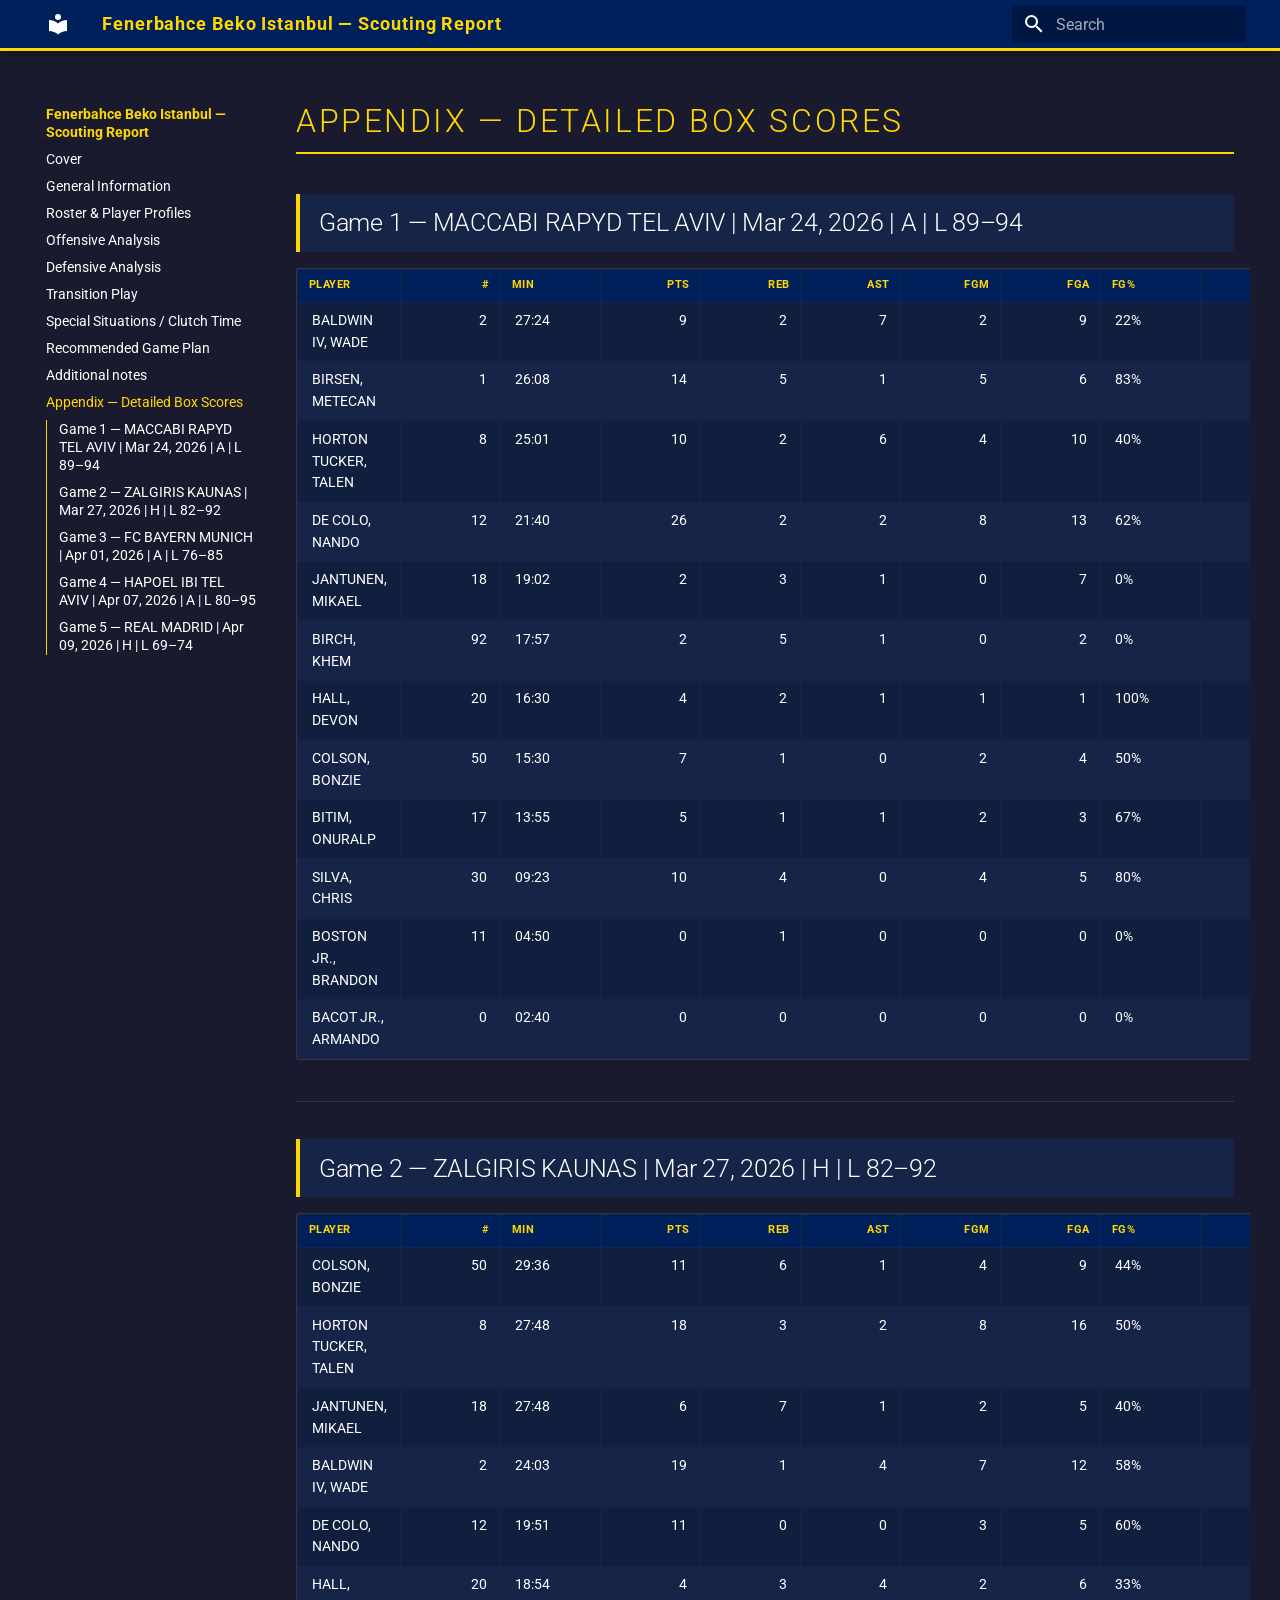
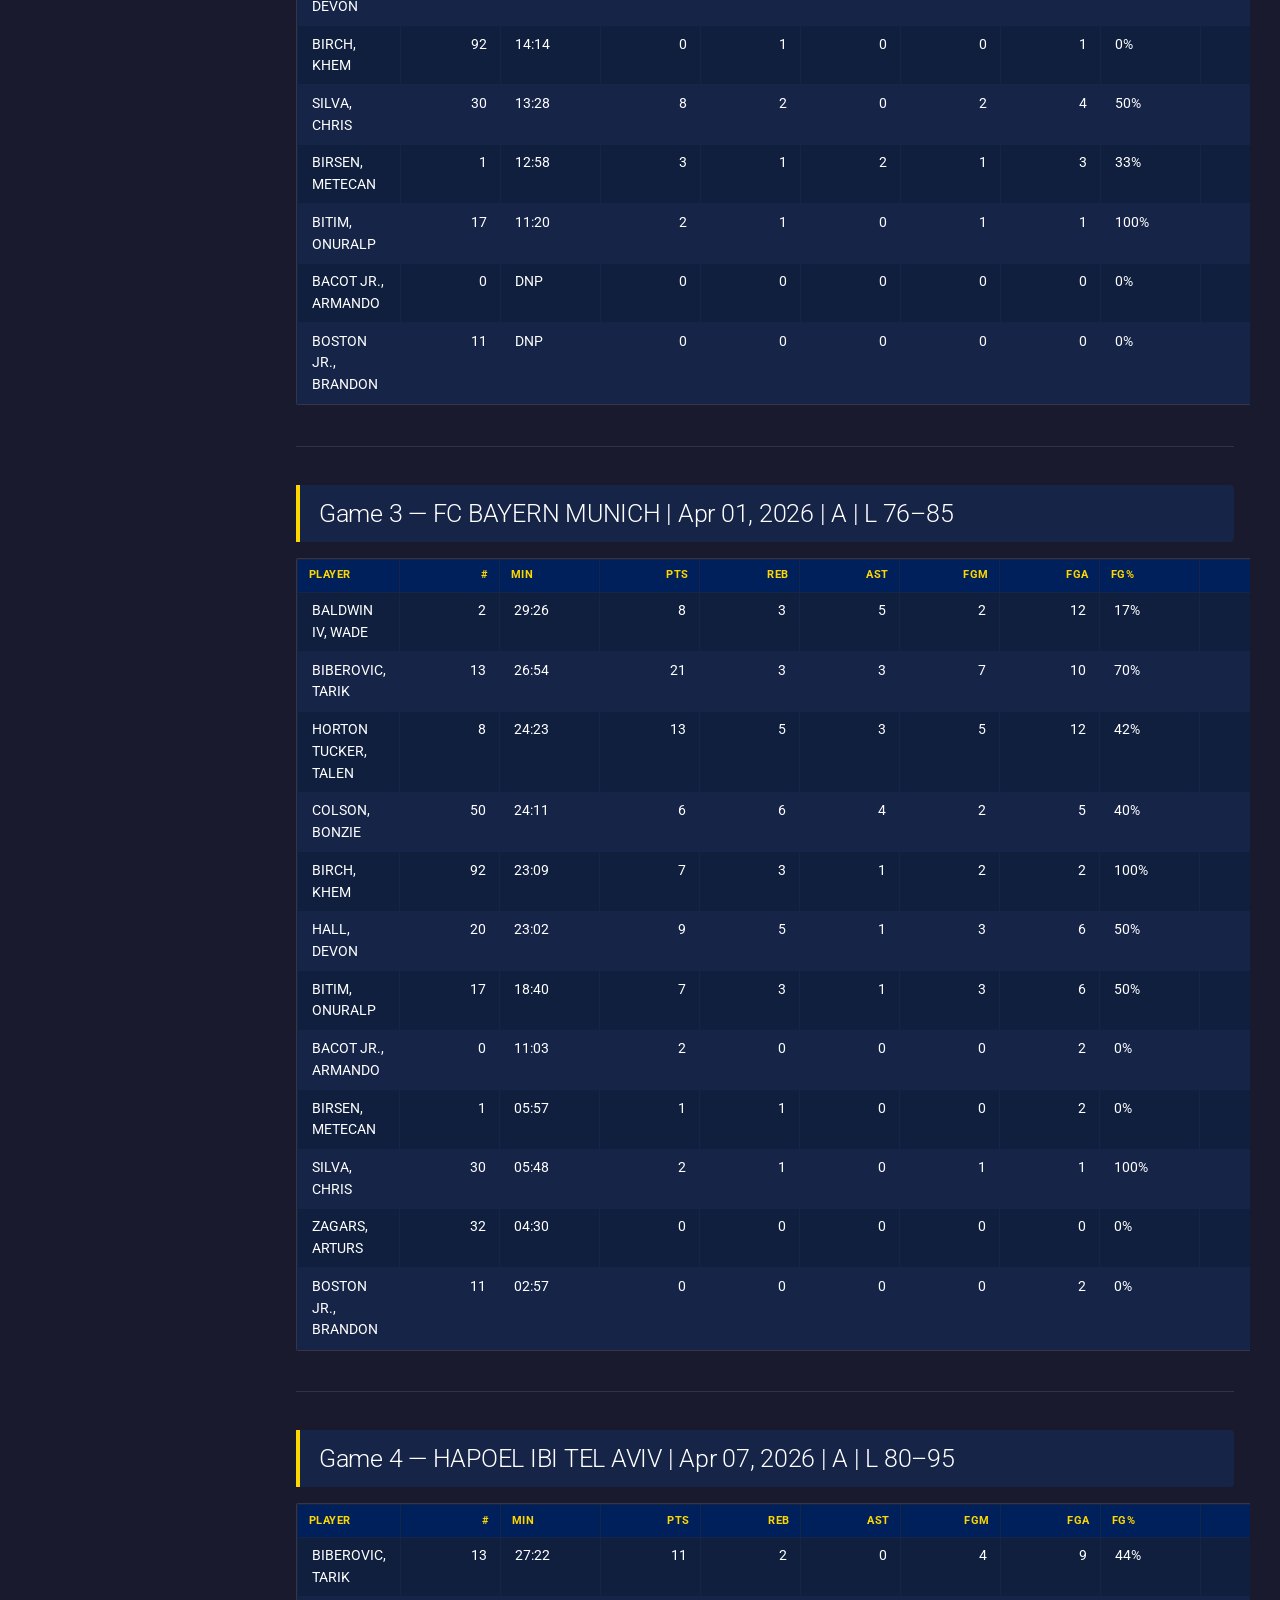
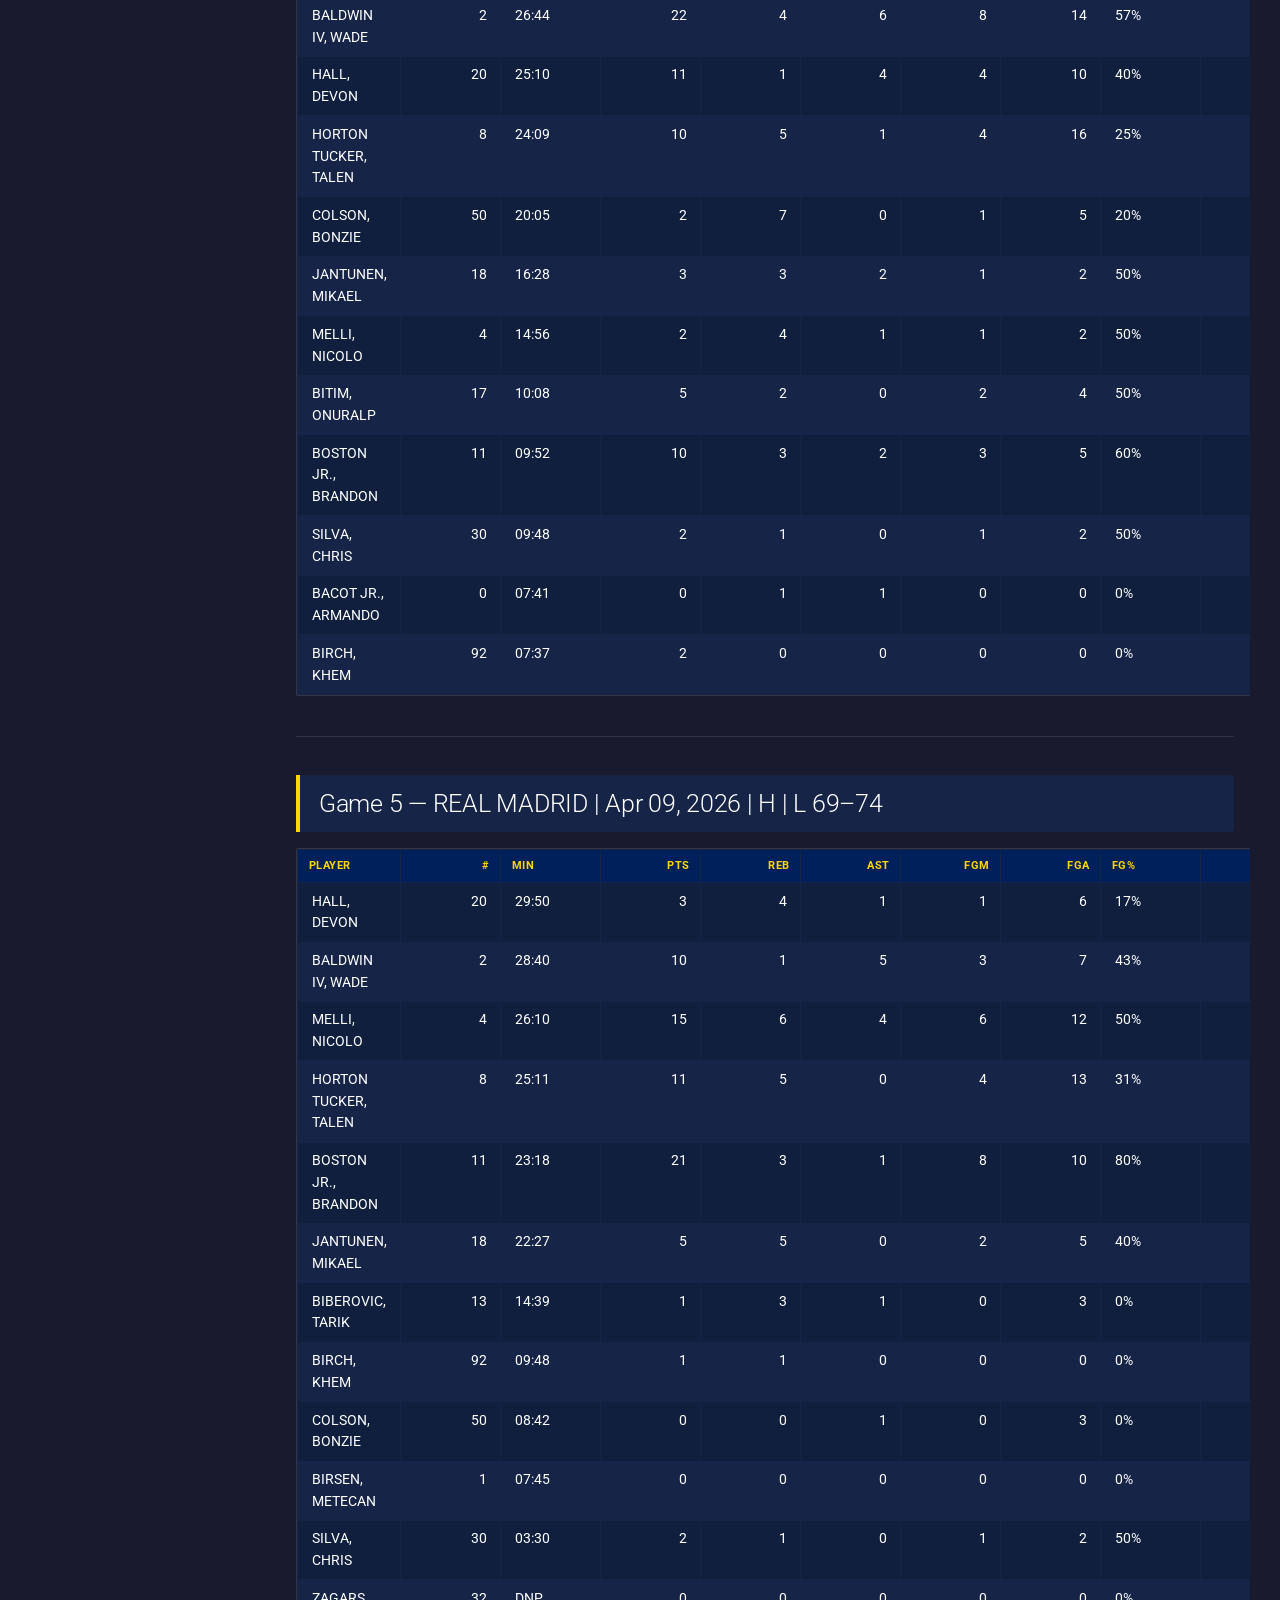
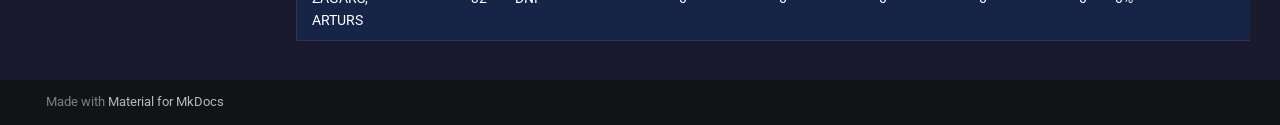
==== commit 6872077d: "Deployed 875f0fd with MkDocs version: 1.6.1" ====
--- a/appendix-box-scores/index.html
+++ b/appendix-box-scores/index.html
@@ -511,10 +511,10 @@
     <ul class="md-nav__list" data-md-component="toc" data-md-scrollfix>
       
         <li class="md-nav__item">
-  <a href="#game-1-zalgiris-kaunas-mar-27-2026-h-l-8292" class="md-nav__link">
+  <a href="#game-1-maccabi-rapyd-tel-aviv-mar-24-2026-a-l-8994" class="md-nav__link">
     <span class="md-ellipsis">
       
-        Game 1 — ZALGIRIS KAUNAS | Mar 27, 2026 | H | L 82–92
+        Game 1 — MACCABI RAPYD TEL AVIV | Mar 24, 2026 | A | L 89–94
       
     </span>
   </a>
@@ -522,10 +522,10 @@
 </li>
       
         <li class="md-nav__item">
-  <a href="#game-2-fc-bayern-munich-apr-01-2026-a-l-7685" class="md-nav__link">
+  <a href="#game-2-zalgiris-kaunas-mar-27-2026-h-l-8292" class="md-nav__link">
     <span class="md-ellipsis">
       
-        Game 2 — FC BAYERN MUNICH | Apr 01, 2026 | A | L 76–85
+        Game 2 — ZALGIRIS KAUNAS | Mar 27, 2026 | H | L 82–92
       
     </span>
   </a>
@@ -533,10 +533,10 @@
 </li>
       
         <li class="md-nav__item">
-  <a href="#game-3-hapoel-ibi-tel-aviv-apr-07-2026-a-l-8095" class="md-nav__link">
+  <a href="#game-3-fc-bayern-munich-apr-01-2026-a-l-7685" class="md-nav__link">
     <span class="md-ellipsis">
       
-        Game 3 — HAPOEL IBI TEL AVIV | Apr 07, 2026 | A | L 80–95
+        Game 3 — FC BAYERN MUNICH | Apr 01, 2026 | A | L 76–85
       
     </span>
   </a>
@@ -544,10 +544,10 @@
 </li>
       
         <li class="md-nav__item">
-  <a href="#game-4-real-madrid-apr-09-2026-h-l-6974" class="md-nav__link">
+  <a href="#game-4-hapoel-ibi-tel-aviv-apr-07-2026-a-l-8095" class="md-nav__link">
     <span class="md-ellipsis">
       
-        Game 4 — REAL MADRID | Apr 09, 2026 | H | L 69–74
+        Game 4 — HAPOEL IBI TEL AVIV | Apr 07, 2026 | A | L 80–95
       
     </span>
   </a>
@@ -555,10 +555,10 @@
 </li>
       
         <li class="md-nav__item">
-  <a href="#game-5-ldlc-asvel-villeurbanne-apr-16-2026-a-w-8176" class="md-nav__link">
+  <a href="#game-5-real-madrid-apr-09-2026-h-l-6974" class="md-nav__link">
     <span class="md-ellipsis">
       
-        Game 5 — LDLC ASVEL VILLEURBANNE | Apr 16, 2026 | A | W 81–76
+        Game 5 — REAL MADRID | Apr 09, 2026 | H | L 69–74
       
     </span>
   </a>
@@ -592,7 +592,7 @@
 
 <h1 id="appendix-detailed-box-scores">Appendix — Detailed Box Scores</h1>
 <!-- START_TABLE APPENDIX-LAST-5 -->
-<h2 id="game-1-zalgiris-kaunas-mar-27-2026-h-l-8292">Game 1 — ZALGIRIS KAUNAS | Mar 27, 2026 | H | L 82–92</h2>
+<h2 id="game-1-maccabi-rapyd-tel-aviv-mar-24-2026-a-l-8994">Game 1 — MACCABI RAPYD TEL AVIV | Mar 24, 2026 | A | L 89–94</h2>
 <table>
 <thead>
 <tr>
@@ -615,213 +615,213 @@
 </thead>
 <tbody>
 <tr>
+<td style="text-align: left;">BALDWIN IV, WADE</td>
+<td style="text-align: right;">2</td>
+<td style="text-align: left;">27:24</td>
+<td style="text-align: right;">9</td>
+<td style="text-align: right;">2</td>
+<td style="text-align: right;">7</td>
+<td style="text-align: right;">2</td>
+<td style="text-align: right;">9</td>
+<td style="text-align: left;">22%</td>
+<td style="text-align: right;">1</td>
+<td style="text-align: right;">2</td>
+<td style="text-align: left;">50%</td>
+<td style="text-align: right;">4</td>
+<td style="text-align: right;">4</td>
+<td style="text-align: right;">-3</td>
+</tr>
+<tr>
+<td style="text-align: left;">BIRSEN, METECAN</td>
+<td style="text-align: right;">1</td>
+<td style="text-align: left;">26:08</td>
+<td style="text-align: right;">14</td>
+<td style="text-align: right;">5</td>
+<td style="text-align: right;">1</td>
+<td style="text-align: right;">5</td>
+<td style="text-align: right;">6</td>
+<td style="text-align: left;">83%</td>
+<td style="text-align: right;">4</td>
+<td style="text-align: right;">4</td>
+<td style="text-align: left;">100%</td>
+<td style="text-align: right;">0</td>
+<td style="text-align: right;">0</td>
+<td style="text-align: right;">-7</td>
+</tr>
+<tr>
+<td style="text-align: left;">HORTON TUCKER, TALEN</td>
+<td style="text-align: right;">8</td>
+<td style="text-align: left;">25:01</td>
+<td style="text-align: right;">10</td>
+<td style="text-align: right;">2</td>
+<td style="text-align: right;">6</td>
+<td style="text-align: right;">4</td>
+<td style="text-align: right;">10</td>
+<td style="text-align: left;">40%</td>
+<td style="text-align: right;">0</td>
+<td style="text-align: right;">5</td>
+<td style="text-align: left;">0%</td>
+<td style="text-align: right;">2</td>
+<td style="text-align: right;">4</td>
+<td style="text-align: right;">-3</td>
+</tr>
+<tr>
+<td style="text-align: left;">DE COLO, NANDO</td>
+<td style="text-align: right;">12</td>
+<td style="text-align: left;">21:40</td>
+<td style="text-align: right;">26</td>
+<td style="text-align: right;">2</td>
+<td style="text-align: right;">2</td>
+<td style="text-align: right;">8</td>
+<td style="text-align: right;">13</td>
+<td style="text-align: left;">62%</td>
+<td style="text-align: right;">3</td>
+<td style="text-align: right;">6</td>
+<td style="text-align: left;">50%</td>
+<td style="text-align: right;">7</td>
+<td style="text-align: right;">7</td>
+<td style="text-align: right;">+4</td>
+</tr>
+<tr>
+<td style="text-align: left;">JANTUNEN, MIKAEL</td>
+<td style="text-align: right;">18</td>
+<td style="text-align: left;">19:02</td>
+<td style="text-align: right;">2</td>
+<td style="text-align: right;">3</td>
+<td style="text-align: right;">1</td>
+<td style="text-align: right;">0</td>
+<td style="text-align: right;">7</td>
+<td style="text-align: left;">0%</td>
+<td style="text-align: right;">0</td>
+<td style="text-align: right;">4</td>
+<td style="text-align: left;">0%</td>
+<td style="text-align: right;">2</td>
+<td style="text-align: right;">2</td>
+<td style="text-align: right;">+6</td>
+</tr>
+<tr>
+<td style="text-align: left;">BIRCH, KHEM</td>
+<td style="text-align: right;">92</td>
+<td style="text-align: left;">17:57</td>
+<td style="text-align: right;">2</td>
+<td style="text-align: right;">5</td>
+<td style="text-align: right;">1</td>
+<td style="text-align: right;">0</td>
+<td style="text-align: right;">2</td>
+<td style="text-align: left;">0%</td>
+<td style="text-align: right;">0</td>
+<td style="text-align: right;">0</td>
+<td style="text-align: left;">0%</td>
+<td style="text-align: right;">2</td>
+<td style="text-align: right;">2</td>
+<td style="text-align: right;">-3</td>
+</tr>
+<tr>
+<td style="text-align: left;">HALL, DEVON</td>
+<td style="text-align: right;">20</td>
+<td style="text-align: left;">16:30</td>
+<td style="text-align: right;">4</td>
+<td style="text-align: right;">2</td>
+<td style="text-align: right;">1</td>
+<td style="text-align: right;">1</td>
+<td style="text-align: right;">1</td>
+<td style="text-align: left;">100%</td>
+<td style="text-align: right;">0</td>
+<td style="text-align: right;">0</td>
+<td style="text-align: left;">0%</td>
+<td style="text-align: right;">2</td>
+<td style="text-align: right;">5</td>
+<td style="text-align: right;">-6</td>
+</tr>
+<tr>
 <td style="text-align: left;">COLSON, BONZIE</td>
 <td style="text-align: right;">50</td>
-<td style="text-align: left;">29:36</td>
-<td style="text-align: right;">11</td>
-<td style="text-align: right;">6</td>
-<td style="text-align: right;">1</td>
-<td style="text-align: right;">4</td>
-<td style="text-align: right;">9</td>
-<td style="text-align: left;">44%</td>
-<td style="text-align: right;">3</td>
-<td style="text-align: right;">6</td>
+<td style="text-align: left;">15:30</td>
+<td style="text-align: right;">7</td>
+<td style="text-align: right;">1</td>
+<td style="text-align: right;">0</td>
+<td style="text-align: right;">2</td>
+<td style="text-align: right;">4</td>
 <td style="text-align: left;">50%</td>
-<td style="text-align: right;">0</td>
-<td style="text-align: right;">0</td>
-<td style="text-align: right;">+2</td>
-</tr>
-<tr>
-<td style="text-align: left;">HORTON TUCKER, TALEN</td>
-<td style="text-align: right;">8</td>
-<td style="text-align: left;">27:48</td>
-<td style="text-align: right;">18</td>
-<td style="text-align: right;">3</td>
-<td style="text-align: right;">2</td>
-<td style="text-align: right;">8</td>
-<td style="text-align: right;">16</td>
-<td style="text-align: left;">50%</td>
-<td style="text-align: right;">0</td>
-<td style="text-align: right;">3</td>
-<td style="text-align: left;">0%</td>
-<td style="text-align: right;">2</td>
-<td style="text-align: right;">2</td>
-<td style="text-align: right;">+3</td>
-</tr>
-<tr>
-<td style="text-align: left;">JANTUNEN, MIKAEL</td>
-<td style="text-align: right;">18</td>
-<td style="text-align: left;">27:48</td>
-<td style="text-align: right;">6</td>
-<td style="text-align: right;">7</td>
-<td style="text-align: right;">1</td>
-<td style="text-align: right;">2</td>
-<td style="text-align: right;">5</td>
-<td style="text-align: left;">40%</td>
 <td style="text-align: right;">1</td>
 <td style="text-align: right;">3</td>
 <td style="text-align: left;">33%</td>
-<td style="text-align: right;">1</td>
-<td style="text-align: right;">2</td>
-<td style="text-align: right;">-4</td>
-</tr>
-<tr>
-<td style="text-align: left;">BALDWIN IV, WADE</td>
-<td style="text-align: right;">2</td>
-<td style="text-align: left;">24:03</td>
-<td style="text-align: right;">19</td>
-<td style="text-align: right;">1</td>
-<td style="text-align: right;">4</td>
-<td style="text-align: right;">7</td>
-<td style="text-align: right;">12</td>
-<td style="text-align: left;">58%</td>
-<td style="text-align: right;">0</td>
-<td style="text-align: right;">3</td>
-<td style="text-align: left;">0%</td>
-<td style="text-align: right;">5</td>
-<td style="text-align: right;">6</td>
-<td style="text-align: right;">-19</td>
-</tr>
-<tr>
-<td style="text-align: left;">DE COLO, NANDO</td>
-<td style="text-align: right;">12</td>
-<td style="text-align: left;">19:51</td>
-<td style="text-align: right;">11</td>
-<td style="text-align: right;">0</td>
-<td style="text-align: right;">0</td>
-<td style="text-align: right;">3</td>
-<td style="text-align: right;">5</td>
-<td style="text-align: left;">60%</td>
+<td style="text-align: right;">2</td>
+<td style="text-align: right;">2</td>
+<td style="text-align: right;">-7</td>
+</tr>
+<tr>
+<td style="text-align: left;">BITIM, ONURALP</td>
+<td style="text-align: right;">17</td>
+<td style="text-align: left;">13:55</td>
+<td style="text-align: right;">5</td>
+<td style="text-align: right;">1</td>
+<td style="text-align: right;">1</td>
 <td style="text-align: right;">2</td>
 <td style="text-align: right;">3</td>
 <td style="text-align: left;">67%</td>
-<td style="text-align: right;">3</td>
-<td style="text-align: right;">3</td>
-<td style="text-align: right;">-1</td>
-</tr>
-<tr>
-<td style="text-align: left;">HALL, DEVON</td>
-<td style="text-align: right;">20</td>
-<td style="text-align: left;">18:54</td>
-<td style="text-align: right;">4</td>
-<td style="text-align: right;">3</td>
-<td style="text-align: right;">4</td>
-<td style="text-align: right;">2</td>
-<td style="text-align: right;">6</td>
-<td style="text-align: left;">33%</td>
-<td style="text-align: right;">0</td>
-<td style="text-align: right;">1</td>
-<td style="text-align: left;">0%</td>
-<td style="text-align: right;">0</td>
-<td style="text-align: right;">0</td>
-<td style="text-align: right;">+1</td>
-</tr>
-<tr>
-<td style="text-align: left;">BIRCH, KHEM</td>
-<td style="text-align: right;">92</td>
-<td style="text-align: left;">14:14</td>
-<td style="text-align: right;">0</td>
-<td style="text-align: right;">1</td>
-<td style="text-align: right;">0</td>
-<td style="text-align: right;">0</td>
-<td style="text-align: right;">1</td>
-<td style="text-align: left;">0%</td>
-<td style="text-align: right;">0</td>
-<td style="text-align: right;">0</td>
-<td style="text-align: left;">0%</td>
-<td style="text-align: right;">0</td>
-<td style="text-align: right;">2</td>
-<td style="text-align: right;">+2</td>
+<td style="text-align: right;">1</td>
+<td style="text-align: right;">1</td>
+<td style="text-align: left;">100%</td>
+<td style="text-align: right;">0</td>
+<td style="text-align: right;">1</td>
+<td style="text-align: right;">+7</td>
 </tr>
 <tr>
 <td style="text-align: left;">SILVA, CHRIS</td>
 <td style="text-align: right;">30</td>
-<td style="text-align: left;">13:28</td>
-<td style="text-align: right;">8</td>
-<td style="text-align: right;">2</td>
-<td style="text-align: right;">0</td>
-<td style="text-align: right;">2</td>
-<td style="text-align: right;">4</td>
-<td style="text-align: left;">50%</td>
-<td style="text-align: right;">0</td>
-<td style="text-align: right;">0</td>
-<td style="text-align: left;">0%</td>
-<td style="text-align: right;">4</td>
-<td style="text-align: right;">4</td>
-<td style="text-align: right;">-14</td>
-</tr>
-<tr>
-<td style="text-align: left;">BIRSEN, METECAN</td>
-<td style="text-align: right;">1</td>
-<td style="text-align: left;">12:58</td>
-<td style="text-align: right;">3</td>
-<td style="text-align: right;">1</td>
-<td style="text-align: right;">2</td>
-<td style="text-align: right;">1</td>
-<td style="text-align: right;">3</td>
-<td style="text-align: left;">33%</td>
-<td style="text-align: right;">1</td>
-<td style="text-align: right;">3</td>
-<td style="text-align: left;">33%</td>
-<td style="text-align: right;">0</td>
-<td style="text-align: right;">0</td>
-<td style="text-align: right;">-7</td>
-</tr>
-<tr>
-<td style="text-align: left;">BITIM, ONURALP</td>
-<td style="text-align: right;">17</td>
-<td style="text-align: left;">11:20</td>
-<td style="text-align: right;">2</td>
-<td style="text-align: right;">1</td>
-<td style="text-align: right;">0</td>
-<td style="text-align: right;">1</td>
-<td style="text-align: right;">1</td>
-<td style="text-align: left;">100%</td>
-<td style="text-align: right;">0</td>
-<td style="text-align: right;">0</td>
-<td style="text-align: left;">0%</td>
-<td style="text-align: right;">0</td>
-<td style="text-align: right;">0</td>
-<td style="text-align: right;">-13</td>
-</tr>
-<tr>
-<td style="text-align: left;">BACOT JR., ARMANDO</td>
-<td style="text-align: right;">0</td>
-<td style="text-align: left;">DNP</td>
-<td style="text-align: right;">0</td>
-<td style="text-align: right;">0</td>
-<td style="text-align: right;">0</td>
-<td style="text-align: right;">0</td>
-<td style="text-align: right;">0</td>
-<td style="text-align: left;">0%</td>
-<td style="text-align: right;">0</td>
-<td style="text-align: right;">0</td>
-<td style="text-align: left;">0%</td>
-<td style="text-align: right;">0</td>
-<td style="text-align: right;">0</td>
-<td style="text-align: right;">+0</td>
+<td style="text-align: left;">09:23</td>
+<td style="text-align: right;">10</td>
+<td style="text-align: right;">4</td>
+<td style="text-align: right;">0</td>
+<td style="text-align: right;">4</td>
+<td style="text-align: right;">5</td>
+<td style="text-align: left;">80%</td>
+<td style="text-align: right;">0</td>
+<td style="text-align: right;">0</td>
+<td style="text-align: left;">0%</td>
+<td style="text-align: right;">2</td>
+<td style="text-align: right;">2</td>
+<td style="text-align: right;">-4</td>
 </tr>
 <tr>
 <td style="text-align: left;">BOSTON JR., BRANDON</td>
 <td style="text-align: right;">11</td>
-<td style="text-align: left;">DNP</td>
-<td style="text-align: right;">0</td>
-<td style="text-align: right;">0</td>
-<td style="text-align: right;">0</td>
-<td style="text-align: right;">0</td>
-<td style="text-align: right;">0</td>
-<td style="text-align: left;">0%</td>
-<td style="text-align: right;">0</td>
-<td style="text-align: right;">0</td>
-<td style="text-align: left;">0%</td>
-<td style="text-align: right;">0</td>
-<td style="text-align: right;">0</td>
-<td style="text-align: right;">+0</td>
+<td style="text-align: left;">04:50</td>
+<td style="text-align: right;">0</td>
+<td style="text-align: right;">1</td>
+<td style="text-align: right;">0</td>
+<td style="text-align: right;">0</td>
+<td style="text-align: right;">0</td>
+<td style="text-align: left;">0%</td>
+<td style="text-align: right;">0</td>
+<td style="text-align: right;">0</td>
+<td style="text-align: left;">0%</td>
+<td style="text-align: right;">0</td>
+<td style="text-align: right;">0</td>
+<td style="text-align: right;">-7</td>
+</tr>
+<tr>
+<td style="text-align: left;">BACOT JR., ARMANDO</td>
+<td style="text-align: right;">0</td>
+<td style="text-align: left;">02:40</td>
+<td style="text-align: right;">0</td>
+<td style="text-align: right;">0</td>
+<td style="text-align: right;">0</td>
+<td style="text-align: right;">0</td>
+<td style="text-align: right;">0</td>
+<td style="text-align: left;">0%</td>
+<td style="text-align: right;">0</td>
+<td style="text-align: right;">0</td>
+<td style="text-align: left;">0%</td>
+<td style="text-align: right;">0</td>
+<td style="text-align: right;">0</td>
+<td style="text-align: right;">-2</td>
 </tr>
 </tbody>
 </table>
 <hr />
-<h2 id="game-2-fc-bayern-munich-apr-01-2026-a-l-7685">Game 2 — FC BAYERN MUNICH | Apr 01, 2026 | A | L 76–85</h2>
+<h2 id="game-2-zalgiris-kaunas-mar-27-2026-h-l-8292">Game 2 — ZALGIRIS KAUNAS | Mar 27, 2026 | H | L 82–92</h2>
 <table>
 <thead>
 <tr>
@@ -844,213 +844,213 @@
 </thead>
 <tbody>
 <tr>
-<td style="text-align: left;">BALDWIN IV, WADE</td>
-<td style="text-align: right;">2</td>
-<td style="text-align: left;">29:26</td>
-<td style="text-align: right;">8</td>
-<td style="text-align: right;">3</td>
-<td style="text-align: right;">5</td>
-<td style="text-align: right;">2</td>
-<td style="text-align: right;">12</td>
-<td style="text-align: left;">17%</td>
-<td style="text-align: right;">0</td>
-<td style="text-align: right;">3</td>
-<td style="text-align: left;">0%</td>
-<td style="text-align: right;">4</td>
-<td style="text-align: right;">4</td>
-<td style="text-align: right;">-10</td>
-</tr>
-<tr>
-<td style="text-align: left;">BIBEROVIC, TARIK</td>
-<td style="text-align: right;">13</td>
-<td style="text-align: left;">26:54</td>
-<td style="text-align: right;">21</td>
-<td style="text-align: right;">3</td>
-<td style="text-align: right;">3</td>
-<td style="text-align: right;">7</td>
-<td style="text-align: right;">10</td>
-<td style="text-align: left;">70%</td>
+<td style="text-align: left;">COLSON, BONZIE</td>
+<td style="text-align: right;">50</td>
+<td style="text-align: left;">29:36</td>
+<td style="text-align: right;">11</td>
 <td style="text-align: right;">6</td>
+<td style="text-align: right;">1</td>
+<td style="text-align: right;">4</td>
 <td style="text-align: right;">9</td>
-<td style="text-align: left;">67%</td>
-<td style="text-align: right;">1</td>
-<td style="text-align: right;">1</td>
-<td style="text-align: right;">-1</td>
+<td style="text-align: left;">44%</td>
+<td style="text-align: right;">3</td>
+<td style="text-align: right;">6</td>
+<td style="text-align: left;">50%</td>
+<td style="text-align: right;">0</td>
+<td style="text-align: right;">0</td>
+<td style="text-align: right;">+2</td>
 </tr>
 <tr>
 <td style="text-align: left;">HORTON TUCKER, TALEN</td>
 <td style="text-align: right;">8</td>
-<td style="text-align: left;">24:23</td>
-<td style="text-align: right;">13</td>
-<td style="text-align: right;">5</td>
-<td style="text-align: right;">3</td>
-<td style="text-align: right;">5</td>
+<td style="text-align: left;">27:48</td>
+<td style="text-align: right;">18</td>
+<td style="text-align: right;">3</td>
+<td style="text-align: right;">2</td>
+<td style="text-align: right;">8</td>
+<td style="text-align: right;">16</td>
+<td style="text-align: left;">50%</td>
+<td style="text-align: right;">0</td>
+<td style="text-align: right;">3</td>
+<td style="text-align: left;">0%</td>
+<td style="text-align: right;">2</td>
+<td style="text-align: right;">2</td>
+<td style="text-align: right;">+3</td>
+</tr>
+<tr>
+<td style="text-align: left;">JANTUNEN, MIKAEL</td>
+<td style="text-align: right;">18</td>
+<td style="text-align: left;">27:48</td>
+<td style="text-align: right;">6</td>
+<td style="text-align: right;">7</td>
+<td style="text-align: right;">1</td>
+<td style="text-align: right;">2</td>
+<td style="text-align: right;">5</td>
+<td style="text-align: left;">40%</td>
+<td style="text-align: right;">1</td>
+<td style="text-align: right;">3</td>
+<td style="text-align: left;">33%</td>
+<td style="text-align: right;">1</td>
+<td style="text-align: right;">2</td>
+<td style="text-align: right;">-4</td>
+</tr>
+<tr>
+<td style="text-align: left;">BALDWIN IV, WADE</td>
+<td style="text-align: right;">2</td>
+<td style="text-align: left;">24:03</td>
+<td style="text-align: right;">19</td>
+<td style="text-align: right;">1</td>
+<td style="text-align: right;">4</td>
+<td style="text-align: right;">7</td>
 <td style="text-align: right;">12</td>
-<td style="text-align: left;">42%</td>
-<td style="text-align: right;">1</td>
-<td style="text-align: right;">7</td>
-<td style="text-align: left;">14%</td>
-<td style="text-align: right;">2</td>
-<td style="text-align: right;">3</td>
-<td style="text-align: right;">-8</td>
-</tr>
-<tr>
-<td style="text-align: left;">COLSON, BONZIE</td>
-<td style="text-align: right;">50</td>
-<td style="text-align: left;">24:11</td>
+<td style="text-align: left;">58%</td>
+<td style="text-align: right;">0</td>
+<td style="text-align: right;">3</td>
+<td style="text-align: left;">0%</td>
+<td style="text-align: right;">5</td>
 <td style="text-align: right;">6</td>
+<td style="text-align: right;">-19</td>
+</tr>
+<tr>
+<td style="text-align: left;">DE COLO, NANDO</td>
+<td style="text-align: right;">12</td>
+<td style="text-align: left;">19:51</td>
+<td style="text-align: right;">11</td>
+<td style="text-align: right;">0</td>
+<td style="text-align: right;">0</td>
+<td style="text-align: right;">3</td>
+<td style="text-align: right;">5</td>
+<td style="text-align: left;">60%</td>
+<td style="text-align: right;">2</td>
+<td style="text-align: right;">3</td>
+<td style="text-align: left;">67%</td>
+<td style="text-align: right;">3</td>
+<td style="text-align: right;">3</td>
+<td style="text-align: right;">-1</td>
+</tr>
+<tr>
+<td style="text-align: left;">HALL, DEVON</td>
+<td style="text-align: right;">20</td>
+<td style="text-align: left;">18:54</td>
+<td style="text-align: right;">4</td>
+<td style="text-align: right;">3</td>
+<td style="text-align: right;">4</td>
+<td style="text-align: right;">2</td>
 <td style="text-align: right;">6</td>
-<td style="text-align: right;">4</td>
-<td style="text-align: right;">2</td>
-<td style="text-align: right;">5</td>
-<td style="text-align: left;">40%</td>
-<td style="text-align: right;">2</td>
-<td style="text-align: right;">4</td>
-<td style="text-align: left;">50%</td>
-<td style="text-align: right;">0</td>
-<td style="text-align: right;">0</td>
-<td style="text-align: right;">-9</td>
+<td style="text-align: left;">33%</td>
+<td style="text-align: right;">0</td>
+<td style="text-align: right;">1</td>
+<td style="text-align: left;">0%</td>
+<td style="text-align: right;">0</td>
+<td style="text-align: right;">0</td>
+<td style="text-align: right;">+1</td>
 </tr>
 <tr>
 <td style="text-align: left;">BIRCH, KHEM</td>
 <td style="text-align: right;">92</td>
-<td style="text-align: left;">23:09</td>
-<td style="text-align: right;">7</td>
-<td style="text-align: right;">3</td>
-<td style="text-align: right;">1</td>
-<td style="text-align: right;">2</td>
-<td style="text-align: right;">2</td>
-<td style="text-align: left;">100%</td>
-<td style="text-align: right;">0</td>
-<td style="text-align: right;">0</td>
-<td style="text-align: left;">0%</td>
-<td style="text-align: right;">3</td>
-<td style="text-align: right;">4</td>
-<td style="text-align: right;">-6</td>
-</tr>
-<tr>
-<td style="text-align: left;">HALL, DEVON</td>
-<td style="text-align: right;">20</td>
-<td style="text-align: left;">23:02</td>
-<td style="text-align: right;">9</td>
-<td style="text-align: right;">5</td>
-<td style="text-align: right;">1</td>
-<td style="text-align: right;">3</td>
-<td style="text-align: right;">6</td>
+<td style="text-align: left;">14:14</td>
+<td style="text-align: right;">0</td>
+<td style="text-align: right;">1</td>
+<td style="text-align: right;">0</td>
+<td style="text-align: right;">0</td>
+<td style="text-align: right;">1</td>
+<td style="text-align: left;">0%</td>
+<td style="text-align: right;">0</td>
+<td style="text-align: right;">0</td>
+<td style="text-align: left;">0%</td>
+<td style="text-align: right;">0</td>
+<td style="text-align: right;">2</td>
+<td style="text-align: right;">+2</td>
+</tr>
+<tr>
+<td style="text-align: left;">SILVA, CHRIS</td>
+<td style="text-align: right;">30</td>
+<td style="text-align: left;">13:28</td>
+<td style="text-align: right;">8</td>
+<td style="text-align: right;">2</td>
+<td style="text-align: right;">0</td>
+<td style="text-align: right;">2</td>
+<td style="text-align: right;">4</td>
 <td style="text-align: left;">50%</td>
+<td style="text-align: right;">0</td>
+<td style="text-align: right;">0</td>
+<td style="text-align: left;">0%</td>
+<td style="text-align: right;">4</td>
+<td style="text-align: right;">4</td>
+<td style="text-align: right;">-14</td>
+</tr>
+<tr>
+<td style="text-align: left;">BIRSEN, METECAN</td>
+<td style="text-align: right;">1</td>
+<td style="text-align: left;">12:58</td>
+<td style="text-align: right;">3</td>
+<td style="text-align: right;">1</td>
+<td style="text-align: right;">2</td>
 <td style="text-align: right;">1</td>
 <td style="text-align: right;">3</td>
 <td style="text-align: left;">33%</td>
-<td style="text-align: right;">2</td>
-<td style="text-align: right;">2</td>
-<td style="text-align: right;">+2</td>
+<td style="text-align: right;">1</td>
+<td style="text-align: right;">3</td>
+<td style="text-align: left;">33%</td>
+<td style="text-align: right;">0</td>
+<td style="text-align: right;">0</td>
+<td style="text-align: right;">-7</td>
 </tr>
 <tr>
 <td style="text-align: left;">BITIM, ONURALP</td>
 <td style="text-align: right;">17</td>
-<td style="text-align: left;">18:40</td>
-<td style="text-align: right;">7</td>
-<td style="text-align: right;">3</td>
-<td style="text-align: right;">1</td>
-<td style="text-align: right;">3</td>
-<td style="text-align: right;">6</td>
-<td style="text-align: left;">50%</td>
-<td style="text-align: right;">1</td>
-<td style="text-align: right;">3</td>
-<td style="text-align: left;">33%</td>
-<td style="text-align: right;">0</td>
-<td style="text-align: right;">0</td>
-<td style="text-align: right;">+8</td>
+<td style="text-align: left;">11:20</td>
+<td style="text-align: right;">2</td>
+<td style="text-align: right;">1</td>
+<td style="text-align: right;">0</td>
+<td style="text-align: right;">1</td>
+<td style="text-align: right;">1</td>
+<td style="text-align: left;">100%</td>
+<td style="text-align: right;">0</td>
+<td style="text-align: right;">0</td>
+<td style="text-align: left;">0%</td>
+<td style="text-align: right;">0</td>
+<td style="text-align: right;">0</td>
+<td style="text-align: right;">-13</td>
 </tr>
 <tr>
 <td style="text-align: left;">BACOT JR., ARMANDO</td>
 <td style="text-align: right;">0</td>
-<td style="text-align: left;">11:03</td>
-<td style="text-align: right;">2</td>
-<td style="text-align: right;">0</td>
-<td style="text-align: right;">0</td>
-<td style="text-align: right;">0</td>
-<td style="text-align: right;">2</td>
-<td style="text-align: left;">0%</td>
-<td style="text-align: right;">0</td>
-<td style="text-align: right;">0</td>
-<td style="text-align: left;">0%</td>
-<td style="text-align: right;">2</td>
-<td style="text-align: right;">2</td>
-<td style="text-align: right;">+7</td>
-</tr>
-<tr>
-<td style="text-align: left;">BIRSEN, METECAN</td>
-<td style="text-align: right;">1</td>
-<td style="text-align: left;">05:57</td>
-<td style="text-align: right;">1</td>
-<td style="text-align: right;">1</td>
-<td style="text-align: right;">0</td>
-<td style="text-align: right;">0</td>
-<td style="text-align: right;">2</td>
-<td style="text-align: left;">0%</td>
-<td style="text-align: right;">0</td>
-<td style="text-align: right;">0</td>
-<td style="text-align: left;">0%</td>
-<td style="text-align: right;">1</td>
-<td style="text-align: right;">2</td>
-<td style="text-align: right;">-9</td>
-</tr>
-<tr>
-<td style="text-align: left;">SILVA, CHRIS</td>
-<td style="text-align: right;">30</td>
-<td style="text-align: left;">05:48</td>
-<td style="text-align: right;">2</td>
-<td style="text-align: right;">1</td>
-<td style="text-align: right;">0</td>
-<td style="text-align: right;">1</td>
-<td style="text-align: right;">1</td>
-<td style="text-align: left;">100%</td>
-<td style="text-align: right;">0</td>
-<td style="text-align: right;">0</td>
-<td style="text-align: left;">0%</td>
-<td style="text-align: right;">0</td>
-<td style="text-align: right;">0</td>
-<td style="text-align: right;">-10</td>
-</tr>
-<tr>
-<td style="text-align: left;">ZAGARS, ARTURS</td>
-<td style="text-align: right;">32</td>
-<td style="text-align: left;">04:30</td>
-<td style="text-align: right;">0</td>
-<td style="text-align: right;">0</td>
-<td style="text-align: right;">0</td>
-<td style="text-align: right;">0</td>
-<td style="text-align: right;">0</td>
-<td style="text-align: left;">0%</td>
-<td style="text-align: right;">0</td>
-<td style="text-align: right;">0</td>
-<td style="text-align: left;">0%</td>
-<td style="text-align: right;">0</td>
-<td style="text-align: right;">0</td>
-<td style="text-align: right;">-4</td>
+<td style="text-align: left;">DNP</td>
+<td style="text-align: right;">0</td>
+<td style="text-align: right;">0</td>
+<td style="text-align: right;">0</td>
+<td style="text-align: right;">0</td>
+<td style="text-align: right;">0</td>
+<td style="text-align: left;">0%</td>
+<td style="text-align: right;">0</td>
+<td style="text-align: right;">0</td>
+<td style="text-align: left;">0%</td>
+<td style="text-align: right;">0</td>
+<td style="text-align: right;">0</td>
+<td style="text-align: right;">+0</td>
 </tr>
 <tr>
 <td style="text-align: left;">BOSTON JR., BRANDON</td>
 <td style="text-align: right;">11</td>
-<td style="text-align: left;">02:57</td>
-<td style="text-align: right;">0</td>
-<td style="text-align: right;">0</td>
-<td style="text-align: right;">0</td>
-<td style="text-align: right;">0</td>
-<td style="text-align: right;">2</td>
-<td style="text-align: left;">0%</td>
-<td style="text-align: right;">0</td>
-<td style="text-align: right;">1</td>
-<td style="text-align: left;">0%</td>
-<td style="text-align: right;">0</td>
-<td style="text-align: right;">0</td>
-<td style="text-align: right;">-5</td>
+<td style="text-align: left;">DNP</td>
+<td style="text-align: right;">0</td>
+<td style="text-align: right;">0</td>
+<td style="text-align: right;">0</td>
+<td style="text-align: right;">0</td>
+<td style="text-align: right;">0</td>
+<td style="text-align: left;">0%</td>
+<td style="text-align: right;">0</td>
+<td style="text-align: right;">0</td>
+<td style="text-align: left;">0%</td>
+<td style="text-align: right;">0</td>
+<td style="text-align: right;">0</td>
+<td style="text-align: right;">+0</td>
 </tr>
 </tbody>
 </table>
 <hr />
-<h2 id="game-3-hapoel-ibi-tel-aviv-apr-07-2026-a-l-8095">Game 3 — HAPOEL IBI TEL AVIV | Apr 07, 2026 | A | L 80–95</h2>
+<h2 id="game-3-fc-bayern-munich-apr-01-2026-a-l-7685">Game 3 — FC BAYERN MUNICH | Apr 01, 2026 | A | L 76–85</h2>
 <table>
 <thead>
 <tr>
@@ -1073,213 +1073,213 @@
 </thead>
 <tbody>
 <tr>
+<td style="text-align: left;">BALDWIN IV, WADE</td>
+<td style="text-align: right;">2</td>
+<td style="text-align: left;">29:26</td>
+<td style="text-align: right;">8</td>
+<td style="text-align: right;">3</td>
+<td style="text-align: right;">5</td>
+<td style="text-align: right;">2</td>
+<td style="text-align: right;">12</td>
+<td style="text-align: left;">17%</td>
+<td style="text-align: right;">0</td>
+<td style="text-align: right;">3</td>
+<td style="text-align: left;">0%</td>
+<td style="text-align: right;">4</td>
+<td style="text-align: right;">4</td>
+<td style="text-align: right;">-10</td>
+</tr>
+<tr>
 <td style="text-align: left;">BIBEROVIC, TARIK</td>
 <td style="text-align: right;">13</td>
-<td style="text-align: left;">27:22</td>
-<td style="text-align: right;">11</td>
-<td style="text-align: right;">2</td>
-<td style="text-align: right;">0</td>
-<td style="text-align: right;">4</td>
+<td style="text-align: left;">26:54</td>
+<td style="text-align: right;">21</td>
+<td style="text-align: right;">3</td>
+<td style="text-align: right;">3</td>
+<td style="text-align: right;">7</td>
+<td style="text-align: right;">10</td>
+<td style="text-align: left;">70%</td>
+<td style="text-align: right;">6</td>
 <td style="text-align: right;">9</td>
-<td style="text-align: left;">44%</td>
-<td style="text-align: right;">3</td>
-<td style="text-align: right;">5</td>
-<td style="text-align: left;">60%</td>
-<td style="text-align: right;">0</td>
-<td style="text-align: right;">0</td>
-<td style="text-align: right;">-23</td>
-</tr>
-<tr>
-<td style="text-align: left;">BALDWIN IV, WADE</td>
-<td style="text-align: right;">2</td>
-<td style="text-align: left;">26:44</td>
-<td style="text-align: right;">22</td>
-<td style="text-align: right;">4</td>
+<td style="text-align: left;">67%</td>
+<td style="text-align: right;">1</td>
+<td style="text-align: right;">1</td>
+<td style="text-align: right;">-1</td>
+</tr>
+<tr>
+<td style="text-align: left;">HORTON TUCKER, TALEN</td>
+<td style="text-align: right;">8</td>
+<td style="text-align: left;">24:23</td>
+<td style="text-align: right;">13</td>
+<td style="text-align: right;">5</td>
+<td style="text-align: right;">3</td>
+<td style="text-align: right;">5</td>
+<td style="text-align: right;">12</td>
+<td style="text-align: left;">42%</td>
+<td style="text-align: right;">1</td>
+<td style="text-align: right;">7</td>
+<td style="text-align: left;">14%</td>
+<td style="text-align: right;">2</td>
+<td style="text-align: right;">3</td>
+<td style="text-align: right;">-8</td>
+</tr>
+<tr>
+<td style="text-align: left;">COLSON, BONZIE</td>
+<td style="text-align: right;">50</td>
+<td style="text-align: left;">24:11</td>
 <td style="text-align: right;">6</td>
-<td style="text-align: right;">8</td>
-<td style="text-align: right;">14</td>
-<td style="text-align: left;">57%</td>
-<td style="text-align: right;">2</td>
-<td style="text-align: right;">3</td>
-<td style="text-align: left;">67%</td>
-<td style="text-align: right;">4</td>
-<td style="text-align: right;">4</td>
-<td style="text-align: right;">-10</td>
+<td style="text-align: right;">6</td>
+<td style="text-align: right;">4</td>
+<td style="text-align: right;">2</td>
+<td style="text-align: right;">5</td>
+<td style="text-align: left;">40%</td>
+<td style="text-align: right;">2</td>
+<td style="text-align: right;">4</td>
+<td style="text-align: left;">50%</td>
+<td style="text-align: right;">0</td>
+<td style="text-align: right;">0</td>
+<td style="text-align: right;">-9</td>
+</tr>
+<tr>
+<td style="text-align: left;">BIRCH, KHEM</td>
+<td style="text-align: right;">92</td>
+<td style="text-align: left;">23:09</td>
+<td style="text-align: right;">7</td>
+<td style="text-align: right;">3</td>
+<td style="text-align: right;">1</td>
+<td style="text-align: right;">2</td>
+<td style="text-align: right;">2</td>
+<td style="text-align: left;">100%</td>
+<td style="text-align: right;">0</td>
+<td style="text-align: right;">0</td>
+<td style="text-align: left;">0%</td>
+<td style="text-align: right;">3</td>
+<td style="text-align: right;">4</td>
+<td style="text-align: right;">-6</td>
 </tr>
 <tr>
 <td style="text-align: left;">HALL, DEVON</td>
 <td style="text-align: right;">20</td>
-<td style="text-align: left;">25:10</td>
-<td style="text-align: right;">11</td>
-<td style="text-align: right;">1</td>
-<td style="text-align: right;">4</td>
-<td style="text-align: right;">4</td>
-<td style="text-align: right;">10</td>
-<td style="text-align: left;">40%</td>
-<td style="text-align: right;">1</td>
-<td style="text-align: right;">5</td>
-<td style="text-align: left;">20%</td>
-<td style="text-align: right;">2</td>
-<td style="text-align: right;">3</td>
-<td style="text-align: right;">-22</td>
-</tr>
-<tr>
-<td style="text-align: left;">HORTON TUCKER, TALEN</td>
-<td style="text-align: right;">8</td>
-<td style="text-align: left;">24:09</td>
-<td style="text-align: right;">10</td>
-<td style="text-align: right;">5</td>
-<td style="text-align: right;">1</td>
-<td style="text-align: right;">4</td>
-<td style="text-align: right;">16</td>
-<td style="text-align: left;">25%</td>
-<td style="text-align: right;">2</td>
-<td style="text-align: right;">7</td>
-<td style="text-align: left;">29%</td>
-<td style="text-align: right;">0</td>
-<td style="text-align: right;">0</td>
-<td style="text-align: right;">-18</td>
-</tr>
-<tr>
-<td style="text-align: left;">COLSON, BONZIE</td>
-<td style="text-align: right;">50</td>
-<td style="text-align: left;">20:05</td>
-<td style="text-align: right;">2</td>
-<td style="text-align: right;">7</td>
-<td style="text-align: right;">0</td>
-<td style="text-align: right;">1</td>
-<td style="text-align: right;">5</td>
-<td style="text-align: left;">20%</td>
-<td style="text-align: right;">0</td>
-<td style="text-align: right;">3</td>
-<td style="text-align: left;">0%</td>
-<td style="text-align: right;">0</td>
-<td style="text-align: right;">0</td>
-<td style="text-align: right;">-7</td>
-</tr>
-<tr>
-<td style="text-align: left;">JANTUNEN, MIKAEL</td>
-<td style="text-align: right;">18</td>
-<td style="text-align: left;">16:28</td>
-<td style="text-align: right;">3</td>
-<td style="text-align: right;">3</td>
-<td style="text-align: right;">2</td>
-<td style="text-align: right;">1</td>
-<td style="text-align: right;">2</td>
+<td style="text-align: left;">23:02</td>
+<td style="text-align: right;">9</td>
+<td style="text-align: right;">5</td>
+<td style="text-align: right;">1</td>
+<td style="text-align: right;">3</td>
+<td style="text-align: right;">6</td>
 <td style="text-align: left;">50%</td>
 <td style="text-align: right;">1</td>
-<td style="text-align: right;">2</td>
-<td style="text-align: left;">50%</td>
-<td style="text-align: right;">0</td>
-<td style="text-align: right;">0</td>
-<td style="text-align: right;">-2</td>
-</tr>
-<tr>
-<td style="text-align: left;">MELLI, NICOLO</td>
-<td style="text-align: right;">4</td>
-<td style="text-align: left;">14:56</td>
-<td style="text-align: right;">2</td>
-<td style="text-align: right;">4</td>
-<td style="text-align: right;">1</td>
-<td style="text-align: right;">1</td>
-<td style="text-align: right;">2</td>
-<td style="text-align: left;">50%</td>
-<td style="text-align: right;">0</td>
-<td style="text-align: right;">1</td>
-<td style="text-align: left;">0%</td>
-<td style="text-align: right;">0</td>
-<td style="text-align: right;">0</td>
-<td style="text-align: right;">-10</td>
+<td style="text-align: right;">3</td>
+<td style="text-align: left;">33%</td>
+<td style="text-align: right;">2</td>
+<td style="text-align: right;">2</td>
+<td style="text-align: right;">+2</td>
 </tr>
 <tr>
 <td style="text-align: left;">BITIM, ONURALP</td>
 <td style="text-align: right;">17</td>
-<td style="text-align: left;">10:08</td>
-<td style="text-align: right;">5</td>
-<td style="text-align: right;">2</td>
-<td style="text-align: right;">0</td>
-<td style="text-align: right;">2</td>
-<td style="text-align: right;">4</td>
+<td style="text-align: left;">18:40</td>
+<td style="text-align: right;">7</td>
+<td style="text-align: right;">3</td>
+<td style="text-align: right;">1</td>
+<td style="text-align: right;">3</td>
+<td style="text-align: right;">6</td>
 <td style="text-align: left;">50%</td>
 <td style="text-align: right;">1</td>
-<td style="text-align: right;">2</td>
-<td style="text-align: left;">50%</td>
-<td style="text-align: right;">0</td>
-<td style="text-align: right;">0</td>
-<td style="text-align: right;">+5</td>
+<td style="text-align: right;">3</td>
+<td style="text-align: left;">33%</td>
+<td style="text-align: right;">0</td>
+<td style="text-align: right;">0</td>
+<td style="text-align: right;">+8</td>
+</tr>
+<tr>
+<td style="text-align: left;">BACOT JR., ARMANDO</td>
+<td style="text-align: right;">0</td>
+<td style="text-align: left;">11:03</td>
+<td style="text-align: right;">2</td>
+<td style="text-align: right;">0</td>
+<td style="text-align: right;">0</td>
+<td style="text-align: right;">0</td>
+<td style="text-align: right;">2</td>
+<td style="text-align: left;">0%</td>
+<td style="text-align: right;">0</td>
+<td style="text-align: right;">0</td>
+<td style="text-align: left;">0%</td>
+<td style="text-align: right;">2</td>
+<td style="text-align: right;">2</td>
+<td style="text-align: right;">+7</td>
+</tr>
+<tr>
+<td style="text-align: left;">BIRSEN, METECAN</td>
+<td style="text-align: right;">1</td>
+<td style="text-align: left;">05:57</td>
+<td style="text-align: right;">1</td>
+<td style="text-align: right;">1</td>
+<td style="text-align: right;">0</td>
+<td style="text-align: right;">0</td>
+<td style="text-align: right;">2</td>
+<td style="text-align: left;">0%</td>
+<td style="text-align: right;">0</td>
+<td style="text-align: right;">0</td>
+<td style="text-align: left;">0%</td>
+<td style="text-align: right;">1</td>
+<td style="text-align: right;">2</td>
+<td style="text-align: right;">-9</td>
+</tr>
+<tr>
+<td style="text-align: left;">SILVA, CHRIS</td>
+<td style="text-align: right;">30</td>
+<td style="text-align: left;">05:48</td>
+<td style="text-align: right;">2</td>
+<td style="text-align: right;">1</td>
+<td style="text-align: right;">0</td>
+<td style="text-align: right;">1</td>
+<td style="text-align: right;">1</td>
+<td style="text-align: left;">100%</td>
+<td style="text-align: right;">0</td>
+<td style="text-align: right;">0</td>
+<td style="text-align: left;">0%</td>
+<td style="text-align: right;">0</td>
+<td style="text-align: right;">0</td>
+<td style="text-align: right;">-10</td>
+</tr>
+<tr>
+<td style="text-align: left;">ZAGARS, ARTURS</td>
+<td style="text-align: right;">32</td>
+<td style="text-align: left;">04:30</td>
+<td style="text-align: right;">0</td>
+<td style="text-align: right;">0</td>
+<td style="text-align: right;">0</td>
+<td style="text-align: right;">0</td>
+<td style="text-align: right;">0</td>
+<td style="text-align: left;">0%</td>
+<td style="text-align: right;">0</td>
+<td style="text-align: right;">0</td>
+<td style="text-align: left;">0%</td>
+<td style="text-align: right;">0</td>
+<td style="text-align: right;">0</td>
+<td style="text-align: right;">-4</td>
 </tr>
 <tr>
 <td style="text-align: left;">BOSTON JR., BRANDON</td>
 <td style="text-align: right;">11</td>
-<td style="text-align: left;">09:52</td>
-<td style="text-align: right;">10</td>
-<td style="text-align: right;">3</td>
-<td style="text-align: right;">2</td>
-<td style="text-align: right;">3</td>
-<td style="text-align: right;">5</td>
-<td style="text-align: left;">60%</td>
-<td style="text-align: right;">2</td>
-<td style="text-align: right;">4</td>
-<td style="text-align: left;">50%</td>
-<td style="text-align: right;">2</td>
-<td style="text-align: right;">2</td>
-<td style="text-align: right;">+17</td>
-</tr>
-<tr>
-<td style="text-align: left;">SILVA, CHRIS</td>
-<td style="text-align: right;">30</td>
-<td style="text-align: left;">09:48</td>
-<td style="text-align: right;">2</td>
-<td style="text-align: right;">1</td>
-<td style="text-align: right;">0</td>
-<td style="text-align: right;">1</td>
-<td style="text-align: right;">2</td>
-<td style="text-align: left;">50%</td>
-<td style="text-align: right;">0</td>
-<td style="text-align: right;">0</td>
-<td style="text-align: left;">0%</td>
-<td style="text-align: right;">0</td>
-<td style="text-align: right;">0</td>
-<td style="text-align: right;">+4</td>
-</tr>
-<tr>
-<td style="text-align: left;">BACOT JR., ARMANDO</td>
-<td style="text-align: right;">0</td>
-<td style="text-align: left;">07:41</td>
-<td style="text-align: right;">0</td>
-<td style="text-align: right;">1</td>
-<td style="text-align: right;">1</td>
-<td style="text-align: right;">0</td>
-<td style="text-align: right;">0</td>
-<td style="text-align: left;">0%</td>
-<td style="text-align: right;">0</td>
-<td style="text-align: right;">0</td>
-<td style="text-align: left;">0%</td>
-<td style="text-align: right;">0</td>
-<td style="text-align: right;">0</td>
-<td style="text-align: right;">+3</td>
-</tr>
-<tr>
-<td style="text-align: left;">BIRCH, KHEM</td>
-<td style="text-align: right;">92</td>
-<td style="text-align: left;">07:37</td>
-<td style="text-align: right;">2</td>
-<td style="text-align: right;">0</td>
-<td style="text-align: right;">0</td>
-<td style="text-align: right;">0</td>
-<td style="text-align: right;">0</td>
-<td style="text-align: left;">0%</td>
-<td style="text-align: right;">0</td>
-<td style="text-align: right;">0</td>
-<td style="text-align: left;">0%</td>
-<td style="text-align: right;">2</td>
-<td style="text-align: right;">2</td>
-<td style="text-align: right;">-12</td>
+<td style="text-align: left;">02:57</td>
+<td style="text-align: right;">0</td>
+<td style="text-align: right;">0</td>
+<td style="text-align: right;">0</td>
+<td style="text-align: right;">0</td>
+<td style="text-align: right;">2</td>
+<td style="text-align: left;">0%</td>
+<td style="text-align: right;">0</td>
+<td style="text-align: right;">1</td>
+<td style="text-align: left;">0%</td>
+<td style="text-align: right;">0</td>
+<td style="text-align: right;">0</td>
+<td style="text-align: right;">-5</td>
 </tr>
 </tbody>
 </table>
 <hr />
-<h2 id="game-4-real-madrid-apr-09-2026-h-l-6974">Game 4 — REAL MADRID | Apr 09, 2026 | H | L 69–74</h2>
+<h2 id="game-4-hapoel-ibi-tel-aviv-apr-07-2026-a-l-8095">Game 4 — HAPOEL IBI TEL AVIV | Apr 07, 2026 | A | L 80–95</h2>
 <table>
 <thead>
 <tr>
@@ -1302,6 +1302,235 @@
 </thead>
 <tbody>
 <tr>
+<td style="text-align: left;">BIBEROVIC, TARIK</td>
+<td style="text-align: right;">13</td>
+<td style="text-align: left;">27:22</td>
+<td style="text-align: right;">11</td>
+<td style="text-align: right;">2</td>
+<td style="text-align: right;">0</td>
+<td style="text-align: right;">4</td>
+<td style="text-align: right;">9</td>
+<td style="text-align: left;">44%</td>
+<td style="text-align: right;">3</td>
+<td style="text-align: right;">5</td>
+<td style="text-align: left;">60%</td>
+<td style="text-align: right;">0</td>
+<td style="text-align: right;">0</td>
+<td style="text-align: right;">-23</td>
+</tr>
+<tr>
+<td style="text-align: left;">BALDWIN IV, WADE</td>
+<td style="text-align: right;">2</td>
+<td style="text-align: left;">26:44</td>
+<td style="text-align: right;">22</td>
+<td style="text-align: right;">4</td>
+<td style="text-align: right;">6</td>
+<td style="text-align: right;">8</td>
+<td style="text-align: right;">14</td>
+<td style="text-align: left;">57%</td>
+<td style="text-align: right;">2</td>
+<td style="text-align: right;">3</td>
+<td style="text-align: left;">67%</td>
+<td style="text-align: right;">4</td>
+<td style="text-align: right;">4</td>
+<td style="text-align: right;">-10</td>
+</tr>
+<tr>
+<td style="text-align: left;">HALL, DEVON</td>
+<td style="text-align: right;">20</td>
+<td style="text-align: left;">25:10</td>
+<td style="text-align: right;">11</td>
+<td style="text-align: right;">1</td>
+<td style="text-align: right;">4</td>
+<td style="text-align: right;">4</td>
+<td style="text-align: right;">10</td>
+<td style="text-align: left;">40%</td>
+<td style="text-align: right;">1</td>
+<td style="text-align: right;">5</td>
+<td style="text-align: left;">20%</td>
+<td style="text-align: right;">2</td>
+<td style="text-align: right;">3</td>
+<td style="text-align: right;">-22</td>
+</tr>
+<tr>
+<td style="text-align: left;">HORTON TUCKER, TALEN</td>
+<td style="text-align: right;">8</td>
+<td style="text-align: left;">24:09</td>
+<td style="text-align: right;">10</td>
+<td style="text-align: right;">5</td>
+<td style="text-align: right;">1</td>
+<td style="text-align: right;">4</td>
+<td style="text-align: right;">16</td>
+<td style="text-align: left;">25%</td>
+<td style="text-align: right;">2</td>
+<td style="text-align: right;">7</td>
+<td style="text-align: left;">29%</td>
+<td style="text-align: right;">0</td>
+<td style="text-align: right;">0</td>
+<td style="text-align: right;">-18</td>
+</tr>
+<tr>
+<td style="text-align: left;">COLSON, BONZIE</td>
+<td style="text-align: right;">50</td>
+<td style="text-align: left;">20:05</td>
+<td style="text-align: right;">2</td>
+<td style="text-align: right;">7</td>
+<td style="text-align: right;">0</td>
+<td style="text-align: right;">1</td>
+<td style="text-align: right;">5</td>
+<td style="text-align: left;">20%</td>
+<td style="text-align: right;">0</td>
+<td style="text-align: right;">3</td>
+<td style="text-align: left;">0%</td>
+<td style="text-align: right;">0</td>
+<td style="text-align: right;">0</td>
+<td style="text-align: right;">-7</td>
+</tr>
+<tr>
+<td style="text-align: left;">JANTUNEN, MIKAEL</td>
+<td style="text-align: right;">18</td>
+<td style="text-align: left;">16:28</td>
+<td style="text-align: right;">3</td>
+<td style="text-align: right;">3</td>
+<td style="text-align: right;">2</td>
+<td style="text-align: right;">1</td>
+<td style="text-align: right;">2</td>
+<td style="text-align: left;">50%</td>
+<td style="text-align: right;">1</td>
+<td style="text-align: right;">2</td>
+<td style="text-align: left;">50%</td>
+<td style="text-align: right;">0</td>
+<td style="text-align: right;">0</td>
+<td style="text-align: right;">-2</td>
+</tr>
+<tr>
+<td style="text-align: left;">MELLI, NICOLO</td>
+<td style="text-align: right;">4</td>
+<td style="text-align: left;">14:56</td>
+<td style="text-align: right;">2</td>
+<td style="text-align: right;">4</td>
+<td style="text-align: right;">1</td>
+<td style="text-align: right;">1</td>
+<td style="text-align: right;">2</td>
+<td style="text-align: left;">50%</td>
+<td style="text-align: right;">0</td>
+<td style="text-align: right;">1</td>
+<td style="text-align: left;">0%</td>
+<td style="text-align: right;">0</td>
+<td style="text-align: right;">0</td>
+<td style="text-align: right;">-10</td>
+</tr>
+<tr>
+<td style="text-align: left;">BITIM, ONURALP</td>
+<td style="text-align: right;">17</td>
+<td style="text-align: left;">10:08</td>
+<td style="text-align: right;">5</td>
+<td style="text-align: right;">2</td>
+<td style="text-align: right;">0</td>
+<td style="text-align: right;">2</td>
+<td style="text-align: right;">4</td>
+<td style="text-align: left;">50%</td>
+<td style="text-align: right;">1</td>
+<td style="text-align: right;">2</td>
+<td style="text-align: left;">50%</td>
+<td style="text-align: right;">0</td>
+<td style="text-align: right;">0</td>
+<td style="text-align: right;">+5</td>
+</tr>
+<tr>
+<td style="text-align: left;">BOSTON JR., BRANDON</td>
+<td style="text-align: right;">11</td>
+<td style="text-align: left;">09:52</td>
+<td style="text-align: right;">10</td>
+<td style="text-align: right;">3</td>
+<td style="text-align: right;">2</td>
+<td style="text-align: right;">3</td>
+<td style="text-align: right;">5</td>
+<td style="text-align: left;">60%</td>
+<td style="text-align: right;">2</td>
+<td style="text-align: right;">4</td>
+<td style="text-align: left;">50%</td>
+<td style="text-align: right;">2</td>
+<td style="text-align: right;">2</td>
+<td style="text-align: right;">+17</td>
+</tr>
+<tr>
+<td style="text-align: left;">SILVA, CHRIS</td>
+<td style="text-align: right;">30</td>
+<td style="text-align: left;">09:48</td>
+<td style="text-align: right;">2</td>
+<td style="text-align: right;">1</td>
+<td style="text-align: right;">0</td>
+<td style="text-align: right;">1</td>
+<td style="text-align: right;">2</td>
+<td style="text-align: left;">50%</td>
+<td style="text-align: right;">0</td>
+<td style="text-align: right;">0</td>
+<td style="text-align: left;">0%</td>
+<td style="text-align: right;">0</td>
+<td style="text-align: right;">0</td>
+<td style="text-align: right;">+4</td>
+</tr>
+<tr>
+<td style="text-align: left;">BACOT JR., ARMANDO</td>
+<td style="text-align: right;">0</td>
+<td style="text-align: left;">07:41</td>
+<td style="text-align: right;">0</td>
+<td style="text-align: right;">1</td>
+<td style="text-align: right;">1</td>
+<td style="text-align: right;">0</td>
+<td style="text-align: right;">0</td>
+<td style="text-align: left;">0%</td>
+<td style="text-align: right;">0</td>
+<td style="text-align: right;">0</td>
+<td style="text-align: left;">0%</td>
+<td style="text-align: right;">0</td>
+<td style="text-align: right;">0</td>
+<td style="text-align: right;">+3</td>
+</tr>
+<tr>
+<td style="text-align: left;">BIRCH, KHEM</td>
+<td style="text-align: right;">92</td>
+<td style="text-align: left;">07:37</td>
+<td style="text-align: right;">2</td>
+<td style="text-align: right;">0</td>
+<td style="text-align: right;">0</td>
+<td style="text-align: right;">0</td>
+<td style="text-align: right;">0</td>
+<td style="text-align: left;">0%</td>
+<td style="text-align: right;">0</td>
+<td style="text-align: right;">0</td>
+<td style="text-align: left;">0%</td>
+<td style="text-align: right;">2</td>
+<td style="text-align: right;">2</td>
+<td style="text-align: right;">-12</td>
+</tr>
+</tbody>
+</table>
+<hr />
+<h2 id="game-5-real-madrid-apr-09-2026-h-l-6974">Game 5 — REAL MADRID | Apr 09, 2026 | H | L 69–74</h2>
+<table>
+<thead>
+<tr>
+<th style="text-align: left;">Player</th>
+<th style="text-align: right;">#</th>
+<th style="text-align: left;">Min</th>
+<th style="text-align: right;">Pts</th>
+<th style="text-align: right;">Reb</th>
+<th style="text-align: right;">Ast</th>
+<th style="text-align: right;">FGM</th>
+<th style="text-align: right;">FGA</th>
+<th style="text-align: left;">FG%</th>
+<th style="text-align: right;">3PM</th>
+<th style="text-align: right;">3PA</th>
+<th style="text-align: left;">3P%</th>
+<th style="text-align: right;">FTM</th>
+<th style="text-align: right;">FTA</th>
+<th style="text-align: right;">+/-</th>
+</tr>
+</thead>
+<tbody>
+<tr>
 <td style="text-align: left;">HALL, DEVON</td>
 <td style="text-align: right;">20</td>
 <td style="text-align: left;">29:50</td>
@@ -1504,48 +1733,6 @@
 <td style="text-align: right;">0</td>
 <td style="text-align: right;">0</td>
 <td style="text-align: right;">+0</td>
-</tr>
-</tbody>
-</table>
-<hr />
-<h2 id="game-5-ldlc-asvel-villeurbanne-apr-16-2026-a-w-8176">Game 5 — LDLC ASVEL VILLEURBANNE | Apr 16, 2026 | A | W 81–76</h2>
-<table>
-<thead>
-<tr>
-<th>Player</th>
-<th>#</th>
-<th>Min</th>
-<th>Pts</th>
-<th>Reb</th>
-<th>Ast</th>
-<th>FGM</th>
-<th>FGA</th>
-<th>FG%</th>
-<th>3PM</th>
-<th>3PA</th>
-<th>3P%</th>
-<th>FTM</th>
-<th>FTA</th>
-<th>+/-</th>
-</tr>
-</thead>
-<tbody>
-<tr>
-<td></td>
-<td></td>
-<td></td>
-<td></td>
-<td></td>
-<td></td>
-<td></td>
-<td></td>
-<td></td>
-<td></td>
-<td></td>
-<td></td>
-<td></td>
-<td></td>
-<td></td>
 </tr>
 </tbody>
 </table>
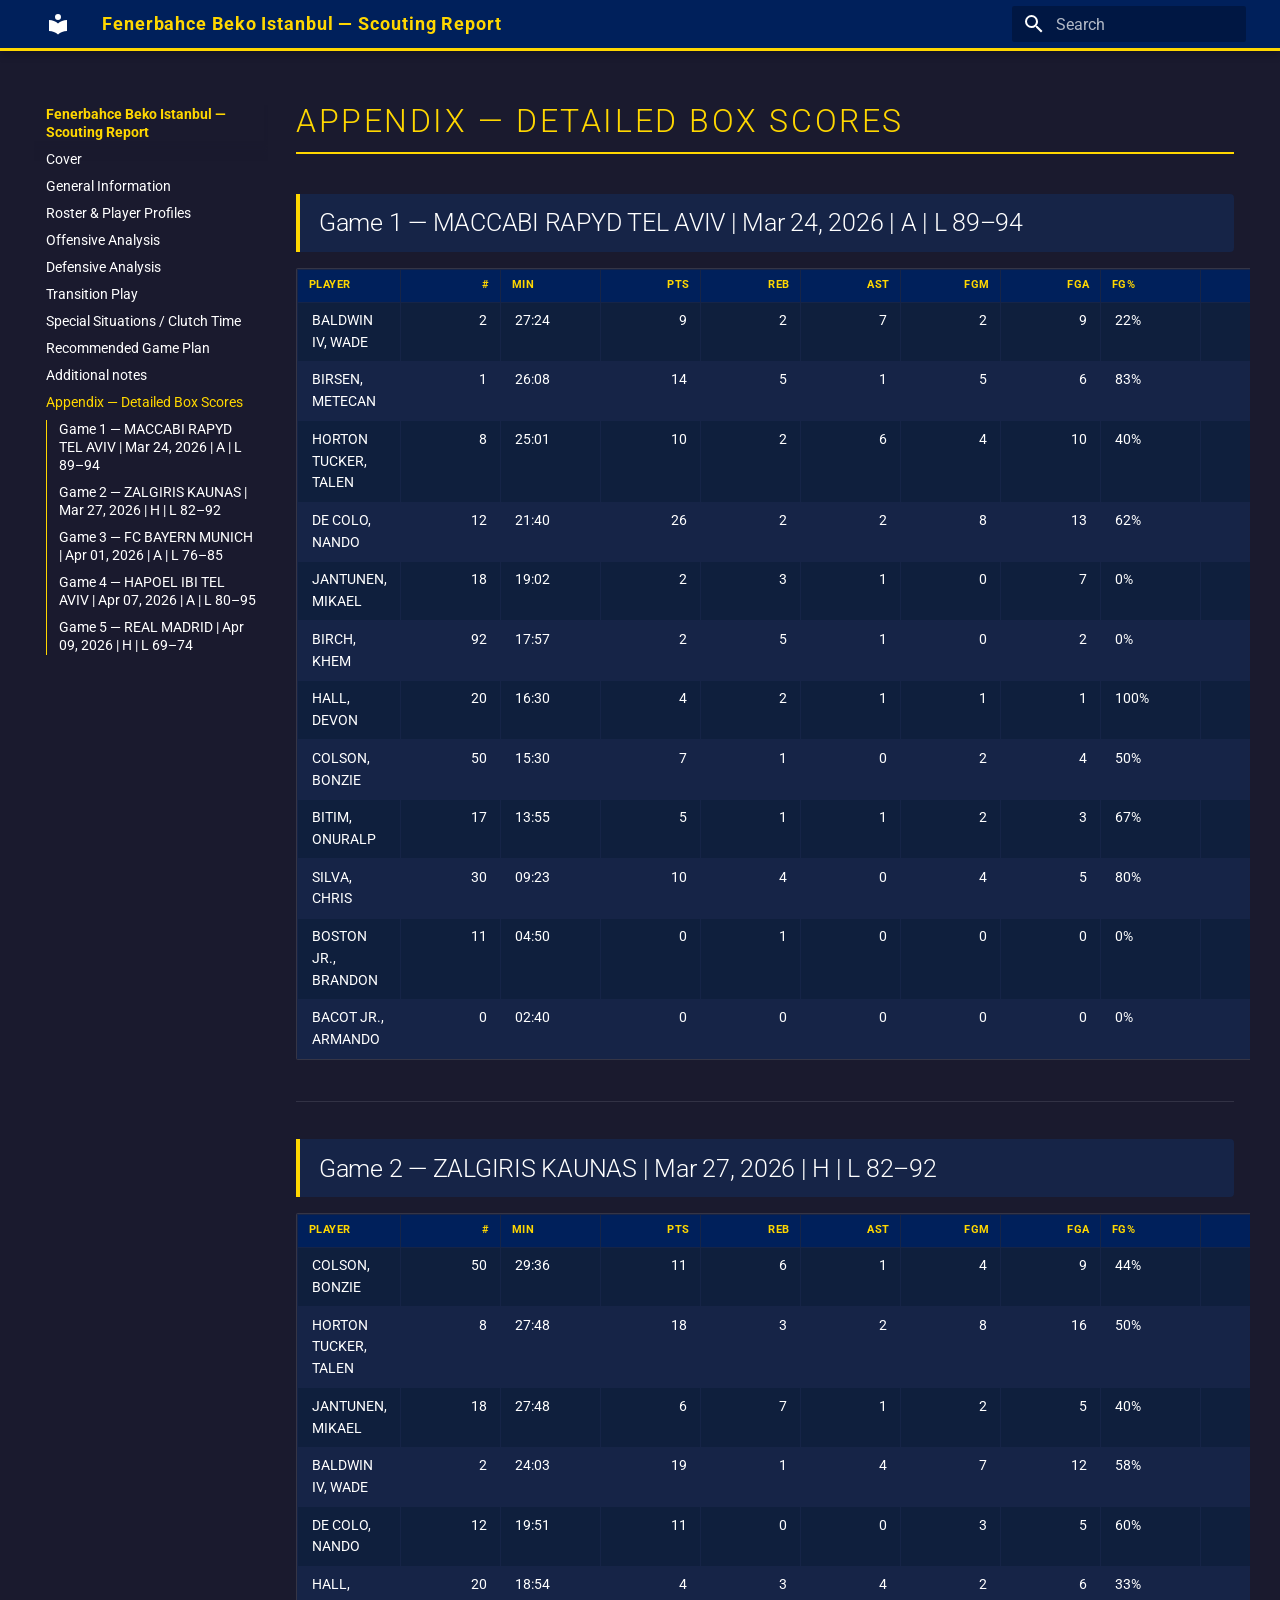
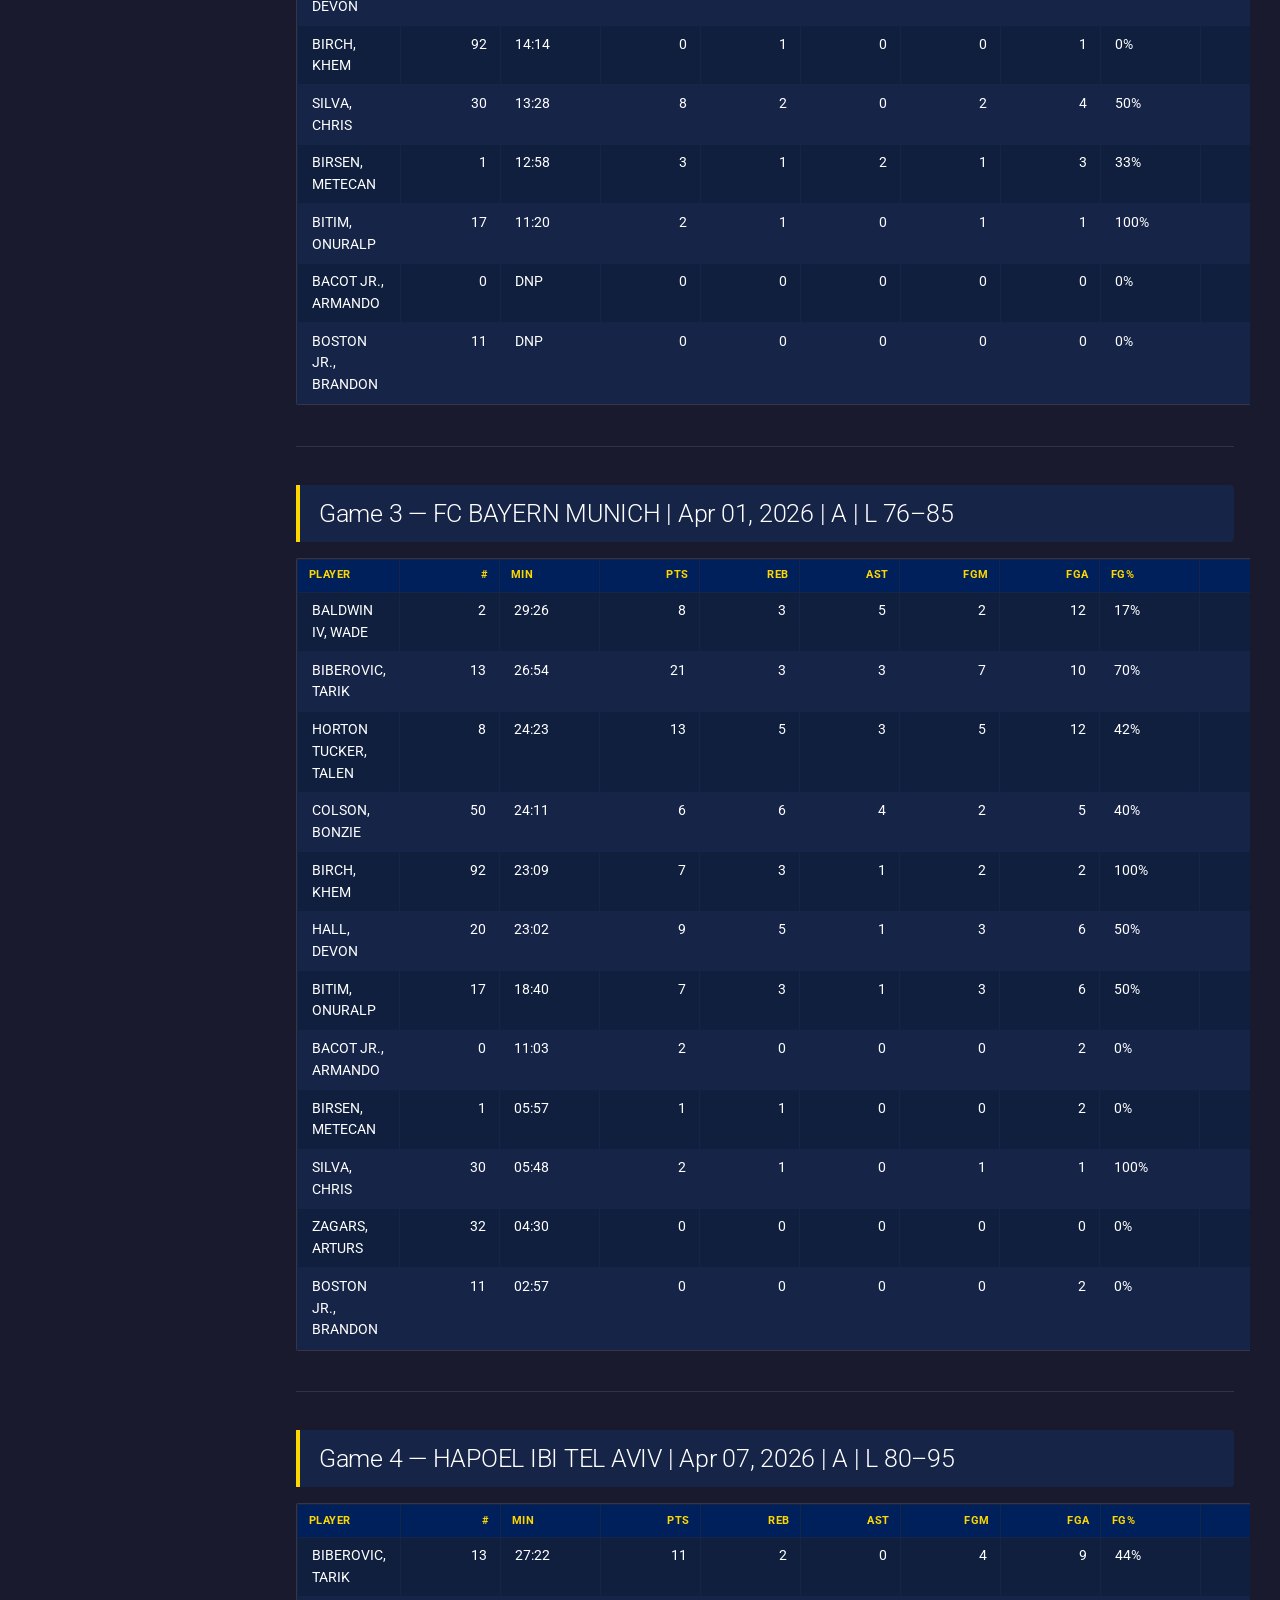
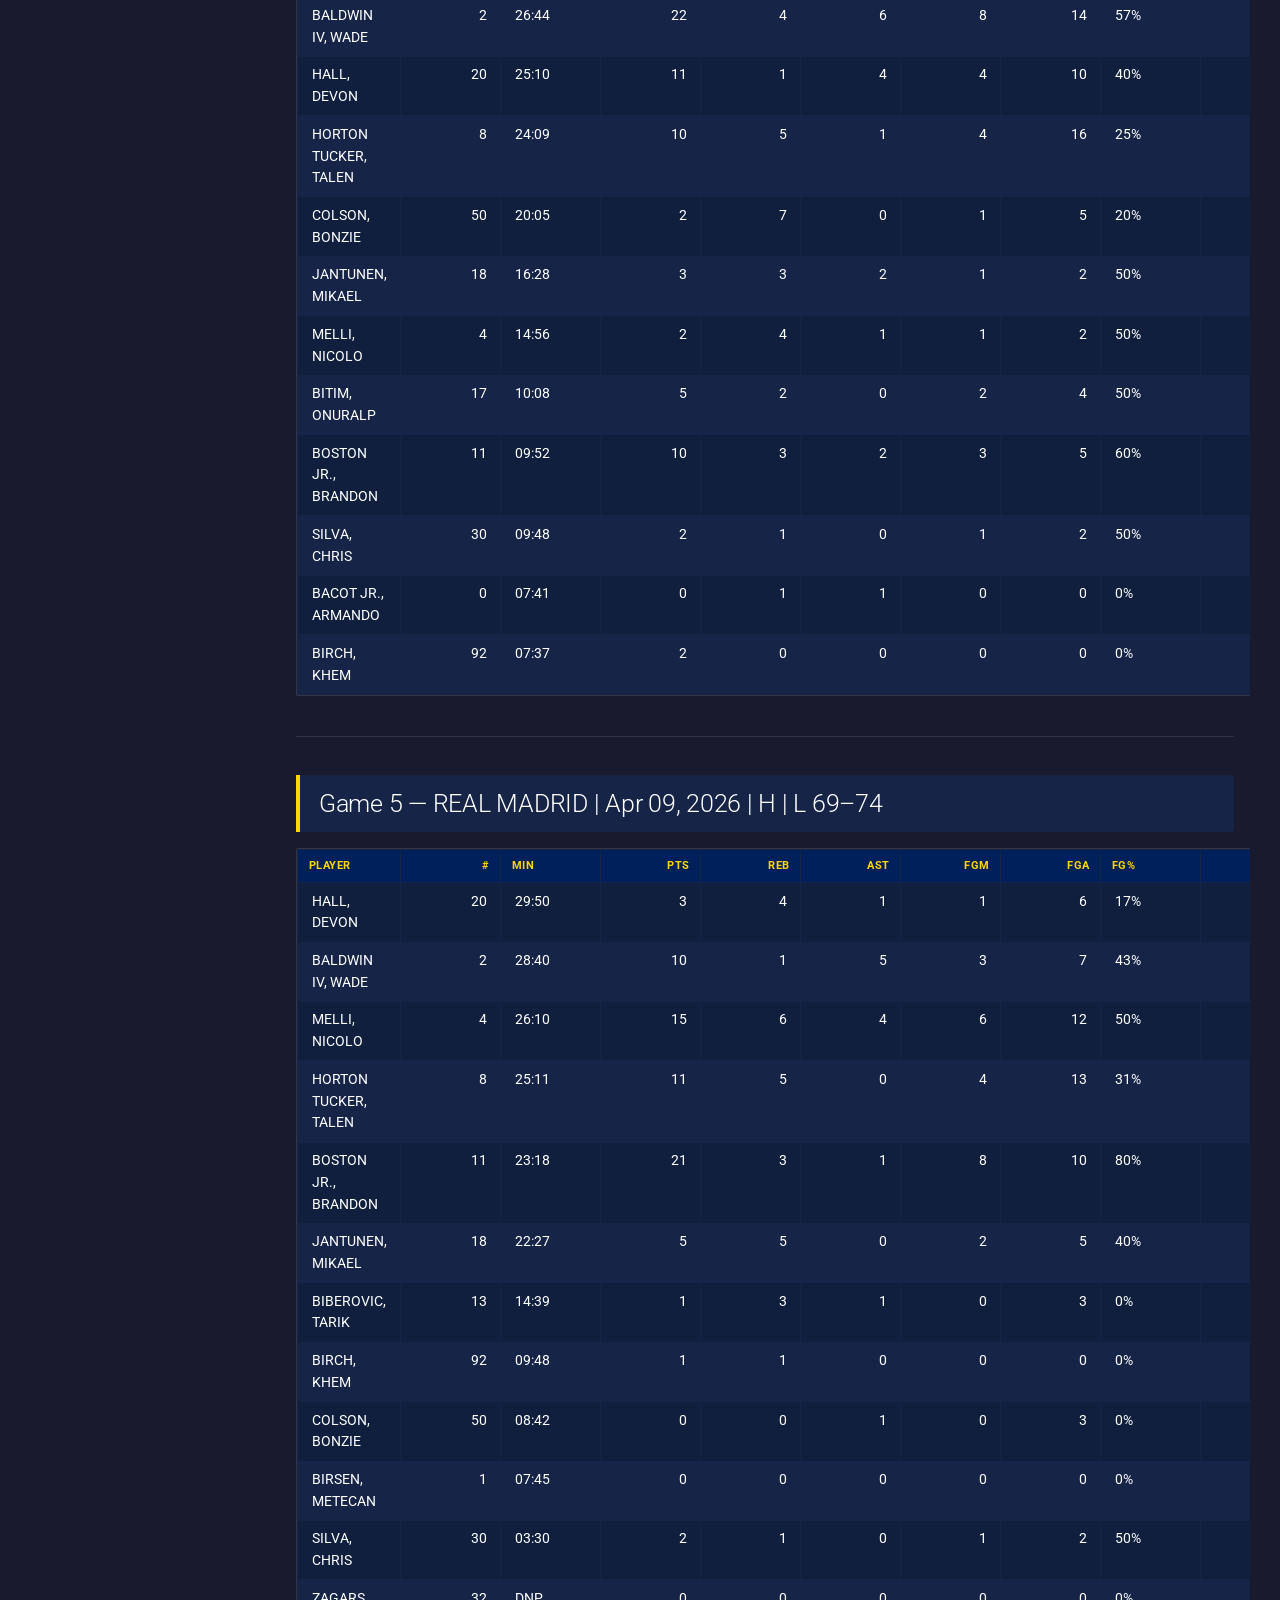
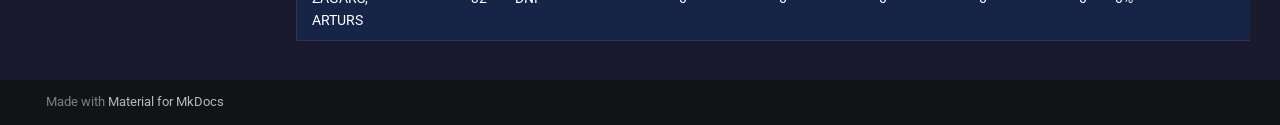
==== commit fda437b1: "Deployed 46a8647 with MkDocs version: 1.6.1" ====
--- a/appendix-box-scores/index.html
+++ b/appendix-box-scores/index.html
@@ -48,6 +48,10 @@
         <style>:root{--md-text-font:"Roboto";--md-code-font:"Roboto Mono"}</style>
       
     
+    
+      <link rel="stylesheet" href="../css/print-site.css">
+    
+      <link rel="stylesheet" href="../css/print-site-material.css">
     
       <link rel="stylesheet" href="../stylesheets/extra.css">
     
@@ -1797,6 +1801,8 @@
     
       <script src="../assets/javascripts/bundle.79ae519e.min.js"></script>
       
+        <script src="../js/print-site.js"></script>
+      
     
   </body>
 </html>
--- a/css/print-site.css
+++ b/css/print-site.css
@@ -0,0 +1,144 @@
+
+/* 
+The print-site banner
+*/
+#print-site-banner {
+    border:2px; 
+    border-style:solid; 
+    border-color:#000000; 
+    padding: 0em 1em 0em 1em; 
+    margin-bottom: 2em;
+}
+#print-site-banner h3 {
+    margin-top: 1rem;
+}
+
+/* Enumerate figures */
+.print-site-enumerate-figures figcaption:before {
+    counter-increment: figurecounter;
+    content: "Figure " counter(figurecounter) ": ";
+}
+
+
+/* Print URLS: 
+Change a 'link' to 'link (target)' */
+div.print-site-add-full-url section.print-page a[href^="http"]::after{
+    content: " (" attr(href) ") ";
+}
+
+
+/* Do some nice animations when clicking on a ToC link */
+#print-site-page h1:target, 
+#print-site-page h2:target, 
+#print-site-page h3:target, 
+#print-site-page h4:target, 
+#print-site-page h5:target, 
+#print-site-page h6:target {
+    animation: highlight 1.5s ease;
+}
+#print-site-page .print-page:target h1 {
+    animation: highlight 1.5s ease;
+}
+@keyframes highlight {
+    from { color: orange; }
+    to { color: none; }
+}
+
+
+/* 
+Print site table of contents styling
+ */
+/* Don't display the table of contents in HTML version */
+#print-page-toc { display: none }
+
+
+.print-page-toc-nav {
+    padding-bottom: 2em;
+}
+
+#print-page-toc ul {
+    list-style-position: inside;
+    list-style-type: none;
+}
+
+#print-site-page ul {
+    margin-left: 0em;
+}
+
+/* Be able to not print certain elements */
+#print-site-page .print-site-plugin-ignore { display: none;}
+
+@media print {    
+
+    /* included bookmarks on h1 and h2
+    Doesn't work, but included In case Chrome gets support 
+    for these experimental CSS features that define PDF bookmarks */
+    /* #print-site-page h1 {
+        bookmark-level: 1;
+        bookmark-label: content(); 
+        -ah-bookmark-level: 1;
+        -ro-pdf-bookmark-level: 1;
+    }
+    #print-site-page h2 {
+        bookmark-level: 2;
+        bookmark-label: content(); 
+        -ah-bookmark-level: 2;
+        -ro-pdf-bookmark-level: 2;
+    } */
+
+    /* Be able to not print certain elements */
+    .print-site-plugin-ignore { display: none; }
+
+    /* Remove print site banner */
+    #print-site-banner { display: none; }
+
+    /* display the table of contents in print version */
+    #print-page-toc { display: block }
+
+    /* PDF page breaks on each MkDocs page, except the first one */
+    #print-site-page section.print-page {
+        page-break-before: always;
+    }
+    #print-site-page > section.print-page:first-of-type {
+        page-break-before: avoid;
+    }
+
+    /* PDF page breaks - separate title page for each section */
+    #print-site-page section.print-page.md-section > h1 {
+        align-content: center;
+        text-align: center;
+        vertical-align: middle;
+        padding: 5rem 0rem;
+        font-size: 2.5em;
+    }
+
+    #print-site-page p, 
+    #print-site-page pre, 
+    #print-site-page blockquote, 
+    #print-site-page .tabbed-set {
+        page-break-inside: avoid;
+    }
+
+    /* Avoid a page break immediately after a heading */
+    /* Credits https://stackoverflow.com/a/9238898/5525118 */
+    #print-site-page h1 {
+        page-break-inside: avoid;
+    }
+    #print-site-page h1::after {
+        content: "";
+        /* display: block; */
+        height: 100px;
+        margin-bottom: -100px;
+    }
+
+    #print-site-page footer { display : none; }
+    
+    #print-site-cover-page {
+        display: block;
+        width:100%; 
+        text-align: center;
+    }
+    #print-site-cover-page h1 {
+        font-size: 300%;
+    }
+}
--- a/css/print-site-material.css
+++ b/css/print-site-material.css
@@ -0,0 +1,38 @@
+/* print styles for mkdocs material theme 
+https://github.com/squidfunk/mkdocs-material */
+
+
+/* Table of Contents styling */
+#print-site-page ul.toc-section-line-border { 
+    border-left: 5px solid var(--md-default-fg-color--lightest);
+}
+
+
+/* Box shadows don't do well in PDFs */
+#print-site-page table {
+    border: 1px solid hsla(200, 18%, 26%, 1); /* #EFEFEF */
+    box-shadow: none !important;
+}
+
+@media print {
+    #print-site-page td {
+        word-wrap: break-word;
+    }
+
+}
+
+@page {
+
+    size: A4 portrait;
+    margin: 4em 1.5em 4em 1.5em;
+    padding: 0em 0em 0em 0em;
+    counter-increment: page;
+
+    @bottom-center {
+        content: string(chapter);
+    }
+    @bottom-right {
+        content: 'Page ' counter(page);
+    }
+
+}
